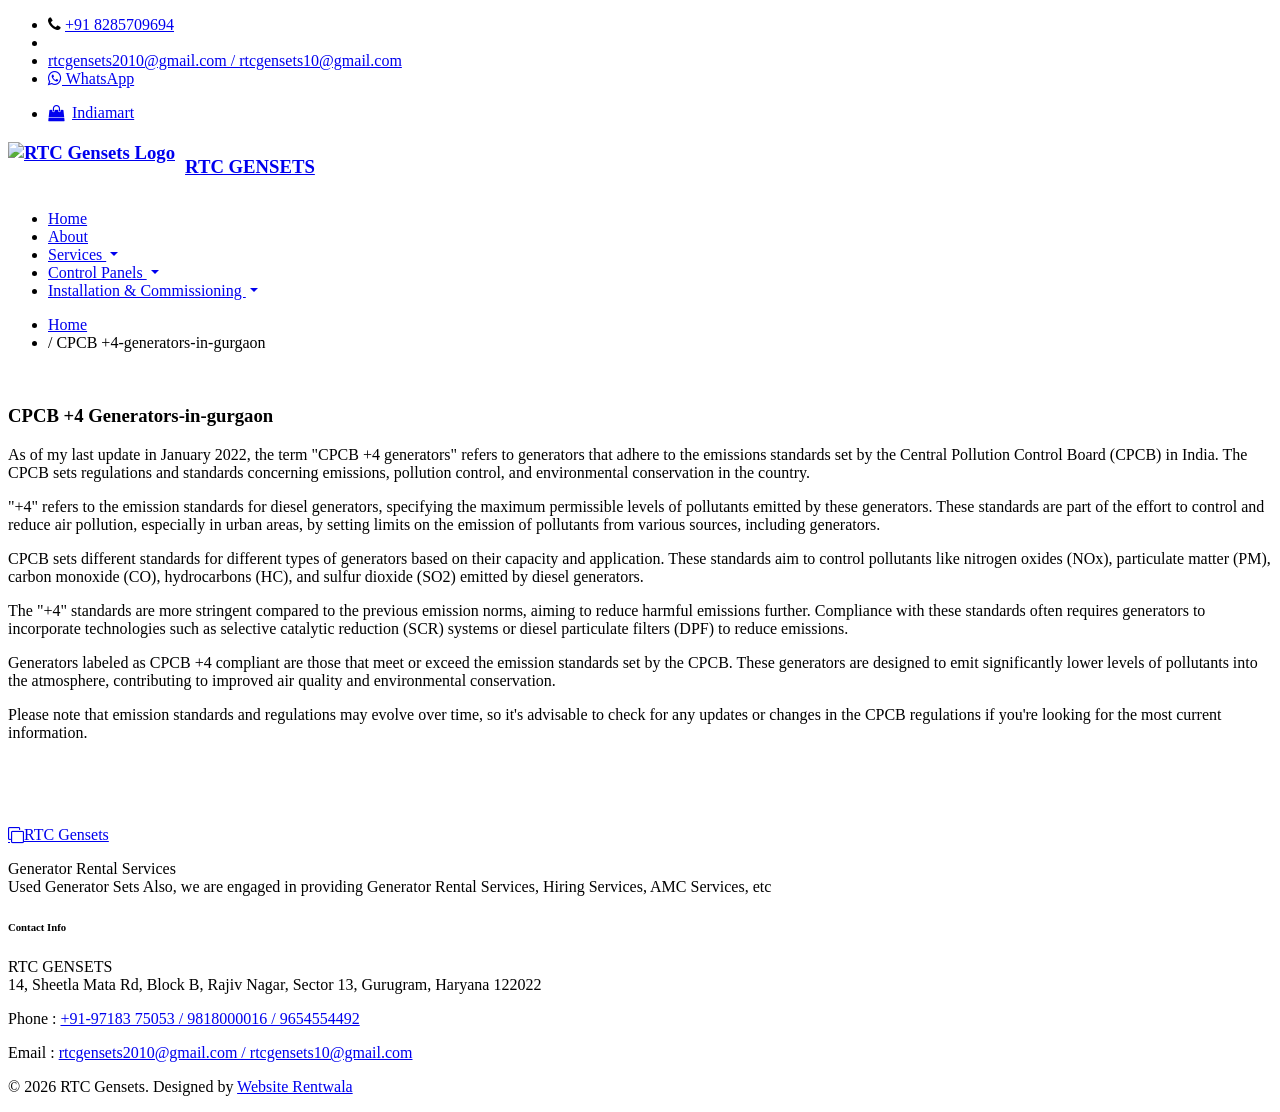
==== cpcb-generators-in-gurgaon.html @ fa058753 "done 2" ====
<!doctype html>
<html lang="en">
  <head>
    <!-- Required meta tags -->
    <meta charset="utf-8">
    <meta name="viewport" content="width=device-width, initial-scale=1, shrink-to-fit=no">

<title> CPCB  Generator in Gurugram   | 97183 75053 |RTC Gensets pvt ltd</title>
<meta name="description" content="RTC Gensets has a branch office in Gurugram, haryana,Delhi NCR, Punjab, Chandigarh, Madhya pradesh, Himachal for sales, Installation, Commissioning; Service of  CPCB   Generators, Transformer, Panels, PSS.">
<meta name="keywords" content="best CPCB +  generator in gurugram, silent  CPCB + generator in gurugram, CPCB +  genset in gurugram,best silent generator in gurugram, Silent cummins genset in gurugram, silent genset in badshahpur"/>

	
	<meta name="document-type" content="Public" />
	<meta name="robots" content="index, follow" />
		<link href="https://dagargensets.com/cpcb-generators-in-gurgaon.html" rel="canonical" />
		<link rel="canonical" href="http://www.dagargensets.com/cpcb-generators-in-gurgaon.html"/> 
<meta name="document-distribution" content="Global" />
<meta name="revisit-after" content="3 days" />
<meta name="copyright" content="The web basket  - Mohit Singh - 9560488349" />
<meta name="geo.placename" content="India" />
<meta name="geo.position" content="28.644981;77.169288" />
<meta name="geo.region" content="Patel Nagar Delhi " />
<meta name="ICBM" content="28.644981,77.169288" />

<meta property="og:locale" content="en_US" />
<meta property="og:type" content="product" />
<meta property="og:title" content="CPCB  Generator in Gurugram Provider - RTC Gensets pvt ltd" />
<meta property="og:description" content="CPCB + Genrators in gurgaon , CPCB + Genrators In India Provider -RTC gensets ." />
<meta property="og:url" content="http://www.dagargensets.com/cpcb-generators-in-gurgaon.html" />
<meta property="og:image" content="/images/logo.jpg" />



	<link href="/ETC/assets/css/style-freedom.css" rel="stylesheet" />
	<link href="/favicon.ico" rel="icon" /><script type="application/ld+json">
{
  "@context": "https://schema.org/",
  "@type": "WebSite",
  "name": "dagargensets.com/cpcb-generators-in-gurgaon.html",
  "url": "https://dagargensets.com/cpcb-generators-in-gurgaon.html",
  "potentialAction": {
    "@type": "SearchAction",
    "target": "https://dagargensets.com/cpcb-generators-in-gurgaon.html{search_term_string}",
    "query-input": "required name=search_term_string"
  }
}
    <script>
        addEventListener("load", function () {
            setTimeout(hideURLbar, 0);
        }, false);

        function hideURLbar() {
            window.scrollTo(0, 1);
        }
    </script>

    <link href="//fonts.googleapis.com/css2?family=Prompt:wght@300;400;600&display=swap" rel="stylesheet">
    <link href="//fonts.googleapis.com/css2?family=Kumbh+Sans:wght@300;400;700&display=swap" rel="stylesheet">

    <!-- Template CSS -->
    <link rel="stylesheet" href="/ETC/assets/css/style-starter.css">
    <style type="text/css">
<!--
.style1 {font-size: 36px}
.style2 {font-size: 24px}
-->
    </style>
</head>
  <body>

<style>
    .logo-img {
        height: 50px;
        width: auto;
        margin-right: 10px;
        object-fit: contain;
    }

    .navbar-brand {
        display: flex;
        align-items: center;
    }

    /* DROPDOWN BASE STYLES */
    .nav-item.dropdown {
        position: relative;
    }

    .dropdown-menu {
        display: none;
        position: absolute;
        top: 100%;
        left: 0;
        z-index: 1000;
        min-width: 180px;
        padding: 8px 0;
        margin: 0;
        background-color: #fff;
        border: 1px solid rgba(0,0,0,0.15);
        border-radius: 4px;
        box-shadow: 0 6px 12px rgba(0,0,0,0.175);
        list-style: none;
    }

    /* Active state when dropdown is clicked/opened */
    .dropdown-menu.show {
        display: block !important;
    }

    .dropdown-item {
        display: block;
        width: 100%;
        padding: 8px 16px;
        clear: both;
        font-weight: 400;
        color: #333;
        text-align: inherit;
        white-space: nowrap;
        background-color: transparent;
        border: 0;
        text-decoration: none;
    }

    .dropdown-item:hover, .dropdown-item:focus {
        color: #262626;
        background-color: #f5f5f5;
    }

    /* NESTED SUBMENU STYLES */
    .dropdown-submenu {
        position: relative;
    }

    .dropdown-submenu > .dropdown-menu {
        top: 0;
        left: 100%;
        margin-top: -1px;
    }

    .dropdown-toggle::after {
        display: inline-block;
        margin-left: 0.255em;
        vertical-align: 0.255em;
        content: "";
        border-top: 0.3em solid;
        border-right: 0.3em solid transparent;
        border-bottom: 0;
        border-left: 0.3em solid transparent;
    }

    .dropdown-submenu > a::after {
        display: inline-block;
        float: right;
        margin-top: 6px;
        content: "";
        border-top: 0.3em solid transparent;
        border-right: 0;
        border-bottom: 0.3em solid transparent;
        border-left: 0.3em solid;
    }

    /* MOBILE OVERRIDES (max-width: 991px) */
    @media (max-width: 991px) {
        #rtc-mobile-menu .dropdown-menu {
            position: static !important;
            float: none;
            box-shadow: none;
            border: none;
            padding-left: 15px;
            background-color: #f9f9f9;
        }

        .dropdown-submenu > .dropdown-menu {
            top: auto;
            left: auto;
        }

        .dropdown-submenu > a::after {
            border-top: 0.3em solid;
            border-right: 0.3em solid transparent;
            border-bottom: 0;
            border-left: 0.3em solid transparent;
        }
    }
</style>

<link rel="stylesheet" href="https://cdnjs.cloudflare.com/ajax/libs/font-awesome/4.7.0/css/font-awesome.min.css">
    
<section class="w3l-top-header">
    <div class="container">
        <div class="top-header-2">
            <div class="d-grid main-top">
                <div class="top-headers">
                    <ul class="left-info">
                        <li>
                            <span class="fa fa-phone"></span>
                            <a href="tel:+91-97183 75053">+91 8285709694</a>
                        </li>
                        <li>
                            <!-- <a href="#help" class="d-md-block d-none">+91 9818000016 9654554492</a> -->
                        </li>
                        <li>
                            <a href="mailto:sales@rtcgensets.com" class="d-md-block d-none">rtcgensets2010@gmail.com /  rtcgensets10@gmail.com</a>
                        </li>
                        <li>
                            <a href="https://api.whatsapp.com/send/?phone=9718375053&text&type=phone_number&app_absent=0" class="d-md-block d-none">
                                <i class="fa fa-whatsapp"></i> WhatsApp
                            </a>
                        </li>
                    </ul>
                </div>
                <div class="top-headers">
                    <ul>
                        <li>
                            <a href="https://www.indiamart.com/rtc-gensets-gurgaon/" style="display: inline-flex; align-items: center; gap: 8px;" title="IndiaMART" aria-label="IndiaMART">
                                <i class="fa fa-shopping-bag" aria-hidden="true"></i>
                                <span>Indiamart</span>
                            </a>
                        </li>
                    </ul>
                </div>
            </div>
        </div>
    </div>
</section>

<header id="site-header" class="fixed-top px-lg-5 px-3">
    <section class="w3l-header-4">
        <div class="container-fluid px-0">

        <nav class="navbar navbar-expand-lg navbar-light w-100 d-flex justify-content-between align-items-center px-0">

    <h1 class="m-0 p-0">
        <a class="navbar-brand d-flex align-items-center m-0 p-0" href="index.html">
            <img src="/ETC/assets/logo.jpeg" alt="RTC Gensets Logo" class="logo-img">
            <span>RTC GENSETS</span>
        </a>
    </h1>

    <div class="d-flex align-items-center m-0 p-0">

        <div id="rtc-mobile-menu">
            <ul class="navbar-nav d-flex align-items-center mb-0 p-0">
                <li class="nav-item active">
                    <a class="nav-link" href="index.html">Home</a>
                </li>
                <li class="nav-item">
                    <a class="nav-link" href="index.html">About</a>
                </li>
                
                <li class="nav-item dropdown">
                    <a class="nav-link dropdown-toggle" href="services.php" id="servicesDropdown" role="button" aria-haspopup="true" aria-expanded="false">
                        Services
                    </a>
                    <ul class="dropdown-menu" aria-labelledby="servicesDropdown">
                        <li class="dropdown-submenu">
                            <a class="dropdown-item dropdown-toggle" href="services.php#sale">• Sales</a>
                            <ul class="dropdown-menu">
                                <li><a class="dropdown-item" href="silent-generators-in-gurgaon.php">• Silent Generators</a></li>
                                <li><a class="dropdown-item" href="cpcb-generators-in-gurgaon.php">• Central Pollution Control Board IV+ Compliant</a></li>
                            </ul>
                        </li>
                        <li><a class="dropdown-item" href="services.php#annual-maintenance-contract">• Annual Maintenance Contract</a></li>
                        <li><a class="dropdown-item" href="services.php#buyback">• Buy Back Old Diesel Generator</a></li>
                        <li><a class="dropdown-item" href="services.php#support">• 24x7 Customer Support</a></li>
                        <li><a class="dropdown-item" href="services.php#rental">• Generator Rentals</a></li>
                    </ul>
                </li>

                <li class="nav-item dropdown">
                    <a class="nav-link dropdown-toggle" href="panels.php" id="panelsDropdown" role="button" aria-haspopup="true" aria-expanded="false">
                        Control Panels
                    </a>
                    <ul class="dropdown-menu" aria-labelledby="panelsDropdown">
                        <li><a class="dropdown-item" href="panels.php#auto-main-failure">• Auto Main Failure Panels</a></li>
                        <li><a class="dropdown-item" href="panels.php#auto-transfer-switch">• Automatic Transfer Switch</a></li>
                        <li><a class="dropdown-item" href="panels.php#mains-distribution-panel">• Mains Distribution Panel</a></li>
                        <li><a class="dropdown-item" href="panels.php#low-tension-panels">• Low Tension Panels</a></li>
                    </ul>
                </li>

                <li class="nav-item dropdown">
                    <a class="nav-link dropdown-toggle" href="ic.php" id="icDropdown" role="button" aria-haspopup="true" aria-expanded="false">
                        Installation & Commissioning
                    </a>
                    <ul class="dropdown-menu" aria-labelledby="icDropdown">
                        <li><a class="dropdown-item" href="ic.php#earthing">• Earthing System</a></li>
                        <li><a class="dropdown-item" href="ic.php#pipe-chemical">• Pipe and Chemical Earthing</a></li>
                        <li><a class="dropdown-item" href="ic.php#exhaust-pipe">• Exhaust Pipe Line</a></li>
                    </ul>
                </li>
            </ul>
        </div>

        <button type="button" id="rtc-mobile-button" aria-label="Toggle navigation" aria-expanded="false">
            <span class="fa fa-bars rtc-bars"></span>
            <span class="fa fa-times rtc-close"></span>
        </button>
    </section>
</header>

<style>
#rtc-mobile-button {
    display: none;
}

#rtc-mobile-button .rtc-close {
    display: none;
}

@media (max-width: 991px) {
    #site-header .navbar {
        position: relative;
    }

    #rtc-mobile-button {
        display: flex;
        background: red;
        border: none;
        width: 50px;
        height: 45px;
        padding: 0;
        align-items: center;
        justify-content: center;
        border-radius: 3px;
        cursor: pointer;
    }

    #rtc-mobile-button .rtc-bars,
    #rtc-mobile-button .rtc-close {
        color: white;
        font-size: 24px;
    }

    #rtc-mobile-button.rtc-open .rtc-bars {
        display: none;
    }

    #rtc-mobile-button.rtc-open .rtc-close {
        display: inline-block;
    }

    #rtc-mobile-menu {
        display: none !important;
        position: absolute;
        top: 100%;
        left: 0;
        right: 0;
        width: 100%;
        background: #fff;
        padding: 15px 20px;
        z-index: 100000;
        box-shadow: 0 5px 15px rgba(0,0,0,0.15);
        
    }

    #rtc-mobile-menu.rtc-menu-open {
        display: block !important;
    }

    #rtc-mobile-menu .navbar-nav {
        display: block;
        width: 100%;
        margin: 0;
        padding: 0;
    }

    #rtc-mobile-menu .nav-item {
        display: block;
        width: 100%;
        margin: 0;
    }

    #rtc-mobile-menu .nav-link {
        display: block;
        width: 100%;
        padding: 13px 5px;
        border-bottom: 1px solid #eee;
        text-decoration: none;
    }

    #rtc-mobile-menu .nav-item:last-child .nav-link {
        border-bottom: 0;
    }
    /* 1. Main Navigation Links (Home, About Us, Services, Control Panels, Installation & Commissioning) */
    #rtc-mobile-menu .nav-link {
        font-size: 14px !important; /* Adjust default 16px down to 14px or desired value */
    }

    /* 2. Primary Dropdown Submenu Links (Sales, Annual Maintenance Contract, etc.) */
    #rtc-mobile-menu .dropdown-menu .dropdown-item {
        font-size: 13px !important; /* Adjust down for deeper hierarchy */
    }

    /* 3. Nested Submenu Links (Silent Generators, CPCB IV+ Compliant) */
    #rtc-mobile-menu .dropdown-submenu .dropdown-menu .dropdown-item {
        font-size: 12px !important; 
    }
}

@media (max-width: 576px) {
    #site-header .navbar {
        padding-left: 10px;
        padding-right: 10px;
    }

    .logo-img {
        height: 45px;
    }

    .navbar-brand span {
        font-size: 18px;
    }

    #rtc-mobile-button {
        font-size: 25px;
    }
}
</style>

<script>
(function () {
    function initializeRTCNavbar() {
        var button = document.getElementById("rtc-mobile-button");
        var menu = document.getElementById("rtc-mobile-menu");

        if (!button || !menu) return;

        if (button.getAttribute("data-navbar-ready") === "true") return;
        button.setAttribute("data-navbar-ready", "true");

        /* Hamburger Toggle */
        button.addEventListener("click", function (event) {
            event.preventDefault();
            event.stopPropagation();
            var open = menu.classList.contains("rtc-menu-open");

            if (open) {
                menu.classList.remove("rtc-menu-open");
                button.classList.remove("rtc-open");
                button.setAttribute("aria-expanded", "false");
            } else {
                menu.classList.add("rtc-menu-open");
                button.classList.add("rtc-open");
                button.setAttribute("aria-expanded", "true");
            }
        });

        /* Click handler for all dropdown toggles */
        var dropdownToggles = menu.querySelectorAll('.dropdown-toggle');
        dropdownToggles.forEach(function (toggle) {
            toggle.addEventListener('click', function (e) {
                var isMobile = window.innerWidth <= 991;
                var subMenu = this.nextElementSibling;

                if (subMenu && subMenu.classList.contains('dropdown-menu')) {
                    // Prevent navigation on first click to reveal menu
                    if (!subMenu.classList.contains('show')) {
                        e.preventDefault();
                        e.stopPropagation();

                        // Close sibling menus at the same depth level
                        var parentContainer = this.closest('.dropdown-menu') || menu;
                        var openSiblings = parentContainer.querySelectorAll(':scope > .dropdown > .dropdown-menu.show, :scope > .dropdown-submenu > .dropdown-menu.show');
                        openSiblings.forEach(function (openMenu) {
                            openMenu.classList.remove('show');
                        });

                        subMenu.classList.add('show');
                    }
                    // If already open and clicked again, let normal link navigation proceed
                }
            });
        });

        /* Close mobile drawer when selecting leaf links */
        var leafLinks = menu.querySelectorAll("a:not(.dropdown-toggle)");
        leafLinks.forEach(function (link) {
            link.addEventListener("click", function () {
                menu.classList.remove("rtc-menu-open");
                button.classList.remove("rtc-open");
                button.setAttribute("aria-expanded", "false");
            });
        });

        /* Close all open dropdowns when clicking outside */
        document.addEventListener("click", function (event) {
            if (!menu.contains(event.target) && !button.contains(event.target)) {
                menu.classList.remove("rtc-menu-open");
                button.classList.remove("rtc-open");
                button.setAttribute("aria-expanded", "false");

                var allMenus = menu.querySelectorAll('.dropdown-menu.show');
                allMenus.forEach(function (m) {
                    m.classList.remove('show');
                });
            }
        });

        /* Reset state when resizing viewport */
        window.addEventListener("resize", function () {
            menu.classList.remove("rtc-menu-open");
            button.classList.remove("rtc-open");
            button.setAttribute("aria-expanded", "false");
            
            var allMenus = menu.querySelectorAll('.dropdown-menu.show');
            allMenus.forEach(function (m) {
                m.classList.remove('show');
            });
        });
    }

    if (document.readyState === "loading") {
        document.addEventListener("DOMContentLoaded", initializeRTCNavbar);
    } else {
        initializeRTCNavbar();
    }
})();
</script>

<script>
  $(window).on("scroll", function () {
    var scroll = $(window).scrollTop();
    if (scroll >= 80) {
      $("#site-header").addClass("nav-fixed");
    } else {
      $("#site-header").removeClass("nav-fixed");
    }
  });
</script>



<section class="w3l-breadcrumb">
  <div class="container">
    <ul class="breadcrumbs-custom-path">
      <li><a href="index.html">Home</a></li>
      <li class="active">/ CPCB +4-generators-in-gurgaon</li>
    </ul>
  </div>
</section>
<!-- about section -->
  <section class="w3l-text-6 py-5" id="about">
    <div class="text-6-mian py-lg-5 py-md-4">
      <div class="container">
        <div class="row top-cont-grid align-items-start">
          <div class="col-lg-6 left-img pr-lg-4">
            <img src="/ETC/assets/photos/image1.jpeg" alt="" class="img-responsive radius-image img-fluid" />
          </div>
          <div class="col-lg-6 text-6-info mt-lg-0 mt-md-5 mt-4">
            <h3 class="title-big mw-100">CPCB +4 Generators-in-gurgaon </h3>
            <p>As of my last update in January 2022, the term "CPCB +4 generators" refers to generators that adhere to the emissions standards set by the Central Pollution Control Board (CPCB) in India. The CPCB sets regulations and standards concerning emissions, pollution control, and environmental conservation in the country.</p>
            <p>"+4" refers to the emission standards for diesel generators, specifying the maximum permissible levels of pollutants emitted by these generators. These standards are part of the effort to control and reduce air pollution, especially in urban areas, by setting limits on the emission of pollutants from various sources, including generators.</p>
            <p>CPCB sets different standards for different types of generators based on their capacity and application. These standards aim to control pollutants like nitrogen oxides (NOx), particulate matter (PM), carbon monoxide (CO), hydrocarbons (HC), and sulfur dioxide (SO2) emitted by diesel generators.</p>
            <p>The "+4" standards are more stringent compared to the previous emission norms, aiming to reduce harmful emissions further. Compliance with these standards often requires generators to incorporate technologies such as selective catalytic reduction (SCR) systems or diesel particulate filters (DPF) to reduce emissions.</p>
            <p>Generators labeled as CPCB +4 compliant are those that meet or exceed the emission standards set by the CPCB. These generators are designed to emit significantly lower levels of pollutants into the atmosphere, contributing to improved air quality and environmental conservation.</p>
            <p>Please note that emission standards and regulations may evolve over time, so it's advisable to check for any updates or changes in the CPCB regulations if you're looking for the most current information.</p>
            <p class="mt-md-4 mt-3">&nbsp;</p>
            <p class="mt-md-4 mt-3">&nbsp;</p>
            <!-- <a href="#more" class="btn btn-style btn-primary mt-sm-5 mt-4">97183 75053</a> -->
          </div>
        </div>
      </div>
    </div>
  </section>
  <!-- //about section -->

 <!-- footer -->
<section class="w3l-footer-29-main" id="footer">
  <div class="footer-29 py-5">
    <div class="container py-lg-4">
      <div class="row footer-top-29">
        <div class="col-lg-4 col-md-6 col-sm-7 footer-list-29 footer-1 pr-lg-5">
          <div class="footer-logo mb-4">
            <a class="navbar-brand" href="index.html">
              <span class="fa fa-clone"></span>  RTC Gensets</a>
          </div>
          <p>Generator Rental Services<br/>
Used Generator Sets Also, we are engaged in providing Generator Rental Services, Hiring Services, AMC Services, etc </p>
          <div class="main-social-footer-29 mt-4">
            <!-- <a href="facebook.com/share_channel/?type=reshare&link=https%3A%2F%2Fwww.indiamart.com%2Frtc-gensets-gurgaon%2F&app_id=966242223397117&source_surface=external_reshare&display&hashtag#" class="facebook"><span class="fa fa-facebook"></span></a>
            <a href="https://www.indiamart.com/rtc-gensets-gurgaon/" class="instagram"><span class="fa fa-twitter"></span></a>
            <a href="https://www.linkedin.com/feed/?shareActive=true&url=https%3A%2F%2Fwww.indiamart.com%2Frtc-gensets-gurgaon%2F&shareUrl=https%3A%2F%2Fwww.indiamart.com%2Frtc-gensets-gurgaon%2F&linkOrigin=LI_BADGE" class="linkedin"><span class="fa fa-linkedin"></span></a> -->
          </div>
        </div>
        <div class="col-lg-4 col-md-6 col-sm-7 footer-list-29 footer-4 mt-lg-0 mt-5"> 
            <h6 class="footer-title-29">Contact Info</h6> 

        
        <p>
            RTC GENSETS<br>
            14, Sheetla Mata Rd, Block B, Rajiv Nagar, Sector 13,
            Gurugram, Haryana 122022
        </p> 

        <p class="mt-2">
            Phone : <a href="tel:+91-9711160363">+91-97183 75053 / 9818000016 / 9654554492</a>
        </p> 

        <p class="mt-2">
            Email : <a href="mailto:rtcgensets2010@gmail.com">rtcgensets2010@gmail.com /  rtcgensets10@gmail.com</a>
        </p> 
<!-- 
        <p class="mt-2">
            Support : <a href="mailto:rtcgensets2010@gmail.com">rtcgensets2010@gmail.com</a>
        </p>  -->
        

        </div>

      </div>
    </div>
  </div>
  <!-- copyright -->
  <section class="w3l-copyright text-center">
    <div class="container">
	
    <!-- <a href="cpcb-generators-in-ambala.html"><span style="color:#000000;">ambala</span></a><span style="color:#000000;"> </span>
    <a href="cpcb-generators-in-bhiwani.html"><span style="color:#000000;">bhiwani</span></a><span style="color:#000000;"> </span>
    <a href="cpcb-generators-in-charkhi dadri.html"><span style="color:#000000;">charkhi dadri</span></a><span style="color:#000000;"> </span>
    <a href="cpcb-generators-in-faridabad.html"><span style="color:#000000;">faridabad</span></a><span style="color:#000000;"> </span>
    <a href="cpcb-generators-in-fatehabad.html"><span style="color:#000000;">fatehabad</span></a><span style="color:#000000;"> </span>
    <a href="cpcb-generators-in-gurugram.html"><span style="color:#000000;">gurugram</span></a><span style="color:#000000;"> </span>
    <a href="cpcb-generators-in-hisar.html"><span style="color:#000000;">hisar</span></a><span style="color:#000000;"> </span>
    <a href="cpcb-generators-in-jhajjar.html"><span style="color:#000000;">jhajjar</span></a><span style="color:#000000;"> </span>
    <a href="cpcb-generators-in-jind.html"><span style="color:#000000;">jind</span></a><span style="color:#000000;"> </span>
    <a href="cpcb-generators-in-kaithal.html"><span style="color:#000000;">kaithal</span></a><span style="color:#000000;"> </span>
    <a href="cpcb-generators-in-karnal.html"><span style="color:#000000;">karnal</span></a><span style="color:#000000;"> </span>
    <a href="cpcb-generators-in-kurukshetra.html"><span style="color:#000000;">kurukshetra</span></a><span style="color:#000000;"> </span>
    <a href="cpcb-generators-in-mahendragarh.html"><span style="color:#000000;">mahendragarh</span></a><span style="color:#000000;"> </span>
    <a href="cpcb-generators-in-nuh.html"><span style="color:#000000;">nuh</span></a><span style="color:#000000;"> </span>
    <a href="cpcb-generators-in-palwal.html"><span style="color:#000000;">palwal</span></a><span style="color:#000000;"> </span>
    <a href="cpcb-generators-in-panchkula.html"><span style="color:#000000;">panchkula</span></a><span style="color:#000000;"> </span>
    <a href="cpcb-generators-in-panipat.html"><span style="color:#000000;">panipat</span></a><span style="color:#000000;"> </span>
    <a href="cpcb-generators-in-rewari.html"><span style="color:#000000;">rewari</span></a><span style="color:#000000;"> </span>
    <a href="cpcb-generators-in-rohtak.html"><span style="color:#000000;">rohtak</span></a><span style="color:#000000;"> </span>
    <a href="cpcb-generators-in-sirsa.html"><span style="color:#000000;">sirsa</span></a><span style="color:#000000;"> </span>
    <a href="cpcb-generators-in-sonipat.html"><span style="color:#000000;">sonipat</span></a><span style="color:#000000;"> </span>
    <a href="cpcb-generators-in-yamunanagar.html"><span style="color:#000000;">yamunanagar</span></a><span style="color:#000000;"> </span> -->

      <p class="copy-footer-29">© 2026 RTC Gensets. Designed by <a href="https://www.website-rentwala.com/">Website Rentwala</a></p>
    </div>

    <!-- move top -->
    <button onClick="topFunction()" id="movetop" title="Go to top">
      &#10548;
    </button>
    <script>
      // When the user scrolls down 20px from the top of the document, show the button
      window.onscroll = function () {
        scrollFunction()
      };

      function scrollFunction() {
        if (document.body.scrollTop > 20 || document.documentElement.scrollTop > 20) {
          document.getElementById("movetop").style.display = "block";
        } else {
          document.getElementById("movetop").style.display = "none";
        }
      }

      // When the user clicks on the button, scroll to the top of the document
      function topFunction() {
        document.body.scrollTop = 0;
        document.documentElement.scrollTop = 0;
      }
    </script>
    <!-- /move top -->
  </section>
  <!-- //copyright -->
</section>
<!-- //footer -->

<!--  javascripts file here -->
<script src="/ETC/assets/js/jquery-3.3.1.min.js"></script>

<script src="/ETC/assets/js/theme-change.js"></script> <!-- //light and dark mode switch js -->

<script src="/ETC/assets/js/jquery-1.9.1.min.js"></script>
<!-- faq -->
<script>
  const items = document.querySelectorAll(".accordion button");

  function toggleAccordion() {
    const itemToggle = this.getAttribute('aria-expanded');

    for (i = 0; i < items.length; i++) {
      items[i].setAttribute('aria-expanded', 'false');
    }

    if (itemToggle == 'false') {
      this.setAttribute('aria-expanded', 'true');
    }
  }

  items.forEach(item => item.addEventListener('click', toggleAccordion));
</script>
<!-- //faq -->

<script src="/ETC/assets/js/easyResponsiveTabs.js"></script>
<!--Plug-in Initialisation-->
<script type="text/javascript">
  $(document).ready(function () {
    //Horizontal Tab
    $('#parentHorizontalTab').easyResponsiveTabs({
      type: 'default', //Types: default, vertical, accordion
      width: 'auto', //auto or any width like 600px
      fit: true, // 100% fit in a container
      tabidentify: 'hor_1', // The tab groups identifier
      activate: function (event) { // Callback function if tab is switched
        var $tab = $(this);
        var $info = $('#nested-tabInfo');
        var $name = $('span', $info);
        $name.text($tab.text());
        $info.show();
      }
    });
  });
</script>

<!-- owl carousel -->
<script src="/ETC/assets/js/owl.carousel.js"></script>
<!-- script for banner slider-->
<script>
  $(document).ready(function () {
    $('.owl-one').owlCarousel({
      loop: true,
      margin: 0,
      nav: false,
      responsiveClass: true,
      autoplay: true,
      autoplayTimeout: 5000,
      autoplaySpeed: 1000,
      autoplayHoverPause: false,
      responsive: {
        0: {
          items: 1
        },
        480: {
          items: 1
        },
        667: {
          items: 1
        },
        1000: {
          items: 1
        }
      }
    })
  })
</script>
<!-- //script -->
<!-- owl carousel -->


<!-- script for customers -->
<script>
  $(document).ready(function () {
    $('.owl-three').owlCarousel({
      loop: true,
      margin: 0,
      nav: false,
      dots: false,
      responsiveClass: true,
      autoplay: true,
      autoplayTimeout: 5000,
      autoplaySpeed: 1000,
      autoplayHoverPause: false,
      responsive: {
        0: {
          items: 3,
          nav: true
        },
        480: {
          items: 3,
          nav: true
        },
        667: {
          items: 3,
          nav: true
        },
        800: {
          items: 4,
          nav: true
        },
        1000: {
          items: 5,
          nav: true
        }
      }
    })
  })
</script>
<!-- //customers owlcarousel -->

<!-- disable body scroll which navbar is in active -->
<!-- <script>
  $(function () {
    $('.navbar-toggler').click(function () {
      $('body').toggleClass('noscroll');
    })
  });
</script> -->
<!-- disable body scroll which navbar is in active -->

<!--/MENU-JS-->
<script>
  $(window).on("scroll", function () {
    var scroll = $(window).scrollTop();

    if (scroll >= 80) {
      $("#site-header").addClass("nav-fixed");
    } else {
      $("#site-header").removeClass("nav-fixed");
    }
  });

  //Main navigation Active Class Add Remove
  $(".navbar-toggler").on("click", function () {
    $("header").toggleClass("active");
  });
  $(document).on("ready", function () {
    if ($(window).width() > 991) {
      $("header").removeClass("active");
    }
    $(window).on("resize", function () {
      if ($(window).width() > 991) {
        $("header").removeClass("active");
      }
    });
  });
</script>
<!--//MENU-JS-->

<script src="/ETC/assets/js/bootstrap.min.js"></script><!-- //bootstrap js -->

</body>

</html>
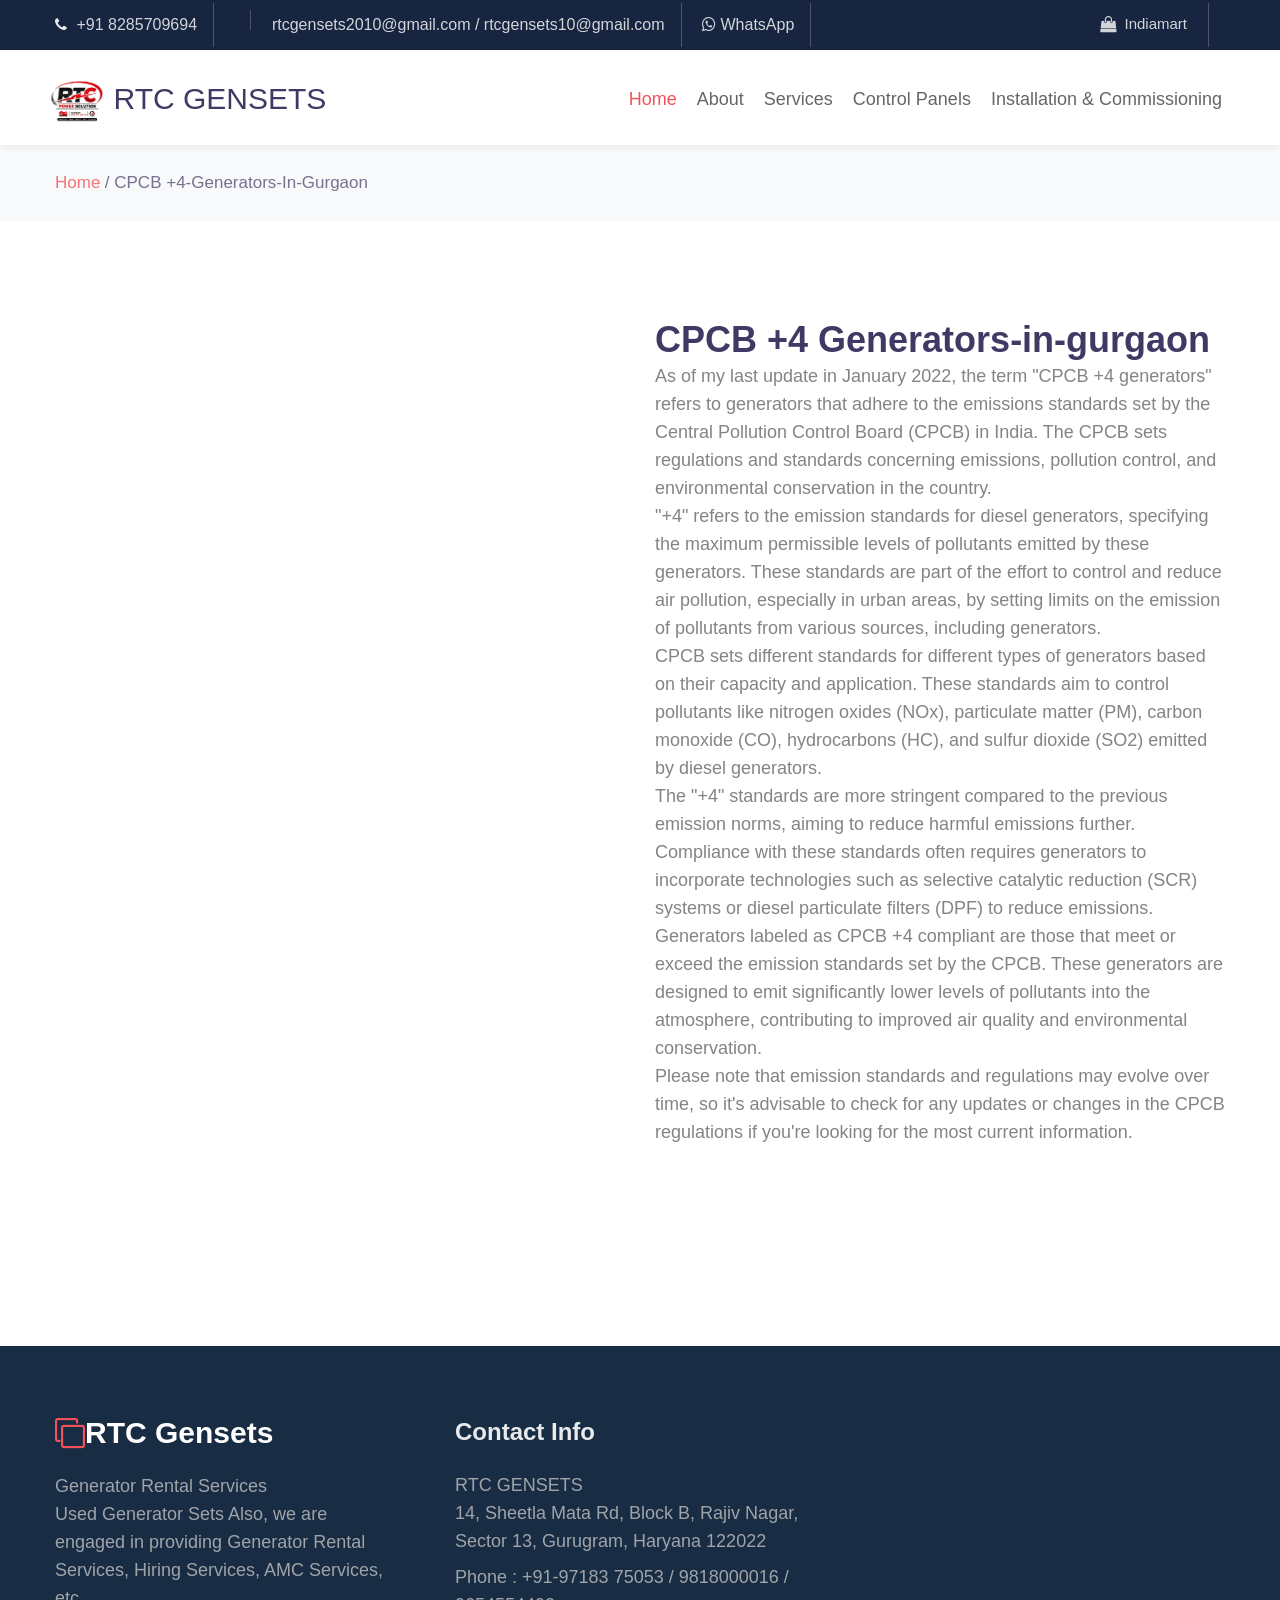
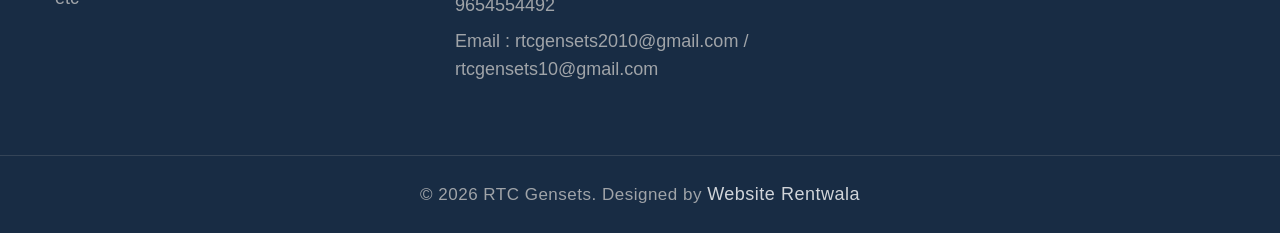
==== commit 18c2d52a: "done" ====
--- a/cpcb-generators-in-gurgaon.html
+++ b/cpcb-generators-in-gurgaon.html
@@ -33,7 +33,7 @@
 
 
 
-	<link href="/ETC/assets/css/style-freedom.css" rel="stylesheet" />
+	<link href="assets/css/style-freedom.css" rel="stylesheet" />
 	<link href="/favicon.ico" rel="icon" /><script type="application/ld+json">
 {
   "@context": "https://schema.org/",
@@ -60,7 +60,7 @@
     <link href="//fonts.googleapis.com/css2?family=Kumbh+Sans:wght@300;400;700&display=swap" rel="stylesheet">
 
     <!-- Template CSS -->
-    <link rel="stylesheet" href="/ETC/assets/css/style-starter.css">
+    <link rel="stylesheet" href="assets/css/style-starter.css">
     <style type="text/css">
 <!--
 .style1 {font-size: 36px}
@@ -234,7 +234,7 @@
 
     <h1 class="m-0 p-0">
         <a class="navbar-brand d-flex align-items-center m-0 p-0" href="index.html">
-            <img src="/ETC/assets/logo.jpeg" alt="RTC Gensets Logo" class="logo-img">
+            <img src="assets/logo.jpeg" alt="RTC Gensets Logo" class="logo-img">
             <span>RTC GENSETS</span>
         </a>
     </h1>
@@ -547,7 +547,7 @@
       <div class="container">
         <div class="row top-cont-grid align-items-start">
           <div class="col-lg-6 left-img pr-lg-4">
-            <img src="/ETC/assets/photos/image1.jpeg" alt="" class="img-responsive radius-image img-fluid" />
+            <img src="assets/photos/image1.jpeg" alt="" class="img-responsive radius-image img-fluid" />
           </div>
           <div class="col-lg-6 text-6-info mt-lg-0 mt-md-5 mt-4">
             <h3 class="title-big mw-100">CPCB +4 Generators-in-gurgaon </h3>
@@ -674,11 +674,11 @@
 <!-- //footer -->
 
 <!--  javascripts file here -->
-<script src="/ETC/assets/js/jquery-3.3.1.min.js"></script>
-
-<script src="/ETC/assets/js/theme-change.js"></script> <!-- //light and dark mode switch js -->
-
-<script src="/ETC/assets/js/jquery-1.9.1.min.js"></script>
+<script src="assets/js/jquery-3.3.1.min.js"></script>
+
+<script src="assets/js/theme-change.js"></script> <!-- //light and dark mode switch js -->
+
+<script src="assets/js/jquery-1.9.1.min.js"></script>
 <!-- faq -->
 <script>
   const items = document.querySelectorAll(".accordion button");
@@ -699,7 +699,7 @@
 </script>
 <!-- //faq -->
 
-<script src="/ETC/assets/js/easyResponsiveTabs.js"></script>
+<script src="assets/js/easyResponsiveTabs.js"></script>
 <!--Plug-in Initialisation-->
 <script type="text/javascript">
   $(document).ready(function () {
@@ -721,7 +721,7 @@
 </script>
 
 <!-- owl carousel -->
-<script src="/ETC/assets/js/owl.carousel.js"></script>
+<script src="assets/js/owl.carousel.js"></script>
 <!-- script for banner slider-->
 <script>
   $(document).ready(function () {
@@ -834,7 +834,7 @@
 </script>
 <!--//MENU-JS-->
 
-<script src="/ETC/assets/js/bootstrap.min.js"></script><!-- //bootstrap js -->
+<script src="assets/js/bootstrap.min.js"></script><!-- //bootstrap js -->
 
 </body>
 
--- a/assets/css/style-starter.css
+++ b/assets/css/style-starter.css
@@ -0,0 +1,12951 @@
+@charset "UTF-8";
+/*--
+Author: W3layouts
+Author URL: http://w3layouts.com
+--*/
+/*!
+ * Bootstrap v4.4.1 (https://getbootstrap.com/)
+ * Copyright 2011-2019 The Bootstrap Authors
+ * Copyright 2011-2019 Twitter, Inc.
+ * Licensed under MIT (https://github.com/twbs/bootstrap/blob/master/LICENSE)
+ */
+:root {
+  --blue: #007bff;
+  --indigo: #6610f2;
+  --purple: #6f42c1;
+  --pink: #e83e8c;
+  --red: #dc3545;
+  --orange: #fd7e14;
+  --yellow: #ffc107;
+  --green: #28a745;
+  --teal: #20c997;
+  --cyan: #17a2b8;
+  --white: #fff;
+  --gray: #6c757d;
+  --gray-dark: #343a40;
+  --primary: #f3525a;
+  --secondary: #6c757d;
+  --success: #28a745;
+  --info: #17a2b8;
+  --warning: #ffc107;
+  --danger: #dc3545;
+  --light: #f8f9fa;
+  --dark: #343a40;
+  --breakpoint-xs: 0;
+  --breakpoint-sm: 576px;
+  --breakpoint-md: 768px;
+  --breakpoint-lg: 992px;
+  --breakpoint-xl: 1200px;
+  --font-family-sans-serif: -apple-system, BlinkMacSystemFont, "Segoe UI", Roboto, "Helvetica Neue", Arial, "Noto Sans", sans-serif, "Apple Color Emoji", "Segoe UI Emoji", "Segoe UI Symbol", "Noto Color Emoji";
+  --font-family-monospace: SFMono-Regular, Menlo, Monaco, Consolas, "Liberation Mono", "Courier New", monospace; }
+
+*,
+*::before,
+*::after {
+  box-sizing: border-box; }
+
+html {
+  font-family: sans-serif;
+  line-height: 1.15;
+  -webkit-text-size-adjust: 100%;
+  -webkit-tap-highlight-color: rgba(0, 0, 0, 0); }
+
+article, aside, figcaption, figure, footer, header, hgroup, main, nav, section {
+  display: block; }
+
+body {
+  margin: 0;
+  font-family: -apple-system, BlinkMacSystemFont, "Segoe UI", Roboto, "Helvetica Neue", Arial, "Noto Sans", sans-serif, "Apple Color Emoji", "Segoe UI Emoji", "Segoe UI Symbol", "Noto Color Emoji";
+  font-size: 1rem;
+  font-weight: 400;
+  line-height: 1.5;
+  color: #212529;
+  text-align: left;
+  background-color: #fff; }
+
+[tabindex="-1"]:focus:not(:focus-visible) {
+  outline: 0 !important; }
+
+hr {
+  box-sizing: content-box;
+  height: 0;
+  overflow: visible; }
+
+h1, h2, h3, h4, h5, h6 {
+  margin-top: 0;
+  margin-bottom: 0.5rem; }
+
+p {
+  margin-top: 0;
+  margin-bottom: 1rem; }
+
+abbr[title],
+abbr[data-original-title] {
+  text-decoration: underline;
+  -webkit-text-decoration: underline dotted;
+          text-decoration: underline dotted;
+  cursor: help;
+  border-bottom: 0;
+  -webkit-text-decoration-skip-ink: none;
+          text-decoration-skip-ink: none; }
+
+address {
+  margin-bottom: 1rem;
+  font-style: normal;
+  line-height: inherit; }
+
+ol,
+ul,
+dl {
+  margin-top: 0;
+  margin-bottom: 1rem; }
+
+ol ol,
+ul ul,
+ol ul,
+ul ol {
+  margin-bottom: 0; }
+
+dt {
+  font-weight: 700; }
+
+dd {
+  margin-bottom: .5rem;
+  margin-left: 0; }
+
+blockquote {
+  margin: 0 0 1rem; }
+
+b,
+strong {
+  font-weight: bolder; }
+
+small {
+  font-size: 80%; }
+
+sub,
+sup {
+  position: relative;
+  font-size: 75%;
+  line-height: 0;
+  vertical-align: baseline; }
+
+sub {
+  bottom: -.25em; }
+
+sup {
+  top: -.5em; }
+
+a {
+  color: #f3525a;
+  text-decoration: none;
+  background-color: transparent; }
+  a:hover {
+    color: #e8101b;
+    text-decoration: underline; }
+
+a:not([href]) {
+  color: inherit;
+  text-decoration: none; }
+  a:not([href]):hover {
+    color: inherit;
+    text-decoration: none; }
+
+pre,
+code,
+kbd,
+samp {
+  font-family: SFMono-Regular, Menlo, Monaco, Consolas, "Liberation Mono", "Courier New", monospace;
+  font-size: 1em; }
+
+pre {
+  margin-top: 0;
+  margin-bottom: 1rem;
+  overflow: auto; }
+
+figure {
+  margin: 0 0 1rem; }
+
+img {
+  vertical-align: middle;
+  border-style: none; }
+
+svg {
+  overflow: hidden;
+  vertical-align: middle; }
+
+table {
+  border-collapse: collapse; }
+
+caption {
+  padding-top: 0.75rem;
+  padding-bottom: 0.75rem;
+  color: #6c757d;
+  text-align: left;
+  caption-side: bottom; }
+
+th {
+  text-align: inherit; }
+
+label {
+  display: inline-block;
+  margin-bottom: 0.5rem; }
+
+button {
+  border-radius: 0; }
+
+button:focus {
+  outline: 1px dotted;
+  outline: 5px auto -webkit-focus-ring-color; }
+
+input,
+button,
+select,
+optgroup,
+textarea {
+  margin: 0;
+  font-family: inherit;
+  font-size: inherit;
+  line-height: inherit; }
+
+button,
+input {
+  overflow: visible; }
+
+button,
+select {
+  text-transform: none; }
+
+select {
+  word-wrap: normal; }
+
+button,
+[type="button"],
+[type="reset"],
+[type="submit"] {
+  -webkit-appearance: button; }
+
+button:not(:disabled),
+[type="button"]:not(:disabled),
+[type="reset"]:not(:disabled),
+[type="submit"]:not(:disabled) {
+  cursor: pointer; }
+
+button::-moz-focus-inner,
+[type="button"]::-moz-focus-inner,
+[type="reset"]::-moz-focus-inner,
+[type="submit"]::-moz-focus-inner {
+  padding: 0;
+  border-style: none; }
+
+input[type="radio"],
+input[type="checkbox"] {
+  box-sizing: border-box;
+  padding: 0; }
+
+input[type="date"],
+input[type="time"],
+input[type="datetime-local"],
+input[type="month"] {
+  -webkit-appearance: listbox; }
+
+textarea {
+  overflow: auto;
+  resize: vertical; }
+
+fieldset {
+  min-width: 0;
+  padding: 0;
+  margin: 0;
+  border: 0; }
+
+legend {
+  display: block;
+  width: 100%;
+  max-width: 100%;
+  padding: 0;
+  margin-bottom: .5rem;
+  font-size: 1.5rem;
+  line-height: inherit;
+  color: inherit;
+  white-space: normal; }
+  @media (max-width: 1200px) {
+    legend {
+      font-size: calc(1.275rem + 0.3vw) ; } }
+
+progress {
+  vertical-align: baseline; }
+
+[type="number"]::-webkit-inner-spin-button,
+[type="number"]::-webkit-outer-spin-button {
+  height: auto; }
+
+[type="search"] {
+  outline-offset: -2px;
+  -webkit-appearance: none; }
+
+[type="search"]::-webkit-search-decoration {
+  -webkit-appearance: none; }
+
+::-webkit-file-upload-button {
+  font: inherit;
+  -webkit-appearance: button; }
+
+output {
+  display: inline-block; }
+
+summary {
+  display: list-item;
+  cursor: pointer; }
+
+template {
+  display: none; }
+
+[hidden] {
+  display: none !important; }
+
+h1, h2, h3, h4, h5, h6,
+.h1, .h2, .h3, .h4, .h5, .h6 {
+  margin-bottom: 0.5rem;
+  font-weight: 500;
+  line-height: 1.2; }
+
+  
+
+h1, .h1 {
+  font-size: 2.5rem; }
+  @media (max-width: 1200px) {
+    h1, .h1 {
+      font-size: calc(1.375rem + 1.5vw) ; } }
+
+h2, .h2 {
+  font-size: 2rem; }
+  @media (max-width: 1200px) {
+    h2, .h2 {
+      font-size: calc(1.325rem + 0.9vw) ; } }
+
+h3, .h3 {
+  font-size: 1.75rem; }
+  @media (max-width: 1200px) {
+    h3, .h3 {
+      font-size: calc(1.3rem + 0.6vw) ; } }
+
+h4, .h4 {
+  font-size: 1.5rem; }
+  @media (max-width: 1200px) {
+    h4, .h4 {
+      font-size: calc(1.275rem + 0.3vw) ; } }
+
+h5, .h5 {
+  font-size: 1.25rem; }
+
+h6, .h6 {
+  font-size: 1rem; }
+
+.lead {
+  font-size: 1.25rem;
+  font-weight: 300; }
+
+.display-1 {
+  font-size: 6rem;
+  font-weight: 300;
+  line-height: 1.2; }
+  @media (max-width: 1200px) {
+    .display-1 {
+      font-size: calc(1.725rem + 5.7vw) ; } }
+
+.display-2 {
+  font-size: 5.5rem;
+  font-weight: 300;
+  line-height: 1.2; }
+  @media (max-width: 1200px) {
+    .display-2 {
+      font-size: calc(1.675rem + 5.1vw) ; } }
+
+.display-3 {
+  font-size: 4.5rem;
+  font-weight: 300;
+  line-height: 1.2; }
+  @media (max-width: 1200px) {
+    .display-3 {
+      font-size: calc(1.575rem + 3.9vw) ; } }
+
+.display-4 {
+  font-size: 3.5rem;
+  font-weight: 300;
+  line-height: 1.2; }
+  @media (max-width: 1200px) {
+    .display-4 {
+      font-size: calc(1.475rem + 2.7vw) ; } }
+
+hr {
+  margin-top: 1rem;
+  margin-bottom: 1rem;
+  border: 0;
+  border-top: 1px solid rgba(0, 0, 0, 0.1); }
+
+small,
+.small {
+  font-size: 80%;
+  font-weight: 400; }
+
+mark,
+.mark {
+  padding: 0.2em;
+  background-color: #fcf8e3; }
+
+.list-unstyled {
+  padding-left: 0;
+  list-style: none; }
+
+.list-inline {
+  padding-left: 0;
+  list-style: none; }
+
+.list-inline-item {
+  display: inline-block; }
+  .list-inline-item:not(:last-child) {
+    margin-right: 0.5rem; }
+
+.initialism {
+  font-size: 90%;
+  text-transform: uppercase; }
+
+.blockquote {
+  margin-bottom: 1rem;
+  font-size: 1.25rem; }
+
+.blockquote-footer {
+  display: block;
+  font-size: 80%;
+  color: #6c757d; }
+  .blockquote-footer::before {
+    content: "\2014\00A0"; }
+
+.img-fluid {
+  max-width: 100%;
+  height: auto; }
+
+.img-thumbnail {
+  padding: 0.25rem;
+  background-color: #fff;
+  border: 1px solid #dee2e6;
+  border-radius: 0.25rem;
+  max-width: 100%;
+  height: auto; }
+
+.figure {
+  display: inline-block; }
+
+.figure-img {
+  margin-bottom: 0.5rem;
+  line-height: 1; }
+
+.figure-caption {
+  font-size: 90%;
+  color: #6c757d; }
+
+code {
+  font-size: 87.5%;
+  color: #e83e8c;
+  word-wrap: break-word; }
+  a > code {
+    color: inherit; }
+
+kbd {
+  padding: 0.2rem 0.4rem;
+  font-size: 87.5%;
+  color: #fff;
+  background-color: #212529;
+  border-radius: 0.2rem; }
+  kbd kbd {
+    padding: 0;
+    font-size: 100%;
+    font-weight: 700; }
+
+pre {
+  display: block;
+  font-size: 87.5%;
+  color: #212529; }
+  pre code {
+    font-size: inherit;
+    color: inherit;
+    word-break: normal; }
+
+.pre-scrollable {
+  max-height: 340px;
+  overflow-y: scroll; }
+
+.container {
+  width: 100%;
+  padding-right: 15px;
+  padding-left: 15px;
+  margin-right: auto;
+  margin-left: auto; }
+  @media (min-width: 576px) {
+    .container {
+      max-width: 540px; } }
+  @media (min-width: 768px) {
+    .container {
+      max-width: 720px; } }
+  @media (min-width: 992px) {
+    .container {
+      max-width: 960px; } }
+  @media (min-width: 1200px) {
+    .container {
+      max-width: 1140px; } }
+
+.container-fluid, .container-sm, .container-md, .container-lg, .container-xl {
+  width: 100%;
+  padding-right: 15px;
+  padding-left: 15px;
+  margin-right: auto;
+  margin-left: auto; }
+
+@media (min-width: 576px) {
+  .container, .container-sm {
+    max-width: 540px; } }
+
+@media (min-width: 768px) {
+  .container, .container-sm, .container-md {
+    max-width: 720px; } }
+
+@media (min-width: 992px) {
+  .container, .container-sm, .container-md, .container-lg {
+    max-width: 960px; } }
+
+@media (min-width: 1200px) {
+  .container, .container-sm, .container-md, .container-lg, .container-xl {
+    max-width: 1140px; } }
+
+.row {
+  display: flex;
+  flex-wrap: wrap;
+  margin-right: -15px;
+  margin-left: -15px; }
+
+.no-gutters {
+  margin-right: 0;
+  margin-left: 0; }
+  .no-gutters > .col,
+  .no-gutters > [class*="col-"] {
+    padding-right: 0;
+    padding-left: 0; }
+
+.col-1, .col-2, .col-3, .col-4, .col-5, .col-6, .col-7, .col-8, .col-9, .col-10, .col-11, .col-12, .col,
+.col-auto, .col-sm-1, .col-sm-2, .col-sm-3, .col-sm-4, .col-sm-5, .col-sm-6, .col-sm-7, .col-sm-8, .col-sm-9, .col-sm-10, .col-sm-11, .col-sm-12, .col-sm,
+.col-sm-auto, .col-md-1, .col-md-2, .col-md-3, .col-md-4, .col-md-5, .col-md-6, .col-md-7, .col-md-8, .col-md-9, .col-md-10, .col-md-11, .col-md-12, .col-md,
+.col-md-auto, .col-lg-1, .col-lg-2, .col-lg-3, .col-lg-4, .col-lg-5, .col-lg-6, .col-lg-7, .col-lg-8, .col-lg-9, .col-lg-10, .col-lg-11, .col-lg-12, .col-lg,
+.col-lg-auto, .col-xl-1, .col-xl-2, .col-xl-3, .col-xl-4, .col-xl-5, .col-xl-6, .col-xl-7, .col-xl-8, .col-xl-9, .col-xl-10, .col-xl-11, .col-xl-12, .col-xl,
+.col-xl-auto {
+  position: relative;
+  width: 100%;
+  padding-right: 15px;
+  padding-left: 15px; }
+
+.col {
+  flex-basis: 0;
+  flex-grow: 1;
+  max-width: 100%; }
+
+.row-cols-1 > * {
+  flex: 0 0 100%;
+  max-width: 100%; }
+
+.row-cols-2 > * {
+  flex: 0 0 50%;
+  max-width: 50%; }
+
+.row-cols-3 > * {
+  flex: 0 0 33.33333%;
+  max-width: 33.33333%; }
+
+.row-cols-4 > * {
+  flex: 0 0 25%;
+  max-width: 25%; }
+
+.row-cols-5 > * {
+  flex: 0 0 20%;
+  max-width: 20%; }
+
+.row-cols-6 > * {
+  flex: 0 0 16.66667%;
+  max-width: 16.66667%; }
+
+.col-auto {
+  flex: 0 0 auto;
+  width: auto;
+  max-width: 100%; }
+
+.col-1 {
+  flex: 0 0 8.33333%;
+  max-width: 8.33333%; }
+
+.col-2 {
+  flex: 0 0 16.66667%;
+  max-width: 16.66667%; }
+
+.col-3 {
+  flex: 0 0 25%;
+  max-width: 25%; }
+
+.col-4 {
+  flex: 0 0 33.33333%;
+  max-width: 33.33333%; }
+
+.col-5 {
+  flex: 0 0 41.66667%;
+  max-width: 41.66667%; }
+
+.col-6 {
+  flex: 0 0 50%;
+  max-width: 50%; }
+
+.col-7 {
+  flex: 0 0 58.33333%;
+  max-width: 58.33333%; }
+
+.col-8 {
+  flex: 0 0 66.66667%;
+  max-width: 66.66667%; }
+
+.col-9 {
+  flex: 0 0 75%;
+  max-width: 75%; }
+
+.col-10 {
+  flex: 0 0 83.33333%;
+  max-width: 83.33333%; }
+
+.col-11 {
+  flex: 0 0 91.66667%;
+  max-width: 91.66667%; }
+
+.col-12 {
+  flex: 0 0 100%;
+  max-width: 100%; }
+
+.order-first {
+  order: -1; }
+
+.order-last {
+  order: 13; }
+
+.order-0 {
+  order: 0; }
+
+.order-1 {
+  order: 1; }
+
+.order-2 {
+  order: 2; }
+
+.order-3 {
+  order: 3; }
+
+.order-4 {
+  order: 4; }
+
+.order-5 {
+  order: 5; }
+
+.order-6 {
+  order: 6; }
+
+.order-7 {
+  order: 7; }
+
+.order-8 {
+  order: 8; }
+
+.order-9 {
+  order: 9; }
+
+.order-10 {
+  order: 10; }
+
+.order-11 {
+  order: 11; }
+
+.order-12 {
+  order: 12; }
+
+.offset-1 {
+  margin-left: 8.33333%; }
+
+.offset-2 {
+  margin-left: 16.66667%; }
+
+.offset-3 {
+  margin-left: 25%; }
+
+.offset-4 {
+  margin-left: 33.33333%; }
+
+.offset-5 {
+  margin-left: 41.66667%; }
+
+.offset-6 {
+  margin-left: 50%; }
+
+.offset-7 {
+  margin-left: 58.33333%; }
+
+.offset-8 {
+  margin-left: 66.66667%; }
+
+.offset-9 {
+  margin-left: 75%; }
+
+.offset-10 {
+  margin-left: 83.33333%; }
+
+.offset-11 {
+  margin-left: 91.66667%; }
+
+@media (min-width: 576px) {
+  .col-sm {
+    flex-basis: 0;
+    flex-grow: 1;
+    max-width: 100%; }
+  .row-cols-sm-1 > * {
+    flex: 0 0 100%;
+    max-width: 100%; }
+  .row-cols-sm-2 > * {
+    flex: 0 0 50%;
+    max-width: 50%; }
+  .row-cols-sm-3 > * {
+    flex: 0 0 33.33333%;
+    max-width: 33.33333%; }
+  .row-cols-sm-4 > * {
+    flex: 0 0 25%;
+    max-width: 25%; }
+  .row-cols-sm-5 > * {
+    flex: 0 0 20%;
+    max-width: 20%; }
+  .row-cols-sm-6 > * {
+    flex: 0 0 16.66667%;
+    max-width: 16.66667%; }
+  .col-sm-auto {
+    flex: 0 0 auto;
+    width: auto;
+    max-width: 100%; }
+  .col-sm-1 {
+    flex: 0 0 8.33333%;
+    max-width: 8.33333%; }
+  .col-sm-2 {
+    flex: 0 0 16.66667%;
+    max-width: 16.66667%; }
+  .col-sm-3 {
+    flex: 0 0 25%;
+    max-width: 25%; }
+  .col-sm-4 {
+    flex: 0 0 33.33333%;
+    max-width: 33.33333%; }
+  .col-sm-5 {
+    flex: 0 0 41.66667%;
+    max-width: 41.66667%; }
+  .col-sm-6 {
+    flex: 0 0 50%;
+    max-width: 50%; }
+  .col-sm-7 {
+    flex: 0 0 58.33333%;
+    max-width: 58.33333%; }
+  .col-sm-8 {
+    flex: 0 0 66.66667%;
+    max-width: 66.66667%; }
+  .col-sm-9 {
+    flex: 0 0 75%;
+    max-width: 75%; }
+  .col-sm-10 {
+    flex: 0 0 83.33333%;
+    max-width: 83.33333%; }
+  .col-sm-11 {
+    flex: 0 0 91.66667%;
+    max-width: 91.66667%; }
+  .col-sm-12 {
+    flex: 0 0 100%;
+    max-width: 100%; }
+  .order-sm-first {
+    order: -1; }
+  .order-sm-last {
+    order: 13; }
+  .order-sm-0 {
+    order: 0; }
+  .order-sm-1 {
+    order: 1; }
+  .order-sm-2 {
+    order: 2; }
+  .order-sm-3 {
+    order: 3; }
+  .order-sm-4 {
+    order: 4; }
+  .order-sm-5 {
+    order: 5; }
+  .order-sm-6 {
+    order: 6; }
+  .order-sm-7 {
+    order: 7; }
+  .order-sm-8 {
+    order: 8; }
+  .order-sm-9 {
+    order: 9; }
+  .order-sm-10 {
+    order: 10; }
+  .order-sm-11 {
+    order: 11; }
+  .order-sm-12 {
+    order: 12; }
+  .offset-sm-0 {
+    margin-left: 0; }
+  .offset-sm-1 {
+    margin-left: 8.33333%; }
+  .offset-sm-2 {
+    margin-left: 16.66667%; }
+  .offset-sm-3 {
+    margin-left: 25%; }
+  .offset-sm-4 {
+    margin-left: 33.33333%; }
+  .offset-sm-5 {
+    margin-left: 41.66667%; }
+  .offset-sm-6 {
+    margin-left: 50%; }
+  .offset-sm-7 {
+    margin-left: 58.33333%; }
+  .offset-sm-8 {
+    margin-left: 66.66667%; }
+  .offset-sm-9 {
+    margin-left: 75%; }
+  .offset-sm-10 {
+    margin-left: 83.33333%; }
+  .offset-sm-11 {
+    margin-left: 91.66667%; } }
+
+@media (min-width: 768px) {
+  .col-md {
+    flex-basis: 0;
+    flex-grow: 1;
+    max-width: 100%; }
+  .row-cols-md-1 > * {
+    flex: 0 0 100%;
+    max-width: 100%; }
+  .row-cols-md-2 > * {
+    flex: 0 0 50%;
+    max-width: 50%; }
+  .row-cols-md-3 > * {
+    flex: 0 0 33.33333%;
+    max-width: 33.33333%; }
+  .row-cols-md-4 > * {
+    flex: 0 0 25%;
+    max-width: 25%; }
+  .row-cols-md-5 > * {
+    flex: 0 0 20%;
+    max-width: 20%; }
+  .row-cols-md-6 > * {
+    flex: 0 0 16.66667%;
+    max-width: 16.66667%; }
+  .col-md-auto {
+    flex: 0 0 auto;
+    width: auto;
+    max-width: 100%; }
+  .col-md-1 {
+    flex: 0 0 8.33333%;
+    max-width: 8.33333%; }
+  .col-md-2 {
+    flex: 0 0 16.66667%;
+    max-width: 16.66667%; }
+  .col-md-3 {
+    flex: 0 0 25%;
+    max-width: 25%; }
+  .col-md-4 {
+    flex: 0 0 33.33333%;
+    max-width: 33.33333%; }
+  .col-md-5 {
+    flex: 0 0 41.66667%;
+    max-width: 41.66667%; }
+  .col-md-6 {
+    flex: 0 0 50%;
+    max-width: 50%; }
+  .col-md-7 {
+    flex: 0 0 58.33333%;
+    max-width: 58.33333%; }
+  .col-md-8 {
+    flex: 0 0 66.66667%;
+    max-width: 66.66667%; }
+  .col-md-9 {
+    flex: 0 0 75%;
+    max-width: 75%; }
+  .col-md-10 {
+    flex: 0 0 83.33333%;
+    max-width: 83.33333%; }
+  .col-md-11 {
+    flex: 0 0 91.66667%;
+    max-width: 91.66667%; }
+  .col-md-12 {
+    flex: 0 0 100%;
+    max-width: 100%; }
+  .order-md-first {
+    order: -1; }
+  .order-md-last {
+    order: 13; }
+  .order-md-0 {
+    order: 0; }
+  .order-md-1 {
+    order: 1; }
+  .order-md-2 {
+    order: 2; }
+  .order-md-3 {
+    order: 3; }
+  .order-md-4 {
+    order: 4; }
+  .order-md-5 {
+    order: 5; }
+  .order-md-6 {
+    order: 6; }
+  .order-md-7 {
+    order: 7; }
+  .order-md-8 {
+    order: 8; }
+  .order-md-9 {
+    order: 9; }
+  .order-md-10 {
+    order: 10; }
+  .order-md-11 {
+    order: 11; }
+  .order-md-12 {
+    order: 12; }
+  .offset-md-0 {
+    margin-left: 0; }
+  .offset-md-1 {
+    margin-left: 8.33333%; }
+  .offset-md-2 {
+    margin-left: 16.66667%; }
+  .offset-md-3 {
+    margin-left: 25%; }
+  .offset-md-4 {
+    margin-left: 33.33333%; }
+  .offset-md-5 {
+    margin-left: 41.66667%; }
+  .offset-md-6 {
+    margin-left: 50%; }
+  .offset-md-7 {
+    margin-left: 58.33333%; }
+  .offset-md-8 {
+    margin-left: 66.66667%; }
+  .offset-md-9 {
+    margin-left: 75%; }
+  .offset-md-10 {
+    margin-left: 83.33333%; }
+  .offset-md-11 {
+    margin-left: 91.66667%; } }
+
+@media (min-width: 992px) {
+  .col-lg {
+    flex-basis: 0;
+    flex-grow: 1;
+    max-width: 100%; }
+  .row-cols-lg-1 > * {
+    flex: 0 0 100%;
+    max-width: 100%; }
+  .row-cols-lg-2 > * {
+    flex: 0 0 50%;
+    max-width: 50%; }
+  .row-cols-lg-3 > * {
+    flex: 0 0 33.33333%;
+    max-width: 33.33333%; }
+  .row-cols-lg-4 > * {
+    flex: 0 0 25%;
+    max-width: 25%; }
+  .row-cols-lg-5 > * {
+    flex: 0 0 20%;
+    max-width: 20%; }
+  .row-cols-lg-6 > * {
+    flex: 0 0 16.66667%;
+    max-width: 16.66667%; }
+  .col-lg-auto {
+    flex: 0 0 auto;
+    width: auto;
+    max-width: 100%; }
+  .col-lg-1 {
+    flex: 0 0 8.33333%;
+    max-width: 8.33333%; }
+  .col-lg-2 {
+    flex: 0 0 16.66667%;
+    max-width: 16.66667%; }
+  .col-lg-3 {
+    flex: 0 0 25%;
+    max-width: 25%; }
+  .col-lg-4 {
+    flex: 0 0 33.33333%;
+    max-width: 33.33333%; }
+  .col-lg-5 {
+    flex: 0 0 41.66667%;
+    max-width: 41.66667%; }
+  .col-lg-6 {
+    flex: 0 0 50%;
+    max-width: 50%; }
+  .col-lg-7 {
+    flex: 0 0 58.33333%;
+    max-width: 58.33333%; }
+  .col-lg-8 {
+    flex: 0 0 66.66667%;
+    max-width: 66.66667%; }
+  .col-lg-9 {
+    flex: 0 0 75%;
+    max-width: 75%; }
+  .col-lg-10 {
+    flex: 0 0 83.33333%;
+    max-width: 83.33333%; }
+  .col-lg-11 {
+    flex: 0 0 91.66667%;
+    max-width: 91.66667%; }
+  .col-lg-12 {
+    flex: 0 0 100%;
+    max-width: 100%; }
+  .order-lg-first {
+    order: -1; }
+  .order-lg-last {
+    order: 13; }
+  .order-lg-0 {
+    order: 0; }
+  .order-lg-1 {
+    order: 1; }
+  .order-lg-2 {
+    order: 2; }
+  .order-lg-3 {
+    order: 3; }
+  .order-lg-4 {
+    order: 4; }
+  .order-lg-5 {
+    order: 5; }
+  .order-lg-6 {
+    order: 6; }
+  .order-lg-7 {
+    order: 7; }
+  .order-lg-8 {
+    order: 8; }
+  .order-lg-9 {
+    order: 9; }
+  .order-lg-10 {
+    order: 10; }
+  .order-lg-11 {
+    order: 11; }
+  .order-lg-12 {
+    order: 12; }
+  .offset-lg-0 {
+    margin-left: 0; }
+  .offset-lg-1 {
+    margin-left: 8.33333%; }
+  .offset-lg-2 {
+    margin-left: 16.66667%; }
+  .offset-lg-3 {
+    margin-left: 25%; }
+  .offset-lg-4 {
+    margin-left: 33.33333%; }
+  .offset-lg-5 {
+    margin-left: 41.66667%; }
+  .offset-lg-6 {
+    margin-left: 50%; }
+  .offset-lg-7 {
+    margin-left: 58.33333%; }
+  .offset-lg-8 {
+    margin-left: 66.66667%; }
+  .offset-lg-9 {
+    margin-left: 75%; }
+  .offset-lg-10 {
+    margin-left: 83.33333%; }
+  .offset-lg-11 {
+    margin-left: 91.66667%; } }
+
+@media (min-width: 1200px) {
+  .col-xl {
+    flex-basis: 0;
+    flex-grow: 1;
+    max-width: 100%; }
+  .row-cols-xl-1 > * {
+    flex: 0 0 100%;
+    max-width: 100%; }
+  .row-cols-xl-2 > * {
+    flex: 0 0 50%;
+    max-width: 50%; }
+  .row-cols-xl-3 > * {
+    flex: 0 0 33.33333%;
+    max-width: 33.33333%; }
+  .row-cols-xl-4 > * {
+    flex: 0 0 25%;
+    max-width: 25%; }
+  .row-cols-xl-5 > * {
+    flex: 0 0 20%;
+    max-width: 20%; }
+  .row-cols-xl-6 > * {
+    flex: 0 0 16.66667%;
+    max-width: 16.66667%; }
+  .col-xl-auto {
+    flex: 0 0 auto;
+    width: auto;
+    max-width: 100%; }
+  .col-xl-1 {
+    flex: 0 0 8.33333%;
+    max-width: 8.33333%; }
+  .col-xl-2 {
+    flex: 0 0 16.66667%;
+    max-width: 16.66667%; }
+  .col-xl-3 {
+    flex: 0 0 25%;
+    max-width: 25%; }
+  .col-xl-4 {
+    flex: 0 0 33.33333%;
+    max-width: 33.33333%; }
+  .col-xl-5 {
+    flex: 0 0 41.66667%;
+    max-width: 41.66667%; }
+  .col-xl-6 {
+    flex: 0 0 50%;
+    max-width: 50%; }
+  .col-xl-7 {
+    flex: 0 0 58.33333%;
+    max-width: 58.33333%; }
+  .col-xl-8 {
+    flex: 0 0 66.66667%;
+    max-width: 66.66667%; }
+  .col-xl-9 {
+    flex: 0 0 75%;
+    max-width: 75%; }
+  .col-xl-10 {
+    flex: 0 0 83.33333%;
+    max-width: 83.33333%; }
+  .col-xl-11 {
+    flex: 0 0 91.66667%;
+    max-width: 91.66667%; }
+  .col-xl-12 {
+    flex: 0 0 100%;
+    max-width: 100%; }
+  .order-xl-first {
+    order: -1; }
+  .order-xl-last {
+    order: 13; }
+  .order-xl-0 {
+    order: 0; }
+  .order-xl-1 {
+    order: 1; }
+  .order-xl-2 {
+    order: 2; }
+  .order-xl-3 {
+    order: 3; }
+  .order-xl-4 {
+    order: 4; }
+  .order-xl-5 {
+    order: 5; }
+  .order-xl-6 {
+    order: 6; }
+  .order-xl-7 {
+    order: 7; }
+  .order-xl-8 {
+    order: 8; }
+  .order-xl-9 {
+    order: 9; }
+  .order-xl-10 {
+    order: 10; }
+  .order-xl-11 {
+    order: 11; }
+  .order-xl-12 {
+    order: 12; }
+  .offset-xl-0 {
+    margin-left: 0; }
+  .offset-xl-1 {
+    margin-left: 8.33333%; }
+  .offset-xl-2 {
+    margin-left: 16.66667%; }
+  .offset-xl-3 {
+    margin-left: 25%; }
+  .offset-xl-4 {
+    margin-left: 33.33333%; }
+  .offset-xl-5 {
+    margin-left: 41.66667%; }
+  .offset-xl-6 {
+    margin-left: 50%; }
+  .offset-xl-7 {
+    margin-left: 58.33333%; }
+  .offset-xl-8 {
+    margin-left: 66.66667%; }
+  .offset-xl-9 {
+    margin-left: 75%; }
+  .offset-xl-10 {
+    margin-left: 83.33333%; }
+  .offset-xl-11 {
+    margin-left: 91.66667%; } }
+
+.table {
+  width: 100%;
+  margin-bottom: 1rem;
+  color: #212529; }
+  .table th,
+  .table td {
+    padding: 0.75rem;
+    vertical-align: top;
+    border-top: 1px solid #dee2e6; }
+  .table thead th {
+    vertical-align: bottom;
+    border-bottom: 2px solid #dee2e6; }
+  .table tbody + tbody {
+    border-top: 2px solid #dee2e6; }
+
+.table-sm th,
+.table-sm td {
+  padding: 0.3rem; }
+
+.table-bordered {
+  border: 1px solid #dee2e6; }
+  .table-bordered th,
+  .table-bordered td {
+    border: 1px solid #dee2e6; }
+  .table-bordered thead th,
+  .table-bordered thead td {
+    border-bottom-width: 2px; }
+
+.table-borderless th,
+.table-borderless td,
+.table-borderless thead th,
+.table-borderless tbody + tbody {
+  border: 0; }
+
+.table-striped tbody tr:nth-of-type(odd) {
+  background-color: rgba(0, 0, 0, 0.05); }
+
+.table-hover tbody tr:hover {
+  color: #212529;
+  background-color: rgba(0, 0, 0, 0.075); }
+
+.table-primary,
+.table-primary > th,
+.table-primary > td {
+  background-color: #fccfd1; }
+
+.table-primary th,
+.table-primary td,
+.table-primary thead th,
+.table-primary tbody + tbody {
+  border-color: #f9a5a9; }
+
+.table-hover .table-primary:hover {
+  background-color: #fbb7ba; }
+  .table-hover .table-primary:hover > td,
+  .table-hover .table-primary:hover > th {
+    background-color: #fbb7ba; }
+
+.table-secondary,
+.table-secondary > th,
+.table-secondary > td {
+  background-color: #d6d8db; }
+
+.table-secondary th,
+.table-secondary td,
+.table-secondary thead th,
+.table-secondary tbody + tbody {
+  border-color: #b3b7bb; }
+
+.table-hover .table-secondary:hover {
+  background-color: #c8cbcf; }
+  .table-hover .table-secondary:hover > td,
+  .table-hover .table-secondary:hover > th {
+    background-color: #c8cbcf; }
+
+.table-success,
+.table-success > th,
+.table-success > td {
+  background-color: #c3e6cb; }
+
+.table-success th,
+.table-success td,
+.table-success thead th,
+.table-success tbody + tbody {
+  border-color: #8fd19e; }
+
+.table-hover .table-success:hover {
+  background-color: #b1dfbb; }
+  .table-hover .table-success:hover > td,
+  .table-hover .table-success:hover > th {
+    background-color: #b1dfbb; }
+
+.table-info,
+.table-info > th,
+.table-info > td {
+  background-color: #bee5eb; }
+
+.table-info th,
+.table-info td,
+.table-info thead th,
+.table-info tbody + tbody {
+  border-color: #86cfda; }
+
+.table-hover .table-info:hover {
+  background-color: #abdde5; }
+  .table-hover .table-info:hover > td,
+  .table-hover .table-info:hover > th {
+    background-color: #abdde5; }
+
+.table-warning,
+.table-warning > th,
+.table-warning > td {
+  background-color: #ffeeba; }
+
+.table-warning th,
+.table-warning td,
+.table-warning thead th,
+.table-warning tbody + tbody {
+  border-color: #ffdf7e; }
+
+.table-hover .table-warning:hover {
+  background-color: #ffe8a1; }
+  .table-hover .table-warning:hover > td,
+  .table-hover .table-warning:hover > th {
+    background-color: #ffe8a1; }
+
+.table-danger,
+.table-danger > th,
+.table-danger > td {
+  background-color: #f5c6cb; }
+
+.table-danger th,
+.table-danger td,
+.table-danger thead th,
+.table-danger tbody + tbody {
+  border-color: #ed969e; }
+
+.table-hover .table-danger:hover {
+  background-color: #f1b0b7; }
+  .table-hover .table-danger:hover > td,
+  .table-hover .table-danger:hover > th {
+    background-color: #f1b0b7; }
+
+.table-light,
+.table-light > th,
+.table-light > td {
+  background-color: #fdfdfe; }
+
+.table-light th,
+.table-light td,
+.table-light thead th,
+.table-light tbody + tbody {
+  border-color: #fbfcfc; }
+
+.table-hover .table-light:hover {
+  background-color: #ececf6; }
+  .table-hover .table-light:hover > td,
+  .table-hover .table-light:hover > th {
+    background-color: #ececf6; }
+
+.table-dark,
+.table-dark > th,
+.table-dark > td {
+  background-color: #c6c8ca; }
+
+.table-dark th,
+.table-dark td,
+.table-dark thead th,
+.table-dark tbody + tbody {
+  border-color: #95999c; }
+
+.table-hover .table-dark:hover {
+  background-color: #b9bbbe; }
+  .table-hover .table-dark:hover > td,
+  .table-hover .table-dark:hover > th {
+    background-color: #b9bbbe; }
+
+.table-active,
+.table-active > th,
+.table-active > td {
+  background-color: rgba(0, 0, 0, 0.075); }
+
+.table-hover .table-active:hover {
+  background-color: rgba(0, 0, 0, 0.075); }
+  .table-hover .table-active:hover > td,
+  .table-hover .table-active:hover > th {
+    background-color: rgba(0, 0, 0, 0.075); }
+
+.table .thead-dark th {
+  color: #fff;
+  background-color: #343a40;
+  border-color: #454d55; }
+
+.table .thead-light th {
+  color: #495057;
+  background-color: #e9ecef;
+  border-color: #dee2e6; }
+
+.table-dark {
+  color: #fff;
+  background-color: #343a40; }
+  .table-dark th,
+  .table-dark td,
+  .table-dark thead th {
+    border-color: #454d55; }
+  .table-dark.table-bordered {
+    border: 0; }
+  .table-dark.table-striped tbody tr:nth-of-type(odd) {
+    background-color: rgba(255, 255, 255, 0.05); }
+  .table-dark.table-hover tbody tr:hover {
+    color: #fff;
+    background-color: rgba(255, 255, 255, 0.075); }
+
+@media (max-width: 575.98px) {
+  .table-responsive-sm {
+    display: block;
+    width: 100%;
+    overflow-x: auto;
+    -webkit-overflow-scrolling: touch; }
+    .table-responsive-sm > .table-bordered {
+      border: 0; } }
+
+@media (max-width: 767.98px) {
+  .table-responsive-md {
+    display: block;
+    width: 100%;
+    overflow-x: auto;
+    -webkit-overflow-scrolling: touch; }
+    .table-responsive-md > .table-bordered {
+      border: 0; } }
+
+@media (max-width: 991.98px) {
+  .table-responsive-lg {
+    display: block;
+    width: 100%;
+    overflow-x: auto;
+    -webkit-overflow-scrolling: touch; }
+    .table-responsive-lg > .table-bordered {
+      border: 0; } }
+
+@media (max-width: 1199.98px) {
+  .table-responsive-xl {
+    display: block;
+    width: 100%;
+    overflow-x: auto;
+    -webkit-overflow-scrolling: touch; }
+    .table-responsive-xl > .table-bordered {
+      border: 0; } }
+
+.table-responsive {
+  display: block;
+  width: 100%;
+  overflow-x: auto;
+  -webkit-overflow-scrolling: touch; }
+  .table-responsive > .table-bordered {
+    border: 0; }
+
+.form-control {
+  display: block;
+  width: 100%;
+  height: calc(1.5em + 0.75rem + 2px);
+  padding: 0.375rem 0.75rem;
+  font-size: 1rem;
+  font-weight: 400;
+  line-height: 1.5;
+  color: #495057;
+  background-color: #fff;
+  background-clip: padding-box;
+  border: 1px solid #ced4da;
+  border-radius: 0.25rem;
+  transition: border-color 0.15s ease-in-out, box-shadow 0.15s ease-in-out; }
+  @media (prefers-reduced-motion: reduce) {
+    .form-control {
+      transition: none; } }
+  .form-control::-ms-expand {
+    background-color: transparent;
+    border: 0; }
+  .form-control:-moz-focusring {
+    color: transparent;
+    text-shadow: 0 0 0 #495057; }
+  .form-control:focus {
+    color: #495057;
+    background-color: #fff;
+    border-color: #fbc9cc;
+    outline: 0;
+    box-shadow: 0 0 0 0.2rem rgba(243, 82, 90, 0.25); }
+  .form-control::-webkit-input-placeholder {
+    color: #6c757d;
+    opacity: 1; }
+  .form-control::-moz-placeholder {
+    color: #6c757d;
+    opacity: 1; }
+  .form-control:-ms-input-placeholder {
+    color: #6c757d;
+    opacity: 1; }
+  .form-control::-ms-input-placeholder {
+    color: #6c757d;
+    opacity: 1; }
+  .form-control::placeholder {
+    color: #6c757d;
+    opacity: 1; }
+  .form-control:disabled, .form-control[readonly] {
+    background-color: #e9ecef;
+    opacity: 1; }
+
+select.form-control:focus::-ms-value {
+  color: #495057;
+  background-color: #fff; }
+
+.form-control-file,
+.form-control-range {
+  display: block;
+  width: 100%; }
+
+.col-form-label {
+  padding-top: calc(0.375rem + 1px);
+  padding-bottom: calc(0.375rem + 1px);
+  margin-bottom: 0;
+  font-size: inherit;
+  line-height: 1.5; }
+
+.col-form-label-lg {
+  padding-top: calc(0.5rem + 1px);
+  padding-bottom: calc(0.5rem + 1px);
+  font-size: 1.25rem;
+  line-height: 1.5; }
+
+.col-form-label-sm {
+  padding-top: calc(0.25rem + 1px);
+  padding-bottom: calc(0.25rem + 1px);
+  font-size: 0.875rem;
+  line-height: 1.5; }
+
+.form-control-plaintext {
+  display: block;
+  width: 100%;
+  padding: 0.375rem 0;
+  margin-bottom: 0;
+  font-size: 1rem;
+  line-height: 1.5;
+  color: #212529;
+  background-color: transparent;
+  border: solid transparent;
+  border-width: 1px 0; }
+  .form-control-plaintext.form-control-sm, .form-control-plaintext.form-control-lg {
+    padding-right: 0;
+    padding-left: 0; }
+
+.form-control-sm {
+  height: calc(1.5em + 0.5rem + 2px);
+  padding: 0.25rem 0.5rem;
+  font-size: 0.875rem;
+  line-height: 1.5;
+  border-radius: 0.2rem; }
+
+.form-control-lg {
+  height: calc(1.5em + 1rem + 2px);
+  padding: 0.5rem 1rem;
+  font-size: 1.25rem;
+  line-height: 1.5;
+  border-radius: 0.3rem; }
+
+select.form-control[size], select.form-control[multiple] {
+  height: auto; }
+
+textarea.form-control {
+  height: auto; }
+
+.form-group {
+  margin-bottom: 1rem; }
+
+.form-text {
+  display: block;
+  margin-top: 0.25rem; }
+
+.form-row {
+  display: flex;
+  flex-wrap: wrap;
+  margin-right: -5px;
+  margin-left: -5px; }
+  .form-row > .col,
+  .form-row > [class*="col-"] {
+    padding-right: 5px;
+    padding-left: 5px; }
+
+.form-check {
+  position: relative;
+  display: block;
+  padding-left: 1.25rem; }
+
+.form-check-input {
+  position: absolute;
+  margin-top: 0.3rem;
+  margin-left: -1.25rem; }
+  .form-check-input[disabled] ~ .form-check-label,
+  .form-check-input:disabled ~ .form-check-label {
+    color: #6c757d; }
+
+.form-check-label {
+  margin-bottom: 0; }
+
+.form-check-inline {
+  display: inline-flex;
+  align-items: center;
+  padding-left: 0;
+  margin-right: 0.75rem; }
+  .form-check-inline .form-check-input {
+    position: static;
+    margin-top: 0;
+    margin-right: 0.3125rem;
+    margin-left: 0; }
+
+.valid-feedback {
+  display: none;
+  width: 100%;
+  margin-top: 0.25rem;
+  font-size: 80%;
+  color: #28a745; }
+
+.valid-tooltip {
+  position: absolute;
+  top: 100%;
+  z-index: 5;
+  display: none;
+  max-width: 100%;
+  padding: 0.25rem 0.5rem;
+  margin-top: .1rem;
+  font-size: 0.875rem;
+  line-height: 1.5;
+  color: #fff;
+  background-color: rgba(40, 167, 69, 0.9);
+  border-radius: 0.25rem; }
+
+.was-validated :valid ~ .valid-feedback,
+.was-validated :valid ~ .valid-tooltip,
+.is-valid ~ .valid-feedback,
+.is-valid ~ .valid-tooltip {
+  display: block; }
+
+.was-validated .form-control:valid, .form-control.is-valid {
+  border-color: #28a745;
+  padding-right: calc(1.5em + 0.75rem);
+  background-image: url("data:image/svg+xml,%3csvg xmlns='http://www.w3.org/2000/svg' width='8' height='8' viewBox='0 0 8 8'%3e%3cpath fill='%2328a745' d='M2.3 6.73L.6 4.53c-.4-1.04.46-1.4 1.1-.8l1.1 1.4 3.4-3.8c.6-.63 1.6-.27 1.2.7l-4 4.6c-.43.5-.8.4-1.1.1z'/%3e%3c/svg%3e");
+  background-repeat: no-repeat;
+  background-position: right calc(0.375em + 0.1875rem) center;
+  background-size: calc(0.75em + 0.375rem) calc(0.75em + 0.375rem); }
+  .was-validated .form-control:valid:focus, .form-control.is-valid:focus {
+    border-color: #28a745;
+    box-shadow: 0 0 0 0.2rem rgba(40, 167, 69, 0.25); }
+
+.was-validated textarea.form-control:valid, textarea.form-control.is-valid {
+  padding-right: calc(1.5em + 0.75rem);
+  background-position: top calc(0.375em + 0.1875rem) right calc(0.375em + 0.1875rem); }
+
+.was-validated .custom-select:valid, .custom-select.is-valid {
+  border-color: #28a745;
+  padding-right: calc(0.75em + 2.3125rem);
+  background: url("data:image/svg+xml,%3csvg xmlns='http://www.w3.org/2000/svg' width='4' height='5' viewBox='0 0 4 5'%3e%3cpath fill='%23343a40' d='M2 0L0 2h4zm0 5L0 3h4z'/%3e%3c/svg%3e") no-repeat right 0.75rem center/8px 10px, url("data:image/svg+xml,%3csvg xmlns='http://www.w3.org/2000/svg' width='8' height='8' viewBox='0 0 8 8'%3e%3cpath fill='%2328a745' d='M2.3 6.73L.6 4.53c-.4-1.04.46-1.4 1.1-.8l1.1 1.4 3.4-3.8c.6-.63 1.6-.27 1.2.7l-4 4.6c-.43.5-.8.4-1.1.1z'/%3e%3c/svg%3e") #fff no-repeat center right 1.75rem/calc(0.75em + 0.375rem) calc(0.75em + 0.375rem); }
+  .was-validated .custom-select:valid:focus, .custom-select.is-valid:focus {
+    border-color: #28a745;
+    box-shadow: 0 0 0 0.2rem rgba(40, 167, 69, 0.25); }
+
+.was-validated .form-check-input:valid ~ .form-check-label, .form-check-input.is-valid ~ .form-check-label {
+  color: #28a745; }
+
+.was-validated .form-check-input:valid ~ .valid-feedback,
+.was-validated .form-check-input:valid ~ .valid-tooltip, .form-check-input.is-valid ~ .valid-feedback,
+.form-check-input.is-valid ~ .valid-tooltip {
+  display: block; }
+
+.was-validated .custom-control-input:valid ~ .custom-control-label, .custom-control-input.is-valid ~ .custom-control-label {
+  color: #28a745; }
+  .was-validated .custom-control-input:valid ~ .custom-control-label::before, .custom-control-input.is-valid ~ .custom-control-label::before {
+    border-color: #28a745; }
+
+.was-validated .custom-control-input:valid:checked ~ .custom-control-label::before, .custom-control-input.is-valid:checked ~ .custom-control-label::before {
+  border-color: #34ce57;
+  background-color: #34ce57; }
+
+.was-validated .custom-control-input:valid:focus ~ .custom-control-label::before, .custom-control-input.is-valid:focus ~ .custom-control-label::before {
+  box-shadow: 0 0 0 0.2rem rgba(40, 167, 69, 0.25); }
+
+.was-validated .custom-control-input:valid:focus:not(:checked) ~ .custom-control-label::before, .custom-control-input.is-valid:focus:not(:checked) ~ .custom-control-label::before {
+  border-color: #28a745; }
+
+.was-validated .custom-file-input:valid ~ .custom-file-label, .custom-file-input.is-valid ~ .custom-file-label {
+  border-color: #28a745; }
+
+.was-validated .custom-file-input:valid:focus ~ .custom-file-label, .custom-file-input.is-valid:focus ~ .custom-file-label {
+  border-color: #28a745;
+  box-shadow: 0 0 0 0.2rem rgba(40, 167, 69, 0.25); }
+
+.invalid-feedback {
+  display: none;
+  width: 100%;
+  margin-top: 0.25rem;
+  font-size: 80%;
+  color: #dc3545; }
+
+.invalid-tooltip {
+  position: absolute;
+  top: 100%;
+  z-index: 5;
+  display: none;
+  max-width: 100%;
+  padding: 0.25rem 0.5rem;
+  margin-top: .1rem;
+  font-size: 0.875rem;
+  line-height: 1.5;
+  color: #fff;
+  background-color: rgba(220, 53, 69, 0.9);
+  border-radius: 0.25rem; }
+
+.was-validated :invalid ~ .invalid-feedback,
+.was-validated :invalid ~ .invalid-tooltip,
+.is-invalid ~ .invalid-feedback,
+.is-invalid ~ .invalid-tooltip {
+  display: block; }
+
+.was-validated .form-control:invalid, .form-control.is-invalid {
+  border-color: #dc3545;
+  padding-right: calc(1.5em + 0.75rem);
+  background-image: url("data:image/svg+xml,%3csvg xmlns='http://www.w3.org/2000/svg' width='12' height='12' fill='none' stroke='%23dc3545' viewBox='0 0 12 12'%3e%3ccircle cx='6' cy='6' r='4.5'/%3e%3cpath stroke-linejoin='round' d='M5.8 3.6h.4L6 6.5z'/%3e%3ccircle cx='6' cy='8.2' r='.6' fill='%23dc3545' stroke='none'/%3e%3c/svg%3e");
+  background-repeat: no-repeat;
+  background-position: right calc(0.375em + 0.1875rem) center;
+  background-size: calc(0.75em + 0.375rem) calc(0.75em + 0.375rem); }
+  .was-validated .form-control:invalid:focus, .form-control.is-invalid:focus {
+    border-color: #dc3545;
+    box-shadow: 0 0 0 0.2rem rgba(220, 53, 69, 0.25); }
+
+.was-validated textarea.form-control:invalid, textarea.form-control.is-invalid {
+  padding-right: calc(1.5em + 0.75rem);
+  background-position: top calc(0.375em + 0.1875rem) right calc(0.375em + 0.1875rem); }
+
+.was-validated .custom-select:invalid, .custom-select.is-invalid {
+  border-color: #dc3545;
+  padding-right: calc(0.75em + 2.3125rem);
+  background: url("data:image/svg+xml,%3csvg xmlns='http://www.w3.org/2000/svg' width='4' height='5' viewBox='0 0 4 5'%3e%3cpath fill='%23343a40' d='M2 0L0 2h4zm0 5L0 3h4z'/%3e%3c/svg%3e") no-repeat right 0.75rem center/8px 10px, url("data:image/svg+xml,%3csvg xmlns='http://www.w3.org/2000/svg' width='12' height='12' fill='none' stroke='%23dc3545' viewBox='0 0 12 12'%3e%3ccircle cx='6' cy='6' r='4.5'/%3e%3cpath stroke-linejoin='round' d='M5.8 3.6h.4L6 6.5z'/%3e%3ccircle cx='6' cy='8.2' r='.6' fill='%23dc3545' stroke='none'/%3e%3c/svg%3e") #fff no-repeat center right 1.75rem/calc(0.75em + 0.375rem) calc(0.75em + 0.375rem); }
+  .was-validated .custom-select:invalid:focus, .custom-select.is-invalid:focus {
+    border-color: #dc3545;
+    box-shadow: 0 0 0 0.2rem rgba(220, 53, 69, 0.25); }
+
+.was-validated .form-check-input:invalid ~ .form-check-label, .form-check-input.is-invalid ~ .form-check-label {
+  color: #dc3545; }
+
+.was-validated .form-check-input:invalid ~ .invalid-feedback,
+.was-validated .form-check-input:invalid ~ .invalid-tooltip, .form-check-input.is-invalid ~ .invalid-feedback,
+.form-check-input.is-invalid ~ .invalid-tooltip {
+  display: block; }
+
+.was-validated .custom-control-input:invalid ~ .custom-control-label, .custom-control-input.is-invalid ~ .custom-control-label {
+  color: #dc3545; }
+  .was-validated .custom-control-input:invalid ~ .custom-control-label::before, .custom-control-input.is-invalid ~ .custom-control-label::before {
+    border-color: #dc3545; }
+
+.was-validated .custom-control-input:invalid:checked ~ .custom-control-label::before, .custom-control-input.is-invalid:checked ~ .custom-control-label::before {
+  border-color: #e4606d;
+  background-color: #e4606d; }
+
+.was-validated .custom-control-input:invalid:focus ~ .custom-control-label::before, .custom-control-input.is-invalid:focus ~ .custom-control-label::before {
+  box-shadow: 0 0 0 0.2rem rgba(220, 53, 69, 0.25); }
+
+.was-validated .custom-control-input:invalid:focus:not(:checked) ~ .custom-control-label::before, .custom-control-input.is-invalid:focus:not(:checked) ~ .custom-control-label::before {
+  border-color: #dc3545; }
+
+.was-validated .custom-file-input:invalid ~ .custom-file-label, .custom-file-input.is-invalid ~ .custom-file-label {
+  border-color: #dc3545; }
+
+.was-validated .custom-file-input:invalid:focus ~ .custom-file-label, .custom-file-input.is-invalid:focus ~ .custom-file-label {
+  border-color: #dc3545;
+  box-shadow: 0 0 0 0.2rem rgba(220, 53, 69, 0.25); }
+
+.form-inline {
+  display: flex;
+  flex-flow: row wrap;
+  align-items: center; }
+  .form-inline .form-check {
+    width: 100%; }
+  @media (min-width: 576px) {
+    .form-inline label {
+      display: flex;
+      align-items: center;
+      justify-content: center;
+      margin-bottom: 0; }
+    .form-inline .form-group {
+      display: flex;
+      flex: 0 0 auto;
+      flex-flow: row wrap;
+      align-items: center;
+      margin-bottom: 0; }
+    .form-inline .form-control {
+      display: inline-block;
+      width: auto;
+      vertical-align: middle; }
+    .form-inline .form-control-plaintext {
+      display: inline-block; }
+    .form-inline .input-group,
+    .form-inline .custom-select {
+      width: auto; }
+    .form-inline .form-check {
+      display: flex;
+      align-items: center;
+      justify-content: center;
+      width: auto;
+      padding-left: 0; }
+    .form-inline .form-check-input {
+      position: relative;
+      flex-shrink: 0;
+      margin-top: 0;
+      margin-right: 0.25rem;
+      margin-left: 0; }
+    .form-inline .custom-control {
+      align-items: center;
+      justify-content: center; }
+    .form-inline .custom-control-label {
+      margin-bottom: 0; } }
+
+.btn {
+  display: inline-block;
+  font-weight: 400;
+  color: #212529;
+  text-align: center;
+  vertical-align: middle;
+  cursor: pointer;
+  -webkit-user-select: none;
+     -moz-user-select: none;
+      -ms-user-select: none;
+          user-select: none;
+  background-color: transparent;
+  border: 1px solid transparent;
+  padding: 0.375rem 0.75rem;
+  font-size: 1rem;
+  line-height: 1.5;
+  border-radius: 0.25rem;
+  transition: color 0.15s ease-in-out, background-color 0.15s ease-in-out, border-color 0.15s ease-in-out, box-shadow 0.15s ease-in-out; }
+  @media (prefers-reduced-motion: reduce) {
+    .btn {
+      transition: none; } }
+  .btn:hover {
+    color: #212529;
+    text-decoration: none; }
+  .btn:focus, .btn.focus {
+    outline: 0;
+    box-shadow: 0 0 0 0.2rem rgba(243, 82, 90, 0.25); }
+  .btn.disabled, .btn:disabled {
+    opacity: 0.65; }
+
+a.btn.disabled,
+fieldset:disabled a.btn {
+  pointer-events: none; }
+
+.btn-primary {
+  color: #fff;
+  background-color: #f3525a;
+  border-color: #f3525a; }
+  .btn-primary:hover {
+    color: #fff;
+    background-color: #f12e38;
+    border-color: #f0222d; }
+  .btn-primary:focus, .btn-primary.focus {
+    color: #fff;
+    background-color: #f12e38;
+    border-color: #f0222d;
+    box-shadow: 0 0 0 0.2rem rgba(245, 108, 115, 0.5); }
+  .btn-primary.disabled, .btn-primary:disabled {
+    color: #fff;
+    background-color: #f3525a;
+    border-color: #f3525a; }
+  .btn-primary:not(:disabled):not(.disabled):active, .btn-primary:not(:disabled):not(.disabled).active,
+  .show > .btn-primary.dropdown-toggle {
+    color: #fff;
+    background-color: #f0222d;
+    border-color: #ef1621; }
+    .btn-primary:not(:disabled):not(.disabled):active:focus, .btn-primary:not(:disabled):not(.disabled).active:focus,
+    .show > .btn-primary.dropdown-toggle:focus {
+      box-shadow: 0 0 0 0.2rem rgba(245, 108, 115, 0.5); }
+
+.btn-secondary {
+  color: #fff;
+  background-color: #6c757d;
+  border-color: #6c757d; }
+  .btn-secondary:hover {
+    color: #fff;
+    background-color: #5a6268;
+    border-color: #545b62; }
+  .btn-secondary:focus, .btn-secondary.focus {
+    color: #fff;
+    background-color: #5a6268;
+    border-color: #545b62;
+    box-shadow: 0 0 0 0.2rem rgba(130, 138, 145, 0.5); }
+  .btn-secondary.disabled, .btn-secondary:disabled {
+    color: #fff;
+    background-color: #6c757d;
+    border-color: #6c757d; }
+  .btn-secondary:not(:disabled):not(.disabled):active, .btn-secondary:not(:disabled):not(.disabled).active,
+  .show > .btn-secondary.dropdown-toggle {
+    color: #fff;
+    background-color: #545b62;
+    border-color: #4e555b; }
+    .btn-secondary:not(:disabled):not(.disabled):active:focus, .btn-secondary:not(:disabled):not(.disabled).active:focus,
+    .show > .btn-secondary.dropdown-toggle:focus {
+      box-shadow: 0 0 0 0.2rem rgba(130, 138, 145, 0.5); }
+
+.btn-success {
+  color: #fff;
+  background-color: #28a745;
+  border-color: #28a745; }
+  .btn-success:hover {
+    color: #fff;
+    background-color: #218838;
+    border-color: #1e7e34; }
+  .btn-success:focus, .btn-success.focus {
+    color: #fff;
+    background-color: #218838;
+    border-color: #1e7e34;
+    box-shadow: 0 0 0 0.2rem rgba(72, 180, 97, 0.5); }
+  .btn-success.disabled, .btn-success:disabled {
+    color: #fff;
+    background-color: #28a745;
+    border-color: #28a745; }
+  .btn-success:not(:disabled):not(.disabled):active, .btn-success:not(:disabled):not(.disabled).active,
+  .show > .btn-success.dropdown-toggle {
+    color: #fff;
+    background-color: #1e7e34;
+    border-color: #1c7430; }
+    .btn-success:not(:disabled):not(.disabled):active:focus, .btn-success:not(:disabled):not(.disabled).active:focus,
+    .show > .btn-success.dropdown-toggle:focus {
+      box-shadow: 0 0 0 0.2rem rgba(72, 180, 97, 0.5); }
+
+.btn-info {
+  color: #fff;
+  background-color: #17a2b8;
+  border-color: #17a2b8; }
+  .btn-info:hover {
+    color: #fff;
+    background-color: #138496;
+    border-color: #117a8b; }
+  .btn-info:focus, .btn-info.focus {
+    color: #fff;
+    background-color: #138496;
+    border-color: #117a8b;
+    box-shadow: 0 0 0 0.2rem rgba(58, 176, 195, 0.5); }
+  .btn-info.disabled, .btn-info:disabled {
+    color: #fff;
+    background-color: #17a2b8;
+    border-color: #17a2b8; }
+  .btn-info:not(:disabled):not(.disabled):active, .btn-info:not(:disabled):not(.disabled).active,
+  .show > .btn-info.dropdown-toggle {
+    color: #fff;
+    background-color: #117a8b;
+    border-color: #10707f; }
+    .btn-info:not(:disabled):not(.disabled):active:focus, .btn-info:not(:disabled):not(.disabled).active:focus,
+    .show > .btn-info.dropdown-toggle:focus {
+      box-shadow: 0 0 0 0.2rem rgba(58, 176, 195, 0.5); }
+
+.btn-warning {
+  color: #212529;
+  background-color: #ffc107;
+  border-color: #ffc107; }
+  .btn-warning:hover {
+    color: #212529;
+    background-color: #e0a800;
+    border-color: #d39e00; }
+  .btn-warning:focus, .btn-warning.focus {
+    color: #212529;
+    background-color: #e0a800;
+    border-color: #d39e00;
+    box-shadow: 0 0 0 0.2rem rgba(222, 170, 12, 0.5); }
+  .btn-warning.disabled, .btn-warning:disabled {
+    color: #212529;
+    background-color: #ffc107;
+    border-color: #ffc107; }
+  .btn-warning:not(:disabled):not(.disabled):active, .btn-warning:not(:disabled):not(.disabled).active,
+  .show > .btn-warning.dropdown-toggle {
+    color: #212529;
+    background-color: #d39e00;
+    border-color: #c69500; }
+    .btn-warning:not(:disabled):not(.disabled):active:focus, .btn-warning:not(:disabled):not(.disabled).active:focus,
+    .show > .btn-warning.dropdown-toggle:focus {
+      box-shadow: 0 0 0 0.2rem rgba(222, 170, 12, 0.5); }
+
+.btn-danger {
+  color: #fff;
+  background-color: #dc3545;
+  border-color: #dc3545; }
+  .btn-danger:hover {
+    color: #fff;
+    background-color: #c82333;
+    border-color: #bd2130; }
+  .btn-danger:focus, .btn-danger.focus {
+    color: #fff;
+    background-color: #c82333;
+    border-color: #bd2130;
+    box-shadow: 0 0 0 0.2rem rgba(225, 83, 97, 0.5); }
+  .btn-danger.disabled, .btn-danger:disabled {
+    color: #fff;
+    background-color: #dc3545;
+    border-color: #dc3545; }
+  .btn-danger:not(:disabled):not(.disabled):active, .btn-danger:not(:disabled):not(.disabled).active,
+  .show > .btn-danger.dropdown-toggle {
+    color: #fff;
+    background-color: #bd2130;
+    border-color: #b21f2d; }
+    .btn-danger:not(:disabled):not(.disabled):active:focus, .btn-danger:not(:disabled):not(.disabled).active:focus,
+    .show > .btn-danger.dropdown-toggle:focus {
+      box-shadow: 0 0 0 0.2rem rgba(225, 83, 97, 0.5); }
+
+.btn-light {
+  color: #212529;
+  background-color: #f8f9fa;
+  border-color: #f8f9fa; }
+  .btn-light:hover {
+    color: #212529;
+    background-color: #e2e6ea;
+    border-color: #dae0e5; }
+  .btn-light:focus, .btn-light.focus {
+    color: #212529;
+    background-color: #e2e6ea;
+    border-color: #dae0e5;
+    box-shadow: 0 0 0 0.2rem rgba(216, 217, 219, 0.5); }
+  .btn-light.disabled, .btn-light:disabled {
+    color: #212529;
+    background-color: #f8f9fa;
+    border-color: #f8f9fa; }
+  .btn-light:not(:disabled):not(.disabled):active, .btn-light:not(:disabled):not(.disabled).active,
+  .show > .btn-light.dropdown-toggle {
+    color: #212529;
+    background-color: #dae0e5;
+    border-color: #d3d9df; }
+    .btn-light:not(:disabled):not(.disabled):active:focus, .btn-light:not(:disabled):not(.disabled).active:focus,
+    .show > .btn-light.dropdown-toggle:focus {
+      box-shadow: 0 0 0 0.2rem rgba(216, 217, 219, 0.5); }
+
+.btn-dark {
+  color: #fff;
+  background-color: #343a40;
+  border-color: #343a40; }
+  .btn-dark:hover {
+    color: #fff;
+    background-color: #23272b;
+    border-color: #1d2124; }
+  .btn-dark:focus, .btn-dark.focus {
+    color: #fff;
+    background-color: #23272b;
+    border-color: #1d2124;
+    box-shadow: 0 0 0 0.2rem rgba(82, 88, 93, 0.5); }
+  .btn-dark.disabled, .btn-dark:disabled {
+    color: #fff;
+    background-color: #343a40;
+    border-color: #343a40; }
+  .btn-dark:not(:disabled):not(.disabled):active, .btn-dark:not(:disabled):not(.disabled).active,
+  .show > .btn-dark.dropdown-toggle {
+    color: #fff;
+    background-color: #1d2124;
+    border-color: #171a1d; }
+    .btn-dark:not(:disabled):not(.disabled):active:focus, .btn-dark:not(:disabled):not(.disabled).active:focus,
+    .show > .btn-dark.dropdown-toggle:focus {
+      box-shadow: 0 0 0 0.2rem rgba(82, 88, 93, 0.5); }
+
+.btn-outline-primary {
+  color: #f3525a;
+  border-color: #f3525a; }
+  .btn-outline-primary:hover {
+    color: #fff;
+    background-color: #f3525a;
+    border-color: #f3525a; }
+  .btn-outline-primary:focus, .btn-outline-primary.focus {
+    box-shadow: 0 0 0 0.2rem rgba(243, 82, 90, 0.5); }
+  .btn-outline-primary.disabled, .btn-outline-primary:disabled {
+    color: #f3525a;
+    background-color: transparent; }
+  .btn-outline-primary:not(:disabled):not(.disabled):active, .btn-outline-primary:not(:disabled):not(.disabled).active,
+  .show > .btn-outline-primary.dropdown-toggle {
+    color: #fff;
+    background-color: #f3525a;
+    border-color: #f3525a; }
+    .btn-outline-primary:not(:disabled):not(.disabled):active:focus, .btn-outline-primary:not(:disabled):not(.disabled).active:focus,
+    .show > .btn-outline-primary.dropdown-toggle:focus {
+      box-shadow: 0 0 0 0.2rem rgba(243, 82, 90, 0.5); }
+
+.btn-outline-secondary {
+  color: #6c757d;
+  border-color: #6c757d; }
+  .btn-outline-secondary:hover {
+    color: #fff;
+    background-color: #6c757d;
+    border-color: #6c757d; }
+  .btn-outline-secondary:focus, .btn-outline-secondary.focus {
+    box-shadow: 0 0 0 0.2rem rgba(108, 117, 125, 0.5); }
+  .btn-outline-secondary.disabled, .btn-outline-secondary:disabled {
+    color: #6c757d;
+    background-color: transparent; }
+  .btn-outline-secondary:not(:disabled):not(.disabled):active, .btn-outline-secondary:not(:disabled):not(.disabled).active,
+  .show > .btn-outline-secondary.dropdown-toggle {
+    color: #fff;
+    background-color: #6c757d;
+    border-color: #6c757d; }
+    .btn-outline-secondary:not(:disabled):not(.disabled):active:focus, .btn-outline-secondary:not(:disabled):not(.disabled).active:focus,
+    .show > .btn-outline-secondary.dropdown-toggle:focus {
+      box-shadow: 0 0 0 0.2rem rgba(108, 117, 125, 0.5); }
+
+.btn-outline-success {
+  color: #28a745;
+  border-color: #28a745; }
+  .btn-outline-success:hover {
+    color: #fff;
+    background-color: #28a745;
+    border-color: #28a745; }
+  .btn-outline-success:focus, .btn-outline-success.focus {
+    box-shadow: 0 0 0 0.2rem rgba(40, 167, 69, 0.5); }
+  .btn-outline-success.disabled, .btn-outline-success:disabled {
+    color: #28a745;
+    background-color: transparent; }
+  .btn-outline-success:not(:disabled):not(.disabled):active, .btn-outline-success:not(:disabled):not(.disabled).active,
+  .show > .btn-outline-success.dropdown-toggle {
+    color: #fff;
+    background-color: #28a745;
+    border-color: #28a745; }
+    .btn-outline-success:not(:disabled):not(.disabled):active:focus, .btn-outline-success:not(:disabled):not(.disabled).active:focus,
+    .show > .btn-outline-success.dropdown-toggle:focus {
+      box-shadow: 0 0 0 0.2rem rgba(40, 167, 69, 0.5); }
+
+.btn-outline-info {
+  color: #17a2b8;
+  border-color: #17a2b8; }
+  .btn-outline-info:hover {
+    color: #fff;
+    background-color: #17a2b8;
+    border-color: #17a2b8; }
+  .btn-outline-info:focus, .btn-outline-info.focus {
+    box-shadow: 0 0 0 0.2rem rgba(23, 162, 184, 0.5); }
+  .btn-outline-info.disabled, .btn-outline-info:disabled {
+    color: #17a2b8;
+    background-color: transparent; }
+  .btn-outline-info:not(:disabled):not(.disabled):active, .btn-outline-info:not(:disabled):not(.disabled).active,
+  .show > .btn-outline-info.dropdown-toggle {
+    color: #fff;
+    background-color: #17a2b8;
+    border-color: #17a2b8; }
+    .btn-outline-info:not(:disabled):not(.disabled):active:focus, .btn-outline-info:not(:disabled):not(.disabled).active:focus,
+    .show > .btn-outline-info.dropdown-toggle:focus {
+      box-shadow: 0 0 0 0.2rem rgba(23, 162, 184, 0.5); }
+
+.btn-outline-warning {
+  color: #ffc107;
+  border-color: #ffc107; }
+  .btn-outline-warning:hover {
+    color: #212529;
+    background-color: #ffc107;
+    border-color: #ffc107; }
+  .btn-outline-warning:focus, .btn-outline-warning.focus {
+    box-shadow: 0 0 0 0.2rem rgba(255, 193, 7, 0.5); }
+  .btn-outline-warning.disabled, .btn-outline-warning:disabled {
+    color: #ffc107;
+    background-color: transparent; }
+  .btn-outline-warning:not(:disabled):not(.disabled):active, .btn-outline-warning:not(:disabled):not(.disabled).active,
+  .show > .btn-outline-warning.dropdown-toggle {
+    color: #212529;
+    background-color: #ffc107;
+    border-color: #ffc107; }
+    .btn-outline-warning:not(:disabled):not(.disabled):active:focus, .btn-outline-warning:not(:disabled):not(.disabled).active:focus,
+    .show > .btn-outline-warning.dropdown-toggle:focus {
+      box-shadow: 0 0 0 0.2rem rgba(255, 193, 7, 0.5); }
+
+.btn-outline-danger {
+  color: #dc3545;
+  border-color: #dc3545; }
+  .btn-outline-danger:hover {
+    color: #fff;
+    background-color: #dc3545;
+    border-color: #dc3545; }
+  .btn-outline-danger:focus, .btn-outline-danger.focus {
+    box-shadow: 0 0 0 0.2rem rgba(220, 53, 69, 0.5); }
+  .btn-outline-danger.disabled, .btn-outline-danger:disabled {
+    color: #dc3545;
+    background-color: transparent; }
+  .btn-outline-danger:not(:disabled):not(.disabled):active, .btn-outline-danger:not(:disabled):not(.disabled).active,
+  .show > .btn-outline-danger.dropdown-toggle {
+    color: #fff;
+    background-color: #dc3545;
+    border-color: #dc3545; }
+    .btn-outline-danger:not(:disabled):not(.disabled):active:focus, .btn-outline-danger:not(:disabled):not(.disabled).active:focus,
+    .show > .btn-outline-danger.dropdown-toggle:focus {
+      box-shadow: 0 0 0 0.2rem rgba(220, 53, 69, 0.5); }
+
+.btn-outline-light {
+  color: #f8f9fa;
+  border-color: #f8f9fa; }
+  .btn-outline-light:hover {
+    color: #212529;
+    background-color: #f8f9fa;
+    border-color: #f8f9fa; }
+  .btn-outline-light:focus, .btn-outline-light.focus {
+    box-shadow: 0 0 0 0.2rem rgba(248, 249, 250, 0.5); }
+  .btn-outline-light.disabled, .btn-outline-light:disabled {
+    color: #f8f9fa;
+    background-color: transparent; }
+  .btn-outline-light:not(:disabled):not(.disabled):active, .btn-outline-light:not(:disabled):not(.disabled).active,
+  .show > .btn-outline-light.dropdown-toggle {
+    color: #212529;
+    background-color: #f8f9fa;
+    border-color: #f8f9fa; }
+    .btn-outline-light:not(:disabled):not(.disabled):active:focus, .btn-outline-light:not(:disabled):not(.disabled).active:focus,
+    .show > .btn-outline-light.dropdown-toggle:focus {
+      box-shadow: 0 0 0 0.2rem rgba(248, 249, 250, 0.5); }
+
+.btn-outline-dark {
+  color: #343a40;
+  border-color: #343a40; }
+  .btn-outline-dark:hover {
+    color: #fff;
+    background-color: #343a40;
+    border-color: #343a40; }
+  .btn-outline-dark:focus, .btn-outline-dark.focus {
+    box-shadow: 0 0 0 0.2rem rgba(52, 58, 64, 0.5); }
+  .btn-outline-dark.disabled, .btn-outline-dark:disabled {
+    color: #343a40;
+    background-color: transparent; }
+  .btn-outline-dark:not(:disabled):not(.disabled):active, .btn-outline-dark:not(:disabled):not(.disabled).active,
+  .show > .btn-outline-dark.dropdown-toggle {
+    color: #fff;
+    background-color: #343a40;
+    border-color: #343a40; }
+    .btn-outline-dark:not(:disabled):not(.disabled):active:focus, .btn-outline-dark:not(:disabled):not(.disabled).active:focus,
+    .show > .btn-outline-dark.dropdown-toggle:focus {
+      box-shadow: 0 0 0 0.2rem rgba(52, 58, 64, 0.5); }
+
+.btn-link {
+  font-weight: 400;
+  color: #f3525a;
+  text-decoration: none; }
+  .btn-link:hover {
+    color: #e8101b;
+    text-decoration: underline; }
+  .btn-link:focus, .btn-link.focus {
+    text-decoration: underline;
+    box-shadow: none; }
+  .btn-link:disabled, .btn-link.disabled {
+    color: #6c757d;
+    pointer-events: none; }
+
+.btn-lg, .btn-group-lg > .btn {
+  padding: 0.5rem 1rem;
+  font-size: 1.25rem;
+  line-height: 1.5;
+  border-radius: 0.3rem; }
+
+.btn-sm, .btn-group-sm > .btn {
+  padding: 0.25rem 0.5rem;
+  font-size: 0.875rem;
+  line-height: 1.5;
+  border-radius: 0.2rem; }
+
+.btn-block {
+  display: block;
+  width: 100%; }
+  .btn-block + .btn-block {
+    margin-top: 0.5rem; }
+
+input[type="submit"].btn-block,
+input[type="reset"].btn-block,
+input[type="button"].btn-block {
+  width: 100%; }
+
+.fade {
+  transition: opacity 0.15s linear; }
+  @media (prefers-reduced-motion: reduce) {
+    .fade {
+      transition: none; } }
+  .fade:not(.show) {
+    opacity: 0; }
+
+.collapse:not(.show) {
+  display: none; }
+
+.collapsing {
+  position: relative;
+  height: 0;
+  overflow: hidden;
+  transition: height 0.35s ease; }
+  @media (prefers-reduced-motion: reduce) {
+    .collapsing {
+      transition: none; } }
+
+.dropup,
+.dropright,
+.dropdown,
+.dropleft {
+  position: relative; }
+
+.dropdown-toggle {
+  white-space: nowrap; }
+  .dropdown-toggle::after {
+    display: inline-block;
+    margin-left: 0.255em;
+    vertical-align: 0.255em;
+    content: "";
+    border-top: 0.3em solid;
+    border-right: 0.3em solid transparent;
+    border-bottom: 0;
+    border-left: 0.3em solid transparent; }
+  .dropdown-toggle:empty::after {
+    margin-left: 0; }
+
+.dropdown-menu {
+  position: absolute;
+  top: 100%;
+  left: 0;
+  z-index: 1000;
+  display: none;
+  float: left;
+  min-width: 10rem;
+  padding: 0.5rem 0;
+  margin: 0.125rem 0 0;
+  font-size: 1rem;
+  color: #212529;
+  text-align: left;
+  list-style: none;
+  background-color: #fff;
+  background-clip: padding-box;
+  border: 1px solid rgba(0, 0, 0, 0.15);
+  border-radius: 0.25rem; }
+
+.dropdown-menu-left {
+  right: auto;
+  left: 0; }
+
+.dropdown-menu-right {
+  right: 0;
+  left: auto; }
+
+@media (min-width: 576px) {
+  .dropdown-menu-sm-left {
+    right: auto;
+    left: 0; }
+  .dropdown-menu-sm-right {
+    right: 0;
+    left: auto; } }
+
+@media (min-width: 768px) {
+  .dropdown-menu-md-left {
+    right: auto;
+    left: 0; }
+  .dropdown-menu-md-right {
+    right: 0;
+    left: auto; } }
+
+@media (min-width: 992px) {
+  .dropdown-menu-lg-left {
+    right: auto;
+    left: 0; }
+  .dropdown-menu-lg-right {
+    right: 0;
+    left: auto; } }
+
+@media (min-width: 1200px) {
+  .dropdown-menu-xl-left {
+    right: auto;
+    left: 0; }
+  .dropdown-menu-xl-right {
+    right: 0;
+    left: auto; } }
+
+.dropup .dropdown-menu {
+  top: auto;
+  bottom: 100%;
+  margin-top: 0;
+  margin-bottom: 0.125rem; }
+
+.dropup .dropdown-toggle::after {
+  display: inline-block;
+  margin-left: 0.255em;
+  vertical-align: 0.255em;
+  content: "";
+  border-top: 0;
+  border-right: 0.3em solid transparent;
+  border-bottom: 0.3em solid;
+  border-left: 0.3em solid transparent; }
+
+.dropup .dropdown-toggle:empty::after {
+  margin-left: 0; }
+
+.dropright .dropdown-menu {
+  top: 0;
+  right: auto;
+  left: 100%;
+  margin-top: 0;
+  margin-left: 0.125rem; }
+
+.dropright .dropdown-toggle::after {
+  display: inline-block;
+  margin-left: 0.255em;
+  vertical-align: 0.255em;
+  content: "";
+  border-top: 0.3em solid transparent;
+  border-right: 0;
+  border-bottom: 0.3em solid transparent;
+  border-left: 0.3em solid; }
+
+.dropright .dropdown-toggle:empty::after {
+  margin-left: 0; }
+
+.dropright .dropdown-toggle::after {
+  vertical-align: 0; }
+
+.dropleft .dropdown-menu {
+  top: 0;
+  right: 100%;
+  left: auto;
+  margin-top: 0;
+  margin-right: 0.125rem; }
+
+.dropleft .dropdown-toggle::after {
+  display: inline-block;
+  margin-left: 0.255em;
+  vertical-align: 0.255em;
+  content: ""; }
+
+.dropleft .dropdown-toggle::after {
+  display: none; }
+
+.dropleft .dropdown-toggle::before {
+  display: inline-block;
+  margin-right: 0.255em;
+  vertical-align: 0.255em;
+  content: "";
+  border-top: 0.3em solid transparent;
+  border-right: 0.3em solid;
+  border-bottom: 0.3em solid transparent; }
+
+.dropleft .dropdown-toggle:empty::after {
+  margin-left: 0; }
+
+.dropleft .dropdown-toggle::before {
+  vertical-align: 0; }
+
+.dropdown-menu[x-placement^="top"], .dropdown-menu[x-placement^="right"], .dropdown-menu[x-placement^="bottom"], .dropdown-menu[x-placement^="left"] {
+  right: auto;
+  bottom: auto; }
+
+.dropdown-divider {
+  height: 0;
+  margin: 0.5rem 0;
+  overflow: hidden;
+  border-top: 1px solid #e9ecef; }
+
+.dropdown-item {
+  display: block;
+  width: 100%;
+  padding: 0.25rem 1.5rem;
+  clear: both;
+  font-weight: 400;
+  color: #212529;
+  text-align: inherit;
+  white-space: nowrap;
+  background-color: transparent;
+  border: 0; }
+  .dropdown-item:hover, .dropdown-item:focus {
+    color: #16181b;
+    text-decoration: none;
+    background-color: #f8f9fa; }
+  .dropdown-item.active, .dropdown-item:active {
+    color: #fff;
+    text-decoration: none;
+    background-color: #f3525a; }
+  .dropdown-item.disabled, .dropdown-item:disabled {
+    color: #6c757d;
+    pointer-events: none;
+    background-color: transparent; }
+
+.dropdown-menu.show {
+  display: block; }
+
+.dropdown-header {
+  display: block;
+  padding: 0.5rem 1.5rem;
+  margin-bottom: 0;
+  font-size: 0.875rem;
+  color: #6c757d;
+  white-space: nowrap; }
+
+.dropdown-item-text {
+  display: block;
+  padding: 0.25rem 1.5rem;
+  color: #212529; }
+
+.btn-group,
+.btn-group-vertical {
+  position: relative;
+  display: inline-flex;
+  vertical-align: middle; }
+  .btn-group > .btn,
+  .btn-group-vertical > .btn {
+    position: relative;
+    flex: 1 1 auto; }
+    .btn-group > .btn:hover,
+    .btn-group-vertical > .btn:hover {
+      z-index: 1; }
+    .btn-group > .btn:focus, .btn-group > .btn:active, .btn-group > .btn.active,
+    .btn-group-vertical > .btn:focus,
+    .btn-group-vertical > .btn:active,
+    .btn-group-vertical > .btn.active {
+      z-index: 1; }
+
+.btn-toolbar {
+  display: flex;
+  flex-wrap: wrap;
+  justify-content: flex-start; }
+  .btn-toolbar .input-group {
+    width: auto; }
+
+.btn-group > .btn:not(:first-child),
+.btn-group > .btn-group:not(:first-child) {
+  margin-left: -1px; }
+
+.btn-group > .btn:not(:last-child):not(.dropdown-toggle),
+.btn-group > .btn-group:not(:last-child) > .btn {
+  border-top-right-radius: 0;
+  border-bottom-right-radius: 0; }
+
+.btn-group > .btn:not(:first-child),
+.btn-group > .btn-group:not(:first-child) > .btn {
+  border-top-left-radius: 0;
+  border-bottom-left-radius: 0; }
+
+.dropdown-toggle-split {
+  padding-right: 0.5625rem;
+  padding-left: 0.5625rem; }
+  .dropdown-toggle-split::after,
+  .dropup .dropdown-toggle-split::after,
+  .dropright .dropdown-toggle-split::after {
+    margin-left: 0; }
+  .dropleft .dropdown-toggle-split::before {
+    margin-right: 0; }
+
+.btn-sm + .dropdown-toggle-split, .btn-group-sm > .btn + .dropdown-toggle-split {
+  padding-right: 0.375rem;
+  padding-left: 0.375rem; }
+
+.btn-lg + .dropdown-toggle-split, .btn-group-lg > .btn + .dropdown-toggle-split {
+  padding-right: 0.75rem;
+  padding-left: 0.75rem; }
+
+.btn-group-vertical {
+  flex-direction: column;
+  align-items: flex-start;
+  justify-content: center; }
+  .btn-group-vertical > .btn,
+  .btn-group-vertical > .btn-group {
+    width: 100%; }
+  .btn-group-vertical > .btn:not(:first-child),
+  .btn-group-vertical > .btn-group:not(:first-child) {
+    margin-top: -1px; }
+  .btn-group-vertical > .btn:not(:last-child):not(.dropdown-toggle),
+  .btn-group-vertical > .btn-group:not(:last-child) > .btn {
+    border-bottom-right-radius: 0;
+    border-bottom-left-radius: 0; }
+  .btn-group-vertical > .btn:not(:first-child),
+  .btn-group-vertical > .btn-group:not(:first-child) > .btn {
+    border-top-left-radius: 0;
+    border-top-right-radius: 0; }
+
+.btn-group-toggle > .btn,
+.btn-group-toggle > .btn-group > .btn {
+  margin-bottom: 0; }
+  .btn-group-toggle > .btn input[type="radio"],
+  .btn-group-toggle > .btn input[type="checkbox"],
+  .btn-group-toggle > .btn-group > .btn input[type="radio"],
+  .btn-group-toggle > .btn-group > .btn input[type="checkbox"] {
+    position: absolute;
+    clip: rect(0, 0, 0, 0);
+    pointer-events: none; }
+
+.input-group {
+  position: relative;
+  display: flex;
+  flex-wrap: wrap;
+  align-items: stretch;
+  width: 100%; }
+  .input-group > .form-control,
+  .input-group > .form-control-plaintext,
+  .input-group > .custom-select,
+  .input-group > .custom-file {
+    position: relative;
+    flex: 1 1 0%;
+    min-width: 0;
+    margin-bottom: 0; }
+    .input-group > .form-control + .form-control,
+    .input-group > .form-control + .custom-select,
+    .input-group > .form-control + .custom-file,
+    .input-group > .form-control-plaintext + .form-control,
+    .input-group > .form-control-plaintext + .custom-select,
+    .input-group > .form-control-plaintext + .custom-file,
+    .input-group > .custom-select + .form-control,
+    .input-group > .custom-select + .custom-select,
+    .input-group > .custom-select + .custom-file,
+    .input-group > .custom-file + .form-control,
+    .input-group > .custom-file + .custom-select,
+    .input-group > .custom-file + .custom-file {
+      margin-left: -1px; }
+  .input-group > .form-control:focus,
+  .input-group > .custom-select:focus,
+  .input-group > .custom-file .custom-file-input:focus ~ .custom-file-label {
+    z-index: 3; }
+  .input-group > .custom-file .custom-file-input:focus {
+    z-index: 4; }
+  .input-group > .form-control:not(:last-child),
+  .input-group > .custom-select:not(:last-child) {
+    border-top-right-radius: 0;
+    border-bottom-right-radius: 0; }
+  .input-group > .form-control:not(:first-child),
+  .input-group > .custom-select:not(:first-child) {
+    border-top-left-radius: 0;
+    border-bottom-left-radius: 0; }
+  .input-group > .custom-file {
+    display: flex;
+    align-items: center; }
+    .input-group > .custom-file:not(:last-child) .custom-file-label,
+    .input-group > .custom-file:not(:last-child) .custom-file-label::after {
+      border-top-right-radius: 0;
+      border-bottom-right-radius: 0; }
+    .input-group > .custom-file:not(:first-child) .custom-file-label {
+      border-top-left-radius: 0;
+      border-bottom-left-radius: 0; }
+
+.input-group-prepend,
+.input-group-append {
+  display: flex; }
+  .input-group-prepend .btn,
+  .input-group-append .btn {
+    position: relative;
+    z-index: 2; }
+    .input-group-prepend .btn:focus,
+    .input-group-append .btn:focus {
+      z-index: 3; }
+  .input-group-prepend .btn + .btn,
+  .input-group-prepend .btn + .input-group-text,
+  .input-group-prepend .input-group-text + .input-group-text,
+  .input-group-prepend .input-group-text + .btn,
+  .input-group-append .btn + .btn,
+  .input-group-append .btn + .input-group-text,
+  .input-group-append .input-group-text + .input-group-text,
+  .input-group-append .input-group-text + .btn {
+    margin-left: -1px; }
+
+.input-group-prepend {
+  margin-right: -1px; }
+
+.input-group-append {
+  margin-left: -1px; }
+
+.input-group-text {
+  display: flex;
+  align-items: center;
+  padding: 0.375rem 0.75rem;
+  margin-bottom: 0;
+  font-size: 1rem;
+  font-weight: 400;
+  line-height: 1.5;
+  color: #495057;
+  text-align: center;
+  white-space: nowrap;
+  background-color: #e9ecef;
+  border: 1px solid #ced4da;
+  border-radius: 0.25rem; }
+  .input-group-text input[type="radio"],
+  .input-group-text input[type="checkbox"] {
+    margin-top: 0; }
+
+.input-group-lg > .form-control:not(textarea),
+.input-group-lg > .custom-select {
+  height: calc(1.5em + 1rem + 2px); }
+
+.input-group-lg > .form-control,
+.input-group-lg > .custom-select,
+.input-group-lg > .input-group-prepend > .input-group-text,
+.input-group-lg > .input-group-append > .input-group-text,
+.input-group-lg > .input-group-prepend > .btn,
+.input-group-lg > .input-group-append > .btn {
+  padding: 0.5rem 1rem;
+  font-size: 1.25rem;
+  line-height: 1.5;
+  border-radius: 0.3rem; }
+
+.input-group-sm > .form-control:not(textarea),
+.input-group-sm > .custom-select {
+  height: calc(1.5em + 0.5rem + 2px); }
+
+.input-group-sm > .form-control,
+.input-group-sm > .custom-select,
+.input-group-sm > .input-group-prepend > .input-group-text,
+.input-group-sm > .input-group-append > .input-group-text,
+.input-group-sm > .input-group-prepend > .btn,
+.input-group-sm > .input-group-append > .btn {
+  padding: 0.25rem 0.5rem;
+  font-size: 0.875rem;
+  line-height: 1.5;
+  border-radius: 0.2rem; }
+
+.input-group-lg > .custom-select,
+.input-group-sm > .custom-select {
+  padding-right: 1.75rem; }
+
+.input-group > .input-group-prepend > .btn,
+.input-group > .input-group-prepend > .input-group-text,
+.input-group > .input-group-append:not(:last-child) > .btn,
+.input-group > .input-group-append:not(:last-child) > .input-group-text,
+.input-group > .input-group-append:last-child > .btn:not(:last-child):not(.dropdown-toggle),
+.input-group > .input-group-append:last-child > .input-group-text:not(:last-child) {
+  border-top-right-radius: 0;
+  border-bottom-right-radius: 0; }
+
+.input-group > .input-group-append > .btn,
+.input-group > .input-group-append > .input-group-text,
+.input-group > .input-group-prepend:not(:first-child) > .btn,
+.input-group > .input-group-prepend:not(:first-child) > .input-group-text,
+.input-group > .input-group-prepend:first-child > .btn:not(:first-child),
+.input-group > .input-group-prepend:first-child > .input-group-text:not(:first-child) {
+  border-top-left-radius: 0;
+  border-bottom-left-radius: 0; }
+
+.custom-control {
+  position: relative;
+  display: block;
+  min-height: 1.5rem;
+  padding-left: 1.5rem; }
+
+.custom-control-inline {
+  display: inline-flex;
+  margin-right: 1rem; }
+
+.custom-control-input {
+  position: absolute;
+  left: 0;
+  z-index: -1;
+  width: 1rem;
+  height: 1.25rem;
+  opacity: 0; }
+  .custom-control-input:checked ~ .custom-control-label::before {
+    color: #fff;
+    border-color: #f3525a;
+    background-color: #f3525a; }
+  .custom-control-input:focus ~ .custom-control-label::before {
+    box-shadow: 0 0 0 0.2rem rgba(243, 82, 90, 0.25); }
+  .custom-control-input:focus:not(:checked) ~ .custom-control-label::before {
+    border-color: #fbc9cc; }
+  .custom-control-input:not(:disabled):active ~ .custom-control-label::before {
+    color: #fff;
+    background-color: #fff9f9;
+    border-color: #fff9f9; }
+  .custom-control-input[disabled] ~ .custom-control-label, .custom-control-input:disabled ~ .custom-control-label {
+    color: #6c757d; }
+    .custom-control-input[disabled] ~ .custom-control-label::before, .custom-control-input:disabled ~ .custom-control-label::before {
+      background-color: #e9ecef; }
+
+.custom-control-label {
+  position: relative;
+  margin-bottom: 0;
+  vertical-align: top; }
+  .custom-control-label::before {
+    position: absolute;
+    top: 0.25rem;
+    left: -1.5rem;
+    display: block;
+    width: 1rem;
+    height: 1rem;
+    pointer-events: none;
+    content: "";
+    background-color: #fff;
+    border: #adb5bd solid 1px; }
+  .custom-control-label::after {
+    position: absolute;
+    top: 0.25rem;
+    left: -1.5rem;
+    display: block;
+    width: 1rem;
+    height: 1rem;
+    content: "";
+    background: no-repeat 50% / 50% 50%; }
+
+.custom-checkbox .custom-control-label::before {
+  border-radius: 0.25rem; }
+
+.custom-checkbox .custom-control-input:checked ~ .custom-control-label::after {
+  background-image: url("data:image/svg+xml,%3csvg xmlns='http://www.w3.org/2000/svg' width='8' height='8' viewBox='0 0 8 8'%3e%3cpath fill='%23fff' d='M6.564.75l-3.59 3.612-1.538-1.55L0 4.26l2.974 2.99L8 2.193z'/%3e%3c/svg%3e"); }
+
+.custom-checkbox .custom-control-input:indeterminate ~ .custom-control-label::before {
+  border-color: #f3525a;
+  background-color: #f3525a; }
+
+.custom-checkbox .custom-control-input:indeterminate ~ .custom-control-label::after {
+  background-image: url("data:image/svg+xml,%3csvg xmlns='http://www.w3.org/2000/svg' width='4' height='4' viewBox='0 0 4 4'%3e%3cpath stroke='%23fff' d='M0 2h4'/%3e%3c/svg%3e"); }
+
+.custom-checkbox .custom-control-input:disabled:checked ~ .custom-control-label::before {
+  background-color: rgba(243, 82, 90, 0.5); }
+
+.custom-checkbox .custom-control-input:disabled:indeterminate ~ .custom-control-label::before {
+  background-color: rgba(243, 82, 90, 0.5); }
+
+.custom-radio .custom-control-label::before {
+  border-radius: 50%; }
+
+.custom-radio .custom-control-input:checked ~ .custom-control-label::after {
+  background-image: url("data:image/svg+xml,%3csvg xmlns='http://www.w3.org/2000/svg' width='12' height='12' viewBox='-4 -4 8 8'%3e%3ccircle r='3' fill='%23fff'/%3e%3c/svg%3e"); }
+
+.custom-radio .custom-control-input:disabled:checked ~ .custom-control-label::before {
+  background-color: rgba(243, 82, 90, 0.5); }
+
+.custom-switch {
+  padding-left: 2.25rem; }
+  .custom-switch .custom-control-label::before {
+    left: -2.25rem;
+    width: 1.75rem;
+    pointer-events: all;
+    border-radius: 0.5rem; }
+  .custom-switch .custom-control-label::after {
+    top: calc(0.25rem + 2px);
+    left: calc(-2.25rem + 2px);
+    width: calc(1rem - 4px);
+    height: calc(1rem - 4px);
+    background-color: #adb5bd;
+    border-radius: 0.5rem;
+    transition: transform 0.15s ease-in-out, background-color 0.15s ease-in-out, border-color 0.15s ease-in-out, box-shadow 0.15s ease-in-out; }
+    @media (prefers-reduced-motion: reduce) {
+      .custom-switch .custom-control-label::after {
+        transition: none; } }
+  .custom-switch .custom-control-input:checked ~ .custom-control-label::after {
+    background-color: #fff;
+    transform: translateX(0.75rem); }
+  .custom-switch .custom-control-input:disabled:checked ~ .custom-control-label::before {
+    background-color: rgba(243, 82, 90, 0.5); }
+
+.custom-select {
+  display: inline-block;
+  width: 100%;
+  height: calc(1.5em + 0.75rem + 2px);
+  padding: 0.375rem 1.75rem 0.375rem 0.75rem;
+  font-size: 1rem;
+  font-weight: 400;
+  line-height: 1.5;
+  color: #495057;
+  vertical-align: middle;
+  background: #fff url("data:image/svg+xml,%3csvg xmlns='http://www.w3.org/2000/svg' width='4' height='5' viewBox='0 0 4 5'%3e%3cpath fill='%23343a40' d='M2 0L0 2h4zm0 5L0 3h4z'/%3e%3c/svg%3e") no-repeat right 0.75rem center/8px 10px;
+  border: 1px solid #ced4da;
+  border-radius: 0.25rem;
+  -webkit-appearance: none;
+     -moz-appearance: none;
+          appearance: none; }
+  .custom-select:focus {
+    border-color: #fbc9cc;
+    outline: 0;
+    box-shadow: 0 0 0 0.2rem rgba(243, 82, 90, 0.25); }
+    .custom-select:focus::-ms-value {
+      color: #495057;
+      background-color: #fff; }
+  .custom-select[multiple], .custom-select[size]:not([size="1"]) {
+    height: auto;
+    padding-right: 0.75rem;
+    background-image: none; }
+  .custom-select:disabled {
+    color: #6c757d;
+    background-color: #e9ecef; }
+  .custom-select::-ms-expand {
+    display: none; }
+  .custom-select:-moz-focusring {
+    color: transparent;
+    text-shadow: 0 0 0 #495057; }
+
+.custom-select-sm {
+  height: calc(1.5em + 0.5rem + 2px);
+  padding-top: 0.25rem;
+  padding-bottom: 0.25rem;
+  padding-left: 0.5rem;
+  font-size: 0.875rem; }
+
+.custom-select-lg {
+  height: calc(1.5em + 1rem + 2px);
+  padding-top: 0.5rem;
+  padding-bottom: 0.5rem;
+  padding-left: 1rem;
+  font-size: 1.25rem; }
+
+.custom-file {
+  position: relative;
+  display: inline-block;
+  width: 100%;
+  height: calc(1.5em + 0.75rem + 2px);
+  margin-bottom: 0; }
+
+.custom-file-input {
+  position: relative;
+  z-index: 2;
+  width: 100%;
+  height: calc(1.5em + 0.75rem + 2px);
+  margin: 0;
+  opacity: 0; }
+  .custom-file-input:focus ~ .custom-file-label {
+    border-color: #fbc9cc;
+    box-shadow: 0 0 0 0.2rem rgba(243, 82, 90, 0.25); }
+  .custom-file-input[disabled] ~ .custom-file-label,
+  .custom-file-input:disabled ~ .custom-file-label {
+    background-color: #e9ecef; }
+  .custom-file-input:lang(en) ~ .custom-file-label::after {
+    content: "Browse"; }
+  .custom-file-input ~ .custom-file-label[data-browse]::after {
+    content: attr(data-browse); }
+
+.custom-file-label {
+  position: absolute;
+  top: 0;
+  right: 0;
+  left: 0;
+  z-index: 1;
+  height: calc(1.5em + 0.75rem + 2px);
+  padding: 0.375rem 0.75rem;
+  font-weight: 400;
+  line-height: 1.5;
+  color: #495057;
+  background-color: #fff;
+  border: 1px solid #ced4da;
+  border-radius: 0.25rem; }
+  .custom-file-label::after {
+    position: absolute;
+    top: 0;
+    right: 0;
+    bottom: 0;
+    z-index: 3;
+    display: block;
+    height: calc(1.5em + 0.75rem);
+    padding: 0.375rem 0.75rem;
+    line-height: 1.5;
+    color: #495057;
+    content: "Browse";
+    background-color: #e9ecef;
+    border-left: inherit;
+    border-radius: 0 0.25rem 0.25rem 0; }
+
+.custom-range {
+  width: 100%;
+  height: 1.4rem;
+  padding: 0;
+  background-color: transparent;
+  -webkit-appearance: none;
+     -moz-appearance: none;
+          appearance: none; }
+  .custom-range:focus {
+    outline: none; }
+    .custom-range:focus::-webkit-slider-thumb {
+      box-shadow: 0 0 0 1px #fff, 0 0 0 0.2rem rgba(243, 82, 90, 0.25); }
+    .custom-range:focus::-moz-range-thumb {
+      box-shadow: 0 0 0 1px #fff, 0 0 0 0.2rem rgba(243, 82, 90, 0.25); }
+    .custom-range:focus::-ms-thumb {
+      box-shadow: 0 0 0 1px #fff, 0 0 0 0.2rem rgba(243, 82, 90, 0.25); }
+  .custom-range::-moz-focus-outer {
+    border: 0; }
+  .custom-range::-webkit-slider-thumb {
+    width: 1rem;
+    height: 1rem;
+    margin-top: -0.25rem;
+    background-color: #f3525a;
+    border: 0;
+    border-radius: 1rem;
+    transition: background-color 0.15s ease-in-out, border-color 0.15s ease-in-out, box-shadow 0.15s ease-in-out;
+    -webkit-appearance: none;
+            appearance: none; }
+    @media (prefers-reduced-motion: reduce) {
+      .custom-range::-webkit-slider-thumb {
+        transition: none; } }
+    .custom-range::-webkit-slider-thumb:active {
+      background-color: #fff9f9; }
+  .custom-range::-webkit-slider-runnable-track {
+    width: 100%;
+    height: 0.5rem;
+    color: transparent;
+    cursor: pointer;
+    background-color: #dee2e6;
+    border-color: transparent;
+    border-radius: 1rem; }
+  .custom-range::-moz-range-thumb {
+    width: 1rem;
+    height: 1rem;
+    background-color: #f3525a;
+    border: 0;
+    border-radius: 1rem;
+    transition: background-color 0.15s ease-in-out, border-color 0.15s ease-in-out, box-shadow 0.15s ease-in-out;
+    -moz-appearance: none;
+         appearance: none; }
+    @media (prefers-reduced-motion: reduce) {
+      .custom-range::-moz-range-thumb {
+        transition: none; } }
+    .custom-range::-moz-range-thumb:active {
+      background-color: #fff9f9; }
+  .custom-range::-moz-range-track {
+    width: 100%;
+    height: 0.5rem;
+    color: transparent;
+    cursor: pointer;
+    background-color: #dee2e6;
+    border-color: transparent;
+    border-radius: 1rem; }
+  .custom-range::-ms-thumb {
+    width: 1rem;
+    height: 1rem;
+    margin-top: 0;
+    margin-right: 0.2rem;
+    margin-left: 0.2rem;
+    background-color: #f3525a;
+    border: 0;
+    border-radius: 1rem;
+    transition: background-color 0.15s ease-in-out, border-color 0.15s ease-in-out, box-shadow 0.15s ease-in-out;
+    appearance: none; }
+    @media (prefers-reduced-motion: reduce) {
+      .custom-range::-ms-thumb {
+        transition: none; } }
+    .custom-range::-ms-thumb:active {
+      background-color: #fff9f9; }
+  .custom-range::-ms-track {
+    width: 100%;
+    height: 0.5rem;
+    color: transparent;
+    cursor: pointer;
+    background-color: transparent;
+    border-color: transparent;
+    border-width: 0.5rem; }
+  .custom-range::-ms-fill-lower {
+    background-color: #dee2e6;
+    border-radius: 1rem; }
+  .custom-range::-ms-fill-upper {
+    margin-right: 15px;
+    background-color: #dee2e6;
+    border-radius: 1rem; }
+  .custom-range:disabled::-webkit-slider-thumb {
+    background-color: #adb5bd; }
+  .custom-range:disabled::-webkit-slider-runnable-track {
+    cursor: default; }
+  .custom-range:disabled::-moz-range-thumb {
+    background-color: #adb5bd; }
+  .custom-range:disabled::-moz-range-track {
+    cursor: default; }
+  .custom-range:disabled::-ms-thumb {
+    background-color: #adb5bd; }
+
+.custom-control-label::before,
+.custom-file-label,
+.custom-select {
+  transition: background-color 0.15s ease-in-out, border-color 0.15s ease-in-out, box-shadow 0.15s ease-in-out; }
+  @media (prefers-reduced-motion: reduce) {
+    .custom-control-label::before,
+    .custom-file-label,
+    .custom-select {
+      transition: none; } }
+
+.nav {
+  display: flex;
+  flex-wrap: wrap;
+  padding-left: 0;
+  margin-bottom: 0;
+  list-style: none; }
+
+.nav-link {
+  display: block;
+  padding: 0.5rem 1rem; }
+  .nav-link:hover, .nav-link:focus {
+    text-decoration: none; }
+  .nav-link.disabled {
+    color: #6c757d;
+    pointer-events: none;
+    cursor: default; }
+
+.nav-tabs {
+  border-bottom: 1px solid #dee2e6; }
+  .nav-tabs .nav-item {
+    margin-bottom: -1px; }
+  .nav-tabs .nav-link {
+    border: 1px solid transparent;
+    border-top-left-radius: 0.25rem;
+    border-top-right-radius: 0.25rem; }
+    .nav-tabs .nav-link:hover, .nav-tabs .nav-link:focus {
+      border-color: #e9ecef #e9ecef #dee2e6; }
+    .nav-tabs .nav-link.disabled {
+      color: #6c757d;
+      background-color: transparent;
+      border-color: transparent; }
+  .nav-tabs .nav-link.active,
+  .nav-tabs .nav-item.show .nav-link {
+    color: #495057;
+    background-color: #fff;
+    border-color: #dee2e6 #dee2e6 #fff; }
+  .nav-tabs .dropdown-menu {
+    margin-top: -1px;
+    border-top-left-radius: 0;
+    border-top-right-radius: 0; }
+
+.nav-pills .nav-link {
+  border-radius: 0.25rem; }
+
+.nav-pills .nav-link.active,
+.nav-pills .show > .nav-link {
+  color: #fff;
+  background-color: #f3525a; }
+
+.nav-fill .nav-item {
+  flex: 1 1 auto;
+  text-align: center; }
+
+.nav-justified .nav-item {
+  flex-basis: 0;
+  flex-grow: 1;
+  text-align: center; }
+
+.tab-content > .tab-pane {
+  display: none; }
+
+.tab-content > .active {
+  display: block; }
+
+.navbar {
+  position: relative;
+  display: flex;
+  flex-wrap: wrap;
+  align-items: center;
+  justify-content: space-between;
+  padding: 0.5rem 1rem; }
+  .navbar .container,
+  .navbar .container-fluid, .navbar .container-sm, .navbar .container-md, .navbar .container-lg, .navbar .container-xl {
+    display: flex;
+    flex-wrap: wrap;
+    align-items: center;
+    justify-content: space-between; }
+
+.navbar-brand {
+  display: inline-block;
+  padding-top: 0.3125rem;
+  padding-bottom: 0.3125rem;
+  margin-right: 1rem;
+  font-size: 1.25rem;
+  line-height: inherit;
+  white-space: nowrap; }
+  .navbar-brand:hover, .navbar-brand:focus {
+    text-decoration: none; }
+
+.navbar-nav {
+  display: flex;
+  flex-direction: column;
+  padding-left: 0;
+  margin-bottom: 0;
+  list-style: none; }
+  .navbar-nav .nav-link {
+    padding-right: 0;
+    padding-left: 0; }
+  .navbar-nav .dropdown-menu {
+    position: static;
+    float: none; }
+
+.navbar-text {
+  display: inline-block;
+  padding-top: 0.5rem;
+  padding-bottom: 0.5rem; }
+
+.navbar-collapse {
+  flex-basis: 100%;
+  flex-grow: 1;
+  align-items: center; }
+
+.navbar-toggler {
+  padding: 0.25rem 0.75rem;
+  font-size: 1.25rem;
+  line-height: 1;
+  background-color: transparent;
+  border: 1px solid transparent;
+  border-radius: 0.25rem; }
+  .navbar-toggler:hover, .navbar-toggler:focus {
+    text-decoration: none; }
+
+.navbar-toggler-icon {
+  display: inline-block;
+  width: 1.5em;
+  height: 1.5em;
+  vertical-align: middle;
+  content: "";
+  background: no-repeat center center;
+  background-size: 100% 100%; }
+
+@media (max-width: 575.98px) {
+  .navbar-expand-sm > .container,
+  .navbar-expand-sm > .container-fluid, .navbar-expand-sm > .container-sm, .navbar-expand-sm > .container-md, .navbar-expand-sm > .container-lg, .navbar-expand-sm > .container-xl {
+    padding-right: 0;
+    padding-left: 0; } }
+
+@media (min-width: 576px) {
+  .navbar-expand-sm {
+    flex-flow: row nowrap;
+    justify-content: flex-start; }
+    .navbar-expand-sm .navbar-nav {
+      flex-direction: row; }
+      .navbar-expand-sm .navbar-nav .dropdown-menu {
+        position: absolute; }
+      .navbar-expand-sm .navbar-nav .nav-link {
+        padding-right: 0.5rem;
+        padding-left: 0.5rem; }
+    .navbar-expand-sm > .container,
+    .navbar-expand-sm > .container-fluid, .navbar-expand-sm > .container-sm, .navbar-expand-sm > .container-md, .navbar-expand-sm > .container-lg, .navbar-expand-sm > .container-xl {
+      flex-wrap: nowrap; }
+    .navbar-expand-sm .navbar-collapse {
+      display: flex !important;
+      flex-basis: auto; }
+    .navbar-expand-sm .navbar-toggler {
+      display: none; } }
+
+@media (max-width: 767.98px) {
+  .navbar-expand-md > .container,
+  .navbar-expand-md > .container-fluid, .navbar-expand-md > .container-sm, .navbar-expand-md > .container-md, .navbar-expand-md > .container-lg, .navbar-expand-md > .container-xl {
+    padding-right: 0;
+    padding-left: 0; } }
+
+@media (min-width: 768px) {
+  .navbar-expand-md {
+    flex-flow: row nowrap;
+    justify-content: flex-start; }
+    .navbar-expand-md .navbar-nav {
+      flex-direction: row; }
+      .navbar-expand-md .navbar-nav .dropdown-menu {
+        position: absolute; }
+      .navbar-expand-md .navbar-nav .nav-link {
+        padding-right: 0.5rem;
+        padding-left: 0.5rem; }
+    .navbar-expand-md > .container,
+    .navbar-expand-md > .container-fluid, .navbar-expand-md > .container-sm, .navbar-expand-md > .container-md, .navbar-expand-md > .container-lg, .navbar-expand-md > .container-xl {
+      flex-wrap: nowrap; }
+    .navbar-expand-md .navbar-collapse {
+      display: flex !important;
+      flex-basis: auto; }
+    .navbar-expand-md .navbar-toggler {
+      display: none; } }
+
+@media (max-width: 991.98px) {
+  .navbar-expand-lg > .container,
+  .navbar-expand-lg > .container-fluid, .navbar-expand-lg > .container-sm, .navbar-expand-lg > .container-md, .navbar-expand-lg > .container-lg, .navbar-expand-lg > .container-xl {
+    padding-right: 0;
+    padding-left: 0; } }
+
+@media (min-width: 992px) {
+  .navbar-expand-lg {
+    flex-flow: row nowrap;
+    justify-content: flex-start; }
+    .navbar-expand-lg .navbar-nav {
+      flex-direction: row; }
+      .navbar-expand-lg .navbar-nav .dropdown-menu {
+        position: absolute; }
+      .navbar-expand-lg .navbar-nav .nav-link {
+        padding-right: 0.5rem;
+        padding-left: 0.5rem; }
+    .navbar-expand-lg > .container,
+    .navbar-expand-lg > .container-fluid, .navbar-expand-lg > .container-sm, .navbar-expand-lg > .container-md, .navbar-expand-lg > .container-lg, .navbar-expand-lg > .container-xl {
+      flex-wrap: nowrap; }
+    .navbar-expand-lg .navbar-collapse {
+      display: flex !important;
+      flex-basis: auto; }
+    .navbar-expand-lg .navbar-toggler {
+      display: none; } }
+
+@media (max-width: 1199.98px) {
+  .navbar-expand-xl > .container,
+  .navbar-expand-xl > .container-fluid, .navbar-expand-xl > .container-sm, .navbar-expand-xl > .container-md, .navbar-expand-xl > .container-lg, .navbar-expand-xl > .container-xl {
+    padding-right: 0;
+    padding-left: 0; } }
+
+@media (min-width: 1200px) {
+  .navbar-expand-xl {
+    flex-flow: row nowrap;
+    justify-content: flex-start; }
+    .navbar-expand-xl .navbar-nav {
+      flex-direction: row; }
+      .navbar-expand-xl .navbar-nav .dropdown-menu {
+        position: absolute; }
+      .navbar-expand-xl .navbar-nav .nav-link {
+        padding-right: 0.5rem;
+        padding-left: 0.5rem; }
+    .navbar-expand-xl > .container,
+    .navbar-expand-xl > .container-fluid, .navbar-expand-xl > .container-sm, .navbar-expand-xl > .container-md, .navbar-expand-xl > .container-lg, .navbar-expand-xl > .container-xl {
+      flex-wrap: nowrap; }
+    .navbar-expand-xl .navbar-collapse {
+      display: flex !important;
+      flex-basis: auto; }
+    .navbar-expand-xl .navbar-toggler {
+      display: none; } }
+
+.navbar-expand {
+  flex-flow: row nowrap;
+  justify-content: flex-start; }
+  .navbar-expand > .container,
+  .navbar-expand > .container-fluid, .navbar-expand > .container-sm, .navbar-expand > .container-md, .navbar-expand > .container-lg, .navbar-expand > .container-xl {
+    padding-right: 0;
+    padding-left: 0; }
+  .navbar-expand .navbar-nav {
+    flex-direction: row; }
+    .navbar-expand .navbar-nav .dropdown-menu {
+      position: absolute; }
+    .navbar-expand .navbar-nav .nav-link {
+      padding-right: 0.5rem;
+      padding-left: 0.5rem; }
+  .navbar-expand > .container,
+  .navbar-expand > .container-fluid, .navbar-expand > .container-sm, .navbar-expand > .container-md, .navbar-expand > .container-lg, .navbar-expand > .container-xl {
+    flex-wrap: nowrap; }
+  .navbar-expand .navbar-collapse {
+    display: flex !important;
+    flex-basis: auto; }
+  .navbar-expand .navbar-toggler {
+    display: none; }
+
+.navbar-light .navbar-brand {
+  color: rgba(0, 0, 0, 0.9); }
+  .navbar-light .navbar-brand:hover, .navbar-light .navbar-brand:focus {
+    color: rgba(0, 0, 0, 0.9); }
+
+.navbar-light .navbar-nav .nav-link {
+  color: rgba(0, 0, 0, 0.5); }
+  .navbar-light .navbar-nav .nav-link:hover, .navbar-light .navbar-nav .nav-link:focus {
+    color: rgba(0, 0, 0, 0.7); }
+  .navbar-light .navbar-nav .nav-link.disabled {
+    color: rgba(0, 0, 0, 0.3); }
+
+.navbar-light .navbar-nav .show > .nav-link,
+.navbar-light .navbar-nav .active > .nav-link,
+.navbar-light .navbar-nav .nav-link.show,
+.navbar-light .navbar-nav .nav-link.active {
+  color: rgba(0, 0, 0, 0.9); }
+
+.navbar-light .navbar-toggler {
+  color: rgba(0, 0, 0, 0.5);
+  border-color: rgba(0, 0, 0, 0.1); }
+
+.navbar-light .navbar-toggler-icon {
+  background-image: url("data:image/svg+xml,%3csvg xmlns='http://www.w3.org/2000/svg' width='30' height='30' viewBox='0 0 30 30'%3e%3cpath stroke='rgba(0, 0, 0, 0.5)' stroke-linecap='round' stroke-miterlimit='10' stroke-width='2' d='M4 7h22M4 15h22M4 23h22'/%3e%3c/svg%3e"); }
+
+.navbar-light .navbar-text {
+  color: rgba(0, 0, 0, 0.5); }
+  .navbar-light .navbar-text a {
+    color: rgba(0, 0, 0, 0.9); }
+    .navbar-light .navbar-text a:hover, .navbar-light .navbar-text a:focus {
+      color: rgba(0, 0, 0, 0.9); }
+
+.navbar-dark .navbar-brand {
+  color: #fff; }
+  .navbar-dark .navbar-brand:hover, .navbar-dark .navbar-brand:focus {
+    color: #fff; }
+
+.navbar-dark .navbar-nav .nav-link {
+  color: rgba(255, 255, 255, 0.5); }
+  .navbar-dark .navbar-nav .nav-link:hover, .navbar-dark .navbar-nav .nav-link:focus {
+    color: rgba(255, 255, 255, 0.75); }
+  .navbar-dark .navbar-nav .nav-link.disabled {
+    color: rgba(255, 255, 255, 0.25); }
+
+.navbar-dark .navbar-nav .show > .nav-link,
+.navbar-dark .navbar-nav .active > .nav-link,
+.navbar-dark .navbar-nav .nav-link.show,
+.navbar-dark .navbar-nav .nav-link.active {
+  color: #fff; }
+
+.navbar-dark .navbar-toggler {
+  color: rgba(255, 255, 255, 0.5);
+  border-color: rgba(255, 255, 255, 0.1); }
+
+.navbar-dark .navbar-toggler-icon {
+  background-image: url("data:image/svg+xml,%3csvg xmlns='http://www.w3.org/2000/svg' width='30' height='30' viewBox='0 0 30 30'%3e%3cpath stroke='rgba(255, 255, 255, 0.5)' stroke-linecap='round' stroke-miterlimit='10' stroke-width='2' d='M4 7h22M4 15h22M4 23h22'/%3e%3c/svg%3e"); }
+
+.navbar-dark .navbar-text {
+  color: rgba(255, 255, 255, 0.5); }
+  .navbar-dark .navbar-text a {
+    color: #fff; }
+    .navbar-dark .navbar-text a:hover, .navbar-dark .navbar-text a:focus {
+      color: #fff; }
+
+.card {
+  position: relative;
+  display: flex;
+  flex-direction: column;
+  min-width: 0;
+  word-wrap: break-word;
+  background-color: #fff;
+  background-clip: border-box;
+  border: 1px solid rgba(0, 0, 0, 0.125);
+  border-radius: 0.25rem; }
+  .card > hr {
+    margin-right: 0;
+    margin-left: 0; }
+  .card > .list-group:first-child .list-group-item:first-child {
+    border-top-left-radius: 0.25rem;
+    border-top-right-radius: 0.25rem; }
+  .card > .list-group:last-child .list-group-item:last-child {
+    border-bottom-right-radius: 0.25rem;
+    border-bottom-left-radius: 0.25rem; }
+
+.card-body {
+  flex: 1 1 auto;
+  min-height: 1px;
+  padding: 1.25rem; }
+
+.card-title {
+  margin-bottom: 0.75rem; }
+
+.card-subtitle {
+  margin-top: -0.375rem;
+  margin-bottom: 0; }
+
+.card-text:last-child {
+  margin-bottom: 0; }
+
+.card-link:hover {
+  text-decoration: none; }
+
+.card-link + .card-link {
+  margin-left: 1.25rem; }
+
+.card-header {
+  padding: 0.75rem 1.25rem;
+  margin-bottom: 0;
+  background-color: rgba(0, 0, 0, 0.03);
+  border-bottom: 1px solid rgba(0, 0, 0, 0.125); }
+  .card-header:first-child {
+    border-radius: calc(0.25rem - 1px) calc(0.25rem - 1px) 0 0; }
+  .card-header + .list-group .list-group-item:first-child {
+    border-top: 0; }
+
+.card-footer {
+  padding: 0.75rem 1.25rem;
+  background-color: rgba(0, 0, 0, 0.03);
+  border-top: 1px solid rgba(0, 0, 0, 0.125); }
+  .card-footer:last-child {
+    border-radius: 0 0 calc(0.25rem - 1px) calc(0.25rem - 1px); }
+
+.card-header-tabs {
+  margin-right: -0.625rem;
+  margin-bottom: -0.75rem;
+  margin-left: -0.625rem;
+  border-bottom: 0; }
+
+.card-header-pills {
+  margin-right: -0.625rem;
+  margin-left: -0.625rem; }
+
+.card-img-overlay {
+  position: absolute;
+  top: 0;
+  right: 0;
+  bottom: 0;
+  left: 0;
+  padding: 1.25rem; }
+
+.card-img,
+.card-img-top,
+.card-img-bottom {
+  flex-shrink: 0;
+  width: 100%; }
+
+.card-img,
+.card-img-top {
+  border-top-left-radius: calc(0.25rem - 1px);
+  border-top-right-radius: calc(0.25rem - 1px); }
+
+.card-img,
+.card-img-bottom {
+  border-bottom-right-radius: calc(0.25rem - 1px);
+  border-bottom-left-radius: calc(0.25rem - 1px); }
+
+.card-deck .card {
+  margin-bottom: 15px; }
+
+@media (min-width: 576px) {
+  .card-deck {
+    display: flex;
+    flex-flow: row wrap;
+    margin-right: -15px;
+    margin-left: -15px; }
+    .card-deck .card {
+      flex: 1 0 0%;
+      margin-right: 15px;
+      margin-bottom: 0;
+      margin-left: 15px; } }
+
+.card-group > .card {
+  margin-bottom: 15px; }
+
+@media (min-width: 576px) {
+  .card-group {
+    display: flex;
+    flex-flow: row wrap; }
+    .card-group > .card {
+      flex: 1 0 0%;
+      margin-bottom: 0; }
+      .card-group > .card + .card {
+        margin-left: 0;
+        border-left: 0; }
+      .card-group > .card:not(:last-child) {
+        border-top-right-radius: 0;
+        border-bottom-right-radius: 0; }
+        .card-group > .card:not(:last-child) .card-img-top,
+        .card-group > .card:not(:last-child) .card-header {
+          border-top-right-radius: 0; }
+        .card-group > .card:not(:last-child) .card-img-bottom,
+        .card-group > .card:not(:last-child) .card-footer {
+          border-bottom-right-radius: 0; }
+      .card-group > .card:not(:first-child) {
+        border-top-left-radius: 0;
+        border-bottom-left-radius: 0; }
+        .card-group > .card:not(:first-child) .card-img-top,
+        .card-group > .card:not(:first-child) .card-header {
+          border-top-left-radius: 0; }
+        .card-group > .card:not(:first-child) .card-img-bottom,
+        .card-group > .card:not(:first-child) .card-footer {
+          border-bottom-left-radius: 0; } }
+
+.card-columns .card {
+  margin-bottom: 0.75rem; }
+
+@media (min-width: 576px) {
+  .card-columns {
+    -webkit-column-count: 3;
+       -moz-column-count: 3;
+            column-count: 3;
+    -webkit-column-gap: 1.25rem;
+       -moz-column-gap: 1.25rem;
+            column-gap: 1.25rem;
+    orphans: 1;
+    widows: 1; }
+    .card-columns .card {
+      display: inline-block;
+      width: 100%; } }
+
+.accordion > .card {
+  overflow: hidden; }
+  .accordion > .card:not(:last-of-type) {
+    border-bottom: 0;
+    border-bottom-right-radius: 0;
+    border-bottom-left-radius: 0; }
+  .accordion > .card:not(:first-of-type) {
+    border-top-left-radius: 0;
+    border-top-right-radius: 0; }
+  .accordion > .card > .card-header {
+    border-radius: 0;
+    margin-bottom: -1px; }
+
+.breadcrumb {
+  display: flex;
+  flex-wrap: wrap;
+  padding: 0.75rem 1rem;
+  margin-bottom: 1rem;
+  list-style: none;
+  background-color: #e9ecef;
+  border-radius: 0.25rem; }
+
+.breadcrumb-item + .breadcrumb-item {
+  padding-left: 0.5rem; }
+  .breadcrumb-item + .breadcrumb-item::before {
+    display: inline-block;
+    padding-right: 0.5rem;
+    color: #6c757d;
+    content: "/"; }
+
+.breadcrumb-item + .breadcrumb-item:hover::before {
+  text-decoration: underline; }
+
+.breadcrumb-item + .breadcrumb-item:hover::before {
+  text-decoration: none; }
+
+.breadcrumb-item.active {
+  color: #6c757d; }
+
+.pagination {
+  display: flex;
+  padding-left: 0;
+  list-style: none;
+  border-radius: 0.25rem; }
+
+.page-link {
+  position: relative;
+  display: block;
+  padding: 0.5rem 0.75rem;
+  margin-left: -1px;
+  line-height: 1.25;
+  color: #f3525a;
+  background-color: #fff;
+  border: 1px solid #dee2e6; }
+  .page-link:hover {
+    z-index: 2;
+    color: #e8101b;
+    text-decoration: none;
+    background-color: #e9ecef;
+    border-color: #dee2e6; }
+  .page-link:focus {
+    z-index: 3;
+    outline: 0;
+    box-shadow: 0 0 0 0.2rem rgba(243, 82, 90, 0.25); }
+
+.page-item:first-child .page-link {
+  margin-left: 0;
+  border-top-left-radius: 0.25rem;
+  border-bottom-left-radius: 0.25rem; }
+
+.page-item:last-child .page-link {
+  border-top-right-radius: 0.25rem;
+  border-bottom-right-radius: 0.25rem; }
+
+.page-item.active .page-link {
+  z-index: 3;
+  color: #fff;
+  background-color: #f3525a;
+  border-color: #f3525a; }
+
+.page-item.disabled .page-link {
+  color: #6c757d;
+  pointer-events: none;
+  cursor: auto;
+  background-color: #fff;
+  border-color: #dee2e6; }
+
+.pagination-lg .page-link {
+  padding: 0.75rem 1.5rem;
+  font-size: 1.25rem;
+  line-height: 1.5; }
+
+.pagination-lg .page-item:first-child .page-link {
+  border-top-left-radius: 0.3rem;
+  border-bottom-left-radius: 0.3rem; }
+
+.pagination-lg .page-item:last-child .page-link {
+  border-top-right-radius: 0.3rem;
+  border-bottom-right-radius: 0.3rem; }
+
+.pagination-sm .page-link {
+  padding: 0.25rem 0.5rem;
+  font-size: 0.875rem;
+  line-height: 1.5; }
+
+.pagination-sm .page-item:first-child .page-link {
+  border-top-left-radius: 0.2rem;
+  border-bottom-left-radius: 0.2rem; }
+
+.pagination-sm .page-item:last-child .page-link {
+  border-top-right-radius: 0.2rem;
+  border-bottom-right-radius: 0.2rem; }
+
+.badge {
+  display: inline-block;
+  padding: 0.25em 0.4em;
+  font-size: 75%;
+  font-weight: 700;
+  line-height: 1;
+  text-align: center;
+  white-space: nowrap;
+  vertical-align: baseline;
+  border-radius: 0.25rem;
+  transition: color 0.15s ease-in-out, background-color 0.15s ease-in-out, border-color 0.15s ease-in-out, box-shadow 0.15s ease-in-out; }
+  @media (prefers-reduced-motion: reduce) {
+    .badge {
+      transition: none; } }
+  a.badge:hover, a.badge:focus {
+    text-decoration: none; }
+  .badge:empty {
+    display: none; }
+
+.btn .badge {
+  position: relative;
+  top: -1px; }
+
+.badge-pill {
+  padding-right: 0.6em;
+  padding-left: 0.6em;
+  border-radius: 10rem; }
+
+.badge-primary {
+  color: #fff;
+  background-color: #f3525a; }
+  a.badge-primary:hover, a.badge-primary:focus {
+    color: #fff;
+    background-color: #f0222d; }
+  a.badge-primary:focus, a.badge-primary.focus {
+    outline: 0;
+    box-shadow: 0 0 0 0.2rem rgba(243, 82, 90, 0.5); }
+
+.badge-secondary {
+  color: #fff;
+  background-color: #6c757d; }
+  a.badge-secondary:hover, a.badge-secondary:focus {
+    color: #fff;
+    background-color: #545b62; }
+  a.badge-secondary:focus, a.badge-secondary.focus {
+    outline: 0;
+    box-shadow: 0 0 0 0.2rem rgba(108, 117, 125, 0.5); }
+
+.badge-success {
+  color: #fff;
+  background-color: #28a745; }
+  a.badge-success:hover, a.badge-success:focus {
+    color: #fff;
+    background-color: #1e7e34; }
+  a.badge-success:focus, a.badge-success.focus {
+    outline: 0;
+    box-shadow: 0 0 0 0.2rem rgba(40, 167, 69, 0.5); }
+
+.badge-info {
+  color: #fff;
+  background-color: #17a2b8; }
+  a.badge-info:hover, a.badge-info:focus {
+    color: #fff;
+    background-color: #117a8b; }
+  a.badge-info:focus, a.badge-info.focus {
+    outline: 0;
+    box-shadow: 0 0 0 0.2rem rgba(23, 162, 184, 0.5); }
+
+.badge-warning {
+  color: #212529;
+  background-color: #ffc107; }
+  a.badge-warning:hover, a.badge-warning:focus {
+    color: #212529;
+    background-color: #d39e00; }
+  a.badge-warning:focus, a.badge-warning.focus {
+    outline: 0;
+    box-shadow: 0 0 0 0.2rem rgba(255, 193, 7, 0.5); }
+
+.badge-danger {
+  color: #fff;
+  background-color: #dc3545; }
+  a.badge-danger:hover, a.badge-danger:focus {
+    color: #fff;
+    background-color: #bd2130; }
+  a.badge-danger:focus, a.badge-danger.focus {
+    outline: 0;
+    box-shadow: 0 0 0 0.2rem rgba(220, 53, 69, 0.5); }
+
+.badge-light {
+  color: #212529;
+  background-color: #f8f9fa; }
+  a.badge-light:hover, a.badge-light:focus {
+    color: #212529;
+    background-color: #dae0e5; }
+  a.badge-light:focus, a.badge-light.focus {
+    outline: 0;
+    box-shadow: 0 0 0 0.2rem rgba(248, 249, 250, 0.5); }
+
+.badge-dark {
+  color: #fff;
+  background-color: #343a40; }
+  a.badge-dark:hover, a.badge-dark:focus {
+    color: #fff;
+    background-color: #1d2124; }
+  a.badge-dark:focus, a.badge-dark.focus {
+    outline: 0;
+    box-shadow: 0 0 0 0.2rem rgba(52, 58, 64, 0.5); }
+
+.jumbotron {
+  padding: 2rem 1rem;
+  margin-bottom: 2rem;
+  background-color: #e9ecef;
+  border-radius: 0.3rem; }
+  @media (min-width: 576px) {
+    .jumbotron {
+      padding: 4rem 2rem; } }
+
+.jumbotron-fluid {
+  padding-right: 0;
+  padding-left: 0;
+  border-radius: 0; }
+
+.alert {
+  position: relative;
+  padding: 0.75rem 1.25rem;
+  margin-bottom: 1rem;
+  border: 1px solid transparent;
+  border-radius: 0.25rem; }
+
+.alert-heading {
+  color: inherit; }
+
+.alert-link {
+  font-weight: 700; }
+
+.alert-dismissible {
+  padding-right: 4rem; }
+  .alert-dismissible .close {
+    position: absolute;
+    top: 0;
+    right: 0;
+    padding: 0.75rem 1.25rem;
+    color: inherit; }
+
+.alert-primary {
+  color: #7e2b2f;
+  background-color: #fddcde;
+  border-color: #fccfd1; }
+  .alert-primary hr {
+    border-top-color: #fbb7ba; }
+  .alert-primary .alert-link {
+    color: #581e21; }
+
+.alert-secondary {
+  color: #383d41;
+  background-color: #e2e3e5;
+  border-color: #d6d8db; }
+  .alert-secondary hr {
+    border-top-color: #c8cbcf; }
+  .alert-secondary .alert-link {
+    color: #202326; }
+
+.alert-success {
+  color: #155724;
+  background-color: #d4edda;
+  border-color: #c3e6cb; }
+  .alert-success hr {
+    border-top-color: #b1dfbb; }
+  .alert-success .alert-link {
+    color: #0b2e13; }
+
+.alert-info {
+  color: #0c5460;
+  background-color: #d1ecf1;
+  border-color: #bee5eb; }
+  .alert-info hr {
+    border-top-color: #abdde5; }
+  .alert-info .alert-link {
+    color: #062c33; }
+
+.alert-warning {
+  color: #856404;
+  background-color: #fff3cd;
+  border-color: #ffeeba; }
+  .alert-warning hr {
+    border-top-color: #ffe8a1; }
+  .alert-warning .alert-link {
+    color: #533f03; }
+
+.alert-danger {
+  color: #721c24;
+  background-color: #f8d7da;
+  border-color: #f5c6cb; }
+  .alert-danger hr {
+    border-top-color: #f1b0b7; }
+  .alert-danger .alert-link {
+    color: #491217; }
+
+.alert-light {
+  color: #818182;
+  background-color: #fefefe;
+  border-color: #fdfdfe; }
+  .alert-light hr {
+    border-top-color: #ececf6; }
+  .alert-light .alert-link {
+    color: #686868; }
+
+.alert-dark {
+  color: #1b1e21;
+  background-color: #d6d8d9;
+  border-color: #c6c8ca; }
+  .alert-dark hr {
+    border-top-color: #b9bbbe; }
+  .alert-dark .alert-link {
+    color: #040505; }
+
+@-webkit-keyframes progress-bar-stripes {
+  from {
+    background-position: 1rem 0; }
+  to {
+    background-position: 0 0; } }
+
+@keyframes progress-bar-stripes {
+  from {
+    background-position: 1rem 0; }
+  to {
+    background-position: 0 0; } }
+
+.progress {
+  display: flex;
+  height: 1rem;
+  overflow: hidden;
+  font-size: 0.75rem;
+  background-color: #e9ecef;
+  border-radius: 0.25rem; }
+
+.progress-bar {
+  display: flex;
+  flex-direction: column;
+  justify-content: center;
+  overflow: hidden;
+  color: #fff;
+  text-align: center;
+  white-space: nowrap;
+  background-color: #f3525a;
+  transition: width 0.6s ease; }
+  @media (prefers-reduced-motion: reduce) {
+    .progress-bar {
+      transition: none; } }
+
+.progress-bar-striped {
+  background-image: linear-gradient(45deg, rgba(255, 255, 255, 0.15) 25%, transparent 25%, transparent 50%, rgba(255, 255, 255, 0.15) 50%, rgba(255, 255, 255, 0.15) 75%, transparent 75%, transparent);
+  background-size: 1rem 1rem; }
+
+.progress-bar-animated {
+  -webkit-animation: progress-bar-stripes 1s linear infinite;
+          animation: progress-bar-stripes 1s linear infinite; }
+  @media (prefers-reduced-motion: reduce) {
+    .progress-bar-animated {
+      -webkit-animation: none;
+              animation: none; } }
+
+.media {
+  display: flex;
+  align-items: flex-start; }
+
+.media-body {
+  flex: 1; }
+
+.list-group {
+  display: flex;
+  flex-direction: column;
+  padding-left: 0;
+  margin-bottom: 0; }
+
+.list-group-item-action {
+  width: 100%;
+  color: #495057;
+  text-align: inherit; }
+  .list-group-item-action:hover, .list-group-item-action:focus {
+    z-index: 1;
+    color: #495057;
+    text-decoration: none;
+    background-color: #f8f9fa; }
+  .list-group-item-action:active {
+    color: #212529;
+    background-color: #e9ecef; }
+
+.list-group-item {
+  position: relative;
+  display: block;
+  padding: 0.75rem 1.25rem;
+  background-color: #fff;
+  border: 1px solid rgba(0, 0, 0, 0.125); }
+  .list-group-item:first-child {
+    border-top-left-radius: 0.25rem;
+    border-top-right-radius: 0.25rem; }
+  .list-group-item:last-child {
+    border-bottom-right-radius: 0.25rem;
+    border-bottom-left-radius: 0.25rem; }
+  .list-group-item.disabled, .list-group-item:disabled {
+    color: #6c757d;
+    pointer-events: none;
+    background-color: #fff; }
+  .list-group-item.active {
+    z-index: 2;
+    color: #fff;
+    background-color: #f3525a;
+    border-color: #f3525a; }
+  .list-group-item + .list-group-item {
+    border-top-width: 0; }
+    .list-group-item + .list-group-item.active {
+      margin-top: -1px;
+      border-top-width: 1px; }
+
+.list-group-horizontal {
+  flex-direction: row; }
+  .list-group-horizontal .list-group-item:first-child {
+    border-bottom-left-radius: 0.25rem;
+    border-top-right-radius: 0; }
+  .list-group-horizontal .list-group-item:last-child {
+    border-top-right-radius: 0.25rem;
+    border-bottom-left-radius: 0; }
+  .list-group-horizontal .list-group-item.active {
+    margin-top: 0; }
+  .list-group-horizontal .list-group-item + .list-group-item {
+    border-top-width: 1px;
+    border-left-width: 0; }
+    .list-group-horizontal .list-group-item + .list-group-item.active {
+      margin-left: -1px;
+      border-left-width: 1px; }
+
+@media (min-width: 576px) {
+  .list-group-horizontal-sm {
+    flex-direction: row; }
+    .list-group-horizontal-sm .list-group-item:first-child {
+      border-bottom-left-radius: 0.25rem;
+      border-top-right-radius: 0; }
+    .list-group-horizontal-sm .list-group-item:last-child {
+      border-top-right-radius: 0.25rem;
+      border-bottom-left-radius: 0; }
+    .list-group-horizontal-sm .list-group-item.active {
+      margin-top: 0; }
+    .list-group-horizontal-sm .list-group-item + .list-group-item {
+      border-top-width: 1px;
+      border-left-width: 0; }
+      .list-group-horizontal-sm .list-group-item + .list-group-item.active {
+        margin-left: -1px;
+        border-left-width: 1px; } }
+
+@media (min-width: 768px) {
+  .list-group-horizontal-md {
+    flex-direction: row; }
+    .list-group-horizontal-md .list-group-item:first-child {
+      border-bottom-left-radius: 0.25rem;
+      border-top-right-radius: 0; }
+    .list-group-horizontal-md .list-group-item:last-child {
+      border-top-right-radius: 0.25rem;
+      border-bottom-left-radius: 0; }
+    .list-group-horizontal-md .list-group-item.active {
+      margin-top: 0; }
+    .list-group-horizontal-md .list-group-item + .list-group-item {
+      border-top-width: 1px;
+      border-left-width: 0; }
+      .list-group-horizontal-md .list-group-item + .list-group-item.active {
+        margin-left: -1px;
+        border-left-width: 1px; } }
+
+@media (min-width: 992px) {
+  .list-group-horizontal-lg {
+    flex-direction: row; }
+    .list-group-horizontal-lg .list-group-item:first-child {
+      border-bottom-left-radius: 0.25rem;
+      border-top-right-radius: 0; }
+    .list-group-horizontal-lg .list-group-item:last-child {
+      border-top-right-radius: 0.25rem;
+      border-bottom-left-radius: 0; }
+    .list-group-horizontal-lg .list-group-item.active {
+      margin-top: 0; }
+    .list-group-horizontal-lg .list-group-item + .list-group-item {
+      border-top-width: 1px;
+      border-left-width: 0; }
+      .list-group-horizontal-lg .list-group-item + .list-group-item.active {
+        margin-left: -1px;
+        border-left-width: 1px; } }
+
+@media (min-width: 1200px) {
+  .list-group-horizontal-xl {
+    flex-direction: row; }
+    .list-group-horizontal-xl .list-group-item:first-child {
+      border-bottom-left-radius: 0.25rem;
+      border-top-right-radius: 0; }
+    .list-group-horizontal-xl .list-group-item:last-child {
+      border-top-right-radius: 0.25rem;
+      border-bottom-left-radius: 0; }
+    .list-group-horizontal-xl .list-group-item.active {
+      margin-top: 0; }
+    .list-group-horizontal-xl .list-group-item + .list-group-item {
+      border-top-width: 1px;
+      border-left-width: 0; }
+      .list-group-horizontal-xl .list-group-item + .list-group-item.active {
+        margin-left: -1px;
+        border-left-width: 1px; } }
+
+.list-group-flush .list-group-item {
+  border-right-width: 0;
+  border-left-width: 0;
+  border-radius: 0; }
+  .list-group-flush .list-group-item:first-child {
+    border-top-width: 0; }
+
+.list-group-flush:last-child .list-group-item:last-child {
+  border-bottom-width: 0; }
+
+.list-group-item-primary {
+  color: #7e2b2f;
+  background-color: #fccfd1; }
+  .list-group-item-primary.list-group-item-action:hover, .list-group-item-primary.list-group-item-action:focus {
+    color: #7e2b2f;
+    background-color: #fbb7ba; }
+  .list-group-item-primary.list-group-item-action.active {
+    color: #fff;
+    background-color: #7e2b2f;
+    border-color: #7e2b2f; }
+
+.list-group-item-secondary {
+  color: #383d41;
+  background-color: #d6d8db; }
+  .list-group-item-secondary.list-group-item-action:hover, .list-group-item-secondary.list-group-item-action:focus {
+    color: #383d41;
+    background-color: #c8cbcf; }
+  .list-group-item-secondary.list-group-item-action.active {
+    color: #fff;
+    background-color: #383d41;
+    border-color: #383d41; }
+
+.list-group-item-success {
+  color: #155724;
+  background-color: #c3e6cb; }
+  .list-group-item-success.list-group-item-action:hover, .list-group-item-success.list-group-item-action:focus {
+    color: #155724;
+    background-color: #b1dfbb; }
+  .list-group-item-success.list-group-item-action.active {
+    color: #fff;
+    background-color: #155724;
+    border-color: #155724; }
+
+.list-group-item-info {
+  color: #0c5460;
+  background-color: #bee5eb; }
+  .list-group-item-info.list-group-item-action:hover, .list-group-item-info.list-group-item-action:focus {
+    color: #0c5460;
+    background-color: #abdde5; }
+  .list-group-item-info.list-group-item-action.active {
+    color: #fff;
+    background-color: #0c5460;
+    border-color: #0c5460; }
+
+.list-group-item-warning {
+  color: #856404;
+  background-color: #ffeeba; }
+  .list-group-item-warning.list-group-item-action:hover, .list-group-item-warning.list-group-item-action:focus {
+    color: #856404;
+    background-color: #ffe8a1; }
+  .list-group-item-warning.list-group-item-action.active {
+    color: #fff;
+    background-color: #856404;
+    border-color: #856404; }
+
+.list-group-item-danger {
+  color: #721c24;
+  background-color: #f5c6cb; }
+  .list-group-item-danger.list-group-item-action:hover, .list-group-item-danger.list-group-item-action:focus {
+    color: #721c24;
+    background-color: #f1b0b7; }
+  .list-group-item-danger.list-group-item-action.active {
+    color: #fff;
+    background-color: #721c24;
+    border-color: #721c24; }
+
+.list-group-item-light {
+  color: #818182;
+  background-color: #fdfdfe; }
+  .list-group-item-light.list-group-item-action:hover, .list-group-item-light.list-group-item-action:focus {
+    color: #818182;
+    background-color: #ececf6; }
+  .list-group-item-light.list-group-item-action.active {
+    color: #fff;
+    background-color: #818182;
+    border-color: #818182; }
+
+.list-group-item-dark {
+  color: #1b1e21;
+  background-color: #c6c8ca; }
+  .list-group-item-dark.list-group-item-action:hover, .list-group-item-dark.list-group-item-action:focus {
+    color: #1b1e21;
+    background-color: #b9bbbe; }
+  .list-group-item-dark.list-group-item-action.active {
+    color: #fff;
+    background-color: #1b1e21;
+    border-color: #1b1e21; }
+
+.close {
+  float: right;
+  font-size: 1.5rem;
+  font-weight: 700;
+  line-height: 1;
+  color: #000;
+  text-shadow: 0 1px 0 #fff;
+  opacity: .5; }
+  @media (max-width: 1200px) {
+    .close {
+      font-size: calc(1.275rem + 0.3vw) ; } }
+  .close:hover {
+    color: #000;
+    text-decoration: none; }
+  .close:not(:disabled):not(.disabled):hover, .close:not(:disabled):not(.disabled):focus {
+    opacity: .75; }
+
+button.close {
+  padding: 0;
+  background-color: transparent;
+  border: 0;
+  -webkit-appearance: none;
+     -moz-appearance: none;
+          appearance: none; }
+
+a.close.disabled {
+  pointer-events: none; }
+
+.toast {
+  max-width: 350px;
+  overflow: hidden;
+  font-size: 0.875rem;
+  background-color: rgba(255, 255, 255, 0.85);
+  background-clip: padding-box;
+  border: 1px solid rgba(0, 0, 0, 0.1);
+  box-shadow: 0 0.25rem 0.75rem rgba(0, 0, 0, 0.1);
+  -webkit-backdrop-filter: blur(10px);
+          backdrop-filter: blur(10px);
+  opacity: 0;
+  border-radius: 0.25rem; }
+  .toast:not(:last-child) {
+    margin-bottom: 0.75rem; }
+  .toast.showing {
+    opacity: 1; }
+  .toast.show {
+    display: block;
+    opacity: 1; }
+  .toast.hide {
+    display: none; }
+
+.toast-header {
+  display: flex;
+  align-items: center;
+  padding: 0.25rem 0.75rem;
+  color: #6c757d;
+  background-color: rgba(255, 255, 255, 0.85);
+  background-clip: padding-box;
+  border-bottom: 1px solid rgba(0, 0, 0, 0.05); }
+
+.toast-body {
+  padding: 0.75rem; }
+
+.modal-open {
+  overflow: hidden; }
+  .modal-open .modal {
+    overflow-x: hidden;
+    overflow-y: auto; }
+
+.modal {
+  position: fixed;
+  top: 0;
+  left: 0;
+  z-index: 1050;
+  display: none;
+  width: 100%;
+  height: 100%;
+  overflow: hidden;
+  outline: 0; }
+
+.modal-dialog {
+  position: relative;
+  width: auto;
+  margin: 0.5rem;
+  pointer-events: none; }
+  .modal.fade .modal-dialog {
+    transition: transform 0.3s ease-out;
+    transform: translate(0, -50px); }
+    @media (prefers-reduced-motion: reduce) {
+      .modal.fade .modal-dialog {
+        transition: none; } }
+  .modal.show .modal-dialog {
+    transform: none; }
+  .modal.modal-static .modal-dialog {
+    transform: scale(1.02); }
+
+.modal-dialog-scrollable {
+  display: flex;
+  max-height: calc(100% - 1rem); }
+  .modal-dialog-scrollable .modal-content {
+    max-height: calc(100vh - 1rem);
+    overflow: hidden; }
+  .modal-dialog-scrollable .modal-header,
+  .modal-dialog-scrollable .modal-footer {
+    flex-shrink: 0; }
+  .modal-dialog-scrollable .modal-body {
+    overflow-y: auto; }
+
+.modal-dialog-centered {
+  display: flex;
+  align-items: center;
+  min-height: calc(100% - 1rem); }
+  .modal-dialog-centered::before {
+    display: block;
+    height: calc(100vh - 1rem);
+    content: ""; }
+  .modal-dialog-centered.modal-dialog-scrollable {
+    flex-direction: column;
+    justify-content: center;
+    height: 100%; }
+    .modal-dialog-centered.modal-dialog-scrollable .modal-content {
+      max-height: none; }
+    .modal-dialog-centered.modal-dialog-scrollable::before {
+      content: none; }
+
+.modal-content {
+  position: relative;
+  display: flex;
+  flex-direction: column;
+  width: 100%;
+  pointer-events: auto;
+  background-color: #fff;
+  background-clip: padding-box;
+  border: 1px solid rgba(0, 0, 0, 0.2);
+  border-radius: 0.3rem;
+  outline: 0; }
+
+.modal-backdrop {
+  position: fixed;
+  top: 0;
+  left: 0;
+  z-index: 1040;
+  width: 100vw;
+  height: 100vh;
+  background-color: #000; }
+  .modal-backdrop.fade {
+    opacity: 0; }
+  .modal-backdrop.show {
+    opacity: 0.5; }
+
+.modal-header {
+  display: flex;
+  align-items: flex-start;
+  justify-content: space-between;
+  padding: 1rem 1rem;
+  border-bottom: 1px solid #dee2e6;
+  border-top-left-radius: calc(0.3rem - 1px);
+  border-top-right-radius: calc(0.3rem - 1px); }
+  .modal-header .close {
+    padding: 1rem 1rem;
+    margin: -1rem -1rem -1rem auto; }
+
+.modal-title {
+  margin-bottom: 0;
+  line-height: 1.5; }
+
+.modal-body {
+  position: relative;
+  flex: 1 1 auto;
+  padding: 1rem; }
+
+.modal-footer {
+  display: flex;
+  flex-wrap: wrap;
+  align-items: center;
+  justify-content: flex-end;
+  padding: 0.75rem;
+  border-top: 1px solid #dee2e6;
+  border-bottom-right-radius: calc(0.3rem - 1px);
+  border-bottom-left-radius: calc(0.3rem - 1px); }
+  .modal-footer > * {
+    margin: 0.25rem; }
+
+.modal-scrollbar-measure {
+  position: absolute;
+  top: -9999px;
+  width: 50px;
+  height: 50px;
+  overflow: scroll; }
+
+@media (min-width: 576px) {
+  .modal-dialog {
+    max-width: 500px;
+    margin: 1.75rem auto; }
+  .modal-dialog-scrollable {
+    max-height: calc(100% - 3.5rem); }
+    .modal-dialog-scrollable .modal-content {
+      max-height: calc(100vh - 3.5rem); }
+  .modal-dialog-centered {
+    min-height: calc(100% - 3.5rem); }
+    .modal-dialog-centered::before {
+      height: calc(100vh - 3.5rem); }
+  .modal-sm {
+    max-width: 300px; } }
+
+@media (min-width: 992px) {
+  .modal-lg,
+  .modal-xl {
+    max-width: 800px; } }
+
+@media (min-width: 1200px) {
+  .modal-xl {
+    max-width: 1140px; } }
+
+.tooltip {
+  position: absolute;
+  z-index: 1070;
+  display: block;
+  margin: 0;
+  font-family: -apple-system, BlinkMacSystemFont, "Segoe UI", Roboto, "Helvetica Neue", Arial, "Noto Sans", sans-serif, "Apple Color Emoji", "Segoe UI Emoji", "Segoe UI Symbol", "Noto Color Emoji";
+  font-style: normal;
+  font-weight: 400;
+  line-height: 1.5;
+  text-align: left;
+  text-align: start;
+  text-decoration: none;
+  text-shadow: none;
+  text-transform: none;
+  letter-spacing: normal;
+  word-break: normal;
+  word-spacing: normal;
+  white-space: normal;
+  line-break: auto;
+  font-size: 0.875rem;
+  word-wrap: break-word;
+  opacity: 0; }
+  .tooltip.show {
+    opacity: 0.9; }
+  .tooltip .arrow {
+    position: absolute;
+    display: block;
+    width: 0.8rem;
+    height: 0.4rem; }
+    .tooltip .arrow::before {
+      position: absolute;
+      content: "";
+      border-color: transparent;
+      border-style: solid; }
+
+.bs-tooltip-top, .bs-tooltip-auto[x-placement^="top"] {
+  padding: 0.4rem 0; }
+  .bs-tooltip-top .arrow, .bs-tooltip-auto[x-placement^="top"] .arrow {
+    bottom: 0; }
+    .bs-tooltip-top .arrow::before, .bs-tooltip-auto[x-placement^="top"] .arrow::before {
+      top: 0;
+      border-width: 0.4rem 0.4rem 0;
+      border-top-color: #000; }
+
+.bs-tooltip-right, .bs-tooltip-auto[x-placement^="right"] {
+  padding: 0 0.4rem; }
+  .bs-tooltip-right .arrow, .bs-tooltip-auto[x-placement^="right"] .arrow {
+    left: 0;
+    width: 0.4rem;
+    height: 0.8rem; }
+    .bs-tooltip-right .arrow::before, .bs-tooltip-auto[x-placement^="right"] .arrow::before {
+      right: 0;
+      border-width: 0.4rem 0.4rem 0.4rem 0;
+      border-right-color: #000; }
+
+.bs-tooltip-bottom, .bs-tooltip-auto[x-placement^="bottom"] {
+  padding: 0.4rem 0; }
+  .bs-tooltip-bottom .arrow, .bs-tooltip-auto[x-placement^="bottom"] .arrow {
+    top: 0; }
+    .bs-tooltip-bottom .arrow::before, .bs-tooltip-auto[x-placement^="bottom"] .arrow::before {
+      bottom: 0;
+      border-width: 0 0.4rem 0.4rem;
+      border-bottom-color: #000; }
+
+.bs-tooltip-left, .bs-tooltip-auto[x-placement^="left"] {
+  padding: 0 0.4rem; }
+  .bs-tooltip-left .arrow, .bs-tooltip-auto[x-placement^="left"] .arrow {
+    right: 0;
+    width: 0.4rem;
+    height: 0.8rem; }
+    .bs-tooltip-left .arrow::before, .bs-tooltip-auto[x-placement^="left"] .arrow::before {
+      left: 0;
+      border-width: 0.4rem 0 0.4rem 0.4rem;
+      border-left-color: #000; }
+
+.tooltip-inner {
+  max-width: 200px;
+  padding: 0.25rem 0.5rem;
+  color: #fff;
+  text-align: center;
+  background-color: #000;
+  border-radius: 0.25rem; }
+
+.popover {
+  position: absolute;
+  top: 0;
+  left: 0;
+  z-index: 1060;
+  display: block;
+  max-width: 276px;
+  font-family: -apple-system, BlinkMacSystemFont, "Segoe UI", Roboto, "Helvetica Neue", Arial, "Noto Sans", sans-serif, "Apple Color Emoji", "Segoe UI Emoji", "Segoe UI Symbol", "Noto Color Emoji";
+  font-style: normal;
+  font-weight: 400;
+  line-height: 1.5;
+  text-align: left;
+  text-align: start;
+  text-decoration: none;
+  text-shadow: none;
+  text-transform: none;
+  letter-spacing: normal;
+  word-break: normal;
+  word-spacing: normal;
+  white-space: normal;
+  line-break: auto;
+  font-size: 0.875rem;
+  word-wrap: break-word;
+  background-color: #fff;
+  background-clip: padding-box;
+  border: 1px solid rgba(0, 0, 0, 0.2);
+  border-radius: 0.3rem; }
+  .popover .arrow {
+    position: absolute;
+    display: block;
+    width: 1rem;
+    height: 0.5rem;
+    margin: 0 0.3rem; }
+    .popover .arrow::before, .popover .arrow::after {
+      position: absolute;
+      display: block;
+      content: "";
+      border-color: transparent;
+      border-style: solid; }
+
+.bs-popover-top, .bs-popover-auto[x-placement^="top"] {
+  margin-bottom: 0.5rem; }
+  .bs-popover-top > .arrow, .bs-popover-auto[x-placement^="top"] > .arrow {
+    bottom: calc(-0.5rem - 1px); }
+    .bs-popover-top > .arrow::before, .bs-popover-auto[x-placement^="top"] > .arrow::before {
+      bottom: 0;
+      border-width: 0.5rem 0.5rem 0;
+      border-top-color: rgba(0, 0, 0, 0.25); }
+    .bs-popover-top > .arrow::after, .bs-popover-auto[x-placement^="top"] > .arrow::after {
+      bottom: 1px;
+      border-width: 0.5rem 0.5rem 0;
+      border-top-color: #fff; }
+
+.bs-popover-right, .bs-popover-auto[x-placement^="right"] {
+  margin-left: 0.5rem; }
+  .bs-popover-right > .arrow, .bs-popover-auto[x-placement^="right"] > .arrow {
+    left: calc(-0.5rem - 1px);
+    width: 0.5rem;
+    height: 1rem;
+    margin: 0.3rem 0; }
+    .bs-popover-right > .arrow::before, .bs-popover-auto[x-placement^="right"] > .arrow::before {
+      left: 0;
+      border-width: 0.5rem 0.5rem 0.5rem 0;
+      border-right-color: rgba(0, 0, 0, 0.25); }
+    .bs-popover-right > .arrow::after, .bs-popover-auto[x-placement^="right"] > .arrow::after {
+      left: 1px;
+      border-width: 0.5rem 0.5rem 0.5rem 0;
+      border-right-color: #fff; }
+
+.bs-popover-bottom, .bs-popover-auto[x-placement^="bottom"] {
+  margin-top: 0.5rem; }
+  .bs-popover-bottom > .arrow, .bs-popover-auto[x-placement^="bottom"] > .arrow {
+    top: calc(-0.5rem - 1px); }
+    .bs-popover-bottom > .arrow::before, .bs-popover-auto[x-placement^="bottom"] > .arrow::before {
+      top: 0;
+      border-width: 0 0.5rem 0.5rem 0.5rem;
+      border-bottom-color: rgba(0, 0, 0, 0.25); }
+    .bs-popover-bottom > .arrow::after, .bs-popover-auto[x-placement^="bottom"] > .arrow::after {
+      top: 1px;
+      border-width: 0 0.5rem 0.5rem 0.5rem;
+      border-bottom-color: #fff; }
+  .bs-popover-bottom .popover-header::before, .bs-popover-auto[x-placement^="bottom"] .popover-header::before {
+    position: absolute;
+    top: 0;
+    left: 50%;
+    display: block;
+    width: 1rem;
+    margin-left: -0.5rem;
+    content: "";
+    border-bottom: 1px solid #f7f7f7; }
+
+.bs-popover-left, .bs-popover-auto[x-placement^="left"] {
+  margin-right: 0.5rem; }
+  .bs-popover-left > .arrow, .bs-popover-auto[x-placement^="left"] > .arrow {
+    right: calc(-0.5rem - 1px);
+    width: 0.5rem;
+    height: 1rem;
+    margin: 0.3rem 0; }
+    .bs-popover-left > .arrow::before, .bs-popover-auto[x-placement^="left"] > .arrow::before {
+      right: 0;
+      border-width: 0.5rem 0 0.5rem 0.5rem;
+      border-left-color: rgba(0, 0, 0, 0.25); }
+    .bs-popover-left > .arrow::after, .bs-popover-auto[x-placement^="left"] > .arrow::after {
+      right: 1px;
+      border-width: 0.5rem 0 0.5rem 0.5rem;
+      border-left-color: #fff; }
+
+.popover-header {
+  padding: 0.5rem 0.75rem;
+  margin-bottom: 0;
+  font-size: 1rem;
+  background-color: #f7f7f7;
+  border-bottom: 1px solid #ebebeb;
+  border-top-left-radius: calc(0.3rem - 1px);
+  border-top-right-radius: calc(0.3rem - 1px); }
+  .popover-header:empty {
+    display: none; }
+
+.popover-body {
+  padding: 0.5rem 0.75rem;
+  color: #212529; }
+
+.carousel {
+  position: relative; }
+
+.carousel.pointer-event {
+  touch-action: pan-y; }
+
+.carousel-inner {
+  position: relative;
+  width: 100%;
+  overflow: hidden; }
+  .carousel-inner::after {
+    display: block;
+    clear: both;
+    content: ""; }
+
+.carousel-item {
+  position: relative;
+  display: none;
+  float: left;
+  width: 100%;
+  margin-right: -100%;
+  -webkit-backface-visibility: hidden;
+          backface-visibility: hidden;
+  transition: transform 0.6s ease-in-out; }
+  @media (prefers-reduced-motion: reduce) {
+    .carousel-item {
+      transition: none; } }
+
+.carousel-item.active,
+.carousel-item-next,
+.carousel-item-prev {
+  display: block; }
+
+.carousel-item-next:not(.carousel-item-left),
+.active.carousel-item-right {
+  transform: translateX(100%); }
+
+.carousel-item-prev:not(.carousel-item-right),
+.active.carousel-item-left {
+  transform: translateX(-100%); }
+
+.carousel-fade .carousel-item {
+  opacity: 0;
+  transition-property: opacity;
+  transform: none; }
+
+.carousel-fade .carousel-item.active,
+.carousel-fade .carousel-item-next.carousel-item-left,
+.carousel-fade .carousel-item-prev.carousel-item-right {
+  z-index: 1;
+  opacity: 1; }
+
+.carousel-fade .active.carousel-item-left,
+.carousel-fade .active.carousel-item-right {
+  z-index: 0;
+  opacity: 0;
+  transition: opacity 0s 0.6s; }
+  @media (prefers-reduced-motion: reduce) {
+    .carousel-fade .active.carousel-item-left,
+    .carousel-fade .active.carousel-item-right {
+      transition: none; } }
+
+.carousel-control-prev,
+.carousel-control-next {
+  position: absolute;
+  top: 0;
+  bottom: 0;
+  z-index: 1;
+  display: flex;
+  align-items: center;
+  justify-content: center;
+  width: 15%;
+  color: #fff;
+  text-align: center;
+  opacity: 0.5;
+  transition: opacity 0.15s ease; }
+  @media (prefers-reduced-motion: reduce) {
+    .carousel-control-prev,
+    .carousel-control-next {
+      transition: none; } }
+  .carousel-control-prev:hover, .carousel-control-prev:focus,
+  .carousel-control-next:hover,
+  .carousel-control-next:focus {
+    color: #fff;
+    text-decoration: none;
+    outline: 0;
+    opacity: 0.9; }
+
+.carousel-control-prev {
+  left: 0; }
+
+.carousel-control-next {
+  right: 0; }
+
+.carousel-control-prev-icon,
+.carousel-control-next-icon {
+  display: inline-block;
+  width: 20px;
+  height: 20px;
+  background: no-repeat 50% / 100% 100%; }
+
+.carousel-control-prev-icon {
+  background-image: url("data:image/svg+xml,%3csvg xmlns='http://www.w3.org/2000/svg' fill='%23fff' width='8' height='8' viewBox='0 0 8 8'%3e%3cpath d='M5.25 0l-4 4 4 4 1.5-1.5L4.25 4l2.5-2.5L5.25 0z'/%3e%3c/svg%3e"); }
+
+.carousel-control-next-icon {
+  background-image: url("data:image/svg+xml,%3csvg xmlns='http://www.w3.org/2000/svg' fill='%23fff' width='8' height='8' viewBox='0 0 8 8'%3e%3cpath d='M2.75 0l-1.5 1.5L3.75 4l-2.5 2.5L2.75 8l4-4-4-4z'/%3e%3c/svg%3e"); }
+
+.carousel-indicators {
+  position: absolute;
+  right: 0;
+  bottom: 0;
+  left: 0;
+  z-index: 15;
+  display: flex;
+  justify-content: center;
+  padding-left: 0;
+  margin-right: 15%;
+  margin-left: 15%;
+  list-style: none; }
+  .carousel-indicators li {
+    box-sizing: content-box;
+    flex: 0 1 auto;
+    width: 30px;
+    height: 3px;
+    margin-right: 3px;
+    margin-left: 3px;
+    text-indent: -999px;
+    cursor: pointer;
+    background-color: #fff;
+    background-clip: padding-box;
+    border-top: 10px solid transparent;
+    border-bottom: 10px solid transparent;
+    opacity: .5;
+    transition: opacity 0.6s ease; }
+    @media (prefers-reduced-motion: reduce) {
+      .carousel-indicators li {
+        transition: none; } }
+  .carousel-indicators .active {
+    opacity: 1; }
+
+.carousel-caption {
+  position: absolute;
+  right: 15%;
+  bottom: 20px;
+  left: 15%;
+  z-index: 10;
+  padding-top: 20px;
+  padding-bottom: 20px;
+  color: #fff;
+  text-align: center; }
+
+@-webkit-keyframes spinner-border {
+  to {
+    transform: rotate(360deg); } }
+
+@keyframes spinner-border {
+  to {
+    transform: rotate(360deg); } }
+
+.spinner-border {
+  display: inline-block;
+  width: 2rem;
+  height: 2rem;
+  vertical-align: text-bottom;
+  border: 0.25em solid currentColor;
+  border-right-color: transparent;
+  border-radius: 50%;
+  -webkit-animation: spinner-border .75s linear infinite;
+          animation: spinner-border .75s linear infinite; }
+
+.spinner-border-sm {
+  width: 1rem;
+  height: 1rem;
+  border-width: 0.2em; }
+
+@-webkit-keyframes spinner-grow {
+  0% {
+    transform: scale(0); }
+  50% {
+    opacity: 1; } }
+
+@keyframes spinner-grow {
+  0% {
+    transform: scale(0); }
+  50% {
+    opacity: 1; } }
+
+.spinner-grow {
+  display: inline-block;
+  width: 2rem;
+  height: 2rem;
+  vertical-align: text-bottom;
+  background-color: currentColor;
+  border-radius: 50%;
+  opacity: 0;
+  -webkit-animation: spinner-grow .75s linear infinite;
+          animation: spinner-grow .75s linear infinite; }
+
+.spinner-grow-sm {
+  width: 1rem;
+  height: 1rem; }
+
+.align-baseline {
+  vertical-align: baseline !important; }
+
+.align-top {
+  vertical-align: top !important; }
+
+.align-middle {
+  vertical-align: middle !important; }
+
+.align-bottom {
+  vertical-align: bottom !important; }
+
+.align-text-bottom {
+  vertical-align: text-bottom !important; }
+
+.align-text-top {
+  vertical-align: text-top !important; }
+
+.bg-primary {
+  background-color: #f3525a !important; }
+
+a.bg-primary:hover, a.bg-primary:focus,
+button.bg-primary:hover,
+button.bg-primary:focus {
+  background-color: #f0222d !important; }
+
+.bg-secondary {
+  background-color: #6c757d !important; }
+
+a.bg-secondary:hover, a.bg-secondary:focus,
+button.bg-secondary:hover,
+button.bg-secondary:focus {
+  background-color: #545b62 !important; }
+
+.bg-success {
+  background-color: #28a745 !important; }
+
+a.bg-success:hover, a.bg-success:focus,
+button.bg-success:hover,
+button.bg-success:focus {
+  background-color: #1e7e34 !important; }
+
+.bg-info {
+  background-color: #17a2b8 !important; }
+
+a.bg-info:hover, a.bg-info:focus,
+button.bg-info:hover,
+button.bg-info:focus {
+  background-color: #117a8b !important; }
+
+.bg-warning {
+  background-color: #ffc107 !important; }
+
+a.bg-warning:hover, a.bg-warning:focus,
+button.bg-warning:hover,
+button.bg-warning:focus {
+  background-color: #d39e00 !important; }
+
+.bg-danger {
+  background-color: #dc3545 !important; }
+
+a.bg-danger:hover, a.bg-danger:focus,
+button.bg-danger:hover,
+button.bg-danger:focus {
+  background-color: #bd2130 !important; }
+
+.bg-light {
+  background-color: #f8f9fa !important; }
+
+a.bg-light:hover, a.bg-light:focus,
+button.bg-light:hover,
+button.bg-light:focus {
+  background-color: #dae0e5 !important; }
+
+.bg-dark {
+  background-color: #343a40 !important; }
+
+a.bg-dark:hover, a.bg-dark:focus,
+button.bg-dark:hover,
+button.bg-dark:focus {
+  background-color: #1d2124 !important; }
+
+.bg-white {
+  background-color: #fff !important; }
+
+.bg-transparent {
+  background-color: transparent !important; }
+
+.border {
+  border: 1px solid #dee2e6 !important; }
+
+.border-top {
+  border-top: 1px solid #dee2e6 !important; }
+
+.border-right {
+  border-right: 1px solid #dee2e6 !important; }
+
+.border-bottom {
+  border-bottom: 1px solid #dee2e6 !important; }
+
+.border-left {
+  border-left: 1px solid #dee2e6 !important; }
+
+.border-0 {
+  border: 0 !important; }
+
+.border-top-0 {
+  border-top: 0 !important; }
+
+.border-right-0 {
+  border-right: 0 !important; }
+
+.border-bottom-0 {
+  border-bottom: 0 !important; }
+
+.border-left-0 {
+  border-left: 0 !important; }
+
+.border-primary {
+  border-color: #f3525a !important; }
+
+.border-secondary {
+  border-color: #6c757d !important; }
+
+.border-success {
+  border-color: #28a745 !important; }
+
+.border-info {
+  border-color: #17a2b8 !important; }
+
+.border-warning {
+  border-color: #ffc107 !important; }
+
+.border-danger {
+  border-color: #dc3545 !important; }
+
+.border-light {
+  border-color: #f8f9fa !important; }
+
+.border-dark {
+  border-color: #343a40 !important; }
+
+.border-white {
+  border-color: #fff !important; }
+
+.rounded-sm {
+  border-radius: 0.2rem !important; }
+
+.rounded {
+  border-radius: 0.25rem !important; }
+
+.rounded-top {
+  border-top-left-radius: 0.25rem !important;
+  border-top-right-radius: 0.25rem !important; }
+
+.rounded-right {
+  border-top-right-radius: 0.25rem !important;
+  border-bottom-right-radius: 0.25rem !important; }
+
+.rounded-bottom {
+  border-bottom-right-radius: 0.25rem !important;
+  border-bottom-left-radius: 0.25rem !important; }
+
+.rounded-left {
+  border-top-left-radius: 0.25rem !important;
+  border-bottom-left-radius: 0.25rem !important; }
+
+.rounded-lg {
+  border-radius: 0.3rem !important; }
+
+.rounded-circle {
+  border-radius: 50% !important; }
+
+.rounded-pill {
+  border-radius: 50rem !important; }
+
+.rounded-0 {
+  border-radius: 0 !important; }
+
+.clearfix::after {
+  display: block;
+  clear: both;
+  content: ""; }
+
+.d-none {
+  display: none !important; }
+
+.d-inline {
+  display: inline !important; }
+
+.d-inline-block {
+  display: inline-block !important; }
+
+.d-block {
+  display: block !important; }
+
+.d-table {
+  display: table !important; }
+
+.d-table-row {
+  display: table-row !important; }
+
+.d-table-cell {
+  display: table-cell !important; }
+
+.d-flex {
+  display: flex !important; }
+
+.d-inline-flex {
+  display: inline-flex !important; }
+
+@media (min-width: 576px) {
+  .d-sm-none {
+    display: none !important; }
+  .d-sm-inline {
+    display: inline !important; }
+  .d-sm-inline-block {
+    display: inline-block !important; }
+  .d-sm-block {
+    display: block !important; }
+  .d-sm-table {
+    display: table !important; }
+  .d-sm-table-row {
+    display: table-row !important; }
+  .d-sm-table-cell {
+    display: table-cell !important; }
+  .d-sm-flex {
+    display: flex !important; }
+  .d-sm-inline-flex {
+    display: inline-flex !important; } }
+
+@media (min-width: 768px) {
+  .d-md-none {
+    display: none !important; }
+  .d-md-inline {
+    display: inline !important; }
+  .d-md-inline-block {
+    display: inline-block !important; }
+  .d-md-block {
+    display: block !important; }
+  .d-md-table {
+    display: table !important; }
+  .d-md-table-row {
+    display: table-row !important; }
+  .d-md-table-cell {
+    display: table-cell !important; }
+  .d-md-flex {
+    display: flex !important; }
+  .d-md-inline-flex {
+    display: inline-flex !important; } }
+
+@media (min-width: 992px) {
+  .d-lg-none {
+    display: none !important; }
+  .d-lg-inline {
+    display: inline !important; }
+  .d-lg-inline-block {
+    display: inline-block !important; }
+  .d-lg-block {
+    display: block !important; }
+  .d-lg-table {
+    display: table !important; }
+  .d-lg-table-row {
+    display: table-row !important; }
+  .d-lg-table-cell {
+    display: table-cell !important; }
+  .d-lg-flex {
+    display: flex !important; }
+  .d-lg-inline-flex {
+    display: inline-flex !important; } }
+
+@media (min-width: 1200px) {
+  .d-xl-none {
+    display: none !important; }
+  .d-xl-inline {
+    display: inline !important; }
+  .d-xl-inline-block {
+    display: inline-block !important; }
+  .d-xl-block {
+    display: block !important; }
+  .d-xl-table {
+    display: table !important; }
+  .d-xl-table-row {
+    display: table-row !important; }
+  .d-xl-table-cell {
+    display: table-cell !important; }
+  .d-xl-flex {
+    display: flex !important; }
+  .d-xl-inline-flex {
+    display: inline-flex !important; } }
+
+@media print {
+  .d-print-none {
+    display: none !important; }
+  .d-print-inline {
+    display: inline !important; }
+  .d-print-inline-block {
+    display: inline-block !important; }
+  .d-print-block {
+    display: block !important; }
+  .d-print-table {
+    display: table !important; }
+  .d-print-table-row {
+    display: table-row !important; }
+  .d-print-table-cell {
+    display: table-cell !important; }
+  .d-print-flex {
+    display: flex !important; }
+  .d-print-inline-flex {
+    display: inline-flex !important; } }
+
+.embed-responsive {
+  position: relative;
+  display: block;
+  width: 100%;
+  padding: 0;
+  overflow: hidden; }
+  .embed-responsive::before {
+    display: block;
+    content: ""; }
+  .embed-responsive .embed-responsive-item,
+  .embed-responsive iframe,
+  .embed-responsive embed,
+  .embed-responsive object,
+  .embed-responsive video {
+    position: absolute;
+    top: 0;
+    bottom: 0;
+    left: 0;
+    width: 100%;
+    height: 100%;
+    border: 0; }
+
+.embed-responsive-21by9::before {
+  padding-top: 42.85714%; }
+
+.embed-responsive-16by9::before {
+  padding-top: 56.25%; }
+
+.embed-responsive-4by3::before {
+  padding-top: 75%; }
+
+.embed-responsive-1by1::before {
+  padding-top: 100%; }
+
+.embed-responsive-21by9::before {
+  padding-top: 42.85714%; }
+
+.embed-responsive-16by9::before {
+  padding-top: 56.25%; }
+
+.embed-responsive-4by3::before {
+  padding-top: 75%; }
+
+.embed-responsive-1by1::before {
+  padding-top: 100%; }
+
+.flex-row {
+  flex-direction: row !important; }
+
+.flex-column {
+  flex-direction: column !important; }
+
+.flex-row-reverse {
+  flex-direction: row-reverse !important; }
+
+.flex-column-reverse {
+  flex-direction: column-reverse !important; }
+
+.flex-wrap {
+  flex-wrap: wrap !important; }
+
+.flex-nowrap {
+  flex-wrap: nowrap !important; }
+
+.flex-wrap-reverse {
+  flex-wrap: wrap-reverse !important; }
+
+.flex-fill {
+  flex: 1 1 auto !important; }
+
+.flex-grow-0 {
+  flex-grow: 0 !important; }
+
+.flex-grow-1 {
+  flex-grow: 1 !important; }
+
+.flex-shrink-0 {
+  flex-shrink: 0 !important; }
+
+.flex-shrink-1 {
+  flex-shrink: 1 !important; }
+
+.justify-content-start {
+  justify-content: flex-start !important; }
+
+.justify-content-end {
+  justify-content: flex-end !important; }
+
+.justify-content-center {
+  justify-content: center !important; }
+
+.justify-content-between {
+  justify-content: space-between !important; }
+
+.justify-content-around {
+  justify-content: space-around !important; }
+
+.align-items-start {
+  align-items: flex-start !important; }
+
+.align-items-end {
+  align-items: flex-end !important; }
+
+.align-items-center {
+  align-items: center !important; }
+
+.align-items-baseline {
+  align-items: baseline !important; }
+
+.align-items-stretch {
+  align-items: stretch !important; }
+
+.align-content-start {
+  align-content: flex-start !important; }
+
+.align-content-end {
+  align-content: flex-end !important; }
+
+.align-content-center {
+  align-content: center !important; }
+
+.align-content-between {
+  align-content: space-between !important; }
+
+.align-content-around {
+  align-content: space-around !important; }
+
+.align-content-stretch {
+  align-content: stretch !important; }
+
+.align-self-auto {
+  align-self: auto !important; }
+
+.align-self-start {
+  align-self: flex-start !important; }
+
+.align-self-end {
+  align-self: flex-end !important; }
+
+.align-self-center {
+  align-self: center !important; }
+
+.align-self-baseline {
+  align-self: baseline !important; }
+
+.align-self-stretch {
+  align-self: stretch !important; }
+
+@media (min-width: 576px) {
+  .flex-sm-row {
+    flex-direction: row !important; }
+  .flex-sm-column {
+    flex-direction: column !important; }
+  .flex-sm-row-reverse {
+    flex-direction: row-reverse !important; }
+  .flex-sm-column-reverse {
+    flex-direction: column-reverse !important; }
+  .flex-sm-wrap {
+    flex-wrap: wrap !important; }
+  .flex-sm-nowrap {
+    flex-wrap: nowrap !important; }
+  .flex-sm-wrap-reverse {
+    flex-wrap: wrap-reverse !important; }
+  .flex-sm-fill {
+    flex: 1 1 auto !important; }
+  .flex-sm-grow-0 {
+    flex-grow: 0 !important; }
+  .flex-sm-grow-1 {
+    flex-grow: 1 !important; }
+  .flex-sm-shrink-0 {
+    flex-shrink: 0 !important; }
+  .flex-sm-shrink-1 {
+    flex-shrink: 1 !important; }
+  .justify-content-sm-start {
+    justify-content: flex-start !important; }
+  .justify-content-sm-end {
+    justify-content: flex-end !important; }
+  .justify-content-sm-center {
+    justify-content: center !important; }
+  .justify-content-sm-between {
+    justify-content: space-between !important; }
+  .justify-content-sm-around {
+    justify-content: space-around !important; }
+  .align-items-sm-start {
+    align-items: flex-start !important; }
+  .align-items-sm-end {
+    align-items: flex-end !important; }
+  .align-items-sm-center {
+    align-items: center !important; }
+  .align-items-sm-baseline {
+    align-items: baseline !important; }
+  .align-items-sm-stretch {
+    align-items: stretch !important; }
+  .align-content-sm-start {
+    align-content: flex-start !important; }
+  .align-content-sm-end {
+    align-content: flex-end !important; }
+  .align-content-sm-center {
+    align-content: center !important; }
+  .align-content-sm-between {
+    align-content: space-between !important; }
+  .align-content-sm-around {
+    align-content: space-around !important; }
+  .align-content-sm-stretch {
+    align-content: stretch !important; }
+  .align-self-sm-auto {
+    align-self: auto !important; }
+  .align-self-sm-start {
+    align-self: flex-start !important; }
+  .align-self-sm-end {
+    align-self: flex-end !important; }
+  .align-self-sm-center {
+    align-self: center !important; }
+  .align-self-sm-baseline {
+    align-self: baseline !important; }
+  .align-self-sm-stretch {
+    align-self: stretch !important; } }
+
+@media (min-width: 768px) {
+  .flex-md-row {
+    flex-direction: row !important; }
+  .flex-md-column {
+    flex-direction: column !important; }
+  .flex-md-row-reverse {
+    flex-direction: row-reverse !important; }
+  .flex-md-column-reverse {
+    flex-direction: column-reverse !important; }
+  .flex-md-wrap {
+    flex-wrap: wrap !important; }
+  .flex-md-nowrap {
+    flex-wrap: nowrap !important; }
+  .flex-md-wrap-reverse {
+    flex-wrap: wrap-reverse !important; }
+  .flex-md-fill {
+    flex: 1 1 auto !important; }
+  .flex-md-grow-0 {
+    flex-grow: 0 !important; }
+  .flex-md-grow-1 {
+    flex-grow: 1 !important; }
+  .flex-md-shrink-0 {
+    flex-shrink: 0 !important; }
+  .flex-md-shrink-1 {
+    flex-shrink: 1 !important; }
+  .justify-content-md-start {
+    justify-content: flex-start !important; }
+  .justify-content-md-end {
+    justify-content: flex-end !important; }
+  .justify-content-md-center {
+    justify-content: center !important; }
+  .justify-content-md-between {
+    justify-content: space-between !important; }
+  .justify-content-md-around {
+    justify-content: space-around !important; }
+  .align-items-md-start {
+    align-items: flex-start !important; }
+  .align-items-md-end {
+    align-items: flex-end !important; }
+  .align-items-md-center {
+    align-items: center !important; }
+  .align-items-md-baseline {
+    align-items: baseline !important; }
+  .align-items-md-stretch {
+    align-items: stretch !important; }
+  .align-content-md-start {
+    align-content: flex-start !important; }
+  .align-content-md-end {
+    align-content: flex-end !important; }
+  .align-content-md-center {
+    align-content: center !important; }
+  .align-content-md-between {
+    align-content: space-between !important; }
+  .align-content-md-around {
+    align-content: space-around !important; }
+  .align-content-md-stretch {
+    align-content: stretch !important; }
+  .align-self-md-auto {
+    align-self: auto !important; }
+  .align-self-md-start {
+    align-self: flex-start !important; }
+  .align-self-md-end {
+    align-self: flex-end !important; }
+  .align-self-md-center {
+    align-self: center !important; }
+  .align-self-md-baseline {
+    align-self: baseline !important; }
+  .align-self-md-stretch {
+    align-self: stretch !important; } }
+
+@media (min-width: 992px) {
+  .flex-lg-row {
+    flex-direction: row !important; }
+  .flex-lg-column {
+    flex-direction: column !important; }
+  .flex-lg-row-reverse {
+    flex-direction: row-reverse !important; }
+  .flex-lg-column-reverse {
+    flex-direction: column-reverse !important; }
+  .flex-lg-wrap {
+    flex-wrap: wrap !important; }
+  .flex-lg-nowrap {
+    flex-wrap: nowrap !important; }
+  .flex-lg-wrap-reverse {
+    flex-wrap: wrap-reverse !important; }
+  .flex-lg-fill {
+    flex: 1 1 auto !important; }
+  .flex-lg-grow-0 {
+    flex-grow: 0 !important; }
+  .flex-lg-grow-1 {
+    flex-grow: 1 !important; }
+  .flex-lg-shrink-0 {
+    flex-shrink: 0 !important; }
+  .flex-lg-shrink-1 {
+    flex-shrink: 1 !important; }
+  .justify-content-lg-start {
+    justify-content: flex-start !important; }
+  .justify-content-lg-end {
+    justify-content: flex-end !important; }
+  .justify-content-lg-center {
+    justify-content: center !important; }
+  .justify-content-lg-between {
+    justify-content: space-between !important; }
+  .justify-content-lg-around {
+    justify-content: space-around !important; }
+  .align-items-lg-start {
+    align-items: flex-start !important; }
+  .align-items-lg-end {
+    align-items: flex-end !important; }
+  .align-items-lg-center {
+    align-items: center !important; }
+  .align-items-lg-baseline {
+    align-items: baseline !important; }
+  .align-items-lg-stretch {
+    align-items: stretch !important; }
+  .align-content-lg-start {
+    align-content: flex-start !important; }
+  .align-content-lg-end {
+    align-content: flex-end !important; }
+  .align-content-lg-center {
+    align-content: center !important; }
+  .align-content-lg-between {
+    align-content: space-between !important; }
+  .align-content-lg-around {
+    align-content: space-around !important; }
+  .align-content-lg-stretch {
+    align-content: stretch !important; }
+  .align-self-lg-auto {
+    align-self: auto !important; }
+  .align-self-lg-start {
+    align-self: flex-start !important; }
+  .align-self-lg-end {
+    align-self: flex-end !important; }
+  .align-self-lg-center {
+    align-self: center !important; }
+  .align-self-lg-baseline {
+    align-self: baseline !important; }
+  .align-self-lg-stretch {
+    align-self: stretch !important; } }
+
+@media (min-width: 1200px) {
+  .flex-xl-row {
+    flex-direction: row !important; }
+  .flex-xl-column {
+    flex-direction: column !important; }
+  .flex-xl-row-reverse {
+    flex-direction: row-reverse !important; }
+  .flex-xl-column-reverse {
+    flex-direction: column-reverse !important; }
+  .flex-xl-wrap {
+    flex-wrap: wrap !important; }
+  .flex-xl-nowrap {
+    flex-wrap: nowrap !important; }
+  .flex-xl-wrap-reverse {
+    flex-wrap: wrap-reverse !important; }
+  .flex-xl-fill {
+    flex: 1 1 auto !important; }
+  .flex-xl-grow-0 {
+    flex-grow: 0 !important; }
+  .flex-xl-grow-1 {
+    flex-grow: 1 !important; }
+  .flex-xl-shrink-0 {
+    flex-shrink: 0 !important; }
+  .flex-xl-shrink-1 {
+    flex-shrink: 1 !important; }
+  .justify-content-xl-start {
+    justify-content: flex-start !important; }
+  .justify-content-xl-end {
+    justify-content: flex-end !important; }
+  .justify-content-xl-center {
+    justify-content: center !important; }
+  .justify-content-xl-between {
+    justify-content: space-between !important; }
+  .justify-content-xl-around {
+    justify-content: space-around !important; }
+  .align-items-xl-start {
+    align-items: flex-start !important; }
+  .align-items-xl-end {
+    align-items: flex-end !important; }
+  .align-items-xl-center {
+    align-items: center !important; }
+  .align-items-xl-baseline {
+    align-items: baseline !important; }
+  .align-items-xl-stretch {
+    align-items: stretch !important; }
+  .align-content-xl-start {
+    align-content: flex-start !important; }
+  .align-content-xl-end {
+    align-content: flex-end !important; }
+  .align-content-xl-center {
+    align-content: center !important; }
+  .align-content-xl-between {
+    align-content: space-between !important; }
+  .align-content-xl-around {
+    align-content: space-around !important; }
+  .align-content-xl-stretch {
+    align-content: stretch !important; }
+  .align-self-xl-auto {
+    align-self: auto !important; }
+  .align-self-xl-start {
+    align-self: flex-start !important; }
+  .align-self-xl-end {
+    align-self: flex-end !important; }
+  .align-self-xl-center {
+    align-self: center !important; }
+  .align-self-xl-baseline {
+    align-self: baseline !important; }
+  .align-self-xl-stretch {
+    align-self: stretch !important; } }
+
+.float-left {
+  float: left !important; }
+
+.float-right {
+  float: right !important; }
+
+.float-none {
+  float: none !important; }
+
+@media (min-width: 576px) {
+  .float-sm-left {
+    float: left !important; }
+  .float-sm-right {
+    float: right !important; }
+  .float-sm-none {
+    float: none !important; } }
+
+@media (min-width: 768px) {
+  .float-md-left {
+    float: left !important; }
+  .float-md-right {
+    float: right !important; }
+  .float-md-none {
+    float: none !important; } }
+
+@media (min-width: 992px) {
+  .float-lg-left {
+    float: left !important; }
+  .float-lg-right {
+    float: right !important; }
+  .float-lg-none {
+    float: none !important; } }
+
+@media (min-width: 1200px) {
+  .float-xl-left {
+    float: left !important; }
+  .float-xl-right {
+    float: right !important; }
+  .float-xl-none {
+    float: none !important; } }
+
+.overflow-auto {
+  overflow: auto !important; }
+
+.overflow-hidden {
+  overflow: hidden !important; }
+
+.position-static {
+  position: static !important; }
+
+.position-relative {
+  position: relative !important; }
+
+.position-absolute {
+  position: absolute !important; }
+
+.position-fixed {
+  position: fixed !important; }
+
+.position-sticky {
+  position: -webkit-sticky !important;
+  position: sticky !important; }
+
+.fixed-top {
+  position: fixed;
+  top: 0;
+  right: 0;
+  left: 0;
+  z-index: 1030; }
+
+.fixed-bottom {
+  position: fixed;
+  right: 0;
+  bottom: 0;
+  left: 0;
+  z-index: 1030; }
+
+@supports ((position: -webkit-sticky) or (position: sticky)) {
+  .sticky-top {
+    position: -webkit-sticky;
+    position: sticky;
+    top: 0;
+    z-index: 1020; } }
+
+.sr-only {
+  position: absolute;
+  width: 1px;
+  height: 1px;
+  padding: 0;
+  margin: -1px;
+  overflow: hidden;
+  clip: rect(0, 0, 0, 0);
+  white-space: nowrap;
+  border: 0; }
+
+.sr-only-focusable:active, .sr-only-focusable:focus {
+  position: static;
+  width: auto;
+  height: auto;
+  overflow: visible;
+  clip: auto;
+  white-space: normal; }
+
+.shadow-sm {
+  box-shadow: 0 0.125rem 0.25rem rgba(0, 0, 0, 0.075) !important; }
+
+.shadow {
+  box-shadow: 0 0.5rem 1rem rgba(0, 0, 0, 0.15) !important; }
+
+.shadow-lg {
+  box-shadow: 0 1rem 3rem rgba(0, 0, 0, 0.175) !important; }
+
+.shadow-none {
+  box-shadow: none !important; }
+
+.w-25 {
+  width: 25% !important; }
+
+.w-50 {
+  width: 50% !important; }
+
+.w-75 {
+  width: 75% !important; }
+
+.w-100 {
+  width: 100% !important; }
+
+.w-auto {
+  width: auto !important; }
+
+.h-25 {
+  height: 25% !important; }
+
+.h-50 {
+  height: 50% !important; }
+
+.h-75 {
+  height: 75% !important; }
+
+.h-100 {
+  height: 100% !important; }
+
+.h-auto {
+  height: auto !important; }
+
+.mw-100 {
+  max-width: 100% !important; }
+
+.mh-100 {
+  max-height: 100% !important; }
+
+.min-vw-100 {
+  min-width: 100vw !important; }
+
+.min-vh-100 {
+  min-height: 100vh !important; }
+
+.vw-100 {
+  width: 100vw !important; }
+
+.vh-100 {
+  height: 100vh !important; }
+
+.stretched-link::after {
+  position: absolute;
+  top: 0;
+  right: 0;
+  bottom: 0;
+  left: 0;
+  z-index: 1;
+  pointer-events: auto;
+  content: "";
+  background-color: rgba(0, 0, 0, 0); }
+
+.m-0 {
+  margin: 0 !important; }
+
+.mt-0,
+.my-0 {
+  margin-top: 0 !important; }
+
+.mr-0,
+.mx-0 {
+  margin-right: 0 !important; }
+
+.mb-0,
+.my-0 {
+  margin-bottom: 0 !important; }
+
+.ml-0,
+.mx-0 {
+  margin-left: 0 !important; }
+
+.m-1 {
+  margin: 0.25rem !important; }
+
+.mt-1,
+.my-1 {
+  margin-top: 0.25rem !important; }
+
+.mr-1,
+.mx-1 {
+  margin-right: 0.25rem !important; }
+
+.mb-1,
+.my-1 {
+  margin-bottom: 0.25rem !important; }
+
+.ml-1,
+.mx-1 {
+  margin-left: 0.25rem !important; }
+
+.m-2 {
+  margin: 0.5rem !important; }
+
+.mt-2,
+.my-2 {
+  margin-top: 0.5rem !important; }
+
+.mr-2,
+.mx-2 {
+  margin-right: 0.5rem !important; }
+
+.mb-2,
+.my-2 {
+  margin-bottom: 0.5rem !important; }
+
+.ml-2,
+.mx-2 {
+  margin-left: 0.5rem !important; }
+
+.m-3 {
+  margin: 1rem !important; }
+
+.mt-3,
+.my-3 {
+  margin-top: 1rem !important; }
+
+.mr-3,
+.mx-3 {
+  margin-right: 1rem !important; }
+
+.mb-3,
+.my-3 {
+  margin-bottom: 1rem !important; }
+
+.ml-3,
+.mx-3 {
+  margin-left: 1rem !important; }
+
+.m-4 {
+  margin: 1.5rem !important; }
+
+.mt-4,
+.my-4 {
+  margin-top: 1.5rem !important; }
+
+.mr-4,
+.mx-4 {
+  margin-right: 1.5rem !important; }
+
+.mb-4,
+.my-4 {
+  margin-bottom: 1.5rem !important; }
+
+.ml-4,
+.mx-4 {
+  margin-left: 1.5rem !important; }
+
+.m-5 {
+  margin: 3rem !important; }
+
+.mt-5,
+.my-5 {
+  margin-top: 3rem !important; }
+
+.mr-5,
+.mx-5 {
+  margin-right: 3rem !important; }
+
+.mb-5,
+.my-5 {
+  margin-bottom: 3rem !important; }
+
+.ml-5,
+.mx-5 {
+  margin-left: 3rem !important; }
+
+.p-0 {
+  padding: 0 !important; }
+
+.pt-0,
+.py-0 {
+  padding-top: 0 !important; }
+
+.pr-0,
+.px-0 {
+  padding-right: 0 !important; }
+
+.pb-0,
+.py-0 {
+  padding-bottom: 0 !important; }
+
+.pl-0,
+.px-0 {
+  padding-left: 0 !important; }
+
+.p-1 {
+  padding: 0.25rem !important; }
+
+.pt-1,
+.py-1 {
+  padding-top: 0.25rem !important; }
+
+.pr-1,
+.px-1 {
+  padding-right: 0.25rem !important; }
+
+.pb-1,
+.py-1 {
+  padding-bottom: 0.25rem !important; }
+
+.pl-1,
+.px-1 {
+  padding-left: 0.25rem !important; }
+
+.p-2 {
+  padding: 0.5rem !important; }
+
+.pt-2,
+.py-2 {
+  padding-top: 0.5rem !important; }
+
+.pr-2,
+.px-2 {
+  padding-right: 0.5rem !important; }
+
+.pb-2,
+.py-2 {
+  padding-bottom: 0.5rem !important; }
+
+.pl-2,
+.px-2 {
+  padding-left: 0.5rem !important; }
+
+.p-3 {
+  padding: 1rem !important; }
+
+.pt-3,
+.py-3 {
+  padding-top: 1rem !important; }
+
+.pr-3,
+.px-3 {
+  padding-right: 1rem !important; }
+
+.pb-3,
+.py-3 {
+  padding-bottom: 1rem !important; }
+
+.pl-3,
+.px-3 {
+  padding-left: 1rem !important; }
+
+.p-4 {
+  padding: 1.5rem !important; }
+
+.pt-4,
+.py-4 {
+  padding-top: 1.5rem !important; }
+
+.pr-4,
+.px-4 {
+  padding-right: 1.5rem !important; }
+
+.pb-4,
+.py-4 {
+  padding-bottom: 1.5rem !important; }
+
+.pl-4,
+.px-4 {
+  padding-left: 1.5rem !important; }
+
+.p-5 {
+  padding: 3rem !important; }
+
+.pt-5,
+.py-5 {
+  padding-top: 3rem !important; }
+
+.pr-5,
+.px-5 {
+  padding-right: 3rem !important; }
+
+.pb-5,
+.py-5 {
+  padding-bottom: 3rem !important; }
+
+.pl-5,
+.px-5 {
+  padding-left: 3rem !important; }
+
+.m-n1 {
+  margin: -0.25rem !important; }
+
+.mt-n1,
+.my-n1 {
+  margin-top: -0.25rem !important; }
+
+.mr-n1,
+.mx-n1 {
+  margin-right: -0.25rem !important; }
+
+.mb-n1,
+.my-n1 {
+  margin-bottom: -0.25rem !important; }
+
+.ml-n1,
+.mx-n1 {
+  margin-left: -0.25rem !important; }
+
+.m-n2 {
+  margin: -0.5rem !important; }
+
+.mt-n2,
+.my-n2 {
+  margin-top: -0.5rem !important; }
+
+.mr-n2,
+.mx-n2 {
+  margin-right: -0.5rem !important; }
+
+.mb-n2,
+.my-n2 {
+  margin-bottom: -0.5rem !important; }
+
+.ml-n2,
+.mx-n2 {
+  margin-left: -0.5rem !important; }
+
+.m-n3 {
+  margin: -1rem !important; }
+
+.mt-n3,
+.my-n3 {
+  margin-top: -1rem !important; }
+
+.mr-n3,
+.mx-n3 {
+  margin-right: -1rem !important; }
+
+.mb-n3,
+.my-n3 {
+  margin-bottom: -1rem !important; }
+
+.ml-n3,
+.mx-n3 {
+  margin-left: -1rem !important; }
+
+.m-n4 {
+  margin: -1.5rem !important; }
+
+.mt-n4,
+.my-n4 {
+  margin-top: -1.5rem !important; }
+
+.mr-n4,
+.mx-n4 {
+  margin-right: -1.5rem !important; }
+
+.mb-n4,
+.my-n4 {
+  margin-bottom: -1.5rem !important; }
+
+.ml-n4,
+.mx-n4 {
+  margin-left: -1.5rem !important; }
+
+.m-n5 {
+  margin: -3rem !important; }
+
+.mt-n5,
+.my-n5 {
+  margin-top: -3rem !important; }
+
+.mr-n5,
+.mx-n5 {
+  margin-right: -3rem !important; }
+
+.mb-n5,
+.my-n5 {
+  margin-bottom: -3rem !important; }
+
+.ml-n5,
+.mx-n5 {
+  margin-left: -3rem !important; }
+
+.m-auto {
+  margin: auto !important; }
+
+.mt-auto,
+.my-auto {
+  margin-top: auto !important; }
+
+.mr-auto,
+.mx-auto {
+  margin-right: auto !important; }
+
+.mb-auto,
+.my-auto {
+  margin-bottom: auto !important; }
+
+.ml-auto,
+.mx-auto {
+  margin-left: auto !important; }
+
+@media (min-width: 576px) {
+  .m-sm-0 {
+    margin: 0 !important; }
+  .mt-sm-0,
+  .my-sm-0 {
+    margin-top: 0 !important; }
+  .mr-sm-0,
+  .mx-sm-0 {
+    margin-right: 0 !important; }
+  .mb-sm-0,
+  .my-sm-0 {
+    margin-bottom: 0 !important; }
+  .ml-sm-0,
+  .mx-sm-0 {
+    margin-left: 0 !important; }
+  .m-sm-1 {
+    margin: 0.25rem !important; }
+  .mt-sm-1,
+  .my-sm-1 {
+    margin-top: 0.25rem !important; }
+  .mr-sm-1,
+  .mx-sm-1 {
+    margin-right: 0.25rem !important; }
+  .mb-sm-1,
+  .my-sm-1 {
+    margin-bottom: 0.25rem !important; }
+  .ml-sm-1,
+  .mx-sm-1 {
+    margin-left: 0.25rem !important; }
+  .m-sm-2 {
+    margin: 0.5rem !important; }
+  .mt-sm-2,
+  .my-sm-2 {
+    margin-top: 0.5rem !important; }
+  .mr-sm-2,
+  .mx-sm-2 {
+    margin-right: 0.5rem !important; }
+  .mb-sm-2,
+  .my-sm-2 {
+    margin-bottom: 0.5rem !important; }
+  .ml-sm-2,
+  .mx-sm-2 {
+    margin-left: 0.5rem !important; }
+  .m-sm-3 {
+    margin: 1rem !important; }
+  .mt-sm-3,
+  .my-sm-3 {
+    margin-top: 1rem !important; }
+  .mr-sm-3,
+  .mx-sm-3 {
+    margin-right: 1rem !important; }
+  .mb-sm-3,
+  .my-sm-3 {
+    margin-bottom: 1rem !important; }
+  .ml-sm-3,
+  .mx-sm-3 {
+    margin-left: 1rem !important; }
+  .m-sm-4 {
+    margin: 1.5rem !important; }
+  .mt-sm-4,
+  .my-sm-4 {
+    margin-top: 1.5rem !important; }
+  .mr-sm-4,
+  .mx-sm-4 {
+    margin-right: 1.5rem !important; }
+  .mb-sm-4,
+  .my-sm-4 {
+    margin-bottom: 1.5rem !important; }
+  .ml-sm-4,
+  .mx-sm-4 {
+    margin-left: 1.5rem !important; }
+  .m-sm-5 {
+    margin: 3rem !important; }
+  .mt-sm-5,
+  .my-sm-5 {
+    margin-top: 3rem !important; }
+  .mr-sm-5,
+  .mx-sm-5 {
+    margin-right: 3rem !important; }
+  .mb-sm-5,
+  .my-sm-5 {
+    margin-bottom: 3rem !important; }
+  .ml-sm-5,
+  .mx-sm-5 {
+    margin-left: 3rem !important; }
+  .p-sm-0 {
+    padding: 0 !important; }
+  .pt-sm-0,
+  .py-sm-0 {
+    padding-top: 0 !important; }
+  .pr-sm-0,
+  .px-sm-0 {
+    padding-right: 0 !important; }
+  .pb-sm-0,
+  .py-sm-0 {
+    padding-bottom: 0 !important; }
+  .pl-sm-0,
+  .px-sm-0 {
+    padding-left: 0 !important; }
+  .p-sm-1 {
+    padding: 0.25rem !important; }
+  .pt-sm-1,
+  .py-sm-1 {
+    padding-top: 0.25rem !important; }
+  .pr-sm-1,
+  .px-sm-1 {
+    padding-right: 0.25rem !important; }
+  .pb-sm-1,
+  .py-sm-1 {
+    padding-bottom: 0.25rem !important; }
+  .pl-sm-1,
+  .px-sm-1 {
+    padding-left: 0.25rem !important; }
+  .p-sm-2 {
+    padding: 0.5rem !important; }
+  .pt-sm-2,
+  .py-sm-2 {
+    padding-top: 0.5rem !important; }
+  .pr-sm-2,
+  .px-sm-2 {
+    padding-right: 0.5rem !important; }
+  .pb-sm-2,
+  .py-sm-2 {
+    padding-bottom: 0.5rem !important; }
+  .pl-sm-2,
+  .px-sm-2 {
+    padding-left: 0.5rem !important; }
+  .p-sm-3 {
+    padding: 1rem !important; }
+  .pt-sm-3,
+  .py-sm-3 {
+    padding-top: 1rem !important; }
+  .pr-sm-3,
+  .px-sm-3 {
+    padding-right: 1rem !important; }
+  .pb-sm-3,
+  .py-sm-3 {
+    padding-bottom: 1rem !important; }
+  .pl-sm-3,
+  .px-sm-3 {
+    padding-left: 1rem !important; }
+  .p-sm-4 {
+    padding: 1.5rem !important; }
+  .pt-sm-4,
+  .py-sm-4 {
+    padding-top: 1.5rem !important; }
+  .pr-sm-4,
+  .px-sm-4 {
+    padding-right: 1.5rem !important; }
+  .pb-sm-4,
+  .py-sm-4 {
+    padding-bottom: 1.5rem !important; }
+  .pl-sm-4,
+  .px-sm-4 {
+    padding-left: 1.5rem !important; }
+  .p-sm-5 {
+    padding: 3rem !important; }
+  .pt-sm-5,
+  .py-sm-5 {
+    padding-top: 3rem !important; }
+  .pr-sm-5,
+  .px-sm-5 {
+    padding-right: 3rem !important; }
+  .pb-sm-5,
+  .py-sm-5 {
+    padding-bottom: 3rem !important; }
+  .pl-sm-5,
+  .px-sm-5 {
+    padding-left: 3rem !important; }
+  .m-sm-n1 {
+    margin: -0.25rem !important; }
+  .mt-sm-n1,
+  .my-sm-n1 {
+    margin-top: -0.25rem !important; }
+  .mr-sm-n1,
+  .mx-sm-n1 {
+    margin-right: -0.25rem !important; }
+  .mb-sm-n1,
+  .my-sm-n1 {
+    margin-bottom: -0.25rem !important; }
+  .ml-sm-n1,
+  .mx-sm-n1 {
+    margin-left: -0.25rem !important; }
+  .m-sm-n2 {
+    margin: -0.5rem !important; }
+  .mt-sm-n2,
+  .my-sm-n2 {
+    margin-top: -0.5rem !important; }
+  .mr-sm-n2,
+  .mx-sm-n2 {
+    margin-right: -0.5rem !important; }
+  .mb-sm-n2,
+  .my-sm-n2 {
+    margin-bottom: -0.5rem !important; }
+  .ml-sm-n2,
+  .mx-sm-n2 {
+    margin-left: -0.5rem !important; }
+  .m-sm-n3 {
+    margin: -1rem !important; }
+  .mt-sm-n3,
+  .my-sm-n3 {
+    margin-top: -1rem !important; }
+  .mr-sm-n3,
+  .mx-sm-n3 {
+    margin-right: -1rem !important; }
+  .mb-sm-n3,
+  .my-sm-n3 {
+    margin-bottom: -1rem !important; }
+  .ml-sm-n3,
+  .mx-sm-n3 {
+    margin-left: -1rem !important; }
+  .m-sm-n4 {
+    margin: -1.5rem !important; }
+  .mt-sm-n4,
+  .my-sm-n4 {
+    margin-top: -1.5rem !important; }
+  .mr-sm-n4,
+  .mx-sm-n4 {
+    margin-right: -1.5rem !important; }
+  .mb-sm-n4,
+  .my-sm-n4 {
+    margin-bottom: -1.5rem !important; }
+  .ml-sm-n4,
+  .mx-sm-n4 {
+    margin-left: -1.5rem !important; }
+  .m-sm-n5 {
+    margin: -3rem !important; }
+  .mt-sm-n5,
+  .my-sm-n5 {
+    margin-top: -3rem !important; }
+  .mr-sm-n5,
+  .mx-sm-n5 {
+    margin-right: -3rem !important; }
+  .mb-sm-n5,
+  .my-sm-n5 {
+    margin-bottom: -3rem !important; }
+  .ml-sm-n5,
+  .mx-sm-n5 {
+    margin-left: -3rem !important; }
+  .m-sm-auto {
+    margin: auto !important; }
+  .mt-sm-auto,
+  .my-sm-auto {
+    margin-top: auto !important; }
+  .mr-sm-auto,
+  .mx-sm-auto {
+    margin-right: auto !important; }
+  .mb-sm-auto,
+  .my-sm-auto {
+    margin-bottom: auto !important; }
+  .ml-sm-auto,
+  .mx-sm-auto {
+    margin-left: auto !important; } }
+
+@media (min-width: 768px) {
+  .m-md-0 {
+    margin: 0 !important; }
+  .mt-md-0,
+  .my-md-0 {
+    margin-top: 0 !important; }
+  .mr-md-0,
+  .mx-md-0 {
+    margin-right: 0 !important; }
+  .mb-md-0,
+  .my-md-0 {
+    margin-bottom: 0 !important; }
+  .ml-md-0,
+  .mx-md-0 {
+    margin-left: 0 !important; }
+  .m-md-1 {
+    margin: 0.25rem !important; }
+  .mt-md-1,
+  .my-md-1 {
+    margin-top: 0.25rem !important; }
+  .mr-md-1,
+  .mx-md-1 {
+    margin-right: 0.25rem !important; }
+  .mb-md-1,
+  .my-md-1 {
+    margin-bottom: 0.25rem !important; }
+  .ml-md-1,
+  .mx-md-1 {
+    margin-left: 0.25rem !important; }
+  .m-md-2 {
+    margin: 0.5rem !important; }
+  .mt-md-2,
+  .my-md-2 {
+    margin-top: 0.5rem !important; }
+  .mr-md-2,
+  .mx-md-2 {
+    margin-right: 0.5rem !important; }
+  .mb-md-2,
+  .my-md-2 {
+    margin-bottom: 0.5rem !important; }
+  .ml-md-2,
+  .mx-md-2 {
+    margin-left: 0.5rem !important; }
+  .m-md-3 {
+    margin: 1rem !important; }
+  .mt-md-3,
+  .my-md-3 {
+    margin-top: 1rem !important; }
+  .mr-md-3,
+  .mx-md-3 {
+    margin-right: 1rem !important; }
+  .mb-md-3,
+  .my-md-3 {
+    margin-bottom: 1rem !important; }
+  .ml-md-3,
+  .mx-md-3 {
+    margin-left: 1rem !important; }
+  .m-md-4 {
+    margin: 1.5rem !important; }
+  .mt-md-4,
+  .my-md-4 {
+    margin-top: 1.5rem !important; }
+  .mr-md-4,
+  .mx-md-4 {
+    margin-right: 1.5rem !important; }
+  .mb-md-4,
+  .my-md-4 {
+    margin-bottom: 1.5rem !important; }
+  .ml-md-4,
+  .mx-md-4 {
+    margin-left: 1.5rem !important; }
+  .m-md-5 {
+    margin: 3rem !important; }
+  .mt-md-5,
+  .my-md-5 {
+    margin-top: 3rem !important; }
+  .mr-md-5,
+  .mx-md-5 {
+    margin-right: 3rem !important; }
+  .mb-md-5,
+  .my-md-5 {
+    margin-bottom: 3rem !important; }
+  .ml-md-5,
+  .mx-md-5 {
+    margin-left: 3rem !important; }
+  .p-md-0 {
+    padding: 0 !important; }
+  .pt-md-0,
+  .py-md-0 {
+    padding-top: 0 !important; }
+  .pr-md-0,
+  .px-md-0 {
+    padding-right: 0 !important; }
+  .pb-md-0,
+  .py-md-0 {
+    padding-bottom: 0 !important; }
+  .pl-md-0,
+  .px-md-0 {
+    padding-left: 0 !important; }
+  .p-md-1 {
+    padding: 0.25rem !important; }
+  .pt-md-1,
+  .py-md-1 {
+    padding-top: 0.25rem !important; }
+  .pr-md-1,
+  .px-md-1 {
+    padding-right: 0.25rem !important; }
+  .pb-md-1,
+  .py-md-1 {
+    padding-bottom: 0.25rem !important; }
+  .pl-md-1,
+  .px-md-1 {
+    padding-left: 0.25rem !important; }
+  .p-md-2 {
+    padding: 0.5rem !important; }
+  .pt-md-2,
+  .py-md-2 {
+    padding-top: 0.5rem !important; }
+  .pr-md-2,
+  .px-md-2 {
+    padding-right: 0.5rem !important; }
+  .pb-md-2,
+  .py-md-2 {
+    padding-bottom: 0.5rem !important; }
+  .pl-md-2,
+  .px-md-2 {
+    padding-left: 0.5rem !important; }
+  .p-md-3 {
+    padding: 1rem !important; }
+  .pt-md-3,
+  .py-md-3 {
+    padding-top: 1rem !important; }
+  .pr-md-3,
+  .px-md-3 {
+    padding-right: 1rem !important; }
+  .pb-md-3,
+  .py-md-3 {
+    padding-bottom: 1rem !important; }
+  .pl-md-3,
+  .px-md-3 {
+    padding-left: 1rem !important; }
+  .p-md-4 {
+    padding: 1.5rem !important; }
+  .pt-md-4,
+  .py-md-4 {
+    padding-top: 1.5rem !important; }
+  .pr-md-4,
+  .px-md-4 {
+    padding-right: 1.5rem !important; }
+  .pb-md-4,
+  .py-md-4 {
+    padding-bottom: 1.5rem !important; }
+  .pl-md-4,
+  .px-md-4 {
+    padding-left: 1.5rem !important; }
+  .p-md-5 {
+    padding: 3rem !important; }
+  .pt-md-5,
+  .py-md-5 {
+    padding-top: 3rem !important; }
+  .pr-md-5,
+  .px-md-5 {
+    padding-right: 3rem !important; }
+  .pb-md-5,
+  .py-md-5 {
+    padding-bottom: 3rem !important; }
+  .pl-md-5,
+  .px-md-5 {
+    padding-left: 3rem !important; }
+  .m-md-n1 {
+    margin: -0.25rem !important; }
+  .mt-md-n1,
+  .my-md-n1 {
+    margin-top: -0.25rem !important; }
+  .mr-md-n1,
+  .mx-md-n1 {
+    margin-right: -0.25rem !important; }
+  .mb-md-n1,
+  .my-md-n1 {
+    margin-bottom: -0.25rem !important; }
+  .ml-md-n1,
+  .mx-md-n1 {
+    margin-left: -0.25rem !important; }
+  .m-md-n2 {
+    margin: -0.5rem !important; }
+  .mt-md-n2,
+  .my-md-n2 {
+    margin-top: -0.5rem !important; }
+  .mr-md-n2,
+  .mx-md-n2 {
+    margin-right: -0.5rem !important; }
+  .mb-md-n2,
+  .my-md-n2 {
+    margin-bottom: -0.5rem !important; }
+  .ml-md-n2,
+  .mx-md-n2 {
+    margin-left: -0.5rem !important; }
+  .m-md-n3 {
+    margin: -1rem !important; }
+  .mt-md-n3,
+  .my-md-n3 {
+    margin-top: -1rem !important; }
+  .mr-md-n3,
+  .mx-md-n3 {
+    margin-right: -1rem !important; }
+  .mb-md-n3,
+  .my-md-n3 {
+    margin-bottom: -1rem !important; }
+  .ml-md-n3,
+  .mx-md-n3 {
+    margin-left: -1rem !important; }
+  .m-md-n4 {
+    margin: -1.5rem !important; }
+  .mt-md-n4,
+  .my-md-n4 {
+    margin-top: -1.5rem !important; }
+  .mr-md-n4,
+  .mx-md-n4 {
+    margin-right: -1.5rem !important; }
+  .mb-md-n4,
+  .my-md-n4 {
+    margin-bottom: -1.5rem !important; }
+  .ml-md-n4,
+  .mx-md-n4 {
+    margin-left: -1.5rem !important; }
+  .m-md-n5 {
+    margin: -3rem !important; }
+  .mt-md-n5,
+  .my-md-n5 {
+    margin-top: -3rem !important; }
+  .mr-md-n5,
+  .mx-md-n5 {
+    margin-right: -3rem !important; }
+  .mb-md-n5,
+  .my-md-n5 {
+    margin-bottom: -3rem !important; }
+  .ml-md-n5,
+  .mx-md-n5 {
+    margin-left: -3rem !important; }
+  .m-md-auto {
+    margin: auto !important; }
+  .mt-md-auto,
+  .my-md-auto {
+    margin-top: auto !important; }
+  .mr-md-auto,
+  .mx-md-auto {
+    margin-right: auto !important; }
+  .mb-md-auto,
+  .my-md-auto {
+    margin-bottom: auto !important; }
+  .ml-md-auto,
+  .mx-md-auto {
+    margin-left: auto !important; } }
+
+@media (min-width: 992px) {
+  .m-lg-0 {
+    margin: 0 !important; }
+  .mt-lg-0,
+  .my-lg-0 {
+    margin-top: 0 !important; }
+  .mr-lg-0,
+  .mx-lg-0 {
+    margin-right: 0 !important; }
+  .mb-lg-0,
+  .my-lg-0 {
+    margin-bottom: 0 !important; }
+  .ml-lg-0,
+  .mx-lg-0 {
+    margin-left: 0 !important; }
+  .m-lg-1 {
+    margin: 0.25rem !important; }
+  .mt-lg-1,
+  .my-lg-1 {
+    margin-top: 0.25rem !important; }
+  .mr-lg-1,
+  .mx-lg-1 {
+    margin-right: 0.25rem !important; }
+  .mb-lg-1,
+  .my-lg-1 {
+    margin-bottom: 0.25rem !important; }
+  .ml-lg-1,
+  .mx-lg-1 {
+    margin-left: 0.25rem !important; }
+  .m-lg-2 {
+    margin: 0.5rem !important; }
+  .mt-lg-2,
+  .my-lg-2 {
+    margin-top: 0.5rem !important; }
+  .mr-lg-2,
+  .mx-lg-2 {
+    margin-right: 0.5rem !important; }
+  .mb-lg-2,
+  .my-lg-2 {
+    margin-bottom: 0.5rem !important; }
+  .ml-lg-2,
+  .mx-lg-2 {
+    margin-left: 0.5rem !important; }
+  .m-lg-3 {
+    margin: 1rem !important; }
+  .mt-lg-3,
+  .my-lg-3 {
+    margin-top: 1rem !important; }
+  .mr-lg-3,
+  .mx-lg-3 {
+    margin-right: 1rem !important; }
+  .mb-lg-3,
+  .my-lg-3 {
+    margin-bottom: 1rem !important; }
+  .ml-lg-3,
+  .mx-lg-3 {
+    margin-left: 1rem !important; }
+  .m-lg-4 {
+    margin: 1.5rem !important; }
+  .mt-lg-4,
+  .my-lg-4 {
+    margin-top: 1.5rem !important; }
+  .mr-lg-4,
+  .mx-lg-4 {
+    margin-right: 1.5rem !important; }
+  .mb-lg-4,
+  .my-lg-4 {
+    margin-bottom: 1.5rem !important; }
+  .ml-lg-4,
+  .mx-lg-4 {
+    margin-left: 1.5rem !important; }
+  .m-lg-5 {
+    margin: 3rem !important; }
+  .mt-lg-5,
+  .my-lg-5 {
+    margin-top: 3rem !important; }
+  .mr-lg-5,
+  .mx-lg-5 {
+    margin-right: 3rem !important; }
+  .mb-lg-5,
+  .my-lg-5 {
+    margin-bottom: 3rem !important; }
+  .ml-lg-5,
+  .mx-lg-5 {
+    margin-left: 3rem !important; }
+  .p-lg-0 {
+    padding: 0 !important; }
+  .pt-lg-0,
+  .py-lg-0 {
+    padding-top: 0 !important; }
+  .pr-lg-0,
+  .px-lg-0 {
+    padding-right: 0 !important; }
+  .pb-lg-0,
+  .py-lg-0 {
+    padding-bottom: 0 !important; }
+  .pl-lg-0,
+  .px-lg-0 {
+    padding-left: 0 !important; }
+  .p-lg-1 {
+    padding: 0.25rem !important; }
+  .pt-lg-1,
+  .py-lg-1 {
+    padding-top: 0.25rem !important; }
+  .pr-lg-1,
+  .px-lg-1 {
+    padding-right: 0.25rem !important; }
+  .pb-lg-1,
+  .py-lg-1 {
+    padding-bottom: 0.25rem !important; }
+  .pl-lg-1,
+  .px-lg-1 {
+    padding-left: 0.25rem !important; }
+  .p-lg-2 {
+    padding: 0.5rem !important; }
+  .pt-lg-2,
+  .py-lg-2 {
+    padding-top: 0.5rem !important; }
+  .pr-lg-2,
+  .px-lg-2 {
+    padding-right: 0.5rem !important; }
+  .pb-lg-2,
+  .py-lg-2 {
+    padding-bottom: 0.5rem !important; }
+  .pl-lg-2,
+  .px-lg-2 {
+    padding-left: 0.5rem !important; }
+  .p-lg-3 {
+    padding: 1rem !important; }
+  .pt-lg-3,
+  .py-lg-3 {
+    padding-top: 1rem !important; }
+  .pr-lg-3,
+  .px-lg-3 {
+    padding-right: 1rem !important; }
+  .pb-lg-3,
+  .py-lg-3 {
+    padding-bottom: 1rem !important; }
+  .pl-lg-3,
+  .px-lg-3 {
+    padding-left: 1rem !important; }
+  .p-lg-4 {
+    padding: 1.5rem !important; }
+  .pt-lg-4,
+  .py-lg-4 {
+    padding-top: 1.5rem !important; }
+  .pr-lg-4,
+  .px-lg-4 {
+    padding-right: 1.5rem !important; }
+  .pb-lg-4,
+  .py-lg-4 {
+    padding-bottom: 1.5rem !important; }
+  .pl-lg-4,
+  .px-lg-4 {
+    padding-left: 1.5rem !important; }
+  .p-lg-5 {
+    padding: 3rem !important; }
+  .pt-lg-5,
+  .py-lg-5 {
+    padding-top: 3rem !important; }
+  .pr-lg-5,
+  .px-lg-5 {
+    padding-right: 3rem !important; }
+  .pb-lg-5,
+  .py-lg-5 {
+    padding-bottom: 3rem !important; }
+  .pl-lg-5,
+  .px-lg-5 {
+    padding-left: 3rem !important; }
+  .m-lg-n1 {
+    margin: -0.25rem !important; }
+  .mt-lg-n1,
+  .my-lg-n1 {
+    margin-top: -0.25rem !important; }
+  .mr-lg-n1,
+  .mx-lg-n1 {
+    margin-right: -0.25rem !important; }
+  .mb-lg-n1,
+  .my-lg-n1 {
+    margin-bottom: -0.25rem !important; }
+  .ml-lg-n1,
+  .mx-lg-n1 {
+    margin-left: -0.25rem !important; }
+  .m-lg-n2 {
+    margin: -0.5rem !important; }
+  .mt-lg-n2,
+  .my-lg-n2 {
+    margin-top: -0.5rem !important; }
+  .mr-lg-n2,
+  .mx-lg-n2 {
+    margin-right: -0.5rem !important; }
+  .mb-lg-n2,
+  .my-lg-n2 {
+    margin-bottom: -0.5rem !important; }
+  .ml-lg-n2,
+  .mx-lg-n2 {
+    margin-left: -0.5rem !important; }
+  .m-lg-n3 {
+    margin: -1rem !important; }
+  .mt-lg-n3,
+  .my-lg-n3 {
+    margin-top: -1rem !important; }
+  .mr-lg-n3,
+  .mx-lg-n3 {
+    margin-right: -1rem !important; }
+  .mb-lg-n3,
+  .my-lg-n3 {
+    margin-bottom: -1rem !important; }
+  .ml-lg-n3,
+  .mx-lg-n3 {
+    margin-left: -1rem !important; }
+  .m-lg-n4 {
+    margin: -1.5rem !important; }
+  .mt-lg-n4,
+  .my-lg-n4 {
+    margin-top: -1.5rem !important; }
+  .mr-lg-n4,
+  .mx-lg-n4 {
+    margin-right: -1.5rem !important; }
+  .mb-lg-n4,
+  .my-lg-n4 {
+    margin-bottom: -1.5rem !important; }
+  .ml-lg-n4,
+  .mx-lg-n4 {
+    margin-left: -1.5rem !important; }
+  .m-lg-n5 {
+    margin: -3rem !important; }
+  .mt-lg-n5,
+  .my-lg-n5 {
+    margin-top: -3rem !important; }
+  .mr-lg-n5,
+  .mx-lg-n5 {
+    margin-right: -3rem !important; }
+  .mb-lg-n5,
+  .my-lg-n5 {
+    margin-bottom: -3rem !important; }
+  .ml-lg-n5,
+  .mx-lg-n5 {
+    margin-left: -3rem !important; }
+  .m-lg-auto {
+    margin: auto !important; }
+  .mt-lg-auto,
+  .my-lg-auto {
+    margin-top: auto !important; }
+  .mr-lg-auto,
+  .mx-lg-auto {
+    margin-right: auto !important; }
+  .mb-lg-auto,
+  .my-lg-auto {
+    margin-bottom: auto !important; }
+  .ml-lg-auto,
+  .mx-lg-auto {
+    margin-left: auto !important; } }
+
+@media (min-width: 1200px) {
+  .m-xl-0 {
+    margin: 0 !important; }
+  .mt-xl-0,
+  .my-xl-0 {
+    margin-top: 0 !important; }
+  .mr-xl-0,
+  .mx-xl-0 {
+    margin-right: 0 !important; }
+  .mb-xl-0,
+  .my-xl-0 {
+    margin-bottom: 0 !important; }
+  .ml-xl-0,
+  .mx-xl-0 {
+    margin-left: 0 !important; }
+  .m-xl-1 {
+    margin: 0.25rem !important; }
+  .mt-xl-1,
+  .my-xl-1 {
+    margin-top: 0.25rem !important; }
+  .mr-xl-1,
+  .mx-xl-1 {
+    margin-right: 0.25rem !important; }
+  .mb-xl-1,
+  .my-xl-1 {
+    margin-bottom: 0.25rem !important; }
+  .ml-xl-1,
+  .mx-xl-1 {
+    margin-left: 0.25rem !important; }
+  .m-xl-2 {
+    margin: 0.5rem !important; }
+  .mt-xl-2,
+  .my-xl-2 {
+    margin-top: 0.5rem !important; }
+  .mr-xl-2,
+  .mx-xl-2 {
+    margin-right: 0.5rem !important; }
+  .mb-xl-2,
+  .my-xl-2 {
+    margin-bottom: 0.5rem !important; }
+  .ml-xl-2,
+  .mx-xl-2 {
+    margin-left: 0.5rem !important; }
+  .m-xl-3 {
+    margin: 1rem !important; }
+  .mt-xl-3,
+  .my-xl-3 {
+    margin-top: 1rem !important; }
+  .mr-xl-3,
+  .mx-xl-3 {
+    margin-right: 1rem !important; }
+  .mb-xl-3,
+  .my-xl-3 {
+    margin-bottom: 1rem !important; }
+  .ml-xl-3,
+  .mx-xl-3 {
+    margin-left: 1rem !important; }
+  .m-xl-4 {
+    margin: 1.5rem !important; }
+  .mt-xl-4,
+  .my-xl-4 {
+    margin-top: 1.5rem !important; }
+  .mr-xl-4,
+  .mx-xl-4 {
+    margin-right: 1.5rem !important; }
+  .mb-xl-4,
+  .my-xl-4 {
+    margin-bottom: 1.5rem !important; }
+  .ml-xl-4,
+  .mx-xl-4 {
+    margin-left: 1.5rem !important; }
+  .m-xl-5 {
+    margin: 3rem !important; }
+  .mt-xl-5,
+  .my-xl-5 {
+    margin-top: 3rem !important; }
+  .mr-xl-5,
+  .mx-xl-5 {
+    margin-right: 3rem !important; }
+  .mb-xl-5,
+  .my-xl-5 {
+    margin-bottom: 3rem !important; }
+  .ml-xl-5,
+  .mx-xl-5 {
+    margin-left: 3rem !important; }
+  .p-xl-0 {
+    padding: 0 !important; }
+  .pt-xl-0,
+  .py-xl-0 {
+    padding-top: 0 !important; }
+  .pr-xl-0,
+  .px-xl-0 {
+    padding-right: 0 !important; }
+  .pb-xl-0,
+  .py-xl-0 {
+    padding-bottom: 0 !important; }
+  .pl-xl-0,
+  .px-xl-0 {
+    padding-left: 0 !important; }
+  .p-xl-1 {
+    padding: 0.25rem !important; }
+  .pt-xl-1,
+  .py-xl-1 {
+    padding-top: 0.25rem !important; }
+  .pr-xl-1,
+  .px-xl-1 {
+    padding-right: 0.25rem !important; }
+  .pb-xl-1,
+  .py-xl-1 {
+    padding-bottom: 0.25rem !important; }
+  .pl-xl-1,
+  .px-xl-1 {
+    padding-left: 0.25rem !important; }
+  .p-xl-2 {
+    padding: 0.5rem !important; }
+  .pt-xl-2,
+  .py-xl-2 {
+    padding-top: 0.5rem !important; }
+  .pr-xl-2,
+  .px-xl-2 {
+    padding-right: 0.5rem !important; }
+  .pb-xl-2,
+  .py-xl-2 {
+    padding-bottom: 0.5rem !important; }
+  .pl-xl-2,
+  .px-xl-2 {
+    padding-left: 0.5rem !important; }
+  .p-xl-3 {
+    padding: 1rem !important; }
+  .pt-xl-3,
+  .py-xl-3 {
+    padding-top: 1rem !important; }
+  .pr-xl-3,
+  .px-xl-3 {
+    padding-right: 1rem !important; }
+  .pb-xl-3,
+  .py-xl-3 {
+    padding-bottom: 1rem !important; }
+  .pl-xl-3,
+  .px-xl-3 {
+    padding-left: 1rem !important; }
+  .p-xl-4 {
+    padding: 1.5rem !important; }
+  .pt-xl-4,
+  .py-xl-4 {
+    padding-top: 1.5rem !important; }
+  .pr-xl-4,
+  .px-xl-4 {
+    padding-right: 1.5rem !important; }
+  .pb-xl-4,
+  .py-xl-4 {
+    padding-bottom: 1.5rem !important; }
+  .pl-xl-4,
+  .px-xl-4 {
+    padding-left: 1.5rem !important; }
+  .p-xl-5 {
+    padding: 3rem !important; }
+  .pt-xl-5,
+  .py-xl-5 {
+    padding-top: 3rem !important; }
+  .pr-xl-5,
+  .px-xl-5 {
+    padding-right: 3rem !important; }
+  .pb-xl-5,
+  .py-xl-5 {
+    padding-bottom: 3rem !important; }
+  .pl-xl-5,
+  .px-xl-5 {
+    padding-left: 3rem !important; }
+  .m-xl-n1 {
+    margin: -0.25rem !important; }
+  .mt-xl-n1,
+  .my-xl-n1 {
+    margin-top: -0.25rem !important; }
+  .mr-xl-n1,
+  .mx-xl-n1 {
+    margin-right: -0.25rem !important; }
+  .mb-xl-n1,
+  .my-xl-n1 {
+    margin-bottom: -0.25rem !important; }
+  .ml-xl-n1,
+  .mx-xl-n1 {
+    margin-left: -0.25rem !important; }
+  .m-xl-n2 {
+    margin: -0.5rem !important; }
+  .mt-xl-n2,
+  .my-xl-n2 {
+    margin-top: -0.5rem !important; }
+  .mr-xl-n2,
+  .mx-xl-n2 {
+    margin-right: -0.5rem !important; }
+  .mb-xl-n2,
+  .my-xl-n2 {
+    margin-bottom: -0.5rem !important; }
+  .ml-xl-n2,
+  .mx-xl-n2 {
+    margin-left: -0.5rem !important; }
+  .m-xl-n3 {
+    margin: -1rem !important; }
+  .mt-xl-n3,
+  .my-xl-n3 {
+    margin-top: -1rem !important; }
+  .mr-xl-n3,
+  .mx-xl-n3 {
+    margin-right: -1rem !important; }
+  .mb-xl-n3,
+  .my-xl-n3 {
+    margin-bottom: -1rem !important; }
+  .ml-xl-n3,
+  .mx-xl-n3 {
+    margin-left: -1rem !important; }
+  .m-xl-n4 {
+    margin: -1.5rem !important; }
+  .mt-xl-n4,
+  .my-xl-n4 {
+    margin-top: -1.5rem !important; }
+  .mr-xl-n4,
+  .mx-xl-n4 {
+    margin-right: -1.5rem !important; }
+  .mb-xl-n4,
+  .my-xl-n4 {
+    margin-bottom: -1.5rem !important; }
+  .ml-xl-n4,
+  .mx-xl-n4 {
+    margin-left: -1.5rem !important; }
+  .m-xl-n5 {
+    margin: -3rem !important; }
+  .mt-xl-n5,
+  .my-xl-n5 {
+    margin-top: -3rem !important; }
+  .mr-xl-n5,
+  .mx-xl-n5 {
+    margin-right: -3rem !important; }
+  .mb-xl-n5,
+  .my-xl-n5 {
+    margin-bottom: -3rem !important; }
+  .ml-xl-n5,
+  .mx-xl-n5 {
+    margin-left: -3rem !important; }
+  .m-xl-auto {
+    margin: auto !important; }
+  .mt-xl-auto,
+  .my-xl-auto {
+    margin-top: auto !important; }
+  .mr-xl-auto,
+  .mx-xl-auto {
+    margin-right: auto !important; }
+  .mb-xl-auto,
+  .my-xl-auto {
+    margin-bottom: auto !important; }
+  .ml-xl-auto,
+  .mx-xl-auto {
+    margin-left: auto !important; } }
+
+.text-monospace {
+  font-family: SFMono-Regular, Menlo, Monaco, Consolas, "Liberation Mono", "Courier New", monospace !important; }
+
+.text-justify {
+  text-align: justify !important; }
+
+.text-wrap {
+  white-space: normal !important; }
+
+.text-nowrap {
+  white-space: nowrap !important; }
+
+.text-truncate {
+  overflow: hidden;
+  text-overflow: ellipsis;
+  white-space: nowrap; }
+
+.text-left {
+  text-align: left !important; }
+
+.text-right {
+  text-align: right !important; }
+
+.text-center {
+  text-align: center !important; }
+
+@media (min-width: 576px) {
+  .text-sm-left {
+    text-align: left !important; }
+  .text-sm-right {
+    text-align: right !important; }
+  .text-sm-center {
+    text-align: center !important; } }
+
+@media (min-width: 768px) {
+  .text-md-left {
+    text-align: left !important; }
+  .text-md-right {
+    text-align: right !important; }
+  .text-md-center {
+    text-align: center !important; } }
+
+@media (min-width: 992px) {
+  .text-lg-left {
+    text-align: left !important; }
+  .text-lg-right {
+    text-align: right !important; }
+  .text-lg-center {
+    text-align: center !important; } }
+
+@media (min-width: 1200px) {
+  .text-xl-left {
+    text-align: left !important; }
+  .text-xl-right {
+    text-align: right !important; }
+  .text-xl-center {
+    text-align: center !important; } }
+
+.text-lowercase {
+  text-transform: lowercase !important; }
+
+.text-uppercase {
+  text-transform: uppercase !important; }
+
+.text-capitalize {
+  text-transform: capitalize !important; }
+
+.font-weight-light {
+  font-weight: 300 !important; }
+
+.font-weight-lighter {
+  font-weight: lighter !important; }
+
+.font-weight-normal {
+  font-weight: 400 !important; }
+
+.font-weight-bold {
+  font-weight: 700 !important; }
+
+.font-weight-bolder {
+  font-weight: bolder !important; }
+
+.font-italic {
+  font-style: italic !important; }
+
+.text-white {
+  color: #fff !important; }
+
+.text-primary {
+  color: #f3525a !important; }
+
+a.text-primary:hover, a.text-primary:focus {
+  color: #e8101b !important; }
+
+.text-secondary {
+  color: #6c757d !important; }
+
+a.text-secondary:hover, a.text-secondary:focus {
+  color: #494f54 !important; }
+
+.text-success {
+  color: #28a745 !important; }
+
+a.text-success:hover, a.text-success:focus {
+  color: #19692c !important; }
+
+.text-info {
+  color: #17a2b8 !important; }
+
+a.text-info:hover, a.text-info:focus {
+  color: #0f6674 !important; }
+
+.text-warning {
+  color: #ffc107 !important; }
+
+a.text-warning:hover, a.text-warning:focus {
+  color: #ba8b00 !important; }
+
+.text-danger {
+  color: #dc3545 !important; }
+
+a.text-danger:hover, a.text-danger:focus {
+  color: #a71d2a !important; }
+
+.text-light {
+  color: #f8f9fa !important; }
+
+a.text-light:hover, a.text-light:focus {
+  color: #cbd3da !important; }
+
+.text-dark {
+  color: #343a40 !important; }
+
+a.text-dark:hover, a.text-dark:focus {
+  color: #121416 !important; }
+
+.text-body {
+  color: #212529 !important; }
+
+.text-muted {
+  color: #6c757d !important; }
+
+.text-black-50 {
+  color: rgba(0, 0, 0, 0.5) !important; }
+
+.text-white-50 {
+  color: rgba(255, 255, 255, 0.5) !important; }
+
+.text-hide {
+  font: 0/0 a;
+  color: transparent;
+  text-shadow: none;
+  background-color: transparent;
+  border: 0; }
+
+.text-decoration-none {
+  text-decoration: none !important; }
+
+.text-break {
+  word-break: break-word !important;
+  overflow-wrap: break-word !important; }
+
+.text-reset {
+  color: inherit !important; }
+
+.visible {
+  visibility: visible !important; }
+
+.invisible {
+  visibility: hidden !important; }
+
+@media print {
+  *,
+  *::before,
+  *::after {
+    text-shadow: none !important;
+    box-shadow: none !important; }
+  a:not(.btn) {
+    text-decoration: underline; }
+  abbr[title]::after {
+    content: " (" attr(title) ")"; }
+  pre {
+    white-space: pre-wrap !important; }
+  pre,
+  blockquote {
+    border: 1px solid #adb5bd;
+    page-break-inside: avoid; }
+  thead {
+    display: table-header-group; }
+  tr,
+  img {
+    page-break-inside: avoid; }
+  p,
+  h2,
+  h3 {
+    orphans: 3;
+    widows: 3; }
+  h2,
+  h3 {
+    page-break-after: avoid; }
+  @page {
+    size: a3; }
+  body {
+    min-width: 992px !important; }
+  .container {
+    min-width: 992px !important; }
+  .navbar {
+    display: none; }
+  .badge {
+    border: 1px solid #000; }
+  .table {
+    border-collapse: collapse !important; }
+    .table td,
+    .table th {
+      background-color: #fff !important; }
+  .table-bordered th,
+  .table-bordered td {
+    border: 1px solid #dee2e6 !important; }
+  .table-dark {
+    color: inherit; }
+    .table-dark th,
+    .table-dark td,
+    .table-dark thead th,
+    .table-dark tbody + tbody {
+      border-color: #dee2e6; }
+  .table .thead-dark th {
+    color: inherit;
+    border-color: #dee2e6; } }
+
+/*!
+ *  Font Awesome 4.7.0 by @davegandy - http://fontawesome.io - @fontawesome
+ *  License - http://fontawesome.io/license (Font: SIL OFL 1.1, CSS: MIT License)
+ */
+/* FONT PATH
+ * -------------------------- */
+@font-face {
+  font-family: 'FontAwesome';
+  src: url("../fonts/fontawesome-webfont.eot?v=4.7.0");
+  src: url("../fonts/fontawesome-webfont.eot?#iefix&v=4.7.0") format("embedded-opentype"), url("../fonts/fontawesome-webfont.woff2?v=4.7.0") format("woff2"), url("../fonts/fontawesome-webfont.woff?v=4.7.0") format("woff"), url("../fonts/fontawesome-webfont.ttf?v=4.7.0") format("truetype"), url("../fonts/fontawesome-webfont.svg?v=4.7.0#fontawesomeregular") format("svg");
+  font-weight: normal;
+  font-style: normal; }
+
+.fa {
+  display: inline-block;
+  font: normal normal normal 14px/1 FontAwesome;
+  font-size: inherit;
+  text-rendering: auto;
+  -webkit-font-smoothing: antialiased;
+  -moz-osx-font-smoothing: grayscale; }
+
+/* makes the font 33% larger relative to the icon container */
+.fa-lg {
+  font-size: 1.33333em;
+  line-height: 0.75em;
+  vertical-align: -15%; }
+
+.fa-2x {
+  font-size: 2em; }
+
+.fa-3x {
+  font-size: 3em; }
+
+.fa-4x {
+  font-size: 4em; }
+
+.fa-5x {
+  font-size: 5em; }
+
+.fa-fw {
+  width: 1.28571em;
+  text-align: center; }
+
+.fa-ul {
+  padding-left: 0;
+  margin-left: 2.14286em;
+  list-style-type: none; }
+  .fa-ul > li {
+    position: relative; }
+
+.fa-li {
+  position: absolute;
+  left: -2.14286em;
+  width: 2.14286em;
+  top: 0.14286em;
+  text-align: center; }
+  .fa-li.fa-lg {
+    left: -1.85714em; }
+
+.fa-border {
+  padding: .2em .25em .15em;
+  border: solid 0.08em #eee;
+  border-radius: .1em; }
+
+.fa-pull-left {
+  float: left; }
+
+.fa-pull-right {
+  float: right; }
+
+.fa.fa-pull-left {
+  margin-right: .3em; }
+
+.fa.fa-pull-right {
+  margin-left: .3em; }
+
+/* Deprecated as of 4.4.0 */
+.pull-right {
+  float: right; }
+
+.pull-left {
+  float: left; }
+
+.fa.pull-left {
+  margin-right: .3em; }
+
+.fa.pull-right {
+  margin-left: .3em; }
+
+.fa-spin {
+  -webkit-animation: fa-spin 2s infinite linear;
+  animation: fa-spin 2s infinite linear; }
+
+.fa-pulse {
+  -webkit-animation: fa-spin 1s infinite steps(8);
+  animation: fa-spin 1s infinite steps(8); }
+
+@-webkit-keyframes fa-spin {
+  0% {
+    transform: rotate(0deg); }
+  100% {
+    transform: rotate(359deg); } }
+
+@keyframes fa-spin {
+  0% {
+    transform: rotate(0deg); }
+  100% {
+    transform: rotate(359deg); } }
+
+.fa-rotate-90 {
+  -ms-filter: "progid:DXImageTransform.Microsoft.BasicImage(rotation=1)";
+  transform: rotate(90deg); }
+
+.fa-rotate-180 {
+  -ms-filter: "progid:DXImageTransform.Microsoft.BasicImage(rotation=2)";
+  transform: rotate(180deg); }
+
+.fa-rotate-270 {
+  -ms-filter: "progid:DXImageTransform.Microsoft.BasicImage(rotation=3)";
+  transform: rotate(270deg); }
+
+.fa-flip-horizontal {
+  -ms-filter: "progid:DXImageTransform.Microsoft.BasicImage(rotation=0, mirror=1)";
+  transform: scale(-1, 1); }
+
+.fa-flip-vertical {
+  -ms-filter: "progid:DXImageTransform.Microsoft.BasicImage(rotation=2, mirror=1)";
+  transform: scale(1, -1); }
+
+:root .fa-rotate-90,
+:root .fa-rotate-180,
+:root .fa-rotate-270,
+:root .fa-flip-horizontal,
+:root .fa-flip-vertical {
+  -webkit-filter: none;
+          filter: none; }
+
+.fa-stack {
+  position: relative;
+  display: inline-block;
+  width: 2em;
+  height: 2em;
+  line-height: 2em;
+  vertical-align: middle; }
+
+.fa-stack-1x, .fa-stack-2x {
+  position: absolute;
+  left: 0;
+  width: 100%;
+  text-align: center; }
+
+.fa-stack-1x {
+  line-height: inherit; }
+
+.fa-stack-2x {
+  font-size: 2em; }
+
+.fa-inverse {
+  color: #fff; }
+
+/* Font Awesome uses the Unicode Private Use Area (PUA) to ensure screen
+   readers do not read off random characters that represent icons */
+.fa-glass:before {
+  content: ""; }
+
+.fa-music:before {
+  content: ""; }
+
+.fa-search:before {
+  content: ""; }
+
+.fa-envelope-o:before {
+  content: ""; }
+
+.fa-heart:before {
+  content: ""; }
+
+.fa-star:before {
+  content: ""; }
+
+.fa-star-o:before {
+  content: ""; }
+
+.fa-user:before {
+  content: ""; }
+
+.fa-film:before {
+  content: ""; }
+
+.fa-th-large:before {
+  content: ""; }
+
+.fa-th:before {
+  content: ""; }
+
+.fa-th-list:before {
+  content: ""; }
+
+.fa-check:before {
+  content: ""; }
+
+.fa-remove:before,
+.fa-close:before,
+.fa-times:before {
+  content: ""; }
+
+.fa-search-plus:before {
+  content: ""; }
+
+.fa-search-minus:before {
+  content: ""; }
+
+.fa-power-off:before {
+  content: ""; }
+
+.fa-signal:before {
+  content: ""; }
+
+.fa-gear:before,
+.fa-cog:before {
+  content: ""; }
+
+.fa-trash-o:before {
+  content: ""; }
+
+.fa-home:before {
+  content: ""; }
+
+.fa-file-o:before {
+  content: ""; }
+
+.fa-clock-o:before {
+  content: ""; }
+
+.fa-road:before {
+  content: ""; }
+
+.fa-download:before {
+  content: ""; }
+
+.fa-arrow-circle-o-down:before {
+  content: ""; }
+
+.fa-arrow-circle-o-up:before {
+  content: ""; }
+
+.fa-inbox:before {
+  content: ""; }
+
+.fa-play-circle-o:before {
+  content: ""; }
+
+.fa-rotate-right:before,
+.fa-repeat:before {
+  content: ""; }
+
+.fa-refresh:before {
+  content: ""; }
+
+.fa-list-alt:before {
+  content: ""; }
+
+.fa-lock:before {
+  content: ""; }
+
+.fa-flag:before {
+  content: ""; }
+
+.fa-headphones:before {
+  content: ""; }
+
+.fa-volume-off:before {
+  content: ""; }
+
+.fa-volume-down:before {
+  content: ""; }
+
+.fa-volume-up:before {
+  content: ""; }
+
+.fa-qrcode:before {
+  content: ""; }
+
+.fa-barcode:before {
+  content: ""; }
+
+.fa-tag:before {
+  content: ""; }
+
+.fa-tags:before {
+  content: ""; }
+
+.fa-book:before {
+  content: ""; }
+
+.fa-bookmark:before {
+  content: ""; }
+
+.fa-print:before {
+  content: ""; }
+
+.fa-camera:before {
+  content: ""; }
+
+.fa-font:before {
+  content: ""; }
+
+.fa-bold:before {
+  content: ""; }
+
+.fa-italic:before {
+  content: ""; }
+
+.fa-text-height:before {
+  content: ""; }
+
+.fa-text-width:before {
+  content: ""; }
+
+.fa-align-left:before {
+  content: ""; }
+
+.fa-align-center:before {
+  content: ""; }
+
+.fa-align-right:before {
+  content: ""; }
+
+.fa-align-justify:before {
+  content: ""; }
+
+.fa-list:before {
+  content: ""; }
+
+.fa-dedent:before,
+.fa-outdent:before {
+  content: ""; }
+
+.fa-indent:before {
+  content: ""; }
+
+.fa-video-camera:before {
+  content: ""; }
+
+.fa-photo:before,
+.fa-image:before,
+.fa-picture-o:before {
+  content: ""; }
+
+.fa-pencil:before {
+  content: ""; }
+
+.fa-map-marker:before {
+  content: ""; }
+
+.fa-adjust:before {
+  content: ""; }
+
+.fa-tint:before {
+  content: ""; }
+
+.fa-edit:before,
+.fa-pencil-square-o:before {
+  content: ""; }
+
+.fa-share-square-o:before {
+  content: ""; }
+
+.fa-check-square-o:before {
+  content: ""; }
+
+.fa-arrows:before {
+  content: ""; }
+
+.fa-step-backward:before {
+  content: ""; }
+
+.fa-fast-backward:before {
+  content: ""; }
+
+.fa-backward:before {
+  content: ""; }
+
+.fa-play:before {
+  content: ""; }
+
+.fa-pause:before {
+  content: ""; }
+
+.fa-stop:before {
+  content: ""; }
+
+.fa-forward:before {
+  content: ""; }
+
+.fa-fast-forward:before {
+  content: ""; }
+
+.fa-step-forward:before {
+  content: ""; }
+
+.fa-eject:before {
+  content: ""; }
+
+.fa-chevron-left:before {
+  content: ""; }
+
+.fa-chevron-right:before {
+  content: ""; }
+
+.fa-plus-circle:before {
+  content: ""; }
+
+.fa-minus-circle:before {
+  content: ""; }
+
+.fa-times-circle:before {
+  content: ""; }
+
+.fa-check-circle:before {
+  content: ""; }
+
+.fa-question-circle:before {
+  content: ""; }
+
+.fa-info-circle:before {
+  content: ""; }
+
+.fa-crosshairs:before {
+  content: ""; }
+
+.fa-times-circle-o:before {
+  content: ""; }
+
+.fa-check-circle-o:before {
+  content: ""; }
+
+.fa-ban:before {
+  content: ""; }
+
+.fa-arrow-left:before {
+  content: ""; }
+
+.fa-arrow-right:before {
+  content: ""; }
+
+.fa-arrow-up:before {
+  content: ""; }
+
+.fa-arrow-down:before {
+  content: ""; }
+
+.fa-mail-forward:before,
+.fa-share:before {
+  content: ""; }
+
+.fa-expand:before {
+  content: ""; }
+
+.fa-compress:before {
+  content: ""; }
+
+.fa-plus:before {
+  content: ""; }
+
+.fa-minus:before {
+  content: ""; }
+
+.fa-asterisk:before {
+  content: ""; }
+
+.fa-exclamation-circle:before {
+  content: ""; }
+
+.fa-gift:before {
+  content: ""; }
+
+.fa-leaf:before {
+  content: ""; }
+
+.fa-fire:before {
+  content: ""; }
+
+.fa-eye:before {
+  content: ""; }
+
+.fa-eye-slash:before {
+  content: ""; }
+
+.fa-warning:before,
+.fa-exclamation-triangle:before {
+  content: ""; }
+
+.fa-plane:before {
+  content: ""; }
+
+.fa-calendar:before {
+  content: ""; }
+
+.fa-random:before {
+  content: ""; }
+
+.fa-comment:before {
+  content: ""; }
+
+.fa-magnet:before {
+  content: ""; }
+
+.fa-chevron-up:before {
+  content: ""; }
+
+.fa-chevron-down:before {
+  content: ""; }
+
+.fa-retweet:before {
+  content: ""; }
+
+.fa-shopping-cart:before {
+  content: ""; }
+
+.fa-folder:before {
+  content: ""; }
+
+.fa-folder-open:before {
+  content: ""; }
+
+.fa-arrows-v:before {
+  content: ""; }
+
+.fa-arrows-h:before {
+  content: ""; }
+
+.fa-bar-chart-o:before,
+.fa-bar-chart:before {
+  content: ""; }
+
+.fa-twitter-square:before {
+  content: ""; }
+
+.fa-facebook-square:before {
+  content: ""; }
+
+.fa-camera-retro:before {
+  content: ""; }
+
+.fa-key:before {
+  content: ""; }
+
+.fa-gears:before,
+.fa-cogs:before {
+  content: ""; }
+
+.fa-comments:before {
+  content: ""; }
+
+.fa-thumbs-o-up:before {
+  content: ""; }
+
+.fa-thumbs-o-down:before {
+  content: ""; }
+
+.fa-star-half:before {
+  content: ""; }
+
+.fa-heart-o:before {
+  content: ""; }
+
+.fa-sign-out:before {
+  content: ""; }
+
+.fa-linkedin-square:before {
+  content: ""; }
+
+.fa-thumb-tack:before {
+  content: ""; }
+
+.fa-external-link:before {
+  content: ""; }
+
+.fa-sign-in:before {
+  content: ""; }
+
+.fa-trophy:before {
+  content: ""; }
+
+.fa-github-square:before {
+  content: ""; }
+
+.fa-upload:before {
+  content: ""; }
+
+.fa-lemon-o:before {
+  content: ""; }
+
+.fa-phone:before {
+  content: ""; }
+
+.fa-square-o:before {
+  content: ""; }
+
+.fa-bookmark-o:before {
+  content: ""; }
+
+.fa-phone-square:before {
+  content: ""; }
+
+.fa-twitter:before {
+  content: ""; }
+
+.fa-facebook-f:before,
+.fa-facebook:before {
+  content: ""; }
+
+.fa-github:before {
+  content: ""; }
+
+.fa-unlock:before {
+  content: ""; }
+
+.fa-credit-card:before {
+  content: ""; }
+
+.fa-feed:before,
+.fa-rss:before {
+  content: ""; }
+
+.fa-hdd-o:before {
+  content: ""; }
+
+.fa-bullhorn:before {
+  content: ""; }
+
+.fa-bell:before {
+  content: ""; }
+
+.fa-certificate:before {
+  content: ""; }
+
+.fa-hand-o-right:before {
+  content: ""; }
+
+.fa-hand-o-left:before {
+  content: ""; }
+
+.fa-hand-o-up:before {
+  content: ""; }
+
+.fa-hand-o-down:before {
+  content: ""; }
+
+.fa-arrow-circle-left:before {
+  content: ""; }
+
+.fa-arrow-circle-right:before {
+  content: ""; }
+
+.fa-arrow-circle-up:before {
+  content: ""; }
+
+.fa-arrow-circle-down:before {
+  content: ""; }
+
+.fa-globe:before {
+  content: ""; }
+
+.fa-wrench:before {
+  content: ""; }
+
+.fa-tasks:before {
+  content: ""; }
+
+.fa-filter:before {
+  content: ""; }
+
+.fa-briefcase:before {
+  content: ""; }
+
+.fa-arrows-alt:before {
+  content: ""; }
+
+.fa-group:before,
+.fa-users:before {
+  content: ""; }
+
+.fa-chain:before,
+.fa-link:before {
+  content: ""; }
+
+.fa-cloud:before {
+  content: ""; }
+
+.fa-flask:before {
+  content: ""; }
+
+.fa-cut:before,
+.fa-scissors:before {
+  content: ""; }
+
+.fa-copy:before,
+.fa-files-o:before {
+  content: ""; }
+
+.fa-paperclip:before {
+  content: ""; }
+
+.fa-save:before,
+.fa-floppy-o:before {
+  content: ""; }
+
+.fa-square:before {
+  content: ""; }
+
+.fa-navicon:before,
+.fa-reorder:before,
+.fa-bars:before {
+  content: ""; }
+
+.fa-list-ul:before {
+  content: ""; }
+
+.fa-list-ol:before {
+  content: ""; }
+
+.fa-strikethrough:before {
+  content: ""; }
+
+.fa-underline:before {
+  content: ""; }
+
+.fa-table:before {
+  content: ""; }
+
+.fa-magic:before {
+  content: ""; }
+
+.fa-truck:before {
+  content: ""; }
+
+.fa-pinterest:before {
+  content: ""; }
+
+.fa-pinterest-square:before {
+  content: ""; }
+
+.fa-google-plus-square:before {
+  content: ""; }
+
+.fa-google-plus:before {
+  content: ""; }
+
+.fa-money:before {
+  content: ""; }
+
+.fa-caret-down:before {
+  content: ""; }
+
+.fa-caret-up:before {
+  content: ""; }
+
+.fa-caret-left:before {
+  content: ""; }
+
+.fa-caret-right:before {
+  content: ""; }
+
+.fa-columns:before {
+  content: ""; }
+
+.fa-unsorted:before,
+.fa-sort:before {
+  content: ""; }
+
+.fa-sort-down:before,
+.fa-sort-desc:before {
+  content: ""; }
+
+.fa-sort-up:before,
+.fa-sort-asc:before {
+  content: ""; }
+
+.fa-envelope:before {
+  content: ""; }
+
+.fa-linkedin:before {
+  content: ""; }
+
+.fa-rotate-left:before,
+.fa-undo:before {
+  content: ""; }
+
+.fa-legal:before,
+.fa-gavel:before {
+  content: ""; }
+
+.fa-dashboard:before,
+.fa-tachometer:before {
+  content: ""; }
+
+.fa-comment-o:before {
+  content: ""; }
+
+.fa-comments-o:before {
+  content: ""; }
+
+.fa-flash:before,
+.fa-bolt:before {
+  content: ""; }
+
+.fa-sitemap:before {
+  content: ""; }
+
+.fa-umbrella:before {
+  content: ""; }
+
+.fa-paste:before,
+.fa-clipboard:before {
+  content: ""; }
+
+.fa-lightbulb-o:before {
+  content: ""; }
+
+.fa-exchange:before {
+  content: ""; }
+
+.fa-cloud-download:before {
+  content: ""; }
+
+.fa-cloud-upload:before {
+  content: ""; }
+
+.fa-user-md:before {
+  content: ""; }
+
+.fa-stethoscope:before {
+  content: ""; }
+
+.fa-suitcase:before {
+  content: ""; }
+
+.fa-bell-o:before {
+  content: ""; }
+
+.fa-coffee:before {
+  content: ""; }
+
+.fa-cutlery:before {
+  content: ""; }
+
+.fa-file-text-o:before {
+  content: ""; }
+
+.fa-building-o:before {
+  content: ""; }
+
+.fa-hospital-o:before {
+  content: ""; }
+
+.fa-ambulance:before {
+  content: ""; }
+
+.fa-medkit:before {
+  content: ""; }
+
+.fa-fighter-jet:before {
+  content: ""; }
+
+.fa-beer:before {
+  content: ""; }
+
+.fa-h-square:before {
+  content: ""; }
+
+.fa-plus-square:before {
+  content: ""; }
+
+.fa-angle-double-left:before {
+  content: ""; }
+
+.fa-angle-double-right:before {
+  content: ""; }
+
+.fa-angle-double-up:before {
+  content: ""; }
+
+.fa-angle-double-down:before {
+  content: ""; }
+
+.fa-angle-left:before {
+  content: ""; }
+
+.fa-angle-right:before {
+  content: ""; }
+
+.fa-angle-up:before {
+  content: ""; }
+
+.fa-angle-down:before {
+  content: ""; }
+
+.fa-desktop:before {
+  content: ""; }
+
+.fa-laptop:before {
+  content: ""; }
+
+.fa-tablet:before {
+  content: ""; }
+
+.fa-mobile-phone:before,
+.fa-mobile:before {
+  content: ""; }
+
+.fa-circle-o:before {
+  content: ""; }
+
+.fa-quote-left:before {
+  content: ""; }
+
+.fa-quote-right:before {
+  content: ""; }
+
+.fa-spinner:before {
+  content: ""; }
+
+.fa-circle:before {
+  content: ""; }
+
+.fa-mail-reply:before,
+.fa-reply:before {
+  content: ""; }
+
+.fa-github-alt:before {
+  content: ""; }
+
+.fa-folder-o:before {
+  content: ""; }
+
+.fa-folder-open-o:before {
+  content: ""; }
+
+.fa-smile-o:before {
+  content: ""; }
+
+.fa-frown-o:before {
+  content: ""; }
+
+.fa-meh-o:before {
+  content: ""; }
+
+.fa-gamepad:before {
+  content: ""; }
+
+.fa-keyboard-o:before {
+  content: ""; }
+
+.fa-flag-o:before {
+  content: ""; }
+
+.fa-flag-checkered:before {
+  content: ""; }
+
+.fa-terminal:before {
+  content: ""; }
+
+.fa-code:before {
+  content: ""; }
+
+.fa-mail-reply-all:before,
+.fa-reply-all:before {
+  content: ""; }
+
+.fa-star-half-empty:before,
+.fa-star-half-full:before,
+.fa-star-half-o:before {
+  content: ""; }
+
+.fa-location-arrow:before {
+  content: ""; }
+
+.fa-crop:before {
+  content: ""; }
+
+.fa-code-fork:before {
+  content: ""; }
+
+.fa-unlink:before,
+.fa-chain-broken:before {
+  content: ""; }
+
+.fa-question:before {
+  content: ""; }
+
+.fa-info:before {
+  content: ""; }
+
+.fa-exclamation:before {
+  content: ""; }
+
+.fa-superscript:before {
+  content: ""; }
+
+.fa-subscript:before {
+  content: ""; }
+
+.fa-eraser:before {
+  content: ""; }
+
+.fa-puzzle-piece:before {
+  content: ""; }
+
+.fa-microphone:before {
+  content: ""; }
+
+.fa-microphone-slash:before {
+  content: ""; }
+
+.fa-shield:before {
+  content: ""; }
+
+.fa-calendar-o:before {
+  content: ""; }
+
+.fa-fire-extinguisher:before {
+  content: ""; }
+
+.fa-rocket:before {
+  content: ""; }
+
+.fa-maxcdn:before {
+  content: ""; }
+
+.fa-chevron-circle-left:before {
+  content: ""; }
+
+.fa-chevron-circle-right:before {
+  content: ""; }
+
+.fa-chevron-circle-up:before {
+  content: ""; }
+
+.fa-chevron-circle-down:before {
+  content: ""; }
+
+.fa-html5:before {
+  content: ""; }
+
+.fa-css3:before {
+  content: ""; }
+
+.fa-anchor:before {
+  content: ""; }
+
+.fa-unlock-alt:before {
+  content: ""; }
+
+.fa-bullseye:before {
+  content: ""; }
+
+.fa-ellipsis-h:before {
+  content: ""; }
+
+.fa-ellipsis-v:before {
+  content: ""; }
+
+.fa-rss-square:before {
+  content: ""; }
+
+.fa-play-circle:before {
+  content: ""; }
+
+.fa-ticket:before {
+  content: ""; }
+
+.fa-minus-square:before {
+  content: ""; }
+
+.fa-minus-square-o:before {
+  content: ""; }
+
+.fa-level-up:before {
+  content: ""; }
+
+.fa-level-down:before {
+  content: ""; }
+
+.fa-check-square:before {
+  content: ""; }
+
+.fa-pencil-square:before {
+  content: ""; }
+
+.fa-external-link-square:before {
+  content: ""; }
+
+.fa-share-square:before {
+  content: ""; }
+
+.fa-compass:before {
+  content: ""; }
+
+.fa-toggle-down:before,
+.fa-caret-square-o-down:before {
+  content: ""; }
+
+.fa-toggle-up:before,
+.fa-caret-square-o-up:before {
+  content: ""; }
+
+.fa-toggle-right:before,
+.fa-caret-square-o-right:before {
+  content: ""; }
+
+.fa-euro:before,
+.fa-eur:before {
+  content: ""; }
+
+.fa-gbp:before {
+  content: ""; }
+
+.fa-dollar:before,
+.fa-usd:before {
+  content: ""; }
+
+.fa-rupee:before,
+.fa-inr:before {
+  content: ""; }
+
+.fa-cny:before,
+.fa-rmb:before,
+.fa-yen:before,
+.fa-jpy:before {
+  content: ""; }
+
+.fa-ruble:before,
+.fa-rouble:before,
+.fa-rub:before {
+  content: ""; }
+
+.fa-won:before,
+.fa-krw:before {
+  content: ""; }
+
+.fa-bitcoin:before,
+.fa-btc:before {
+  content: ""; }
+
+.fa-file:before {
+  content: ""; }
+
+.fa-file-text:before {
+  content: ""; }
+
+.fa-sort-alpha-asc:before {
+  content: ""; }
+
+.fa-sort-alpha-desc:before {
+  content: ""; }
+
+.fa-sort-amount-asc:before {
+  content: ""; }
+
+.fa-sort-amount-desc:before {
+  content: ""; }
+
+.fa-sort-numeric-asc:before {
+  content: ""; }
+
+.fa-sort-numeric-desc:before {
+  content: ""; }
+
+.fa-thumbs-up:before {
+  content: ""; }
+
+.fa-thumbs-down:before {
+  content: ""; }
+
+.fa-youtube-square:before {
+  content: ""; }
+
+.fa-youtube:before {
+  content: ""; }
+
+.fa-xing:before {
+  content: ""; }
+
+.fa-xing-square:before {
+  content: ""; }
+
+.fa-youtube-play:before {
+  content: ""; }
+
+.fa-dropbox:before {
+  content: ""; }
+
+.fa-stack-overflow:before {
+  content: ""; }
+
+.fa-instagram:before {
+  content: ""; }
+
+.fa-flickr:before {
+  content: ""; }
+
+.fa-adn:before {
+  content: ""; }
+
+.fa-bitbucket:before {
+  content: ""; }
+
+.fa-bitbucket-square:before {
+  content: ""; }
+
+.fa-tumblr:before {
+  content: ""; }
+
+.fa-tumblr-square:before {
+  content: ""; }
+
+.fa-long-arrow-down:before {
+  content: ""; }
+
+.fa-long-arrow-up:before {
+  content: ""; }
+
+.fa-long-arrow-left:before {
+  content: ""; }
+
+.fa-long-arrow-right:before {
+  content: ""; }
+
+.fa-apple:before {
+  content: ""; }
+
+.fa-windows:before {
+  content: ""; }
+
+.fa-android:before {
+  content: ""; }
+
+.fa-linux:before {
+  content: ""; }
+
+.fa-dribbble:before {
+  content: ""; }
+
+.fa-skype:before {
+  content: ""; }
+
+.fa-foursquare:before {
+  content: ""; }
+
+.fa-trello:before {
+  content: ""; }
+
+.fa-female:before {
+  content: ""; }
+
+.fa-male:before {
+  content: ""; }
+
+.fa-gittip:before,
+.fa-gratipay:before {
+  content: ""; }
+
+.fa-sun-o:before {
+  content: ""; }
+
+.fa-moon-o:before {
+  content: ""; }
+
+.fa-archive:before {
+  content: ""; }
+
+.fa-bug:before {
+  content: ""; }
+
+.fa-vk:before {
+  content: ""; }
+
+.fa-weibo:before {
+  content: ""; }
+
+.fa-renren:before {
+  content: ""; }
+
+.fa-pagelines:before {
+  content: ""; }
+
+.fa-stack-exchange:before {
+  content: ""; }
+
+.fa-arrow-circle-o-right:before {
+  content: ""; }
+
+.fa-arrow-circle-o-left:before {
+  content: ""; }
+
+.fa-toggle-left:before,
+.fa-caret-square-o-left:before {
+  content: ""; }
+
+.fa-dot-circle-o:before {
+  content: ""; }
+
+.fa-wheelchair:before {
+  content: ""; }
+
+.fa-vimeo-square:before {
+  content: ""; }
+
+.fa-turkish-lira:before,
+.fa-try:before {
+  content: ""; }
+
+.fa-plus-square-o:before {
+  content: ""; }
+
+.fa-space-shuttle:before {
+  content: ""; }
+
+.fa-slack:before {
+  content: ""; }
+
+.fa-envelope-square:before {
+  content: ""; }
+
+.fa-wordpress:before {
+  content: ""; }
+
+.fa-openid:before {
+  content: ""; }
+
+.fa-institution:before,
+.fa-bank:before,
+.fa-university:before {
+  content: ""; }
+
+.fa-mortar-board:before,
+.fa-graduation-cap:before {
+  content: ""; }
+
+.fa-yahoo:before {
+  content: ""; }
+
+.fa-google:before {
+  content: ""; }
+
+.fa-reddit:before {
+  content: ""; }
+
+.fa-reddit-square:before {
+  content: ""; }
+
+.fa-stumbleupon-circle:before {
+  content: ""; }
+
+.fa-stumbleupon:before {
+  content: ""; }
+
+.fa-delicious:before {
+  content: ""; }
+
+.fa-digg:before {
+  content: ""; }
+
+.fa-pied-piper-pp:before {
+  content: ""; }
+
+.fa-pied-piper-alt:before {
+  content: ""; }
+
+.fa-drupal:before {
+  content: ""; }
+
+.fa-joomla:before {
+  content: ""; }
+
+.fa-language:before {
+  content: ""; }
+
+.fa-fax:before {
+  content: ""; }
+
+.fa-building:before {
+  content: ""; }
+
+.fa-child:before {
+  content: ""; }
+
+.fa-paw:before {
+  content: ""; }
+
+.fa-spoon:before {
+  content: ""; }
+
+.fa-cube:before {
+  content: ""; }
+
+.fa-cubes:before {
+  content: ""; }
+
+.fa-behance:before {
+  content: ""; }
+
+.fa-behance-square:before {
+  content: ""; }
+
+.fa-steam:before {
+  content: ""; }
+
+.fa-steam-square:before {
+  content: ""; }
+
+.fa-recycle:before {
+  content: ""; }
+
+.fa-automobile:before,
+.fa-car:before {
+  content: ""; }
+
+.fa-cab:before,
+.fa-taxi:before {
+  content: ""; }
+
+.fa-tree:before {
+  content: ""; }
+
+.fa-spotify:before {
+  content: ""; }
+
+.fa-deviantart:before {
+  content: ""; }
+
+.fa-soundcloud:before {
+  content: ""; }
+
+.fa-database:before {
+  content: ""; }
+
+.fa-file-pdf-o:before {
+  content: ""; }
+
+.fa-file-word-o:before {
+  content: ""; }
+
+.fa-file-excel-o:before {
+  content: ""; }
+
+.fa-file-powerpoint-o:before {
+  content: ""; }
+
+.fa-file-photo-o:before,
+.fa-file-picture-o:before,
+.fa-file-image-o:before {
+  content: ""; }
+
+.fa-file-zip-o:before,
+.fa-file-archive-o:before {
+  content: ""; }
+
+.fa-file-sound-o:before,
+.fa-file-audio-o:before {
+  content: ""; }
+
+.fa-file-movie-o:before,
+.fa-file-video-o:before {
+  content: ""; }
+
+.fa-file-code-o:before {
+  content: ""; }
+
+.fa-vine:before {
+  content: ""; }
+
+.fa-codepen:before {
+  content: ""; }
+
+.fa-jsfiddle:before {
+  content: ""; }
+
+.fa-life-bouy:before,
+.fa-life-buoy:before,
+.fa-life-saver:before,
+.fa-support:before,
+.fa-life-ring:before {
+  content: ""; }
+
+.fa-circle-o-notch:before {
+  content: ""; }
+
+.fa-ra:before,
+.fa-resistance:before,
+.fa-rebel:before {
+  content: ""; }
+
+.fa-ge:before,
+.fa-empire:before {
+  content: ""; }
+
+.fa-git-square:before {
+  content: ""; }
+
+.fa-git:before {
+  content: ""; }
+
+.fa-y-combinator-square:before,
+.fa-yc-square:before,
+.fa-hacker-news:before {
+  content: ""; }
+
+.fa-tencent-weibo:before {
+  content: ""; }
+
+.fa-qq:before {
+  content: ""; }
+
+.fa-wechat:before,
+.fa-weixin:before {
+  content: ""; }
+
+.fa-send:before,
+.fa-paper-plane:before {
+  content: ""; }
+
+.fa-send-o:before,
+.fa-paper-plane-o:before {
+  content: ""; }
+
+.fa-history:before {
+  content: ""; }
+
+.fa-circle-thin:before {
+  content: ""; }
+
+.fa-header:before {
+  content: ""; }
+
+.fa-paragraph:before {
+  content: ""; }
+
+.fa-sliders:before {
+  content: ""; }
+
+.fa-share-alt:before {
+  content: ""; }
+
+.fa-share-alt-square:before {
+  content: ""; }
+
+.fa-bomb:before {
+  content: ""; }
+
+.fa-soccer-ball-o:before,
+.fa-futbol-o:before {
+  content: ""; }
+
+.fa-tty:before {
+  content: ""; }
+
+.fa-binoculars:before {
+  content: ""; }
+
+.fa-plug:before {
+  content: ""; }
+
+.fa-slideshare:before {
+  content: ""; }
+
+.fa-twitch:before {
+  content: ""; }
+
+.fa-yelp:before {
+  content: ""; }
+
+.fa-newspaper-o:before {
+  content: ""; }
+
+.fa-wifi:before {
+  content: ""; }
+
+.fa-calculator:before {
+  content: ""; }
+
+.fa-paypal:before {
+  content: ""; }
+
+.fa-google-wallet:before {
+  content: ""; }
+
+.fa-cc-visa:before {
+  content: ""; }
+
+.fa-cc-mastercard:before {
+  content: ""; }
+
+.fa-cc-discover:before {
+  content: ""; }
+
+.fa-cc-amex:before {
+  content: ""; }
+
+.fa-cc-paypal:before {
+  content: ""; }
+
+.fa-cc-stripe:before {
+  content: ""; }
+
+.fa-bell-slash:before {
+  content: ""; }
+
+.fa-bell-slash-o:before {
+  content: ""; }
+
+.fa-trash:before {
+  content: ""; }
+
+.fa-copyright:before {
+  content: ""; }
+
+.fa-at:before {
+  content: ""; }
+
+.fa-eyedropper:before {
+  content: ""; }
+
+.fa-paint-brush:before {
+  content: ""; }
+
+.fa-birthday-cake:before {
+  content: ""; }
+
+.fa-area-chart:before {
+  content: ""; }
+
+.fa-pie-chart:before {
+  content: ""; }
+
+.fa-line-chart:before {
+  content: ""; }
+
+.fa-lastfm:before {
+  content: ""; }
+
+.fa-lastfm-square:before {
+  content: ""; }
+
+.fa-toggle-off:before {
+  content: ""; }
+
+.fa-toggle-on:before {
+  content: ""; }
+
+.fa-bicycle:before {
+  content: ""; }
+
+.fa-bus:before {
+  content: ""; }
+
+.fa-ioxhost:before {
+  content: ""; }
+
+.fa-angellist:before {
+  content: ""; }
+
+.fa-cc:before {
+  content: ""; }
+
+.fa-shekel:before,
+.fa-sheqel:before,
+.fa-ils:before {
+  content: ""; }
+
+.fa-meanpath:before {
+  content: ""; }
+
+.fa-buysellads:before {
+  content: ""; }
+
+.fa-connectdevelop:before {
+  content: ""; }
+
+.fa-dashcube:before {
+  content: ""; }
+
+.fa-forumbee:before {
+  content: ""; }
+
+.fa-leanpub:before {
+  content: ""; }
+
+.fa-sellsy:before {
+  content: ""; }
+
+.fa-shirtsinbulk:before {
+  content: ""; }
+
+.fa-simplybuilt:before {
+  content: ""; }
+
+.fa-skyatlas:before {
+  content: ""; }
+
+.fa-cart-plus:before {
+  content: ""; }
+
+.fa-cart-arrow-down:before {
+  content: ""; }
+
+.fa-diamond:before {
+  content: ""; }
+
+.fa-ship:before {
+  content: ""; }
+
+.fa-user-secret:before {
+  content: ""; }
+
+.fa-motorcycle:before {
+  content: ""; }
+
+.fa-street-view:before {
+  content: ""; }
+
+.fa-heartbeat:before {
+  content: ""; }
+
+.fa-venus:before {
+  content: ""; }
+
+.fa-mars:before {
+  content: ""; }
+
+.fa-mercury:before {
+  content: ""; }
+
+.fa-intersex:before,
+.fa-transgender:before {
+  content: ""; }
+
+.fa-transgender-alt:before {
+  content: ""; }
+
+.fa-venus-double:before {
+  content: ""; }
+
+.fa-mars-double:before {
+  content: ""; }
+
+.fa-venus-mars:before {
+  content: ""; }
+
+.fa-mars-stroke:before {
+  content: ""; }
+
+.fa-mars-stroke-v:before {
+  content: ""; }
+
+.fa-mars-stroke-h:before {
+  content: ""; }
+
+.fa-neuter:before {
+  content: ""; }
+
+.fa-genderless:before {
+  content: ""; }
+
+.fa-facebook-official:before {
+  content: ""; }
+
+.fa-pinterest-p:before {
+  content: ""; }
+
+.fa-whatsapp:before {
+  content: ""; }
+
+.fa-server:before {
+  content: ""; }
+
+.fa-user-plus:before {
+  content: ""; }
+
+.fa-user-times:before {
+  content: ""; }
+
+.fa-hotel:before,
+.fa-bed:before {
+  content: ""; }
+
+.fa-viacoin:before {
+  content: ""; }
+
+.fa-train:before {
+  content: ""; }
+
+.fa-subway:before {
+  content: ""; }
+
+.fa-medium:before {
+  content: ""; }
+
+.fa-yc:before,
+.fa-y-combinator:before {
+  content: ""; }
+
+.fa-optin-monster:before {
+  content: ""; }
+
+.fa-opencart:before {
+  content: ""; }
+
+.fa-expeditedssl:before {
+  content: ""; }
+
+.fa-battery-4:before,
+.fa-battery:before,
+.fa-battery-full:before {
+  content: ""; }
+
+.fa-battery-3:before,
+.fa-battery-three-quarters:before {
+  content: ""; }
+
+.fa-battery-2:before,
+.fa-battery-half:before {
+  content: ""; }
+
+.fa-battery-1:before,
+.fa-battery-quarter:before {
+  content: ""; }
+
+.fa-battery-0:before,
+.fa-battery-empty:before {
+  content: ""; }
+
+.fa-mouse-pointer:before {
+  content: ""; }
+
+.fa-i-cursor:before {
+  content: ""; }
+
+.fa-object-group:before {
+  content: ""; }
+
+.fa-object-ungroup:before {
+  content: ""; }
+
+.fa-sticky-note:before {
+  content: ""; }
+
+.fa-sticky-note-o:before {
+  content: ""; }
+
+.fa-cc-jcb:before {
+  content: ""; }
+
+.fa-cc-diners-club:before {
+  content: ""; }
+
+.fa-clone:before {
+  content: ""; }
+
+.fa-balance-scale:before {
+  content: ""; }
+
+.fa-hourglass-o:before {
+  content: ""; }
+
+.fa-hourglass-1:before,
+.fa-hourglass-start:before {
+  content: ""; }
+
+.fa-hourglass-2:before,
+.fa-hourglass-half:before {
+  content: ""; }
+
+.fa-hourglass-3:before,
+.fa-hourglass-end:before {
+  content: ""; }
+
+.fa-hourglass:before {
+  content: ""; }
+
+.fa-hand-grab-o:before,
+.fa-hand-rock-o:before {
+  content: ""; }
+
+.fa-hand-stop-o:before,
+.fa-hand-paper-o:before {
+  content: ""; }
+
+.fa-hand-scissors-o:before {
+  content: ""; }
+
+.fa-hand-lizard-o:before {
+  content: ""; }
+
+.fa-hand-spock-o:before {
+  content: ""; }
+
+.fa-hand-pointer-o:before {
+  content: ""; }
+
+.fa-hand-peace-o:before {
+  content: ""; }
+
+.fa-trademark:before {
+  content: ""; }
+
+.fa-registered:before {
+  content: ""; }
+
+.fa-creative-commons:before {
+  content: ""; }
+
+.fa-gg:before {
+  content: ""; }
+
+.fa-gg-circle:before {
+  content: ""; }
+
+.fa-tripadvisor:before {
+  content: ""; }
+
+.fa-odnoklassniki:before {
+  content: ""; }
+
+.fa-odnoklassniki-square:before {
+  content: ""; }
+
+.fa-get-pocket:before {
+  content: ""; }
+
+.fa-wikipedia-w:before {
+  content: ""; }
+
+.fa-safari:before {
+  content: ""; }
+
+.fa-chrome:before {
+  content: ""; }
+
+.fa-firefox:before {
+  content: ""; }
+
+.fa-opera:before {
+  content: ""; }
+
+.fa-internet-explorer:before {
+  content: ""; }
+
+.fa-tv:before,
+.fa-television:before {
+  content: ""; }
+
+.fa-contao:before {
+  content: ""; }
+
+.fa-500px:before {
+  content: ""; }
+
+.fa-amazon:before {
+  content: ""; }
+
+.fa-calendar-plus-o:before {
+  content: ""; }
+
+.fa-calendar-minus-o:before {
+  content: ""; }
+
+.fa-calendar-times-o:before {
+  content: ""; }
+
+.fa-calendar-check-o:before {
+  content: ""; }
+
+.fa-industry:before {
+  content: ""; }
+
+.fa-map-pin:before {
+  content: ""; }
+
+.fa-map-signs:before {
+  content: ""; }
+
+.fa-map-o:before {
+  content: ""; }
+
+.fa-map:before {
+  content: ""; }
+
+.fa-commenting:before {
+  content: ""; }
+
+.fa-commenting-o:before {
+  content: ""; }
+
+.fa-houzz:before {
+  content: ""; }
+
+.fa-vimeo:before {
+  content: ""; }
+
+.fa-black-tie:before {
+  content: ""; }
+
+.fa-fonticons:before {
+  content: ""; }
+
+.fa-reddit-alien:before {
+  content: ""; }
+
+.fa-edge:before {
+  content: ""; }
+
+.fa-credit-card-alt:before {
+  content: ""; }
+
+.fa-codiepie:before {
+  content: ""; }
+
+.fa-modx:before {
+  content: ""; }
+
+.fa-fort-awesome:before {
+  content: ""; }
+
+.fa-usb:before {
+  content: ""; }
+
+.fa-product-hunt:before {
+  content: ""; }
+
+.fa-mixcloud:before {
+  content: ""; }
+
+.fa-scribd:before {
+  content: ""; }
+
+.fa-pause-circle:before {
+  content: ""; }
+
+.fa-pause-circle-o:before {
+  content: ""; }
+
+.fa-stop-circle:before {
+  content: ""; }
+
+.fa-stop-circle-o:before {
+  content: ""; }
+
+.fa-shopping-bag:before {
+  content: ""; }
+
+.fa-shopping-basket:before {
+  content: ""; }
+
+.fa-hashtag:before {
+  content: ""; }
+
+.fa-bluetooth:before {
+  content: ""; }
+
+.fa-bluetooth-b:before {
+  content: ""; }
+
+.fa-percent:before {
+  content: ""; }
+
+.fa-gitlab:before {
+  content: ""; }
+
+.fa-wpbeginner:before {
+  content: ""; }
+
+.fa-wpforms:before {
+  content: ""; }
+
+.fa-envira:before {
+  content: ""; }
+
+.fa-universal-access:before {
+  content: ""; }
+
+.fa-wheelchair-alt:before {
+  content: ""; }
+
+.fa-question-circle-o:before {
+  content: ""; }
+
+.fa-blind:before {
+  content: ""; }
+
+.fa-audio-description:before {
+  content: ""; }
+
+.fa-volume-control-phone:before {
+  content: ""; }
+
+.fa-braille:before {
+  content: ""; }
+
+.fa-assistive-listening-systems:before {
+  content: ""; }
+
+.fa-asl-interpreting:before,
+.fa-american-sign-language-interpreting:before {
+  content: ""; }
+
+.fa-deafness:before,
+.fa-hard-of-hearing:before,
+.fa-deaf:before {
+  content: ""; }
+
+.fa-glide:before {
+  content: ""; }
+
+.fa-glide-g:before {
+  content: ""; }
+
+.fa-signing:before,
+.fa-sign-language:before {
+  content: ""; }
+
+.fa-low-vision:before {
+  content: ""; }
+
+.fa-viadeo:before {
+  content: ""; }
+
+.fa-viadeo-square:before {
+  content: ""; }
+
+.fa-snapchat:before {
+  content: ""; }
+
+.fa-snapchat-ghost:before {
+  content: ""; }
+
+.fa-snapchat-square:before {
+  content: ""; }
+
+.fa-pied-piper:before {
+  content: ""; }
+
+.fa-first-order:before {
+  content: ""; }
+
+.fa-yoast:before {
+  content: ""; }
+
+.fa-themeisle:before {
+  content: ""; }
+
+.fa-google-plus-circle:before,
+.fa-google-plus-official:before {
+  content: ""; }
+
+.fa-fa:before,
+.fa-font-awesome:before {
+  content: ""; }
+
+.fa-handshake-o:before {
+  content: ""; }
+
+.fa-envelope-open:before {
+  content: ""; }
+
+.fa-envelope-open-o:before {
+  content: ""; }
+
+.fa-linode:before {
+  content: ""; }
+
+.fa-address-book:before {
+  content: ""; }
+
+.fa-address-book-o:before {
+  content: ""; }
+
+.fa-vcard:before,
+.fa-address-card:before {
+  content: ""; }
+
+.fa-vcard-o:before,
+.fa-address-card-o:before {
+  content: ""; }
+
+.fa-user-circle:before {
+  content: ""; }
+
+.fa-user-circle-o:before {
+  content: ""; }
+
+.fa-user-o:before {
+  content: ""; }
+
+.fa-id-badge:before {
+  content: ""; }
+
+.fa-drivers-license:before,
+.fa-id-card:before {
+  content: ""; }
+
+.fa-drivers-license-o:before,
+.fa-id-card-o:before {
+  content: ""; }
+
+.fa-quora:before {
+  content: ""; }
+
+.fa-free-code-camp:before {
+  content: ""; }
+
+.fa-telegram:before {
+  content: ""; }
+
+.fa-thermometer-4:before,
+.fa-thermometer:before,
+.fa-thermometer-full:before {
+  content: ""; }
+
+.fa-thermometer-3:before,
+.fa-thermometer-three-quarters:before {
+  content: ""; }
+
+.fa-thermometer-2:before,
+.fa-thermometer-half:before {
+  content: ""; }
+
+.fa-thermometer-1:before,
+.fa-thermometer-quarter:before {
+  content: ""; }
+
+.fa-thermometer-0:before,
+.fa-thermometer-empty:before {
+  content: ""; }
+
+.fa-shower:before {
+  content: ""; }
+
+.fa-bathtub:before,
+.fa-s15:before,
+.fa-bath:before {
+  content: ""; }
+
+.fa-podcast:before {
+  content: ""; }
+
+.fa-window-maximize:before {
+  content: ""; }
+
+.fa-window-minimize:before {
+  content: ""; }
+
+.fa-window-restore:before {
+  content: ""; }
+
+.fa-times-rectangle:before,
+.fa-window-close:before {
+  content: ""; }
+
+.fa-times-rectangle-o:before,
+.fa-window-close-o:before {
+  content: ""; }
+
+.fa-bandcamp:before {
+  content: ""; }
+
+.fa-grav:before {
+  content: ""; }
+
+.fa-etsy:before {
+  content: ""; }
+
+.fa-imdb:before {
+  content: ""; }
+
+.fa-ravelry:before {
+  content: ""; }
+
+.fa-eercast:before {
+  content: ""; }
+
+.fa-microchip:before {
+  content: ""; }
+
+.fa-snowflake-o:before {
+  content: ""; }
+
+.fa-superpowers:before {
+  content: ""; }
+
+.fa-wpexplorer:before {
+  content: ""; }
+
+.fa-meetup:before {
+  content: ""; }
+
+.sr-only {
+  position: absolute;
+  width: 1px;
+  height: 1px;
+  padding: 0;
+  margin: -1px;
+  overflow: hidden;
+  clip: rect(0, 0, 0, 0);
+  border: 0; }
+
+.sr-only-focusable:active, .sr-only-focusable:focus {
+  position: static;
+  width: auto;
+  height: auto;
+  margin: 0;
+  overflow: visible;
+  clip: auto; }
+
+:root {
+  --primary-color: #f3525a;
+  --primary-dark: #172541;
+  --secondary-color: #1545CB;
+  --layer: rgba(0, 0, 0, 0.5);
+  --font-color: #666;
+  --bg-color: #fff;
+  --heading-color: #3f3a64;
+  --border-radius: 5px;
+  --border-radius-full: 35px;
+  --border-color: transparent;
+  --border-color-light: #eee;
+  --nav-color: #292922;
+  --dropdown-color: #fff;
+  --iframe-filter: grayscale(0%);
+  --bg-grey: #f7f7f7;
+  --bg-lightgrey: #f8f9fa;
+  --layer: rgba(0, 0, 0, 0.45); }
+
+[data-theme="dark"] {
+  --primary-color: #f3525a;
+  --primary-dark: #172541;
+  --secondary-color: #1545CB;
+  --layer: rgba(0, 0, 0, 0.65);
+  --font-color: #c2c2c2;
+  --bg-color: #182C44;
+  --heading-color: #fff;
+  --border-color: rgba(255, 255, 255, 0.2);
+  --border-color-light: rgba(255, 255, 255, 0.1);
+  --nav-color: #fff;
+  --dropdown-color: #121725;
+  --iframe-filter: grayscale(100%);
+  --bg-grey: #112339;
+  --bg-lightgrey: #112339;
+  --layer: rgba(0, 0, 0, 0.65); }
+
+.noscroll {
+  overflow: hidden;
+  height: 100vh; }
+
+html {
+  scroll-behavior: smooth; }
+
+body,
+html {
+  margin: 0;
+  padding: 0;
+  background: var(--bg-color);
+  color: var(--font-color);
+  font-family: 'Kumbh Sans', sans-serif; }
+
+body a,
+button,
+.btn {
+  cursor: pointer !important; }
+
+.clear {
+  clear: both; }
+
+.img-responsive {
+  max-width: 100%;
+  display: block; }
+
+input, textarea {
+  font-family: 'Prompt', sans-serif; }
+
+.d-grid {
+  display: grid; }
+
+.align-self {
+  align-self: center; }
+
+button,
+input,
+select,
+label,
+li,
+span {
+  -webkit-appearance: none;
+  outline: none;
+  font-family: 'Prompt', sans-serif; }
+
+a,
+a:hover {
+  text-decoration: none;
+  font-family: 'Prompt', sans-serif; }
+
+iframe {
+  border: none;
+  display: block; }
+
+ul {
+  margin: 0;
+  padding: 0; }
+
+h1, h2, h3, h4, h5, h6 {
+  margin: 0;
+  padding: 0;
+  color: var(--heading-color);
+  font-family: 'Prompt', sans-serif; }
+
+p {
+  margin: 0;
+  padding: 0;
+  font-size: 18px;
+  line-height: 28px;
+  color: var(--font-color);
+  opacity: .8;
+  font-family: 'Kumbh Sans', sans-serif; }
+
+li {
+  list-style-type: none; }
+
+p.white {
+  color: #eee; }
+
+.align-center {
+  align-self: center; }
+
+.noscroll {
+  min-height: 100vh;
+  overflow: hidden; }
+
+.radius-image {
+  border-radius: var(--border-radius); }
+
+.radius-image-full {
+  border-radius: var(--border-radius-full); }
+
+/*-- container --*/
+.container {
+  width: 100%;
+  padding-right: 15px;
+  padding-left: 15px;
+  margin-right: auto;
+  margin-left: auto; }
+
+@media (min-width: 992px) {
+  .container {
+    max-width: 960px;
+    margin-right: auto;
+    margin-left: auto; } }
+
+@media (min-width: 1200px) {
+  .container {
+    max-width: 1140px;
+    margin-right: auto;
+    margin-left: auto; } }
+
+@media (min-width: 1280px) {
+  .container {
+    max-width: 1200px; } }
+
+/*-- //container --*/
+.btn-style {
+  padding: 12px 35px;
+  font-size: 18px;
+  line-height: 30px;
+  font-weight: 600;
+  transition: 0.3s ease-in;
+  border-radius: var(--border-radius); }
+
+.btn-style1 {
+  padding: 8px 35px;
+  font-size: 16px;
+  line-height: 28px;
+  font-weight: 600;
+  transition: 0.3s ease-in;
+  border-radius: var(--border-radius); }
+
+.transparent-btn {
+  color: #fff;
+  background: var(--bg-light); }
+
+.transparent-btn:hover {
+  color: #fff;
+  background: rgba(194, 194, 194, 0.15); }
+
+.nav-fixed .transparent-btn {
+  color: var(--heading-color);
+  background: var(--bg-light-fixed); }
+
+.title-big {
+  font-size: 36px;
+  line-height: 45px;
+  font-weight: 700;
+  max-width: 570px;
+  margin: auto; }
+
+.title-small {
+  font-size: 14px;
+  font-weight: 600;
+  text-transform: uppercase;
+  line-height: 30px;
+  letter-spacing: 1px;
+  color: #7e7d7d;
+  display: block; }
+
+@media (max-width: 1080px) {
+  .title-big {
+    font-size: 32px !important;
+    line-height: 40px; } }
+
+@media (max-width: 568px) {
+  .title-big {
+    font-size: 30px !important;
+    line-height: 38px; } }
+
+@media (max-width: 415px) {
+  .title-big {
+    font-size: 26px !important;
+    line-height: 32px; }
+  .btn-white,
+  .btn-style {
+    padding: 10px 32px; } }
+
+@media (max-width: 375px) {
+  .btn-white,
+  .btn-style {
+    font-size: 16px;
+    padding: 10px 28px; }
+  .title-big {
+    font-size: 24px !important;
+    line-height: 30px; } }
+
+@media (max-width: 370px) {
+  .btn-white,
+  .btn-style {
+    padding: 10px 20px; } }
+
+/*-- toggle switch --*/
+.theme-switch-wrapper {
+  display: flex;
+  align-items: center; }
+
+.theme-switch-wrapper em {
+  margin-left: 10px;
+  font-size: 1rem; }
+
+.theme-switch {
+  display: inline-block;
+  position: relative;
+  margin: 0; }
+
+.theme-switch input {
+  display: none; }
+
+/*-- //toggle switch --*/
+/*-- dark and light mode styling --*/
+.mode-container {
+  width: 24px;
+  height: 24px;
+  padding: 1px 0; }
+
+.gg-sun {
+  position: relative;
+  transform: scale(var(--ggs, 1));
+  height: 24px;
+  background: linear-gradient(180deg, currentColor 4px, transparent 0) no-repeat 5px -6px/2px 6px, linear-gradient(180deg, currentColor 4px, transparent 0) no-repeat 5px 14px/2px 6px, linear-gradient(180deg, currentColor 4px, transparent 0) no-repeat -8px 5px/6px 2px, linear-gradient(180deg, currentColor 4px, transparent 0) no-repeat 14px 5px/6px 2px;
+  border-radius: 100px;
+  box-shadow: inset 0 0 0 2px;
+  border: 6px solid transparent; }
+
+.gg-moon {
+  overflow: hidden;
+  position: relative;
+  transform: rotate(-135deg) scale(var(--ggs, 1));
+  width: 20px;
+  height: 20px;
+  border: 2px solid;
+  border-bottom: 2px solid transparent; }
+
+.gg-moon,
+.gg-moon:after {
+  display: block;
+  box-sizing: border-box;
+  border-radius: 50%; }
+
+.nav-fixed .gg-moon,
+.nav-fixed .gg-moon:after {
+  display: block;
+  box-sizing: border-box;
+  border-radius: 50%;
+  color: var(--heading-color); }
+
+.gg-moon:after {
+  content: "";
+  position: absolute;
+  width: 12px;
+  height: 18px;
+  border: 2px solid transparent;
+  box-shadow: 0 0 0 2px;
+  top: 8px;
+  left: 2px; }
+
+.gg-sun,
+.gg-sun:after,
+.gg-sun:before {
+  box-sizing: border-box;
+  display: block;
+  width: 24px; }
+
+.gg-sun:after,
+.gg-sun:before {
+  content: "";
+  position: absolute;
+  height: 2px;
+  border-right: 4px solid;
+  border-left: 4px solid;
+  left: -6px;
+  top: 5px; }
+
+.gg-sun:before {
+  transform: rotate(-45deg); }
+
+.gg-sun:after {
+  transform: rotate(45deg); }
+
+.mode-container i.gg-sun {
+  display: none; }
+
+.mode-container i.gg-moon {
+  display: block; }
+
+input:checked + .mode-container i.gg-sun {
+  display: block; }
+
+input:checked + .mode-container i.gg-moon {
+  display: none; }
+
+/*-- //dark and light mode styling --*/
+/*-- header --*/
+.w3l-header-4 .navbar {
+  padding: 0; }
+
+header.fixed-top {
+  position: -webkit-sticky !important;
+  position: sticky !important; }
+
+header {
+  padding: 0px;
+  transition: all 0.4s ease 0s;
+  height: 95px;
+  padding: 20px 0;
+  display: grid;
+  align-items: center;
+  background: var(--bg-color);
+  z-index: 10 !important;
+  box-shadow: 0 3px 6px 0 rgba(0, 0, 0, 0.05); }
+
+header.nav-fixed {
+  padding: 0px;
+  background: var(--bg-color);
+  height: 85px;
+  padding: 15px 0;
+  border-bottom: none;
+  box-shadow: 0 3px 6px 0 rgba(0, 0, 0, 0.05); }
+
+.w3l-header-4 .navbar .navbar-brand {
+  margin-right: 0px;
+  padding: 0px;
+  color: var(--heading-color);
+  font-size: 30px;
+  line-height: 57px;
+  padding: 0;
+  margin-right: 3rem;
+  font-weight: 600;
+  position: relative; }
+
+.w3l-header-4 .navbar .navbar-brand span {
+  font-weight: 400; }
+
+.w3l-header-4 .navbar .navbar-brand span.fa {
+  font-size: 30px;
+  color: var(--primary-color);
+  vertical-align: -1px; }
+
+.w3l-header-4 .navbar-expand-lg .navbar-nav .nav-item:last-child {
+  padding-right: 0; }
+
+.w3l-header-4 .navbar-expand-lg .navbar-nav .nav-link {
+  padding: 0px 10px;
+  color: var(--font-color);
+  background: transparent;
+  font-size: 18px;
+  font-weight: 500;
+  line-height: 28px;
+  text-transform: capitalize; }
+
+.w3l-header-4 .navbar-expand-lg .navbar-nav li.active .nav-link {
+  color: var(--primary-color); }
+
+.w3l-header-4 .navbar-expand-lg .navbar-nav .nav-link:hover,
+.w3l-header-4 .navbar-light .navbar-nav .show > .nav-link:hover {
+  color: var(--primary-color); }
+
+.w3l-header-4 header.nav-fixed {
+  padding: 10px 15px;
+  background-color: #262d4e;
+  background-color: #272727; }
+
+.w3l-header-4 header.nav-fixed .navbar-brand img {
+  max-width: 102px; }
+
+.w3l-header-4 .dropdown-toggle::after {
+  margin-left: 0.15rem;
+  vertical-align: middle;
+  display: none; }
+
+.w3l-header-4 .dropdown-menu {
+  transform: translateX(-50px);
+  border-radius: var(--border-radius);
+  min-width: 13rem;
+  padding: 1rem 0;
+  margin-top: .7em;
+  background: var(--bg-color);
+  border: 1px solid var(--border-color-light); }
+
+.w3l-header-4 .dropdown-menu:before {
+  content: '';
+  width: 14px;
+  height: 14px;
+  display: block;
+  background: var(--bg-color);
+  border: 1px solid var(--border-color-light);
+  border-right: none;
+  border-bottom: none;
+  transform: translateX(-50%) rotateZ(45deg);
+  position: absolute;
+  top: -7px;
+  left: 49%;
+  z-index: 1001; }
+
+.w3l-header-4 .absolute-top {
+  padding: 20px 0px;
+  background: var(--bg-color);
+  border-bottom: none;
+  box-shadow: 0 3px 9px rgba(0, 0, 0, 0.05); }
+
+.w3l-header-4 li a.search-search {
+  font-size: 16px;
+  width: 45px;
+  height: 45px;
+  line-height: 45px;
+  border-radius: 45px;
+  padding: 0;
+  text-align: center;
+  color: var(--primary-color);
+  display: inline-block;
+  border: none; }
+
+.w3l-header-4 li a.search-search:hover {
+  background: var(--primary-color);
+  color: #fff; }
+
+.w3l-header-4 ul.navbar-nav.search-right {
+  margin-left: auto;
+  align-items: center;
+  display: inline-grid;
+  grid-template-columns: auto 1fr; }
+
+.w3l-header-4 .navbar-expand-lg .navbar-nav .dropdown-item {
+  background: transparent;
+  text-transform: capitalize;
+  font-size: 18px;
+  font-weight: 500;
+  display: block;
+  line-height: 28px;
+  padding: 6px 20px;
+  color: var(--font-color); }
+
+.w3l-header-4 .navbar-expand-lg .navbar-nav .dropdown-item.active,
+.w3l-header-4 .navbar-expand-lg .navbar-nav .dropdown-item:hover {
+  color: var(--primary-color); }
+
+.w3l-header-4 .popup form {
+  border-bottom: 1px solid var(--border-color-light); }
+
+.w3l-header-4 .popup form input[type="search"] {
+  font-style: normal;
+  font-weight: normal;
+  font-size: 36px;
+  line-height: 25px;
+  color: var(--font-color);
+  height: 65px;
+  padding: 15px 20px;
+  width: 100%;
+  border: none;
+  border-right: none;
+  background: transparent; }
+
+.w3l-header-4 .popup form button {
+  font-size: 28px;
+  line-height: 28px;
+  text-align: center;
+  color: var(--primary-color);
+  font-weight: 500;
+  border: none;
+  background: none;
+  padding: 0 25px;
+  border-left: none; }
+
+.w3l-header-4 .popup form button:hover {
+  opacity: .8; }
+
+.w3l-header-4 .popup form input:focus {
+  outline: none; }
+
+.w3l-header-4 .pop-overlay {
+  position: fixed;
+  top: 0px;
+  left: 0;
+  right: 0;
+  transition: opacity 0ms;
+  visibility: hidden;
+  opacity: 0;
+  z-index: 99;
+  background: var(--bg-color);
+  box-shadow: 1px 1px 4px 0 rgba(0, 0, 0, 0.1);
+  height: 100%;
+  width: 100%; }
+
+.w3l-header-4 .pop-overlay:target {
+  visibility: visible;
+  opacity: 1; }
+
+.w3l-header-4 .popup {
+  position: relative;
+  margin: 0rem auto;
+  padding: 15px;
+  top: 40%;
+  max-width: 600px; }
+
+.w3l-header-4 .popup .close {
+  position: absolute;
+  right: 0px;
+  top: -100px;
+  transition: all 200ms;
+  font-size: 50px;
+  text-decoration: none;
+  color: var(--heading-color);
+  opacity: 0.3;
+  font-weight: 200; }
+
+.w3l-header-4 .popup .close:hover {
+  opacity: 1; }
+
+button.navbar-toggler .icon-close {
+  display: block; }
+
+button.navbar-toggler .icon-expand {
+  display: none; }
+
+button.navbar-toggler.collapsed .icon-close {
+  display: none; }
+
+button.navbar-toggler.collapsed .icon-expand {
+  display: block; }
+
+.main-top {
+  grid-auto-flow: column;
+  justify-content: space-between; }
+
+.w3l-top-header {
+  background: var(--primary-dark);
+  padding: 3px 0; }
+
+.w3l-top-header .top-headers li a,
+.w3l-top-header .top-headers li {
+  color: #fff;
+  font-size: 16px;
+  opacity: .9; }
+
+.w3l-top-header .top-headers li a:hover,
+.w3l-top-header .top-headers li:hover {
+  opacity: 1; }
+
+.w3l-top-header .top-headers li span {
+  margin-right: 5px;
+  font-size: 15px; }
+
+.w3l-top-header .top-headers li {
+  display: inline-block;
+  border-right: 1px solid rgba(223, 223, 223, 0.3);
+  padding: 10px 0px;
+  margin-right: 1em;
+  padding-right: 1em; }
+
+@media (max-width: 991px) {
+.w3l-header-4 .navbar .navbar-brand {
+  line-height: 30px; }
+  .w3l-header-4 .absolute-top {
+    padding: 20px 0px 20px; }
+  .w3l-header-4 div#navbarNav {
+    margin-left: 0px;
+    overflow: scroll; }
+  .w3l-header-4 .navbar-toggler {
+    background: var(--primary-color);
+    padding: 8px 12px;
+    margin-top: 0px;
+    outline: none;
+    margin-right: 0px;
+    cursor: pointer;
+    border-radius: 5px;
+    color: #fff;
+    border: 1px solid var(--border-color-light);
+    transition: 0.5s all;
+    -webkit-transition: 0.5s all;
+    -moz-transition: 0.5s all;
+    -o-transition: 0.5s all;
+    -ms-transition: 0.5s all; }
+  .w3l-header-4 div#navbarSupportedContent {
+    background: #000;
+    padding: 15px; }
+  .w3l-header-4 .navbar-toggler:hover {
+    color: #fff;
+    background: var(--primary-color); }
+  .w3l-header-4 header .navbar-collapse {
+    background: var(--bg-color);
+    padding: 10px;
+    max-height: calc(100vh - 70px);
+    overflow-y: auto; } }
+
+@media (max-width: 991px) {
+  .navbar-collapse {
+    background: var(--bg-color);
+    box-shadow: 0 3px 6px 0 rgba(0, 0, 0, 0.05);
+    border: 1px solid var(--border-color-light);
+    padding: 20px;
+    border-radius: var(--border-radius); }
+  .w3l-header-4 .navbar-expand-lg .navbar-nav .nav-link {
+    padding: 6px 10px; }
+  .mobile-position {
+    position: absolute;
+    right: 60px;
+    top: 10px; }
+  .w3l-header-4 .dropdown-menu {
+    transform: translateX(0px); }
+  .w3l-header-4 .dropdown-menu:before {
+    left: 6%; }
+  header {
+    height: 80px;
+    padding: 15px 0; }
+  header.nav-fixed {
+    height: 75px;
+    padding: 15px 0; } }
+
+@media (max-width: 767px) {
+  .w3l-header-4 h1 a.navbar-brand {
+    font-size: 30px;
+    line-height: 40px; }
+  ul.left-info li:nth-child(2), ul.left-info li:nth-child(3) {
+    display: none; } }
+
+@media (max-width: 568px) {
+  header {
+    height: 70px;
+    padding: 15px 0; }
+  header.nav-fixed {
+    height: 65px;
+    padding: 15px 0; }
+  .w3l-header-4 .popup {
+    max-width: 400px; }
+  .w3l-header-4 .popup form input[type="search"] {
+    font-size: 32px; }
+  .w3l-header-4 .popup form button {
+    font-size: 24px; } }
+
+@media (max-width: 480px) {
+  .w3l-header-4 .navbar .navbar-brand {
+    font-size: 26px; }
+  .w3l-top-header .top-headers li {
+    margin-right: .5em;
+    padding-right: .5em; } }
+
+@media (max-width: 384px) {
+  .w3l-header-4 .popup {
+    max-width: 345px; }
+  .w3l-header-4 .popup form input[type="search"] {
+    font-size: 30px; }
+  .w3l-header-4 .popup form button {
+    font-size: 22px; } }
+
+.w3l-main-slider li {
+  list-style-type: none; }
+
+.w3l-main-slider .banner-info-bg ul li {
+  display: inline-block;
+  margin-right: 10px;
+  font-style: normal;
+  font-weight: normal;
+  font-size: 16px;
+  line-height: 20px;
+  color: var(--para-color); }
+
+.w3l-main-slider .banner-info-bg h6 {
+  font-size: 36px;
+  margin-bottom: 14px;
+  color: #fff;
+  font-weight: 100; }
+
+.w3l-main-slider .banner-info-bg h5 {
+  color: #fff;
+  font-size: 60px;
+  line-height: 70px;
+  text-transform: capitalize;
+  font-weight: 700; }
+
+.w3l-main-slider .banner-info-bg p {
+  color: #f3f3f3;
+  font-size: 20px; }
+
+.w3l-main-slider .banner-info-bg ul {
+  margin: 24px 0; }
+
+.w3l-main-slider .banner-info-bg span.fa {
+  color: var(--primary-color); }
+
+.w3l-main-slider ul.banner-ul span.fa {
+  color: var(--para-color); }
+
+.w3l-main-slider .banner-info-bg {
+  max-width: 850px;
+  margin: auto;
+  margin-top: 100px;
+  text-align: center;
+  margin-bottom: 30px; }
+
+.w3l-main-slider p.text-label {
+  color: #fff;
+  font-size: 20px;
+  margin-bottom: 5px;
+  text-transform: uppercase; }
+
+.w3l-main-slider .banner-slider {
+  position: relative;
+  z-index: 1; }
+
+.w3l-main-slider .slider-info a img {
+  transition: 0.3s ease-in;
+  -webkit-transition: 0.3s ease-in;
+  -o-transition: 0.3s ease-in;
+  -moz-transition: 0.3s ease-in;
+  -ms-transition: 0.3s ease-in; }
+
+.w3l-main-slider .companies20-content {
+  position: relative; }
+
+.w3l-main-slider .banner-view {
+  background: url(../images/banner1.jpg) no-repeat center;
+  background-size: cover;
+  min-height: calc(100vh - 140px);
+  position: relative;
+  z-index: 0;
+  display: grid;
+  align-items: center;
+  padding: 3em 0; }
+
+.w3l-main-slider .banner-top1 {
+  background: url(../images/banner2.jpg) no-repeat 0px 0px;
+  background-size: cover; }
+
+.w3l-main-slider .banner-top2 {
+  background: url(../images/banner3.jpg) no-repeat 0px 0px;
+  background-size: cover; }
+
+.w3l-main-slider .banner-top3 {
+  background: url(../images/banner4.jpg) no-repeat 0px 0px;
+  background-size: cover; }
+
+.w3l-main-slider .banner-view:before {
+  content: "";
+  background: var(--layer);
+  position: absolute;
+  top: 0;
+  bottom: 0;
+  left: 0;
+  right: 0;
+  z-index: -1; }
+
+@media (max-width: 1280px) {
+  .w3l-main-slider .banner-info-bg h5 {
+    font-size: 55px;
+    line-height: 60px; } }
+
+@media (max-width: 992px) {
+  .w3l-main-slider .banner-view {
+    min-height: 600px; }
+  .w3l-main-slider .banner-info-bg h5 {
+    font-size: 48px;
+    line-height: 55px; }
+  .w3l-main-slider .owl-nav {
+    display: none; } }
+
+@media (max-width: 768px) {
+  .w3l-main-slider .banner-info-bg h5 {
+    font-size: 45px;
+    line-height: 50px; }
+  .w3l-main-slider .banner-info-bg p {
+    font-size: 18px;
+    line-height: 28px; }
+  .w3l-main-slider .banner-info-bg {
+    margin-top: 30px; } }
+
+@media (max-width: 568px) {
+  .w3l-main-slider .banner-view {
+    min-height: 550px; }
+  .w3l-main-slider .banner-info-bg h5 {
+    font-size: 36px;
+    line-height: 45px; }
+  .w3l-main-slider .banner-info-bg {
+    margin-top: 0px; } }
+
+@media (max-width: 415px) {
+  .w3l-main-slider .banner-info-bg h5 {
+    font-size: 28px;
+    line-height: 35px; }
+  .w3l-main-slider .banner-info-bg h6 {
+    font-size: 32px;
+    margin-bottom: 8px; }
+  .w3l-main-slider .banner-view {
+    min-height: 450px; } }
+
+@media (max-width: 384px) {
+  .w3l-main-slider .banner-info-bg h5 {
+    font-size: 25px;
+    line-height: 32px; }
+  .w3l-main-slider .banner-info-bg h6 {
+    font-size: 28px; } }
+
+.w3l-servicesblock2 {
+  background: var(--bg-lightgrey); }
+
+.w3l-servicesblock2 .grids5-info h4 a {
+  font-size: 22px;
+  line-height: 28px;
+  color: var(--heading-color);
+  display: block;
+  font-weight: 600; }
+
+.w3l-servicesblock2 .grids5-info h4 a:hover {
+  color: var(--primary-color); }
+
+.w3l-servicesblock2 .blog-info {
+  padding: 30px 25px;
+  background: var(--bg-color);
+  border: 1px solid var(--border-color-light);
+  border-bottom-left-radius: var(--border-radius);
+  border-bottom-right-radius: var(--border-radius);
+  display: grid;
+  grid-template-columns: auto 1fr;
+  grid-gap: 25px;
+  align-items: center;
+  box-shadow: 0px 9px 24px 5px rgba(0, 0, 0, 0.04); }
+
+.w3l-servicesblock2 .blog-info span.fa {
+  font-size: 30px;
+  color: var(--heading-color); }
+
+.service-image {
+  border-top-left-radius: var(--border-radius);
+  border-top-right-radius: var(--border-radius); }
+
+@media only screen and (max-width: 1080px) {
+  .w3l-servicesblock2 .blog-info span.fa {
+    font-size: 25px;
+    color: var(--heading-color); }
+  .w3l-servicesblock2 .grids5-info h4 a {
+    font-size: 20px; } }
+
+@media only screen and (max-width: 415px) {
+  .w3l-servicesblock2 .blog-info {
+    padding: 20px 20px; } }
+
+ul.resp-tabs-list,
+p {
+  margin: 0px;
+  padding: 0px; }
+
+.resp-tabs-list li {
+  font-weight: 600;
+  font-size: 18px;
+  padding: 15px;
+  margin: 0;
+  list-style: none;
+  cursor: pointer;
+  float: left;
+  width: 31.33%;
+  text-align: center;
+  color: var(--heading-color);
+  margin-right: 1%;
+  border-radius: var(--border-radius); }
+
+.resp-tabs-list li img {
+  margin-right: 30px; }
+
+.resp-tabs-container {
+  padding: 0px;
+  clear: left; }
+
+h2.resp-accordion.hor_1.resp-tab-active {
+  background: var(--primary-color) !important; }
+
+h4.head {
+  font-weight: 600;
+  font-size: 22px;
+  line-height: 30px;
+  margin-bottom: 15px;
+  margin-top: 10px; }
+
+h2.resp-accordion {
+  cursor: pointer;
+  padding: 5px;
+  display: none; }
+
+.resp-tab-content {
+  display: none;
+  padding: 15px 0; }
+
+.resp-tab-item {
+  background: var(--bg-lightgrey) !important; }
+
+.resp-tab-active {
+  border-bottom: none;
+  background: var(--primary) !important;
+  color: #fff !important; }
+
+.resp-tab-active {
+  border-bottom: none;
+  background-color: #fff; }
+
+.resp-content-active,
+.resp-accordion-active {
+  display: block; }
+
+.resp-tab-content {
+  border-top-color: #5AB1D0; }
+
+h2.resp-accordion {
+  font-size: 20px;
+  border: 1px solid #c1c1c1;
+  border-top: 0px solid #c1c1c1;
+  margin: 0px;
+  padding: 10px 15px;
+  font-weight: 600; }
+
+h2.resp-tab-active {
+  border-bottom: 0px solid #c1c1c1 !important;
+  margin-bottom: 0px !important;
+  padding: 10px 15px !important; }
+
+h2.resp-tab-title:last-child {
+  border-bottom: 12px solid #c1c1c1 !important;
+  background: blue; }
+
+/*-----------Vertical tabs-----------*/
+.resp-vtabs ul.resp-tabs-list {
+  float: left;
+  width: 30%; }
+
+.resp-vtabs .resp-tabs-list li {
+  display: block;
+  padding: 15px 15px !important;
+  margin: 0 0 4px;
+  cursor: pointer;
+  float: none; }
+
+.resp-vtabs .resp-tabs-container {
+  padding: 0px;
+  background-color: #fff;
+  border: 1px solid #c1c1c1;
+  float: left;
+  width: 68%;
+  min-height: 250px;
+  border-radius: 4px;
+  clear: none; }
+
+.resp-vtabs .resp-tab-content {
+  border: none;
+  word-wrap: break-word; }
+
+.resp-vtabs li.resp-tab-active {
+  position: relative;
+  z-index: 1;
+  margin-right: -1px !important;
+  padding: 14px 15px 15px 14px !important;
+  border-top: 1px solid;
+  border: 1px solid #5AB1D0 !important;
+  border-left: 4px solid #5AB1D0 !important;
+  margin-bottom: 4px !important;
+  border-right: 1px #FFF solid !important; }
+
+.resp-arrow {
+  width: 0;
+  height: 0;
+  float: right;
+  margin-top: 3px;
+  border-left: 6px solid transparent;
+  border-right: 6px solid transparent;
+  border-top: 12px solid #c1c1c1; }
+
+h2.resp-tab-active span.resp-arrow {
+  border: none;
+  border-left: 6px solid transparent;
+  border-right: 6px solid transparent;
+  border-bottom: 12px solid #9B9797; }
+
+/*-----------Accordion styles-----------*/
+h2.resp-tab-active {
+  background: #DBDBDB;
+  border-bottom: 3px var(--primary) solid !important;
+  /* !important;*/ }
+
+.resp-easy-accordion h2.resp-accordion {
+  display: block; }
+
+.resp-easy-accordion .resp-tab-content {
+  border: 1px solid #c1c1c1; }
+
+.resp-easy-accordion .resp-tab-content:last-child {
+  border-bottom: 1px solid #c1c1c1;
+  /* !important;*/ }
+
+.resp-jfit {
+  width: 100%;
+  margin: 0px; }
+
+.resp-tab-content-active {
+  display: block; }
+
+h2.resp-accordion:first-child {
+  border-top: 1px solid #c1c1c1;
+  /* !important;*/ }
+
+/*Here your can change the breakpoint to set the accordion, when screen resolution changed*/
+@media only screen and (max-width: 768px) {
+  ul.resp-tabs-list {
+    display: none; }
+  .w3l-products .products-content {
+    margin: 10px 20px; }
+  h2.resp-accordion {
+    border: none;
+    border: 1px solid var(--border-color-light) !important;
+    display: block;
+    background: var(--bg-lightgrey) !important; }
+  h2.resp-accordion:first-child {
+    border-top: none; }
+  .resp-tabs-container {
+    border: 1px solid var(--border-color-light) !important; }
+  .resp-vtabs .resp-tab-content {
+    border: 1px solid #C1C1C1; }
+  .resp-vtabs .resp-tabs-container {
+    border: none;
+    float: none;
+    width: 100%;
+    min-height: 100px;
+    clear: none; }
+  .resp-accordion-closed {
+    display: none !important; }
+  .resp-vtabs .resp-tab-content:last-child {
+    border-bottom: 1px solid #c1c1c1 !important; }
+  h2.resp-tab-active span.resp-arrow {
+    border-bottom: 12px solid #fff; } }
+
+@media screen and (max-width: 480px) {
+  .resp-tab-content {
+    padding: 0 15px; }
+  .resp-arrow {
+    margin-top: 3px; }
+  .w3l-products .products-content {
+    margin: 20px 0px; }
+  h2.resp-accordion {
+    font-size: 18px;
+    font-weight: 600; }
+  .w3l-products h5 {
+    font-size: 18px;
+    line-height: 28px; }
+  h4.head {
+    font-size: 20px;
+    line-height: 26px; } }
+
+.w3l-products ul.w3l-right-book li {
+  margin-bottom: 10px;
+  color: var(--heading-color);
+  font-size: 18px;
+  list-style: inside;
+  font-weight: 600;
+  list-style-type: none; }
+
+.w3l-products ul.w3l-right-book li span {
+  font-size: 12px;
+  margin-right: 16px;
+  opacity: 0.4; }
+
+@media screen and (max-width: 415px) {
+  .w3l-products ul.w3l-right-book li {
+    font-size: 16px; } }
+
+.accordion .accordion-item {
+  border-bottom: 1px solid var(--border-color-light); }
+
+.accordion .accordion-item button[aria-expanded='true'] {
+  border-bottom: 1px solid var(--border-color-light); }
+
+.accordion button {
+  position: relative;
+  display: block;
+  text-align: left;
+  width: 100%;
+  padding: 1em 0;
+  color: var(--heading-color);
+  font-size: 1.15rem;
+  font-weight: 400;
+  border: none;
+  background: none;
+  outline: none; }
+
+.accordion button:hover,
+.accordion button:focus {
+  cursor: pointer;
+  color: var(--primary-color); }
+
+.accordion button:hover::after,
+.accordion button:focus::after {
+  cursor: pointer;
+  color: var(--primary-color);
+  border: 1px solid var(--primary-color); }
+
+.accordion button .accordion-title {
+  padding: 1em 1.5em 1em 0;
+  font-weight: 600;
+  font-size: 20px;
+  line-height: 28px; }
+
+.accordion button .icon {
+  display: inline-block;
+  position: absolute;
+  top: 14px;
+  right: 10px;
+  width: 22px;
+  height: 22px;
+  border: 1px solid;
+  border-radius: 22px; }
+
+.accordion button .icon::before {
+  display: block;
+  position: absolute;
+  content: '';
+  top: 9px;
+  left: 5px;
+  width: 10px;
+  height: 2px;
+  background: currentColor; }
+
+.accordion button .icon::after {
+  display: block;
+  position: absolute;
+  content: '';
+  top: 5px;
+  left: 9px;
+  width: 2px;
+  height: 10px;
+  background: currentColor; }
+
+.accordion button[aria-expanded='true'] {
+  background: var(--primary-color);
+  color: #fff;
+  padding: 10px 20px;
+  border-radius: var(--border-radius); }
+
+.accordion button[aria-expanded='true'] .icon::after {
+  width: 0; }
+
+.accordion button[aria-expanded='true'] + .accordion-content {
+  opacity: 1;
+  max-height: 9em;
+  transition: all 200ms linear;
+  will-change: opacity, max-height; }
+
+.accordion .accordion-content {
+  opacity: 0;
+  max-height: 0;
+  overflow: hidden;
+  transition: opacity 200ms linear, max-height 200ms linear;
+  will-change: opacity, max-height; }
+
+.accordion .accordion-content p {
+  margin: 1em 0; }
+
+@media (max-width: 480px) {
+  .accordion button .accordion-title {
+    padding: 0em 1.5em 0em 0;
+    white-space: nowrap;
+    overflow: hidden;
+    text-overflow: ellipsis;
+    display: block; }
+  .accordion button {
+    padding: .5em 1.5em .5em 0; }
+  .accordion button[aria-expanded='true'] + .accordion-content {
+    max-height: 10em; }
+  .accordion button .accordion-title {
+    font-size: 18px; } }
+
+/*-- //faq --*/
+.w3l-footer-29-main {
+  background: #182c44; }
+
+.w3l-footer-29-main a.navbar-brand {
+  font-size: 30px;
+  font-weight: 600;
+  text-transform: capitalize;
+  color: #fff;
+  padding: 0;
+  margin: 0; }
+
+.w3l-footer-29-main a.navbar-brand span.fa {
+  color: var(--primary-color); }
+
+.w3l-footer-29-main h6.footer-title-29 {
+  font-size: 24px;
+  line-height: 28px;
+  margin-bottom: 25px;
+  font-weight: 600;
+  position: relative;
+  color: #fff;
+  opacity: .9; }
+
+.w3l-footer-29-main .footer-list-29 ul li,
+.w3l-footer-29-main .midd-footer-29:nth-child(1) .footer-list-29 ul li:last-child {
+  list-style: none;
+  margin-bottom: 10px; }
+
+.w3l-footer-29-main .footer-list-29 ul li:last-child {
+  margin-bottom: 0px; }
+
+.w3l-footer-29-main p {
+  font-size: 18px;
+  line-height: 28px;
+  color: #c2c2c2; }
+
+.w3l-footer-29-main .footer-list-29 ul li a,
+.w3l-footer-29-main .footer-list-29 ul li p,
+.w3l-copyright .footer-list-29 ul li a,
+.w3l-footer-29-main a {
+  font-size: 18px;
+  line-height: 28px;
+  color: #c2c2c2; }
+
+.w3l-footer-29-main .footer-list-29 ul li a {
+  opacity: .8; }
+
+.w3l-footer-29-main .footer-list-29 ul li a:hover,
+.w3l-copyright .footer-list-29 ul li a:hover,
+.w3l-footer-29-main a:hover {
+  color: #fff; }
+
+.main-social-footer-29 a {
+  margin-right: 10px;
+  display: inline-block;
+  text-align: center;
+  font-size: 14px;
+  background: none;
+  width: 40px;
+  height: 40px;
+  line-height: 40px;
+  border-radius: 50%;
+  transition: 0.3s;
+  background: #102339;
+  color: #a1a4a9; }
+
+.main-social-footer-29 a:hover {
+  background: var(--primary-color);
+  transition: 0.3s;
+  color: #fff;
+  opacity: 1; }
+
+.footer-list-29 ul li span.fa {
+  width: 25px; }
+
+.w3l-copyright .copy-footer-29 a {
+  color: #fff; }
+
+.w3l-copyright .copy-footer-29 a:hover {
+  color: #fff;
+  opacity: .7; }
+
+.w3l-copyright {
+  padding: 1.5em 0;
+  border-top: 1px solid rgba(167, 166, 166, 0.2); }
+
+.w3l-footer-29-main .footer-29 form {
+  margin-top: 25px;
+  position: relative; }
+
+.w3l-footer-29-main .footer-post a {
+  font-weight: 500;
+  color: #ccc;
+  font-size: 15px;
+  line-height: 25px;
+  margin-bottom: 4px;
+  display: inline-block; }
+
+.w3l-copyright #movetop {
+  display: none;
+  position: fixed;
+  bottom: 20px;
+  right: 20px;
+  z-index: 99;
+  font-size: 18px;
+  border: none;
+  outline: none;
+  cursor: pointer;
+  color: #fff;
+  width: 50px;
+  height: 50px;
+  background: var(--primary-color);
+  padding: 0;
+  line-height: 36px;
+  border-radius: 35px;
+  transition: 0.3s ease-out; }
+
+.w3l-footer-29-main .footer-post a:hover {
+  color: #eee; }
+
+.w3l-footer-29-main .map-iframe-ft iframe {
+  -webkit-filter: var(--iframe-filter);
+  -moz-filter: var(--iframe-filter);
+  -ms-filter: var(--iframe-filter);
+  -o-filter: var(--iframe-filter);
+  filter: var(--iframe-filter);
+  height: 200px;
+  border-radius: var(--border-radius); }
+
+.w3l-copyright p.copy-footer-29 {
+  align-self: center;
+  color: #c2c2c2;
+  font-size: 17px;
+  letter-spacing: .5px; }
+
+@media (max-width: 1080px) {
+  .w3l-footer-29-main .footer-list-29 ul li a, .w3l-footer-29-main .footer-list-29 ul li p, .w3l-copyright .footer-list-29 ul li a {
+    font-size: 17px;
+    line-height: 26px; } }
+
+@media (max-width: 992px) {
+  .w3l-copyright .copy-footer-29 {
+    text-align: center; }
+  .w3l-footer-29-main ul.list-btm-29 {
+    text-align: center;
+    margin-top: 10px; }
+  .w3l-footer-29-main h6.footer-title-29 {
+    margin-bottom: 20px;
+    font-size: 20px; }
+  .w3l-copyright .main-social-footer-29 {
+    text-align: center;
+    margin-top: 20px; } }
+
+@media (max-width: 415px) {
+  .w3l-footer-29-main .footer-list-29 ul li,
+  .w3l-footer-29-main .midd-footer-29:nth-child(1) .footer-list-29 ul li:last-child {
+    margin-bottom: 8px; }
+  .w3l-footer-29-main a.navbar-brand {
+    font-size: 26px; } }
+
+.w3l-customers {
+  background: var(--primary-color); }
+
+.w3l-customers .logo-view img {
+  -webkit-filter: grayscale(1);
+  filter: grayscale(1);
+  transition: 0.3s ease;
+  padding: 1rem 2rem; }
+
+.w3l-customers .logo-view img:hover {
+  -webkit-filter: grayscale(0);
+  filter: grayscale(0);
+  transition: 0.3s ease; }
+
+@media (max-width: 480px) {
+  .w3l-customers .logo-view img {
+    padding: 0.5rem 1rem; } }
+
+.w3l-news #grids5-block {
+  background: var(--bg-color); }
+
+.w3l-news .blog-info {
+  padding: 30px 25px;
+  border: 1px solid var(--border-color-light);
+  border-bottom-left-radius: var(--border-radius);
+  border-bottom-right-radius: var(--border-radius); }
+
+.w3l-news .grids5-info {
+  transition: 0.3s ease-in;
+  display: block;
+  height: 100%;
+  background: var(--bg-color);
+  box-shadow: 0px 9px 24px 5px rgba(0, 0, 0, 0.04);
+  border-bottom-left-radius: var(--border-radius);
+  border-bottom-right-radius: var(--border-radius); }
+
+.w3l-news a.zoom {
+  overflow: hidden;
+  border-top-left-radius: var(--border-radius);
+  border-top-right-radius: var(--border-radius); }
+
+.w3l-news a.zoom img {
+  transition: 0.3s ease-in-out; }
+
+.w3l-news .grids5-info:hover img {
+  overflow: hidden;
+  transform: scale(1.1);
+  transition: 0.3s ease-in-out; }
+
+.w3l-news img.news-image {
+  border-top-left-radius: var(--border-radius);
+  border-top-right-radius: var(--border-radius); }
+
+.w3l-news .grids5-info h4 a {
+  font-size: 22px;
+  line-height: 27px;
+  color: var(--heading-color);
+  display: block;
+  font-weight: 600;
+  margin-top: 15px; }
+
+.w3l-news .grids5-info h4 a:hover {
+  color: var(--primary-color); }
+
+.w3l-news .grids5-info p {
+  margin-top: 15px; }
+
+.w3l-news li.date {
+  font-size: 15px;
+  color: var(--font-color);
+  margin-top: 0; }
+
+.w3l-news li.date span.fa {
+  color: var(--primary-color); }
+
+.w3l-news .grids5-info img {
+  width: 100%;
+  display: block; }
+
+ul.info-ul li {
+  display: inline-block;
+  margin-right: 20px; }
+
+.w3l-news a.btn-news {
+  padding: 0;
+  border-bottom: 2px solid var(--primary-color);
+  color: var(--heading-color);
+  transition: 0.3s ease-in-out;
+  font-weight: 600;
+  border-radius: 0; }
+
+.w3l-news a.btn-news:hover {
+  letter-spacing: 1px;
+  transition: 0.3s ease-in-out; }
+
+@media all and (max-width: 1280px) {
+  .w3l-news .d-grid {
+    grid-gap: 15px; } }
+
+@media all and (max-width: 1080px) {
+  .w3l-news .d-grid {
+    grid-template-columns: 1fr 1fr; } }
+
+@media all and (max-width: 800px) {
+  .w3l-news .d-grid {
+    grid-gap: 30px; } }
+
+@media all and (max-width: 768px) {
+  .w3l-news .grids5-info h4 a {
+    font-size: 20px;
+    line-height: 25px; } }
+
+@media all and (max-width: 668px) {
+  .w3l-news .d-grid {
+    grid-template-columns: 1fr; } }
+
+@media all and (max-width: 568px) {
+  .w3l-news .d-grid {
+    grid-template-columns: 1fr; }
+  .w3l-news .grids5-info p {
+    margin-top: 12px; } }
+
+@media all and (max-width: 414px) {
+  .w3l-news .grids5-info h4 a {
+    font-size: 20px; } }
+
+.blog-image .image-overlay {
+  position: absolute;
+  top: 0;
+  left: 0;
+  right: 0;
+  bottom: 0;
+  display: inline-grid;
+  align-items: center;
+  align-content: center;
+  transform: scale(0);
+  transition: .5s;
+  background-color: rgba(0, 90, 255, 0.65);
+  padding: 30px;
+  border-radius: var(--border-radius); }
+
+.image-overlay span {
+  color: #fff;
+  font-size: 25px;
+  opacity: 1;
+  text-align: center; }
+
+.blog-image {
+  position: relative;
+  overflow: hidden; }
+
+.grids5-info:hover .image-overlay {
+  transform: scale(1); }
+
+.image-overlay h4 {
+  color: #fff;
+  font-weight: 600;
+  font-size: 22px;
+  line-height: 28px;
+  margin-bottom: 18px; }
+
+.image-overlay p {
+  color: #fff;
+  opacity: 1; }
+
+a.blog-image .iconic-plus span.fa {
+  position: absolute;
+  z-index: 1;
+  bottom: 0;
+  left: 0;
+  color: #fff;
+  background: var(--primary-color);
+  padding: 10px;
+  transition: .4s ease;
+  border-bottom-left-radius: var(--border-radius); }
+
+.grids5-info:hover .iconic-plus span.fa {
+  opacity: 0;
+  transition: .4s ease; }
+
+/*-- //w3l-services-block --*/
+.w3l-services-block-3 {
+  background: var(--bg-lightgrey); }
+
+.w3l-services-block-3 .feature-grid {
+  margin-top: 30px; }
+
+.w3l-services-block-3 .feature-body {
+  transition: 0.3s ease-in;
+  background-color: var(--bg-color);
+  border-radius: var(--border-radius);
+  padding: 2.5rem 2rem;
+  box-shadow: 0px 9px 24px 5px rgba(0, 0, 0, 0.04); }
+
+.w3l-services-block-3 a.read {
+  font-weight: 600;
+  font-size: 16px;
+  color: var(--heading-color); }
+
+.w3l-services-block-3 .feature-body:hover {
+  background-size: cover;
+  background-repeat: no-repeat, no-repeat, no-repeat;
+  background-position: bottom right, left, right; }
+
+.w3l-services-block-3 .service1:hover {
+  background-image: linear-gradient(to right, rgba(0, 0, 0, 0.74), rgba(0, 0, 0, 0.67)), url(../images/s1.jpg); }
+
+.w3l-services-block-3 .service2:hover {
+  background-image: linear-gradient(to right, rgba(0, 0, 0, 0.74), rgba(0, 0, 0, 0.67)), url(../images/s2.jpg); }
+
+.w3l-services-block-3 .service3:hover {
+  background-image: linear-gradient(to right, rgba(0, 0, 0, 0.74), rgba(0, 0, 0, 0.67)), url(../images/s3.jpg); }
+
+.w3l-services-block-3 .service4:hover {
+  background-image: linear-gradient(to right, rgba(0, 0, 0, 0.74), rgba(0, 0, 0, 0.67)), url(../images/1.jpg); }
+
+.w3l-services-block-3 .service5:hover {
+  background-image: linear-gradient(to right, rgba(0, 0, 0, 0.74), rgba(0, 0, 0, 0.67)), url(../images/1.jpg); }
+
+.w3l-services-block-3 :hover .service6:hover {
+  background-image: linear-gradient(to right, rgba(0, 0, 0, 0.74), rgba(0, 0, 0, 0.67)), url(../images/1.jpg); }
+
+.w3l-services-block-3 .feature-img span {
+  font-size: 35px;
+  transform: scale(1);
+  transition: 0.3s ease;
+  color: var(--primary); }
+
+.w3l-services-block-3 .feature-body:hover h3.feature-titel {
+  color: #fff;
+  transition: 0.3s ease; }
+
+.w3l-services-block-3 .feature-body:hover a.read {
+  color: #fff; }
+
+.w3l-services-block-3 .feature-body:hover p.feature-text {
+  color: #eee;
+  transition: 0.3s ease; }
+
+.w3l-services-block-3 .feature-body:hover div.feature-img span {
+  transform: scale(1.1);
+  transition: 0.3s ease;
+  color: #fff; }
+
+.w3l-services-block-3 h3.feature-titel {
+  font-size: 24px;
+  line-height: 34px;
+  font-weight: 700;
+  color: var(--heading-color);
+  transition: 0.3s ease; }
+
+.w3l-services-block-3 p.feature-text {
+  color: var(--font-color);
+  transition: 0.3s ease; }
+
+@media (max-width: 1024px) {
+  .w3l-services-block-3 h3.feature-titel {
+    font-size: 20px; } }
+
+/**
+ * Owl Carousel v2.3.4
+ * Copyright 2013-2018 David Deutsch
+ * Licensed under: SEE LICENSE IN https://github.com/OwlCarousel2/OwlCarousel2/blob/master/LICENSE
+ */
+.owl-carousel,
+.owl-carousel .owl-item {
+  -webkit-tap-highlight-color: transparent;
+  position: relative; }
+
+.owl-carousel {
+  display: none;
+  width: 100%; }
+
+.owl-carousel .owl-stage {
+  position: relative;
+  touch-action: manipulation;
+  -moz-backface-visibility: hidden; }
+
+.owl-carousel .owl-stage:after {
+  content: ".";
+  display: block;
+  clear: both;
+  visibility: hidden;
+  line-height: 0;
+  height: 0; }
+
+.owl-carousel .owl-stage-outer {
+  position: relative;
+  overflow: hidden;
+  -webkit-transform: translate3d(0, 0, 0); }
+
+.owl-carousel .owl-item,
+.owl-carousel .owl-wrapper {
+  -webkit-backface-visibility: hidden;
+  -webkit-transform: translate3d(0, 0, 0); }
+
+.owl-carousel .owl-item {
+  min-height: 1px;
+  float: left;
+  -webkit-backface-visibility: hidden;
+  -webkit-touch-callout: none; }
+
+.owl-carousel .owl-dots.disabled,
+.owl-carousel .owl-nav.disabled {
+  display: none; }
+
+.no-js .owl-carousel,
+.owl-carousel.owl-loaded {
+  display: block; }
+
+.owl-carousel .owl-dot,
+.owl-carousel .owl-nav .owl-next,
+.owl-carousel .owl-nav .owl-prev {
+  cursor: pointer;
+  -webkit-user-select: none;
+  -moz-user-select: none;
+  -ms-user-select: none;
+  user-select: none; }
+
+.owl-carousel .owl-nav button.owl-next,
+.owl-carousel .owl-nav button.owl-prev,
+.owl-carousel button.owl-dot {
+  border: none; }
+
+.owl-carousel.owl-loading {
+  opacity: 0;
+  display: block; }
+
+.owl-carousel.owl-hidden {
+  opacity: 0; }
+
+.owl-carousel.owl-refresh .owl-item {
+  visibility: hidden; }
+
+.owl-carousel.owl-drag .owl-item {
+  touch-action: pan-y;
+  -webkit-user-select: none;
+  -moz-user-select: none;
+  -ms-user-select: none;
+  user-select: none; }
+
+.owl-carousel.owl-grab {
+  cursor: move;
+  cursor: -webkit-grab;
+  cursor: grab; }
+
+.owl-carousel.owl-rtl {
+  direction: rtl; }
+
+.owl-carousel.owl-rtl .owl-item {
+  float: right; }
+
+.owl-carousel .animated {
+  -webkit-animation-duration: 1s;
+  animation-duration: 1s;
+  -webkit-animation-fill-mode: both;
+  animation-fill-mode: both; }
+
+.owl-carousel .owl-animated-in {
+  z-index: 0; }
+
+.owl-carousel .owl-animated-out {
+  z-index: 1; }
+
+.owl-carousel .fadeOut {
+  -webkit-animation-name: fadeOut;
+  animation-name: fadeOut; }
+
+@-webkit-keyframes fadeOut {
+  0% {
+    opacity: 1; }
+  100% {
+    opacity: 0; } }
+
+@keyframes fadeOut {
+  0% {
+    opacity: 1; }
+  100% {
+    opacity: 0; } }
+
+.owl-height {
+  transition: height .5s ease-in-out; }
+
+.owl-carousel .owl-item .owl-lazy {
+  opacity: 0;
+  transition: opacity .4s ease; }
+
+.owl-carousel .owl-item .owl-lazy:not([src]),
+.owl-carousel .owl-item .owl-lazy[src^=""] {
+  max-height: 0; }
+
+.owl-carousel .owl-item img.owl-lazy {
+  transform-style: preserve-3d; }
+
+.owl-carousel .owl-video-wrapper {
+  position: relative;
+  height: 100%;
+  background: #000; }
+
+.owl-carousel .owl-video-play-icon {
+  position: absolute;
+  height: 80px;
+  width: 80px;
+  left: 50%;
+  top: 50%;
+  margin-left: -40px;
+  margin-top: -40px;
+  background: url(owl.video.play.png) no-repeat;
+  cursor: pointer;
+  z-index: 1;
+  -webkit-backface-visibility: hidden;
+  transition: transform .1s ease; }
+
+.owl-carousel .owl-video-play-icon:hover {
+  transform: scale(1.3, 1.3); }
+
+.owl-carousel .owl-video-playing .owl-video-play-icon,
+.owl-carousel .owl-video-playing .owl-video-tn {
+  display: none; }
+
+.owl-carousel .owl-video-tn {
+  opacity: 0;
+  height: 100%;
+  background-position: center center;
+  background-repeat: no-repeat;
+  background-size: contain;
+  transition: opacity .4s ease; }
+
+.owl-carousel .owl-video-frame {
+  position: relative;
+  z-index: 1;
+  height: 100%;
+  width: 100%; }
+
+@media (max-width: 992px) {
+  .owl-theme .owl-nav {
+    display: none !important; } }
+
+@media (max-width: 568px) {
+  .owl-carousel .owl-dots.disabled,
+  .owl-carousel .owl-nav.disabled {
+    display: none; } }
+
+/**
+  * Owl Carousel v2.3.4
+  * Copyright 2013-2018 David Deutsch
+  * Licensed under: SEE LICENSE IN https://github.com/OwlCarousel2/OwlCarousel2/blob/master/LICENSE
+  */
+.owl-theme .owl-dots,
+.owl-theme .owl-nav {
+  text-align: center;
+  -webkit-tap-highlight-color: transparent; }
+
+.owl-theme .owl-nav {
+  display: block; }
+
+.owl-dots {
+  margin-top: 0px;
+  position: absolute;
+  left: 0px;
+  right: 0;
+  bottom: 30px;
+  background: none; }
+
+.w3l-testimonials .owl-dots {
+  margin-top: 0;
+  position: absolute;
+  left: 0;
+  right: 0;
+  bottom: -30px;
+  background: none;
+  display: block; }
+
+.owl-theme .owl-nav [class*=owl-] {
+  color: #fff;
+  font-size: 30px;
+  margin: 0px;
+  background: none;
+  display: inline-block;
+  cursor: pointer;
+  transition: 0.3s ease-in-out;
+  line-height: 15px;
+  border-radius: 50%; }
+
+.owl-theme .owl-nav [class*=owl-]:hover {
+  opacity: 1;
+  text-decoration: none;
+  outline: none;
+  box-shadow: none;
+  transition: 0.3s ease-in-out; }
+
+.owl-theme .owl-nav [class*=owl-]:focus,
+.owl-theme:focus,
+.owl-dots:focus,
+.owl-dot:focus {
+  outline: none;
+  box-shadow: none; }
+
+.owl-theme .owl-nav .disabled {
+  opacity: .5;
+  cursor: default; }
+
+.owl-theme .owl-nav.disabled + .owl-dots {
+  margin-top: 30px; }
+
+.owl-theme .owl-dots .owl-dot {
+  display: inline-block;
+  zoom: 1;
+  background: transparent; }
+
+.owl-theme .owl-dots .owl-dot span {
+  width: 10px;
+  height: 10px;
+  margin: 5px 1px;
+  background: #aaa;
+  display: block;
+  -webkit-backface-visibility: visible;
+  transition: opacity .2s ease;
+  position: relative;
+  opacity: 0.9;
+  border-radius: var(--border-radius); }
+
+button.owl-next,
+button.owl-prev {
+  position: absolute;
+  bottom: 40%; }
+
+button.owl-prev {
+  left: 0px; }
+
+button.owl-next {
+  right: 0px; }
+
+.owl-theme .owl-dots .owl-dot.active span,
+.owl-theme .owl-dots .owl-dot:hover span {
+  background: #fff; }
+
+.w3l-breadcrumb {
+  display: block;
+  margin: 0 auto;
+  z-index: 99;
+  padding: 25px 0;
+  background: var(--bg-lightgrey); }
+
+.breadcrumbs-custom-path {
+  text-align: center;
+  display: inline-block; }
+
+.breadcrumbs-custom-path li {
+  position: relative;
+  display: inline-block;
+  vertical-align: middle;
+  font-size: 17px;
+  line-height: 1.5;
+  font-weight: 500;
+  text-transform: capitalize; }
+
+.breadcrumbs-custom-path a,
+.breadcrumbs-custom-path a:active,
+.breadcrumbs-custom-path a:focus {
+  color: var(--primary-color);
+  opacity: .8; }
+
+.breadcrumbs-custom-path a:hover {
+  color: var(--primary-color);
+  opacity: 1; }
+
+.breadcrumbs-custom-path li.active {
+  color: var(--heading-color);
+  opacity: .7; }
+
+@media (max-width: 568px) {
+  .w3l-breadcrumb {
+    padding: 20px 0; } }
+
+@media (max-width: 415px) {
+  .breadcrumbs-custom-path li {
+    font-size: 16px; } }
+
+/* card section */
+.w3l-features-4 .features4-grid h5 {
+  margin: 20px 0 20px; }
+
+a.grid-link {
+  color: #fff;
+  font-weight: 600;
+  display: block; }
+
+a.grid-link span.fa {
+  font-size: 13px;
+  padding-left: 2px; }
+
+.w3l-features-4 .features4-grid {
+  box-shadow: 0 10px 30px 0 rgba(17, 17, 17, 0.02);
+  background: #112339;
+  padding: 30px;
+  transition: all 0.2s ease;
+  -moz-transition: all 0.2s ease;
+  -webkit-transition: all 0.2s ease;
+  -ms-transition: all 0.2s ease;
+  -o-transition: all 0.2s ease;
+  border-radius: var(--border-radius); }
+
+.w3l-features-4 .features4-grid:hover {
+  background: var(--primary-color); }
+
+.w3l-features-4 .features4-grid.active {
+  background: var(--primary-color); }
+
+.w3l-features-4 .feature-images span {
+  color: #fff;
+  font-size: 28px; }
+
+.w3l-features-4 .features4-grid:hover,
+.w3l-features-4 .features4-grid.active {
+  box-shadow: 0 10px 30px 0 rgba(17, 17, 17, 0.13); }
+
+.w3l-features-4 .features4-grid h5 a {
+  font-size: 22px;
+  line-height: 25px;
+  font-weight: 600;
+  color: #fff; }
+
+.w3l-features-4 .middle-button {
+  text-align: center;
+  margin-top: 4em; }
+
+@media all and (max-width: 768px) {
+  .w3l-features-4 .features4-grid h5 a {
+    font-size: 19px; }
+  .w3l-features-4 .features4-grid {
+    padding: 25px; } }
+
+/* //card section */
+/* middle */
+.middle {
+  background: url(../images/banner3.jpg) no-repeat center;
+  background-size: cover;
+  -webkit-background-size: cover;
+  -o-background-size: cover;
+  -moz-background-size: cover;
+  -ms-background-size: cover;
+  position: relative;
+  z-index: 1; }
+
+.middle:before {
+  content: "";
+  background: rgba(0, 0, 0, 0.55);
+  position: absolute;
+  top: 0;
+  min-height: 100%;
+  left: 0;
+  right: 0;
+  z-index: -1; }
+
+.welcome-left {
+  max-width: 1000px;
+  margin: 0 auto; }
+
+.welcome-left h3 {
+  font-size: 45px;
+  line-height: 55px;
+  font-weight: 600;
+  color: #fff;
+  max-width: 800px; }
+
+.welcome-left .title-small {
+  color: #ddd; }
+
+.welcome-left p {
+  color: #eee;
+  max-width: 800px;
+  margin: auto;
+  margin-top: 15px;
+  font-size: 20px;
+  line-height: 30px; }
+
+@media (max-width: 1080px) {
+  .welcome-left h3 {
+    font-size: 40px;
+    line-height: 50px;
+    max-width: 100%; } }
+
+@media (max-width: 736px) {
+  .welcome-left h3 {
+    font-size: 35px;
+    line-height: 40px; } }
+
+@media (max-width: 415px) {
+  .welcome-left h3 {
+    font-size: 26px;
+    line-height: 34px; }
+  .welcome-left p {
+    font-size: 18px;
+    line-height: 28px; } }
+
+/* //middle */
+.w3l-content-4 {
+  background: var(--bg-lightgrey); }
+
+.w3l-content-4 .content-info-in h6 a {
+  text-align: left;
+  margin-bottom: 0;
+  color: var(--heading-color);
+  font-weight: 600;
+  font-size: 24px; }
+
+.w3l-content-4 .content-info-in h6 a:hover {
+  color: var(--primary-color); }
+
+.w3l-content-4 .content-info-in h6 {
+  margin: 0px 0 12px 0; }
+
+.w3l-content-4 .content4-icon {
+  font-size: 30px;
+  text-align: center; }
+
+.w3l-content-4 .content4-right-info {
+  padding-left: 0; }
+
+.w3l-content-4 .content4-icon.icon-clr1,
+.w3l-content-4 .content4-icon.icon-clr2,
+.w3l-content-4 .content4-icon.icon-clr3,
+.w3l-content-4 .content4-icon.icon-clr4,
+.w3l-content-4 .content4-icon.icon-clr5,
+.w3l-content-4 .content4-icon.icon-clr6 {
+  width: 80px;
+  height: 80px;
+  line-height: 80px;
+  border-radius: var(--border-radius); }
+
+.w3l-content-4 .content4-icon.icon-clr1 span.fa,
+.w3l-content-4 .content4-icon.icon-clr2 span.fa,
+.w3l-content-4 .content4-icon.icon-clr3 span.fa,
+.w3l-content-4 .content4-icon.icon-clr4 span.fa,
+.w3l-content-4 .content4-icon.icon-clr5 span.fa,
+.w3l-content-4 .content4-icon.icon-clr6 span.fa {
+  line-height: 80px;
+  margin: 0; }
+
+.w3l-content-4 .content4-icon.icon-clr1 {
+  background: rgba(85, 107, 240, 0.08);
+  opacity: .8; }
+
+.w3l-content-4 .content4-icon.icon-clr1 span.fa {
+  color: var(--primary-color); }
+
+.w3l-content-4 .content4-icon.icon-clr2 {
+  background: rgba(255, 76, 76, 0.08);
+  opacity: .8; }
+
+.w3l-content-4 .content4-icon.icon-clr2 span.fa {
+  color: #ff4c4c; }
+
+.w3l-content-4 .content4-icon.icon-clr3 {
+  background: rgba(104, 213, 133, 0.1);
+  opacity: .8; }
+
+.w3l-content-4 .content4-icon.icon-clr3 span.fa {
+  color: var(--secondary-color); }
+
+.w3l-content-4 .content4-icon.icon-clr4 {
+  background: rgba(244, 137, 36, 0.1);
+  opacity: .8; }
+
+.w3l-content-4 .content4-icon.icon-clr4 span.fa {
+  color: #f48924; }
+
+.w3l-content-4 .content4-icon.icon-clr5 {
+  background: rgba(0, 188, 228, 0.1);
+  opacity: .8; }
+
+.w3l-content-4 .content4-icon.icon-clr5 span.fa {
+  color: #00bce4; }
+
+.w3l-content-4 .content4-icon.icon-clr6 {
+  background: rgba(210, 9, 98, 0.1);
+  opacity: .8; }
+
+.w3l-content-4 .content4-icon.icon-clr6 span.fa {
+  color: #d20962; }
+
+@media (max-width: 767px) {
+  .w3l-content-4 .content4-icon {
+    font-size: 30px; }
+  .w3l-content-4 .content-info-in h6 a {
+    font-size: 22px; }
+  .w3l-content-4 .content4-right-info {
+    padding-left: 20px; }
+  .w3l-content-4 .content4-icon span.fa {
+    margin-top: 0px;
+    vertical-align: middle; } }
+
+@media (max-width: 480px) {
+  .w3l-content-4 .content4-icon.icon-clr1,
+  .w3l-content-4 .content4-icon.icon-clr2,
+  .w3l-content-4 .content4-icon.icon-clr3,
+  .w3l-content-4 .content4-icon.icon-clr4,
+  .w3l-content-4 .content4-icon.icon-clr5,
+  .w3l-content-4 .content4-icon.icon-clr6 {
+    width: 70px;
+    height: 70px;
+    line-height: 70px; }
+  .w3l-content-4 .content4-icon.icon-clr1 span.fa,
+  .w3l-content-4 .content4-icon.icon-clr2 span.fa,
+  .w3l-content-4 .content4-icon.icon-clr3 span.fa,
+  .w3l-content-4 .content4-icon.icon-clr4 span.fa,
+  .w3l-content-4 .content4-icon.icon-clr5 span.fa,
+  .w3l-content-4 .content4-icon.icon-clr6 span.fa {
+    line-height: 70px; }
+  .w3l-content-4 .content4-icon {
+    font-size: 25px; }
+  .w3l-content-4 .content4-right-info {
+    padding-left: 30px; } }
+
+@media (max-width: 384px) {
+  .w3l-content-4 .content4-icon.icon-clr1,
+  .w3l-content-4 .content4-icon.icon-clr2,
+  .w3l-content-4 .content4-icon.icon-clr3,
+  .w3l-content-4 .content4-icon.icon-clr4,
+  .w3l-content-4 .content4-icon.icon-clr5,
+  .w3l-content-4 .content4-icon.icon-clr6 {
+    width: 65px;
+    height: 65px;
+    line-height: 65px; }
+  .w3l-content-4 .content4-icon.icon-clr1 span.fa,
+  .w3l-content-4 .content4-icon.icon-clr2 span.fa,
+  .w3l-content-4 .content4-icon.icon-clr3 span.fa,
+  .w3l-content-4 .content4-icon.icon-clr4 span.fa,
+  .w3l-content-4 .content4-icon.icon-clr5 span.fa,
+  .w3l-content-4 .content4-icon.icon-clr6 span.fa {
+    line-height: 65px; }
+  .w3l-content-4 .content4-right-info {
+    padding-left: 35px; }
+  .w3l-content-4 .content-info-in h6 a {
+    font-size: 20px;
+    letter-spacing: 0; } }
+
+/* -- team --*/
+.single-team:hover .social {
+  cursor: pointer;
+  opacity: 1;
+  transform: rotateY(0deg) scale(1, 1); }
+
+.img-area {
+  overflow: hidden;
+  position: relative;
+  border-radius: var(--border-radius); }
+
+.img-area img {
+  width: 100%; }
+
+.img-area:hover img {
+  transform: scale(1.2); }
+
+.img-area img {
+  transition: all 0.4s ease 0s; }
+
+@media (max-width: 768px) {
+  .img-area img {
+    display: inline-block; } }
+
+.img-area .social {
+  background-color: rgba(0, 0, 0, 0.7);
+  position: absolute;
+  text-align: center;
+  height: 100%;
+  width: 100%;
+  left: 0;
+  top: 0;
+  opacity: 0;
+  transition: .5s;
+  transform: rotateY(180deg) scale(0.5, 0.5); }
+
+.img-area .social ul li {
+  display: inline-block;
+  margin: 0 4px; }
+
+.img-area .social ul {
+  text-align: center;
+  position: relative;
+  top: 49%; }
+
+.img-area .social ul li a {
+  border: 2px solid #fff;
+  color: #fff;
+  display: block;
+  font-size: 16px;
+  height: 40px;
+  width: 40px;
+  line-height: 38px;
+  text-align: center;
+  border-radius: var(--border-radius); }
+
+.img-area .social ul li a:hover {
+  background-color: #fff;
+  color: var(--primary-color);
+  border: 1px solid transparent; }
+
+.img-text {
+  padding: 25px;
+  padding-bottom: 0;
+  color: #fff;
+  text-align: center; }
+
+.img-text h4 {
+  margin: 0 0 5px;
+  font-size: 24px;
+  font-weight: 600;
+  letter-spacing: .5px; }
+
+@media (max-width: 1024px) {
+  .img-text h4 {
+    font-size: 20px; } }
+
+@media (max-width: 480px) {
+  .img-text {
+    padding: 20px;
+    padding-bottom: 0; } }
+
+/*-- //team --*/
+.w3l-services {
+  background: var(--bg-lightgrey); }
+
+.w3l-services .features4-grid h5 {
+  margin: 20px 0 20px; }
+
+.w3l-services a.grid-link {
+  color: var(--primary-color);
+  font-weight: 600;
+  display: block; }
+
+.w3l-services a.grid-link span.fa {
+  font-size: 13px;
+  padding-left: 2px; }
+
+.w3l-services .features4-grid {
+  box-shadow: 0 10px 30px 0 rgba(17, 17, 17, 0.02);
+  background: var(--bg-color);
+  padding: 30px;
+  transition: all 0.2s ease;
+  -moz-transition: all 0.2s ease;
+  -webkit-transition: all 0.2s ease;
+  -ms-transition: all 0.2s ease;
+  -o-transition: all 0.2s ease;
+  border-radius: var(--border-radius); }
+
+.w3l-services .feature-images span {
+  color: var(--primary-color);
+  font-size: 28px; }
+
+.w3l-services .features4-grid h5 a {
+  font-size: 22px;
+  line-height: 25px;
+  font-weight: 600;
+  color: var(--heading-color); }
+
+.w3l-services .features4-grid h5 a:hover {
+  color: var(--primary-color); }
+
+.w3l-services .middle-button {
+  text-align: center;
+  margin-top: 4em; }
+
+@media all and (max-width: 768px) {
+  .w3l-services .features4-grid h5 a {
+    font-size: 20px; } }
+
+.w3l-servicesblock1 .blog-info {
+  padding: 24px 25px;
+  background: var(--bg-color);
+  border: 1px solid var(--border-color);
+  border-bottom-left-radius: var(--border-radius);
+  border-bottom-right-radius: var(--border-radius);
+  box-shadow: 0 10px 30px 0 rgba(17, 12, 79, 0.1); }
+
+.w3l-servicesblock1 .grids5-info h4 a {
+  font-size: 22px;
+  line-height: 28px;
+  color: var(--heading-color);
+  display: block;
+  font-weight: 600; }
+
+.w3l-servicesblock1 .grids5-info:hover h4 a {
+  color: var(--primary-color); }
+
+@media (max-width: 480px) {
+  .w3l-servicesblock1 .grids5-info h4 a {
+    font-size: 20px;
+    line-height: 26px; }
+  .w3l-servicesblock1 .blog-info {
+    padding: 20px 25px; } }
+
+.w3l-bottom {
+  background: var(--primary-color); }
+  .w3l-bottom .title-big {
+    color: #fff; }
+
+.w3l-bottom-grids-6 .area-box {
+  padding: 40px 30px;
+  position: relative;
+  z-index: 1;
+  box-shadow: none;
+  background-color: var(--bg-lightgrey);
+  border-top: 2px solid var(--border-color); }
+
+.w3l-bottom-grids-6 .area-box-feature {
+  display: grid;
+  grid-template-columns: 40px 1fr;
+  grid-gap: 25px; }
+
+.w3l-bottom-grids-6 .area-box:hover {
+  transition: .3s;
+  box-shadow: 0 10px 30px 0 rgba(17, 12, 79, 0.1);
+  background-color: var(--bg-color);
+  border-top: 2px solid var(--primary-color); }
+
+.w3l-bottom-grids-6 .grids-feature span.fa {
+  color: var(--primary-color);
+  font-size: 30px; }
+
+.w3l-bottom-grids-6 h4 a.title-head {
+  margin-top: 25px;
+  display: block;
+  margin-bottom: 15px;
+  font-size: 20px;
+  line-height: 24px;
+  font-weight: 600;
+  color: var(--heading-color); }
+
+.w3l-bottom-grids-6 h4 a.title-head:hover {
+  color: var(--primary-color); }
+
+.w3l-bottom-grids-6 p {
+  display: inline-block; }
+
+.w3l-bottom-grids-6 a.more {
+  font-weight: 500;
+  display: inline-block;
+  margin-top: 30px;
+  font-size: 18px;
+  color: var(--heading-color); }
+
+.w3l-bottom-grids-6 a.more:hover {
+  color: var(--primary-color); }
+
+.w3l-bottom-grids-6 a.more span.fa {
+  font-size: 16px;
+  margin-left: 5px; }
+
+@media (max-width: 1080px) {
+  .w3l-bottom-grids-6 h4 a.title-head {
+    font-size: 24px; } }
+
+@media (max-width: 991px) {
+  .w3l-bottom-grids-6 {
+    position: relative;
+    z-index: 1;
+    margin-top: 0px; } }
+
+@media (max-width: 480px) {
+  .w3l-bottom-grids-6 h4 a.title-head {
+    margin-top: 20px;
+    font-size: 20px; } }
+
+@media (max-width: 415px) {
+  .w3l-bottom-grids-6 .area-box {
+    padding: 40px 30px; }
+  .w3l-bottom-grids-6 a.more {
+    margin-top: 20px; }
+  .w3l-bottom-grids-6 .area-box-feature {
+    grid-template-columns: 35px 1fr;
+    grid-gap: 15px; }
+  .w3l-bottom-grids-6 .grids-feature span.fa {
+    font-size: 25px; } }
+
+.text-11 .text11-content h4 {
+  font-size: 26px;
+  line-height: 36px;
+  color: var(--heading-color);
+  font-weight: 600;
+  margin-bottom: 10px;
+  margin-top: 40px; }
+
+.text-11 .text11-content h5 {
+  font-size: 26px;
+  line-height: 31px;
+  color: #232527;
+  font-weight: 600; }
+
+.text-11 .text11-content a.next {
+  display: inline-block;
+  font-weight: 600;
+  font-size: 40px;
+  line-height: 45px;
+  margin-top: 30px;
+  color: #232527; }
+
+.text-11 .text11-content a.prev {
+  display: inline-block;
+  font-weight: 600;
+  font-size: 40px;
+  line-height: 45px;
+  margin-top: 30px;
+  color: #232527; }
+
+.prev-next {
+  display: flex;
+  justify-content: space-between; }
+
+.text-11 .text11-content ul.blog-list {
+  padding-left: 15px; }
+
+.text-11 .text11-content h6 {
+  display: inline-block;
+  font-size: 16px;
+  line-height: 25px;
+  color: #999;
+  text-transform: uppercase;
+  font-weight: normal; }
+
+.text-11 .text11-content a.post {
+  display: inline-block;
+  font-size: 16px;
+  line-height: 25px;
+  text-transform: capitalize;
+  font-weight: normal;
+  margin-left: 20px; }
+
+.text-11 .text11-content a.category {
+  text-transform: uppercase;
+  font-size: 16px;
+  letter-spacing: 1px;
+  color: #999;
+  padding-left: 10px; }
+
+.text-11 .text11-content .media-grid p {
+  margin: 0px; }
+
+.text-11 .media a,
+.text-11 .media .media-body {
+  float: left; }
+
+.media-grid.even-grid {
+  margin-left: 135px; }
+
+.text-11 .comments .media-grid {
+  margin-bottom: 20px; }
+
+.text-11 .media-body.comments-grid-right {
+  padding-left: 15px; }
+
+.new-posts {
+  border-top: 1px solid var(--border-color-light);
+  border-bottom: 1px solid var(--border-color-light);
+  margin-top: 40px; }
+
+.new-posts a {
+  display: grid;
+  margin: 20px 0;
+  grid-template-columns: auto auto;
+  grid-gap: 10px;
+  color: var(--heading-color);
+  font-weight: 600;
+  align-items: center; }
+
+.new-posts a span.fa {
+  font-size: 13px; }
+
+.new-posts a:hover {
+  color: var(--primary-color); }
+
+.text-11 h3.aside-title {
+  font-size: 26px;
+  line-height: 36px;
+  color: var(--heading-color);
+  font-weight: 600;
+  margin-bottom: 30px;
+  text-transform: capitalize; }
+
+.text-11 .card {
+  border: none;
+  background: transparent; }
+
+.text-11 a.blog-desc {
+  display: block;
+  font-size: 22px;
+  line-height: 28px;
+  font-weight: 600;
+  color: var(--heading-color);
+  margin-top: 20px;
+  transition: .3s ease;
+  -webkit-transition: .3s ease;
+  -ms-transition: .3s ease;
+  -o-transition: .3s ease; }
+
+.text-11 a.blog-desc:hover {
+  color: var(--primary-color); }
+
+.text-11 a.read {
+  font-size: 17px;
+  padding: 0;
+  color: var(--heading-color);
+  transition: 0.3s ease-in-out;
+  font-weight: 600;
+  border-radius: 0;
+  margin-top: 20px;
+  display: inline-block;
+  text-transform: capitalize; }
+
+.text-11 a.read:hover {
+  color: var(--primary-color); }
+
+.text-11 .history-info {
+  max-width: 100%;
+  margin: 0 auto; }
+
+.text-11 .comments h5 {
+  font-size: 18px;
+  line-height: 23px;
+  color: var(--heading-color);
+  font-weight: 600;
+  margin: 0;
+  margin-bottom: 5px; }
+
+.text-11 .comments-grid-right ul li {
+  display: inline-block;
+  color: #888;
+  font-size: 16px;
+  vertical-align: middle; }
+
+.text-11 .comments-grid-right ul li a {
+  font-weight: 600; }
+
+.text-11 .text11-content h4.heading-no-margin {
+  margin: 0; }
+
+.text-11 .text11-content .social {
+  align-self: center; }
+
+.text-11 img.margin-top {
+  margin-top: 30px; }
+
+.text-11 .text11-content .social li p {
+  opacity: 1;
+  font-size: 24px;
+  color: var(--heading-color);
+  font-weight: 600; }
+
+.text-11 .social-share-blog {
+  display: grid;
+  grid-auto-flow: column;
+  grid-gap: 30px; }
+
+.text-11 .text11-content blockquote.quote {
+  padding: 30px 40px;
+  border-left: 2px solid var(--primary-color);
+  background: var(--bg-color);
+  margin: 50px 0;
+  font-size: 24px;
+  line-height: 34px;
+  font-weight: 600;
+  color: var(--heading-color);
+  font-family: 'Prompt', sans-serif; }
+
+.text-11 .text11-content .blockquote-footer {
+  color: var(--font-color);
+  font-weight: 500;
+  opacity: .7; }
+
+.text-list ol li {
+  font-size: 18px;
+  line-height: 28px;
+  margin: 10px 0;
+  color: var(--font-color);
+  list-style-type: disc;
+  opacity: .8;
+  font-weight: 400; }
+
+ul.comment {
+  display: grid;
+  grid-auto-flow: column;
+  justify-content: space-between;
+  margin-bottom: 10px; }
+
+.text-11 .leave-comment-form input[type="text"],
+.text-11 .leave-comment-form input[type="email"],
+.text-11 .leave-comment-form textarea {
+  outline: none;
+  border: none;
+  padding: 13px 20px;
+  font-size: 18px;
+  line-height: 28px;
+  color: var(--font-color);
+  width: 100%;
+  height: inherit;
+  border-radius: 0;
+  background: var(--bg-grey);
+  border-radius: var(--border-radius);
+  border: 1px solid transparent; }
+
+.text-11 .leave-comment-form input[type="text"]:focus,
+.text-11 .leave-comment-form input[type="email"]:focus,
+.text-11 .leave-comment-form textarea:focus {
+  box-shadow: none;
+  border: 1px solid var(--primary-color);
+  background: var(--bg-color); }
+
+.text-11 .comments {
+  margin: 60px 0; }
+
+.text-11 textarea.form-control {
+  height: 150px;
+  font-family: inherit;
+  resize: none;
+  font-family: 'Prompt', sans-serif; }
+
+.text-11 .features-2 .feature-main {
+  padding-top: 40px;
+  padding-bottom: 0px; }
+
+.text-11 .media {
+  display: grid;
+  grid-auto-flow: column;
+  grid-gap: 15px;
+  margin-bottom: 30px;
+  position: relative;
+  border: 1px solid var(--border-color-light);
+  padding: 30px 20px;
+  border-radius: var(--border-radius); }
+
+.text-11 .media a.comment-img {
+  left: 0px;
+  top: 0px;
+  width: 85px;
+  height: 85px;
+  overflow: hidden;
+  border-radius: 50%; }
+
+.text-11 .feature-main .img1 {
+  padding: 20px 10px;
+  border: 1px solid rgba(130, 152, 171, 0.2); }
+
+.text-11 .feature-main .img1:hover {
+  background: #fff; }
+
+.text-11 .feature-main .img1 img {
+  width: 35px; }
+
+.text-11 .features-2 .img1 h4 {
+  margin-top: 10px; }
+
+.text-11 .social li {
+  display: inline-block; }
+
+.text-11 ul.social li a {
+  display: inline-block;
+  margin: 0;
+  width: 40px;
+  height: 40px;
+  line-height: 40px;
+  background: var(--bg-grey);
+  text-align: center;
+  margin-right: 6px;
+  color: #fff;
+  border-radius: 50%;
+  font-size: 15px; }
+
+.text-11 ul.social li a.facebook {
+  background: #3b5998; }
+
+.text-11 ul.social li a.twitter {
+  background: #1da1f2; }
+
+.text-11 ul.social li a.instagram {
+  background: #e1306c; }
+
+.text-11 ul.social li a.linkedin {
+  background: #0077b5; }
+
+.text-11 ul.social li span.fa {
+  text-align: center;
+  line-height: 40px; }
+
+.text-11 ul.social li a:hover {
+  opacity: .8; }
+
+a.blog-desc1 {
+  font-size: 22px;
+  color: var(--heading-color);
+  line-height: 28px;
+  margin-top: 20px;
+  display: inline-block;
+  font-weight: 600; }
+
+a.blog-desc1:hover {
+  color: var(--primary-color); }
+
+.grids5-info .author a {
+  color: var(--heading-color);
+  font-size: 18px; }
+
+.text-11 .card.empty-post {
+  background: var(--bg-light);
+  padding: 30px;
+  border-radius: var(--border-radius); }
+
+.text-11 a.read span.fa {
+  font-size: 14px;
+  margin-left: 5px;
+  color: var(--primary-color); }
+
+.text-11 .page-numbers {
+  font-size: 20px;
+  margin: 0 5px;
+  font-weight: 500; }
+
+.text-11 .pagination li {
+  margin: 0 5px; }
+
+.text-11 a.page-link.page-prev,
+.text-11 a.page-link.page-next {
+  border: none;
+  background-color: transparent;
+  line-height: 30px;
+  box-shadow: none; }
+
+.text-11 ul.pagination {
+  border-top: 1px solid var(--border-color);
+  padding-top: 30px; }
+
+.text-11 .active a.page-link.page-number {
+  background: var(--primary-color);
+  border: 1px solid var(--primary-color);
+  color: #fff; }
+
+.text-11 a.page-link.page-number {
+  color: var(--heading-color);
+  font-weight: 500;
+  font-size: 17px;
+  padding: 0;
+  width: 40px;
+  height: 40px;
+  line-height: 40px;
+  text-align: center;
+  border-radius: 50%;
+  border: 1px solid var(--border-color-light);
+  background: var(--bg-lightgrey); }
+
+.text-11.page-item.active .page-link.page-number,
+.text-11 .page-link.page-number:hover {
+  background-color: transparent;
+  color: var(--primary-color); }
+
+.author-detalis {
+  display: grid;
+  grid-template-columns: auto 1fr;
+  align-items: center;
+  grid-gap: 20px; }
+
+a.author-name {
+  font-size: 20px;
+  line-height: 30px;
+  color: var(--heading-color);
+  display: block;
+  margin-bottom: 6px;
+  font-weight: 600; }
+
+a.author-image {
+  width: 110px;
+  height: 110px;
+  display: inline-block;
+  overflow: hidden;
+  border-radius: 50%; }
+
+@media (max-width: 1080px) {
+  .text-11 .text11-content a.post {
+    margin-left: 0px; } }
+
+@media (max-width: 992px) {
+  .text-11 .text11-content blockquote.quote {
+    margin: 40px 0; } }
+
+@media (max-width: 736px) {
+  .text-11 .text11-content blockquote.quote {
+    font-size: 24px;
+    line-height: 36px;
+    padding: 20px 35px; }
+  .text-11 .text11-content a.post {
+    margin-left: 15px; } }
+
+@media (max-width: 568px) {
+  .text-11 .text11-content h4 {
+    font-size: 22px; }
+  .text-11 .text11-content a.next,
+  .text-11 .text11-content a.prev {
+    font-size: 35px !important;
+    line-height: 40px;
+    margin-top: 10px; }
+  .text-11 .text11-content .social li p {
+    font-size: 20px; }
+  .text-11 h3.aside-title {
+    font-size: 24px;
+    margin-bottom: 20px; } }
+
+@media (max-width: 480px) {
+  .text-11 .text11-content p {
+    margin-top: 15px; }
+  .text-11 .text11-content blockquote.quote {
+    font-size: 24px !important;
+    line-height: 32px; }
+  .text-11 .text11-content h6 {
+    font-size: 15px !important; }
+  .text-11 .text11-content a.category {
+    font-size: 15px !important;
+    padding-left: 15px; }
+  .text-11 .text11-content h5 {
+    font-size: 20px !important;
+    line-height: 25px; }
+  .text-11 .comments {
+    margin: 30px 0; }
+  .text-11 .text11-content a.next,
+  .text-11 .text11-content a.prev {
+    font-size: 30px !important;
+    line-height: 35px; }
+  .media-grid.even-grid {
+    margin-left: 0px; }
+  .text-11 .media-body.comments-grid-right {
+    padding-left: 5px; }
+  .text-11 a.blog-desc {
+    font-size: 20px; } }
+
+@media (max-width: 415px) {
+  .text-11 .social-share-blog {
+    grid-auto-flow: row;
+    grid-gap: 15px; }
+  .text-11 .text11-content .social {
+    text-align: left; }
+  .text-11 .text11-content h4 {
+    font-size: 24px !important;
+    margin-bottom: 10px;
+    line-height: 30px; }
+  .text-11 .text11-content blockquote.quote {
+    padding-right: 0; }
+  ul.comment,
+  .text-11 .media {
+    grid-auto-flow: row;
+    grid-gap: 10px; }
+  .text-11 ul.social li {
+    margin-right: 0px; }
+  .column3 a {
+    font-size: 16px !important; }
+  .text-11 ul.social li:first-child {
+    display: block;
+    margin-bottom: 15px; }
+  .text-11 .text11-content h4 {
+    font-size: 22px !important;
+    line-height: 28px; }
+  .text-11 h3.aside-title {
+    font-size: 22px; }
+  .text-11 ul.social li a {
+    width: 30px;
+    height: 30px;
+    line-height: 30px; }
+  .text-11 ul.social li span.fa {
+    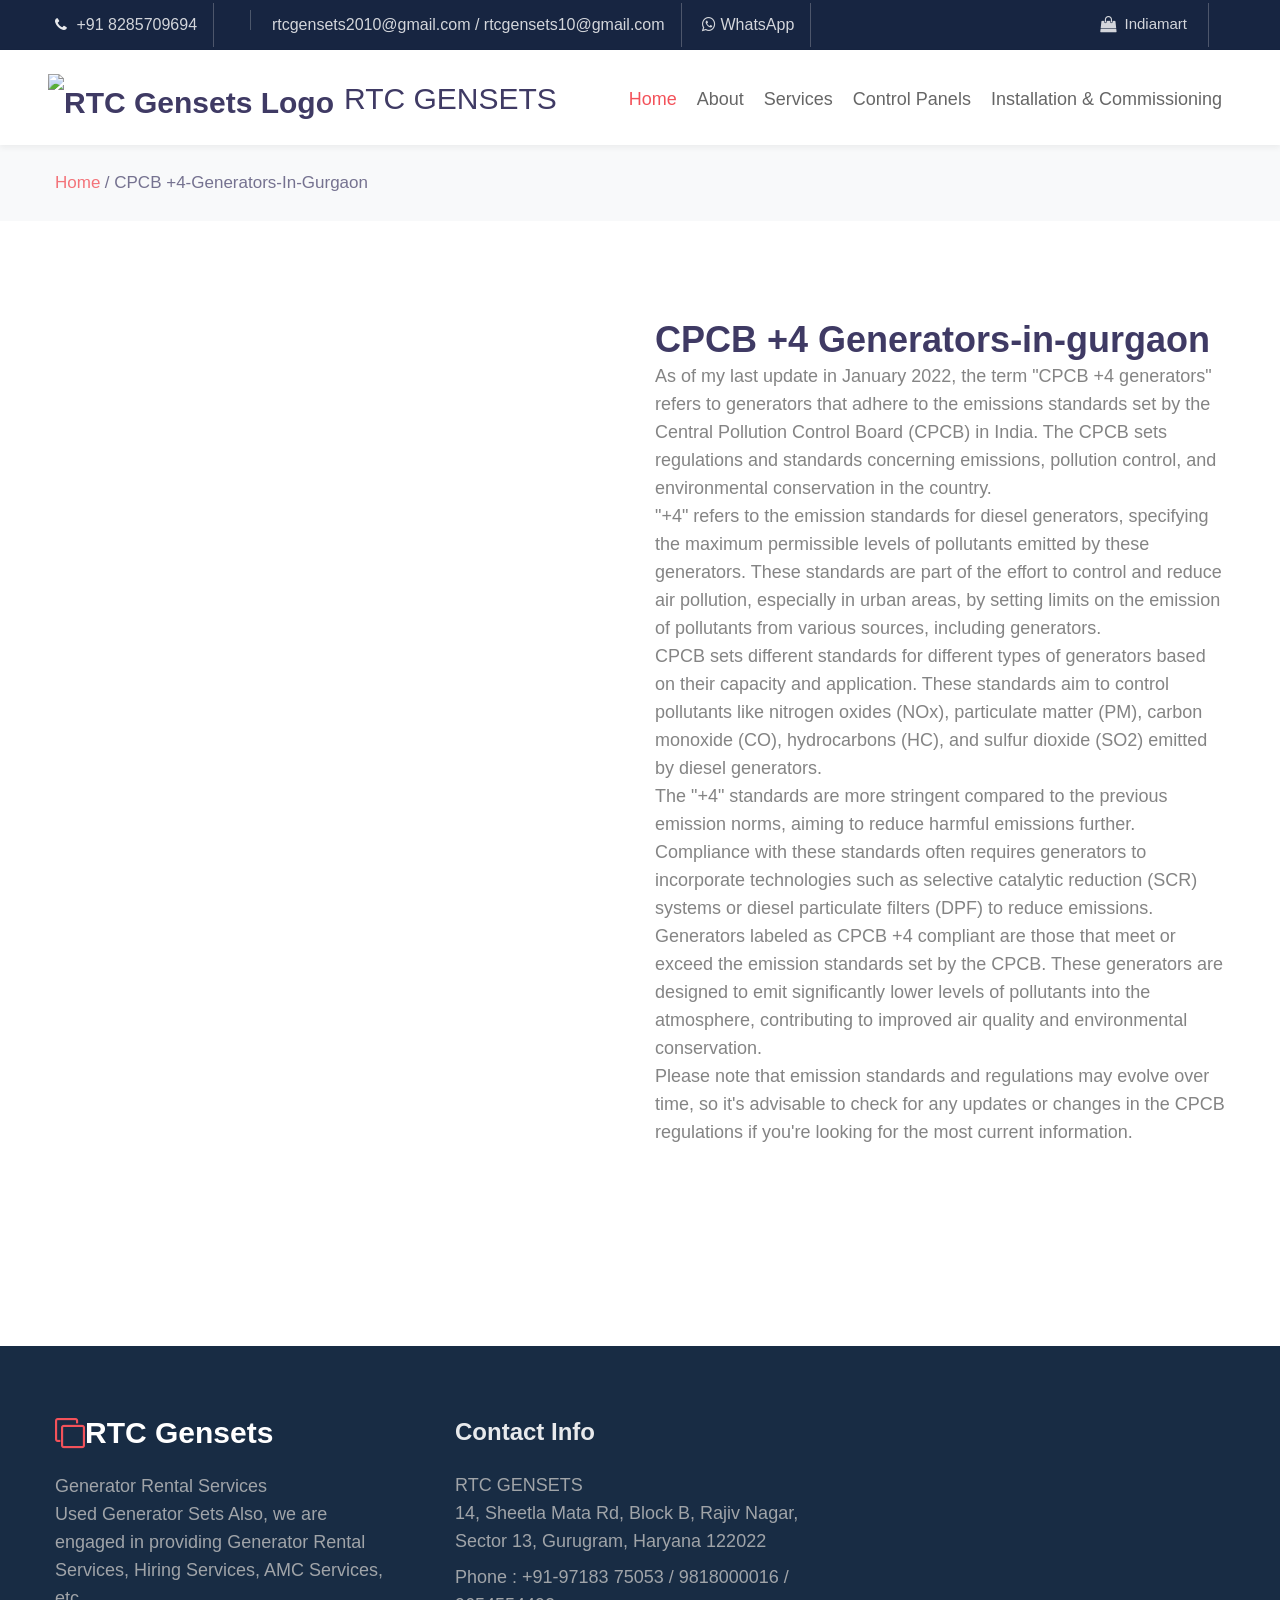
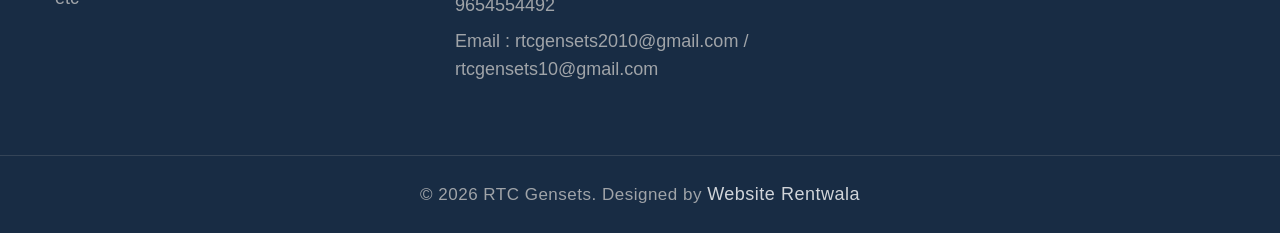
==== commit eeddff06: "done" ====
--- a/cpcb-generators-in-gurgaon.html
+++ b/cpcb-generators-in-gurgaon.html
@@ -234,7 +234,7 @@
 
     <h1 class="m-0 p-0">
         <a class="navbar-brand d-flex align-items-center m-0 p-0" href="index.html">
-            <img src="assets/logo.jpeg" alt="RTC Gensets Logo" class="logo-img">
+            <img src="ETC/assets/logo.jpeg" alt="RTC Gensets Logo" class="logo-img">
             <span>RTC GENSETS</span>
         </a>
     </h1>
@@ -547,7 +547,7 @@
       <div class="container">
         <div class="row top-cont-grid align-items-start">
           <div class="col-lg-6 left-img pr-lg-4">
-            <img src="assets/photos/image1.jpeg" alt="" class="img-responsive radius-image img-fluid" />
+            <img src="ETC/assets/photos/image1.jpeg" alt="" class="img-responsive radius-image img-fluid" />
           </div>
           <div class="col-lg-6 text-6-info mt-lg-0 mt-md-5 mt-4">
             <h3 class="title-big mw-100">CPCB +4 Generators-in-gurgaon </h3>
@@ -674,11 +674,11 @@
 <!-- //footer -->
 
 <!--  javascripts file here -->
-<script src="assets/js/jquery-3.3.1.min.js"></script>
-
-<script src="assets/js/theme-change.js"></script> <!-- //light and dark mode switch js -->
-
-<script src="assets/js/jquery-1.9.1.min.js"></script>
+<script src="ETC/assets/js/jquery-3.3.1.min.js"></script>
+
+<script src="ETC/assets/js/theme-change.js"></script> <!-- //light and dark mode switch js -->
+
+<script src="ETC/assets/js/jquery-1.9.1.min.js"></script>
 <!-- faq -->
 <script>
   const items = document.querySelectorAll(".accordion button");
@@ -699,7 +699,7 @@
 </script>
 <!-- //faq -->
 
-<script src="assets/js/easyResponsiveTabs.js"></script>
+<script src="ETC/assets/js/easyResponsiveTabs.js"></script>
 <!--Plug-in Initialisation-->
 <script type="text/javascript">
   $(document).ready(function () {
@@ -721,7 +721,7 @@
 </script>
 
 <!-- owl carousel -->
-<script src="assets/js/owl.carousel.js"></script>
+<script src="ETC/assets/js/owl.carousel.js"></script>
 <!-- script for banner slider-->
 <script>
   $(document).ready(function () {
@@ -834,7 +834,7 @@
 </script>
 <!--//MENU-JS-->
 
-<script src="assets/js/bootstrap.min.js"></script><!-- //bootstrap js -->
+<script src="ETC/assets/js/bootstrap.min.js"></script><!-- //bootstrap js -->
 
 </body>
 
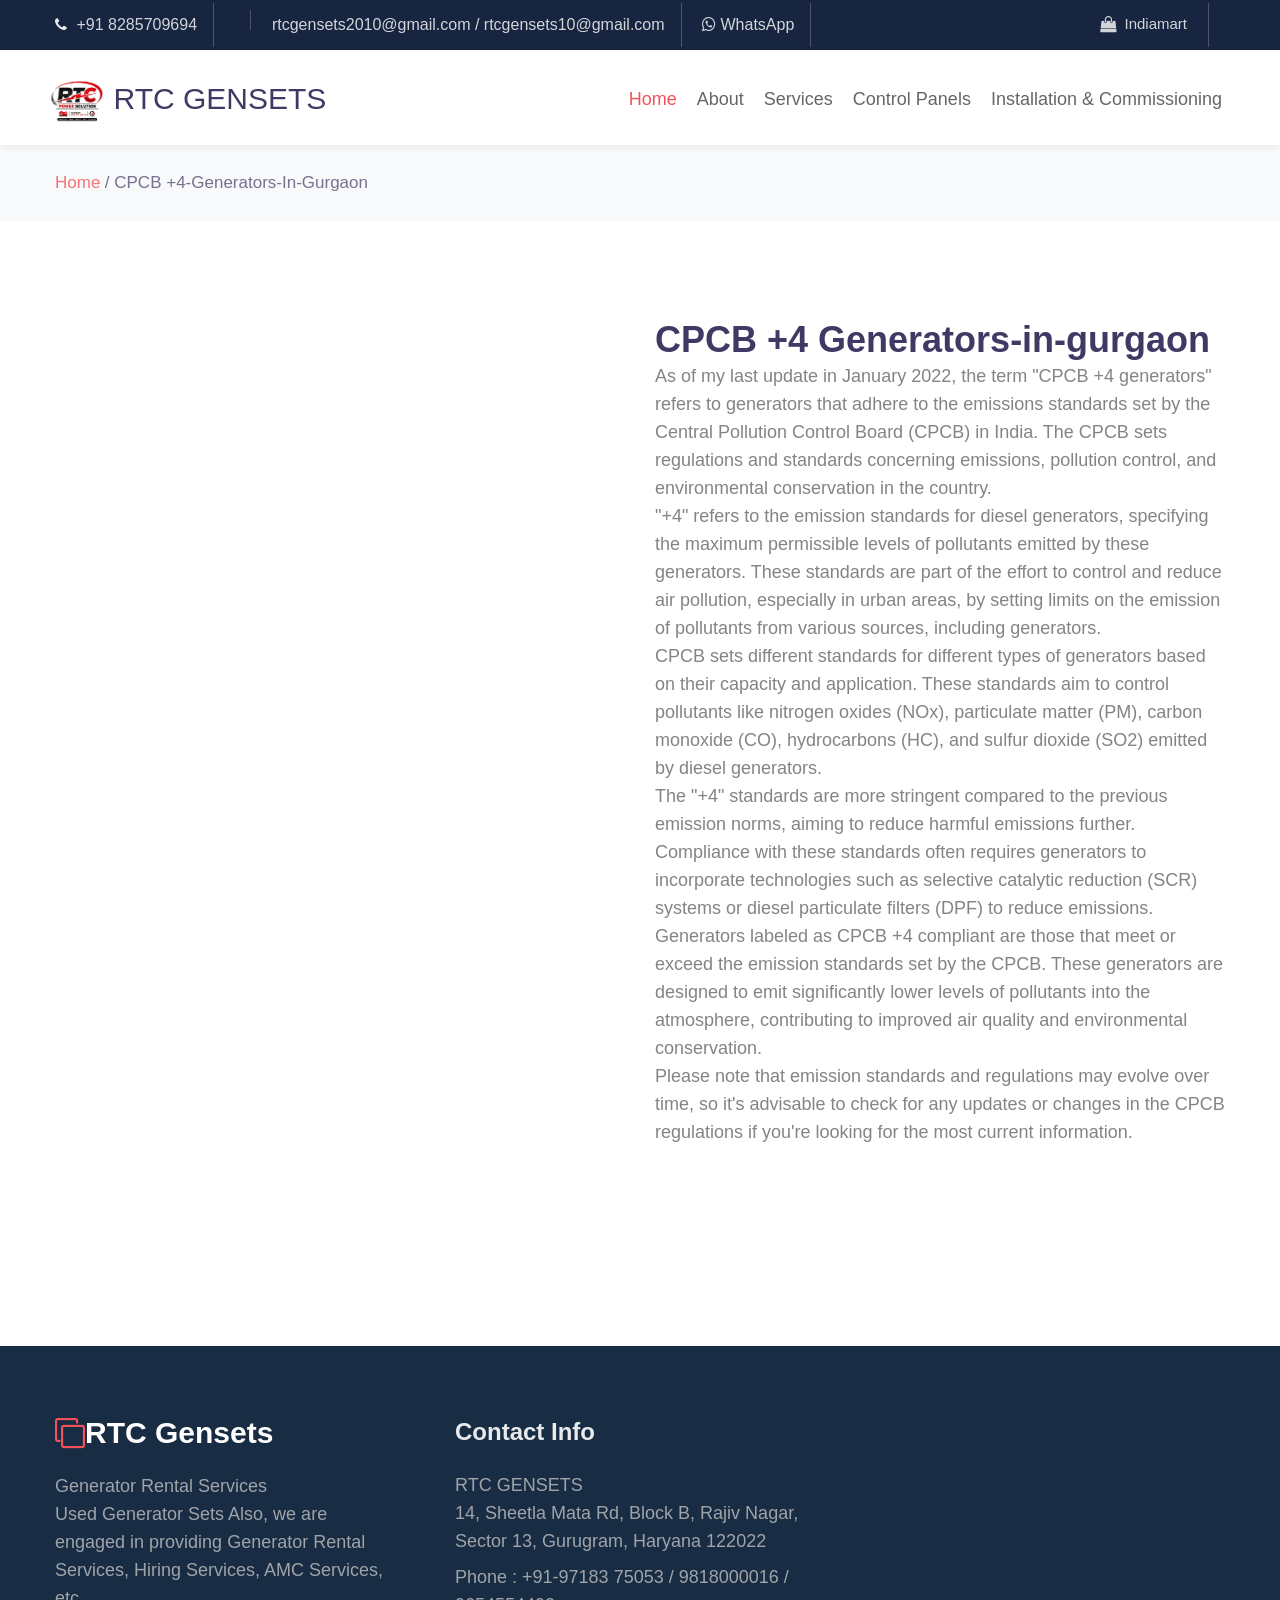
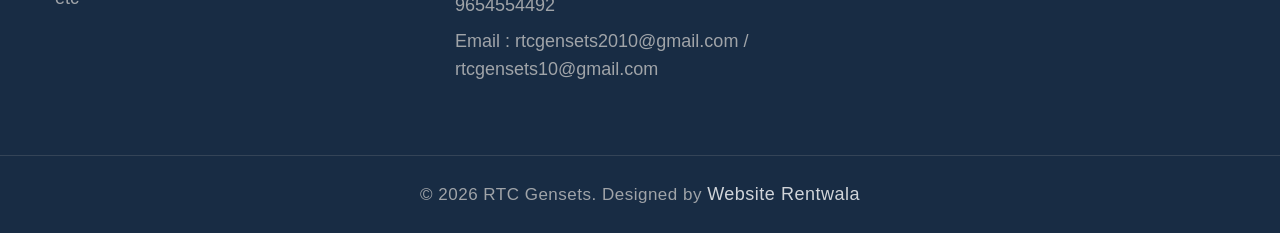
==== commit 0f8a2502: "done" ====
--- a/cpcb-generators-in-gurgaon.html
+++ b/cpcb-generators-in-gurgaon.html
@@ -234,7 +234,7 @@
 
     <h1 class="m-0 p-0">
         <a class="navbar-brand d-flex align-items-center m-0 p-0" href="index.html">
-            <img src="ETC/assets/logo.jpeg" alt="RTC Gensets Logo" class="logo-img">
+            <img src="https://dinu1097.github.io/ETC/assets/logo.jpeg" alt="RTC Gensets Logo" class="logo-img">
             <span>RTC GENSETS</span>
         </a>
     </h1>
@@ -547,7 +547,7 @@
       <div class="container">
         <div class="row top-cont-grid align-items-start">
           <div class="col-lg-6 left-img pr-lg-4">
-            <img src="ETC/assets/photos/image1.jpeg" alt="" class="img-responsive radius-image img-fluid" />
+            <img src="https://dinu1097.github.io/ETC/assets/photos/image1.jpeg" alt="" class="img-responsive radius-image img-fluid" />
           </div>
           <div class="col-lg-6 text-6-info mt-lg-0 mt-md-5 mt-4">
             <h3 class="title-big mw-100">CPCB +4 Generators-in-gurgaon </h3>
@@ -674,11 +674,11 @@
 <!-- //footer -->
 
 <!--  javascripts file here -->
-<script src="ETC/assets/js/jquery-3.3.1.min.js"></script>
-
-<script src="ETC/assets/js/theme-change.js"></script> <!-- //light and dark mode switch js -->
-
-<script src="ETC/assets/js/jquery-1.9.1.min.js"></script>
+<script src="https://dinu1097.github.io/ETC/assets/js/jquery-3.3.1.min.js"></script>
+
+<script src="https://dinu1097.github.io/ETC/assets/js/theme-change.js"></script> <!-- //light and dark mode switch js -->
+
+<script src="https://dinu1097.github.io/ETC/assets/js/jquery-1.9.1.min.js"></script>
 <!-- faq -->
 <script>
   const items = document.querySelectorAll(".accordion button");
@@ -699,7 +699,7 @@
 </script>
 <!-- //faq -->
 
-<script src="ETC/assets/js/easyResponsiveTabs.js"></script>
+<script src="https://dinu1097.github.io/ETC/assets/js/easyResponsiveTabs.js"></script>
 <!--Plug-in Initialisation-->
 <script type="text/javascript">
   $(document).ready(function () {
@@ -721,7 +721,7 @@
 </script>
 
 <!-- owl carousel -->
-<script src="ETC/assets/js/owl.carousel.js"></script>
+<script src="https://dinu1097.github.io/ETC/assets/js/owl.carousel.js"></script>
 <!-- script for banner slider-->
 <script>
   $(document).ready(function () {
@@ -834,7 +834,7 @@
 </script>
 <!--//MENU-JS-->
 
-<script src="ETC/assets/js/bootstrap.min.js"></script><!-- //bootstrap js -->
+<script src="https://dinu1097.github.io/ETC/assets/js/bootstrap.min.js"></script><!-- //bootstrap js -->
 
 </body>
 
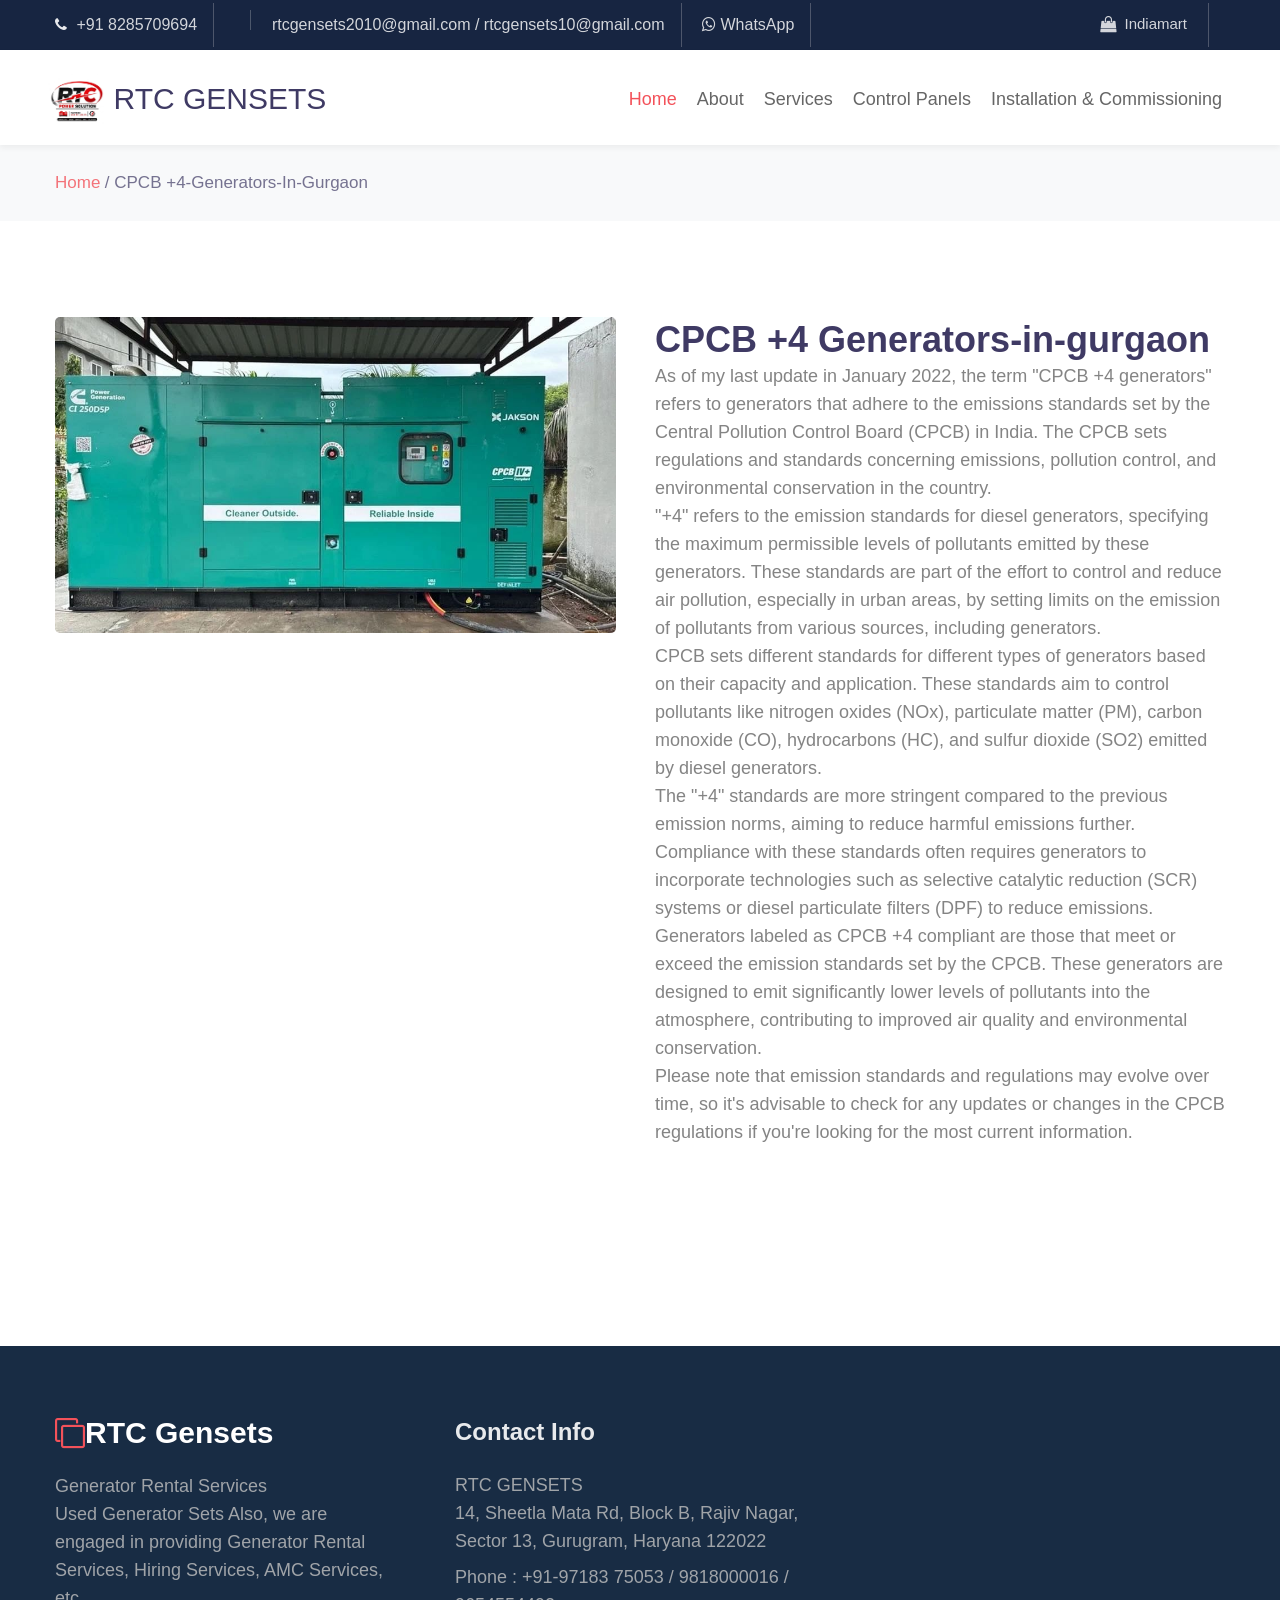
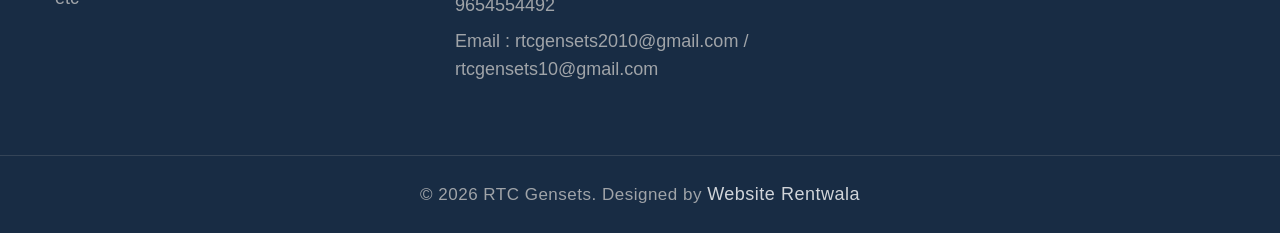
==== commit f9a33531: "welcome" ====
--- a/cpcb-generators-in-gurgaon.html
+++ b/cpcb-generators-in-gurgaon.html
@@ -547,7 +547,7 @@
       <div class="container">
         <div class="row top-cont-grid align-items-start">
           <div class="col-lg-6 left-img pr-lg-4">
-            <img src="https://dinu1097.github.io/ETC/assets/photos/image1.jpeg" alt="" class="img-responsive radius-image img-fluid" />
+            <img src="https://dinu1097.github.io/ETC/assets/Photos/image1.jpeg" alt="" class="img-responsive radius-image img-fluid" />
           </div>
           <div class="col-lg-6 text-6-info mt-lg-0 mt-md-5 mt-4">
             <h3 class="title-big mw-100">CPCB +4 Generators-in-gurgaon </h3>
